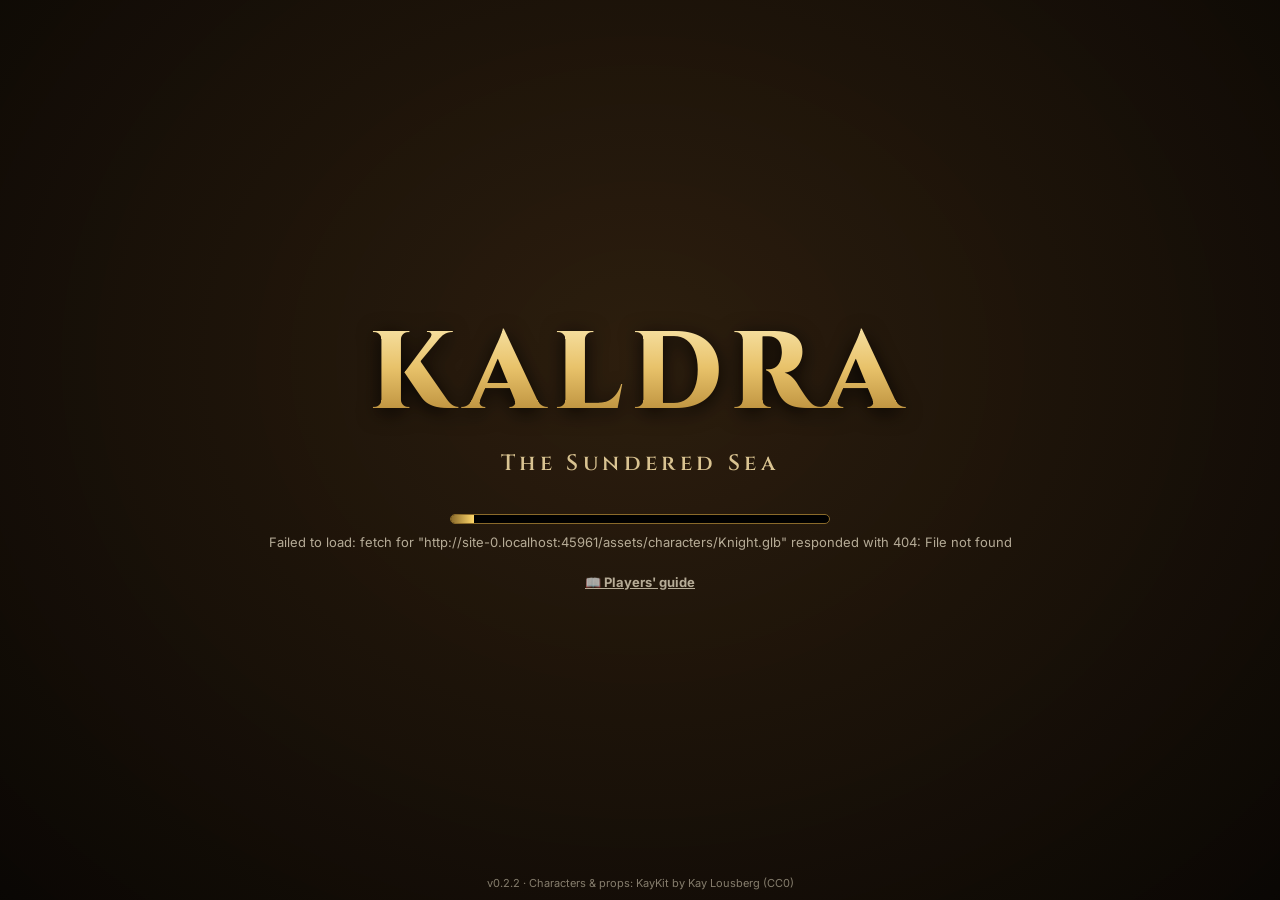
==== index.html @ 3c82e67d "Kaldra 0.2.2 (2c8870f)" ====
<!doctype html>
<html lang="en">
  <head>
    <meta charset="UTF-8" />
    <meta name="viewport" content="width=device-width, initial-scale=1, maximum-scale=1, user-scalable=no, viewport-fit=cover" />
    <meta name="apple-mobile-web-app-capable" content="yes" />
    <meta name="mobile-web-app-capable" content="yes" />
    <meta name="apple-mobile-web-app-status-bar-style" content="black-translucent" />
    <meta name="apple-mobile-web-app-title" content="Kaldra" />
    <meta name="theme-color" content="#120d08" />
    <link rel="manifest" href="manifest.webmanifest" />
    <link rel="apple-touch-icon" href="icon-512.png" />
    <link rel="preconnect" href="https://fonts.googleapis.com" />
    <link rel="preconnect" href="https://fonts.gstatic.com" crossorigin />
    <link href="https://fonts.googleapis.com/css2?family=Cinzel:wght@600;800&family=Inter:wght@500;700&display=swap" rel="stylesheet" />
    <title>Kaldra: The Sundered Sea</title>
    <script type="module" crossorigin src="./assets/index-CmEid8Hr.js"></script>
    <link rel="stylesheet" crossorigin href="./assets/index-CqPvQEbL.css">
  </head>
  <body>
    <div id="app">
      <canvas id="scene"></canvas>
      <div id="world-layer"></div>

      <div id="hud" class="hidden">
        <!-- Unit frames -->
        <div id="frames">
          <div class="unit-frame" id="player-frame">
            <div class="portrait knight"><span class="lvl" id="pf-level">1</span></div>
            <div class="bars">
              <div class="uf-name">Hero</div>
              <div class="bar hp"><div class="fill" id="pf-hp"></div><span id="pf-hp-text"></span></div>
              <div class="bar rage"><div class="fill" id="pf-rage"></div><span id="pf-rage-text"></span></div>
              <div id="pf-buffs"></div>
            </div>
          </div>
          <div id="pet-frame" class="hidden"><span class="pet-icon">🐺</span><div><div class="pet-name">Wolf</div><div class="bar hp"><div class="fill" id="pet-hp"></div><span id="pet-hp-text"></span></div></div></div>
          <div id="party-frames" class="hidden"></div>
          <div class="unit-frame hidden" id="target-frame">
            <div class="portrait skull"><span class="lvl" id="tf-level">1</span></div>
            <div class="bars">
              <div class="uf-name" id="tf-name">Target</div>
              <div class="bar hp"><div class="fill" id="tf-hp"></div><span id="tf-hp-text"></span></div>
              <div class="uf-sub" id="tf-sub"></div>
              <div id="tf-debuffs"></div>
            </div>
          </div>
        </div>

        <!-- Minimap -->
        <div id="minimap-wrap">
          <div id="zone-name">Brightwood Village</div>
          <div id="minimap-box">
            <canvas id="minimap" width="160" height="160"></canvas>
            <div id="mm-zoom"><button id="mm-in" aria-label="Zoom in">＋</button><button id="mm-out" aria-label="Zoom out">－</button></div>
          </div>
          
          
          
          <div id="side-btns"><button id="btn-map" class="round-btn" aria-label="World map">🗺️<span class="btn-label">Map</span></button><button id="btn-talents" class="round-btn" aria-label="Talents">⭐<span id="tal-badge" class="badge hidden">0</span><span class="btn-label">Talents</span></button><button id="btn-profs" class="round-btn hidden" aria-label="Professions">⚒️<span id="prof-badge" class="badge hidden">0</span><span class="btn-label">Crafts</span></button><button id="btn-menu" class="round-btn" aria-label="Menu">☰<span class="btn-label">Menu</span></button><button id="btn-log" class="round-btn" aria-label="Message log">📜<span class="btn-label">Log</span></button><button id="btn-chat" class="round-btn hidden" aria-label="Chat">💬<span class="btn-label">Chat</span></button></div>
          <button id="btn-bags" class="round-btn" aria-label="Character and bags">🎒<span id="bag-badge" class="badge hidden">0</span><span class="btn-label">Character</span></button>
        </div>

        <div id="quest-tracker"></div>
        <div id="chat-log"></div>
        <div id="chat" class="hidden">
          <div class="chat-head"><b>Chat</b><button id="chat-close" class="round-btn" aria-label="Close chat">✕</button></div>
          <div id="chat-phrases" class="chat-chips"></div>
          <div id="chat-emotes" class="chat-chips"></div>
          <div class="chat-type"><input id="chat-input" placeholder="Say something…" autocomplete="off" enterkeyhint="send"><button id="chat-send" class="btn gold">Send</button></div>
        </div>

        <!-- Bottom -->
        <div id="action-bar"></div>
        <button id="btn-target" class="round-btn" aria-label="Next target">🎯</button>
        <button id="btn-descend" class="round-btn hidden" aria-label="Fly down"><svg viewBox="0 0 24 24" width="55%" height="55%" fill="none" stroke="currentColor" stroke-width="2.6" stroke-linecap="round" stroke-linejoin="round"><path d="M12 5v13M6 13l6 6 6-6"/></svg></button>
        <button id="btn-jump" class="round-btn" aria-label="Jump"><svg viewBox="0 0 24 24" width="55%" height="55%" fill="none" stroke="currentColor" stroke-width="2.6" stroke-linecap="round" stroke-linejoin="round"><path d="M12 19V6M6 11l6-6 6 6"/><path d="M5 21h14"/></svg></button>
        <button id="btn-editbar" class="round-btn" aria-label="Edit action bar">✏️</button>
        <div id="spellbook" class="panel hidden">
          <div class="sb-head"><h2>Spellbook</h2><button id="sb-reset" class="btn">Reset bar</button><button id="sb-done" class="btn gold">Done</button></div>
          <p id="sb-hint" class="sb-hint"></p>
          <div id="sb-list" class="sb-list"></div>
        </div>
        <button id="btn-interact" class="hidden"></button>
        <div id="cast-bar" class="hidden"><div class="fill" id="cast-fill"></div><span id="cast-name"></span></div>
        <div id="xp-bar"><div class="fill" id="xp-fill"></div><span id="xp-text"></span></div>
        <div id="gold">0 <span class="coin"></span></div>

        <div id="banner"></div>
        <div id="error"></div>
        <div id="toasts"></div>
        <div id="msg-log" class="hidden"><div class="log-head"><b>Messages</b><button id="log-close" class="round-btn" aria-label="Close log">✕</button></div><div id="log-list"></div></div>
        <div id="combat-log"></div>
      </div>

      <div id="stick"><div id="stick-knob"></div></div>

      <!-- Dialog -->
      <div id="dialog" class="hidden">
        <div class="panel">
          <div class="dlg-head"><div class="dlg-portrait" id="dlg-portrait"></div><div><div id="dlg-name"></div><div id="dlg-title"></div></div></div>
          <h2 id="dlg-quest"></h2>
          <p id="dlg-text"></p>
          <div id="dlg-objectives"></div>
          <div id="dlg-rewards"></div>
          <div class="dlg-buttons"><button id="dlg-accept" class="btn gold">Accept</button><button id="dlg-train" class="btn hidden">Training</button><button id="dlg-sail" class="btn gold hidden"></button><button id="dlg-close" class="btn">Goodbye</button></div>
        </div>
      </div>

      <!-- Menu -->
      <div id="menu" class="hidden">
        <div class="panel">
          <h2>Menu</h2>
          <h3>Controls</h3>
          <p class="small">Left side: drag to move · Right side: drag to look, pinch to zoom, tap an enemy to target it · Buttons: use abilities · Tap your portrait or 🎒 for your character, gear and bags · 🗺️ or tap the minimap for the world map · ⭐ for talents. Jump button or Space: jump over crates, sacks and fences. Keyboard: WASD, mouse drag, 1–9, 0, - and = for the action bar, Tab, C or B for character, M for map, N for talents.</p>
          <div class="dlg-buttons"><button id="menu-difficulty" class="btn">Difficulty: Normal</button><button id="menu-sound" class="btn">Sound: On</button><button id="menu-graphics" class="btn">Graphics: Auto</button><button id="menu-daynight" class="btn">Day &amp; night: On</button><button id="menu-weather" class="btn">Weather: On</button><button id="menu-fps" class="btn">FPS: Off</button><button id="menu-fullscreen" class="btn">Fullscreen</button><button id="menu-coop" class="btn">Play together</button><button id="menu-guide" class="btn">📖 Guide</button><button id="menu-switch" class="btn">Switch character</button><button id="menu-close" class="btn gold">Resume</button></div>
          <p class="small" style="margin-top:10px">Your progress saves automatically on this device.</p>
        </div>
      </div>

      <!-- Stable Master -->
      <div id="stable" class="hidden">
        <div class="panel stable-panel">
          <div class="inv-head"><h2>Stable</h2><span id="stable-money" class="st-money"></span><button id="stable-close" class="round-btn" aria-label="Close">✕</button></div>
          <div id="stable-body"></div>
        </div>
      </div>

      <!-- Professions and trainers -->
      <div id="profs" class="hidden">
        <div class="panel stable-panel prof-panel">
          <div class="inv-head"><h2 id="profs-title">Professions</h2><span id="profs-money" class="st-money"></span><button id="profs-close" class="round-btn" aria-label="Close">✕</button></div>
          <div id="pf-progress" class="hidden"><div class="pf-pbar"><div id="pf-pfill"></div><span id="pf-ptext"></span></div><button id="pf-pstop" class="btn">Stop</button></div>
          <div id="profs-body"></div>
        </div>
      </div>

      <!-- Flight master -->
      <div id="flights" class="hidden">
        <div class="panel stable-panel flight-panel">
          <div class="inv-head"><h2>Flight paths</h2><span id="flights-money" class="st-money"></span><button id="flights-close" class="round-btn" aria-label="Close">✕</button></div>
          <div class="fl-wrap">
            <canvas id="flights-map"></canvas>
            <div id="flights-body"></div>
          </div>
        </div>
      </div>
      <div id="flight-bar" class="hidden"><span><span id="flight-what">🐉 Flying to</span> <b id="flight-dest"></b></span><button id="flight-skip" class="btn">Skip ▸▸</button></div>

      <!-- Play together (co-op) -->
      <div id="coop" class="hidden">
        <div class="panel coop-panel">
          <div class="inv-head"><h2>Play together</h2><button id="coop-close" class="round-btn" aria-label="Close">✕</button></div>
          <div id="coop-body"></div>
        </div>
      </div>

      <!-- Talents -->
      <div id="talents" class="hidden">
        <div class="panel tal-panel">
          <div class="inv-head"><h2>Talents</h2><span id="tal-points" class="tal-points"></span><button id="tal-reset" class="btn tal-resetbtn">Reset talents</button><button id="tal-close" class="round-btn" aria-label="Close">✕</button></div>
          <div class="tal-body"><div id="tal-trees" class="tal-trees"></div><div id="tal-detail" class="tal-detail"></div></div>
        </div>
      </div>

      <!-- World map -->
      <div id="worldmap" class="hidden">
        <div class="panel wm-panel">
          <div class="wm-head"><div class="wm-tabs" id="wm-tabs"></div><button id="wm-close" class="round-btn" aria-label="Close map">✕</button></div>
          <div id="wm-zonelist" class="hidden"></div>
          <div class="wm-body">
            <div class="wm-mapwrap"><canvas id="wm-canvas" aria-label="Map of the zone"></canvas><div id="wm-zoom" class="hidden"><button id="wm-zoom-in" class="round-btn" aria-label="Zoom in">＋</button><button id="wm-zoom-out" class="round-btn" aria-label="Zoom out">－</button></div></div>
            <div class="wm-side" id="wm-quests"></div>
          </div>
        </div>
      </div>

      <!-- Character / bags / merchant -->
      <div id="inventory" class="hidden">
        <div class="panel inv-panel">
          <div class="inv-head"><h2 id="inv-title">Character</h2><button id="inv-close" class="round-btn" aria-label="Close">✕</button></div>
          <div class="inv-body">
            <div class="inv-left" id="inv-left"></div>
            <div class="inv-right">
              <div class="inv-sub bag-head"><span class="bag-modes"><button id="mode-bags" class="bag-mode on" data-mode="bags">🎒 Bags <span id="bag-cap" class="bag-cap"></span></button><button id="mode-mats" class="bag-mode" data-mode="mats">🧺 Materials <span id="mat-cap" class="bag-cap"></span></button></span><span id="inv-gold" class="inv-gold"></span></div>
              <div class="bag-tools">
                <div id="bag-chips" class="bag-chips"></div>
                <div class="bag-tools-row">
                  <input id="bag-search" type="search" placeholder="Search your bags" autocomplete="off" autocorrect="off" spellcheck="false" />
                  <button id="bag-sort" class="btn bag-toolbtn" title="Sort bags">⇅ Sort</button>
                  <button id="bag-mark" class="btn bag-toolbtn" title="Mark several items (or Ctrl/⌘-click, Shift-click a range)">☑ Mark</button>
                </div>
              </div>
              <div id="inv-bags" class="bag-grid"></div>
              <div id="bag-slots" class="bag-slots"></div>
              <div class="bag-actions">
                <button id="inv-equipall" class="btn hidden">▲ Equip upgrades</button>
                <button id="inv-selljunk" class="btn hidden">Sell junk</button>
                <button id="inv-sellmarked" class="btn gold hidden">Sell marked</button>
                <button id="inv-unmark" class="btn hidden" aria-label="Clear marks">✕ Unmark</button>
              </div>
            </div>
          </div>
          <div id="inv-detail" class="hidden"></div>
        </div>
      </div>

      <!-- Character list -->
      <div id="char-select" class="hidden">
        <div class="cs-inner">
          <h2 class="cs-title">Your characters</h2>
          <div id="char-list" class="char-list"></div>
          <div class="char-buttons">
            <button id="char-new" class="btn">＋ New character</button>
            <button id="char-delete" class="btn danger" disabled>Delete</button>
            <button id="char-play" class="btn gold big" disabled>Play</button>
          </div>
        </div>
      </div>

      <!-- Class selection -->
      <div id="class-select" class="hidden">
        <div class="cs-inner">
          <h2 class="cs-title">Choose your hero</h2>
          <div class="cs-cards">
            <button class="cs-card" data-cls="warrior">
              <span class="cs-icon">🛡️</span><span class="cs-name">Warrior</span>
              <span class="cs-role">Melee · Rage</span>
              <span class="cs-blurb">A sturdy knight in plate armour. Fights up close with sword and shield, builds Rage with every blow, and can throw axes to pull enemies.</span>
            </button>
            <button class="cs-card" data-cls="mage">
              <span class="cs-icon">🔥</span><span class="cs-name">Mage</span>
              <span class="cs-role">Ranged · Mana</span>
              <span class="cs-blurb">A wielder of fire and frost. Casts powerful spells from afar and freezes enemies in place, but is fragile up close.</span>
            </button>
            <button class="cs-card" data-cls="priest">
              <span class="cs-icon">✨</span><span class="cs-name">Priest</span>
              <span class="cs-role">Ranged · Mana · Heals</span>
              <span class="cs-blurb">Wields holy light and dark shadow. Smites foes, wears them down with Shadow Word: Pain, and heals and shields themself.</span>
            </button>
            <button class="cs-card" data-cls="hunter">
              <span class="cs-icon">🏹</span><span class="cs-name">Hunter</span>
              <span class="cs-role">Ranged · Mana · Pet</span>
              <span class="cs-blurb">Shoots from afar with a crossbow while a loyal wolf holds the enemy's attention. Stings, slows and leaps away.</span>
            </button>
          </div>
          <div id="cs-look" class="cs-look hidden">
            <canvas id="cs-preview" width="240" height="300"></canvas>
            <div class="cs-look-opts">
              <div class="cs-label">Race</div>
              <div class="cs-chips cs-side" id="cs-races">
                <span class="cs-sidename">🛡️ Accord</span><button class="cs-chip" data-race="human">🧑 Human</button><button class="cs-chip" data-race="elf">🧝 Elf</button><button class="cs-chip" data-race="dwarf">🧔 Dwarf</button><button class="cs-chip" data-race="gnome">🧙 Gnome</button>
              </div>
              <div class="cs-chips cs-side">
                <span class="cs-sidename">🪓 Pact</span><button class="cs-chip" data-race="orc">👹 Orc</button><button class="cs-chip" data-race="undead">💀 Undead</button><button class="cs-chip" data-race="halfling">🧒 Halfling</button><button class="cs-chip" data-race="troll">🧌 Troll</button>
              </div>
              <div class="cs-race-info" id="cs-race-info"></div>
              <div class="cs-label">Gender</div>
              <div class="cs-chips" id="cs-genders">
                <button class="cs-chip" data-gender="male">♂ Male</button><button class="cs-chip" data-gender="female">♀ Female</button>
              </div>
            </div>
          </div>
          <label class="cs-label" for="cs-name">Name</label>
          <input id="cs-name" maxlength="16" value="Hero" autocomplete="off" autocorrect="off" spellcheck="false" />
          <div class="char-buttons">
            <button id="cs-back" class="btn hidden">Back</button>
            <button id="cs-start" class="btn gold big" disabled>Begin your journey</button>
          </div>
        </div>
      </div>

      <!-- Portal travel -->
      <div id="travel-confirm" class="hidden">
        <div class="panel center">
          <h2 id="tc-title">Travel</h2>
          <p id="tc-text"></p>
          <div class="dlg-buttons"><button id="tc-stay" class="btn">Stay here</button><button id="tc-go" class="btn gold">Travel</button></div>
        </div>
      </div>
      <div id="travel" class="hidden"><div class="travel-inner"><div class="travel-label">Travelling to</div><div id="travel-name"></div><div class="travel-spinner"></div></div></div>

      <!-- Death -->
      <div id="death" class="hidden">
        <div class="panel center">
          <h2>You have died</h2>
          <p id="death-text">Your spirit drifts back to the graveyard.</p>
          <button id="btn-release" class="btn gold">Release Spirit</button>
        </div>
      </div>

      <!-- Loading / title -->
      <div id="title">
        <div class="title-inner">
          <div class="logo">KALDRA</div>
          <div class="tagline">The Sundered Sea</div>
          <div id="load-bar"><div id="load-fill"></div></div>
          <div id="load-text">Loading the world…</div>
          <button id="btn-play" class="btn gold big hidden">Enter the World</button>
          <button id="btn-new" class="btn small-link hidden">Characters</button>
          <button id="btn-guide" class="btn small-link">📖 Players' guide</button>
        </div>
        <div class="credits">Characters &amp; props: KayKit by Kay Lousberg (CC0)</div>
      </div>

      <div id="rotate">
        <div class="rotate-icon">📱↻</div>
        <div>Please rotate your device to landscape</div>
      </div>
    </div>
  </body>
</html>
---- assets/index-CqPvQEbL.css ----
:root{--gold: #e8c26a;--gold-dark: #8a6a2a;--panel: rgba(16, 12, 8, .78);--panel-solid: #1a140d;--text: #f4ead2;--hp: #3ccf4e;--hp-dark: #1d7a2a;--rage: #d23a2a;--rage-dark: #7a1a12;--btn: clamp(46px, 10vmin, 80px);--btn-small: clamp(38px, 8vmin, 64px);--safe-l: env(safe-area-inset-left, 0px);--safe-r: env(safe-area-inset-right, 0px);--safe-b: env(safe-area-inset-bottom, 0px);--safe-t: env(safe-area-inset-top, 0px);--pad: clamp(8px, 1.6vmin, 18px)}*{box-sizing:border-box;-webkit-tap-highlight-color:transparent}html,body{margin:0;height:100%;overflow:hidden;background:#120d08;color:var(--text);font-family:Inter,-apple-system,system-ui,sans-serif;-webkit-user-select:none;user-select:none;-webkit-touch-callout:none;overscroll-behavior:none;touch-action:none}#app{position:fixed;inset:0}#scene{position:absolute;inset:0;width:100%;height:100%;display:block;touch-action:none}.hidden{display:none!important}#world-layer,#hud{position:absolute;inset:0;pointer-events:none}#hud>*{pointer-events:auto}#hud>#banner,#hud>#error,#hud>#toasts,#hud>#combat-log,#hud>#xp-bar{pointer-events:none}#frames{position:absolute;top:calc(var(--pad) + var(--safe-t));left:calc(var(--pad) + var(--safe-l));display:flex;gap:var(--pad);pointer-events:none!important}.unit-frame{display:flex;align-items:center;gap:6px}.portrait{position:relative;width:clamp(44px,9vmin,72px);height:clamp(44px,9vmin,72px);border-radius:50%;border:3px solid var(--gold);box-shadow:0 0 0 2px #000,0 4px 10px #0009;background:radial-gradient(circle at 40% 35%,#6b8fd6,#23345a);flex:none;display:flex;align-items:center;justify-content:center;font-size:clamp(22px,5vmin,38px)}.portrait.knight:before{content:"🛡️"}.portrait.skull{background:radial-gradient(circle at 40% 35%,#b55,#3a1010)}.portrait.skull:before{content:"💀"}.portrait.friendly{background:radial-gradient(circle at 40% 35%,#5c5,#143a14)}.portrait.friendly:before{content:"🙂"}.portrait .lvl{position:absolute;bottom:-6px;left:-6px;min-width:24px;height:24px;border-radius:12px;padding:0 5px;background:#1a140d;border:2px solid var(--gold);font:700 12px/20px Inter,sans-serif;text-align:center;color:#ffd76a}.bars{width:clamp(130px,24vmin,210px)}.uf-name{font:700 clamp(11px,2vmin,15px) Inter,sans-serif;text-shadow:0 1px 2px #000;margin-bottom:2px;white-space:nowrap;overflow:hidden;text-overflow:ellipsis}.uf-sub{font-size:11px;opacity:.8;text-shadow:0 1px 2px #000;margin-top:2px}.bar{position:relative;height:clamp(13px,2.6vmin,20px);border-radius:4px;overflow:hidden;margin-bottom:3px;background:#000000b3;border:1px solid rgba(0,0,0,.9);box-shadow:inset 0 0 0 1px #ffffff14}.bar .fill{position:absolute;inset:0;width:100%;transform-origin:left;transition:width .15s linear}.bar.hp .fill{background:linear-gradient(#5be86b,var(--hp) 50%,var(--hp-dark))}.bar.rage .fill{background:linear-gradient(#f0604f,var(--rage) 50%,var(--rage-dark))}.bar span{position:absolute;inset:0;text-align:center;font:700 clamp(9px,1.8vmin,12px)/clamp(13px,2.6vmin,20px) Inter,sans-serif;text-shadow:0 1px 2px #000}#target-frame.elite .portrait{border-color:gold;box-shadow:0 0 0 2px #000,0 0 14px #ffb400}#target-frame.dead .bar.hp .fill{background:#555}#minimap-wrap{position:absolute;top:calc(var(--pad) + var(--safe-t));right:calc(var(--pad) + var(--safe-r));width:clamp(110px,22vmin,170px);text-align:center;pointer-events:none!important}#zone-name{font:600 clamp(10px,1.9vmin,14px) Cinzel,Georgia,serif;color:#ffd76a;text-shadow:0 1px 3px #000;margin-bottom:4px;white-space:nowrap}#minimap-box{position:relative}#mm-zoom{position:absolute;left:-4px;bottom:-2px;display:flex;flex-direction:column;gap:3px;pointer-events:auto}#mm-zoom button{width:clamp(22px,4.2vmin,28px);height:clamp(22px,4.2vmin,28px);border-radius:50%;border:2px solid var(--gold);background:radial-gradient(circle at 40% 35%,#3a2e1e,#120d08);color:var(--text);font:700 clamp(12px,2.4vmin,16px)/1 Inter,sans-serif;padding:0;display:flex;align-items:center;justify-content:center}#mm-zoom button:disabled{opacity:.4}#minimap{pointer-events:auto;cursor:pointer;width:100%;aspect-ratio:1;border-radius:50%;border:3px solid var(--gold);box-shadow:0 0 0 2px #000,0 4px 12px #0009;background:#223}.round-btn{width:var(--btn-small);height:var(--btn-small);border-radius:50%;border:2px solid var(--gold);background:radial-gradient(circle at 40% 35%,#3a2e1e,#120d08);color:var(--text);font-size:calc(var(--btn-small) * .42);box-shadow:0 0 0 2px #000,0 3px 8px #0009;display:flex;align-items:center;justify-content:center;padding:0}.round-btn:active{transform:scale(.92)}#quest-tracker{position:absolute;right:calc(var(--pad) + var(--safe-r));top:calc(var(--pad) + var(--safe-t) + clamp(140px,27vmin,210px));width:clamp(150px,26vmin,230px);font-size:clamp(10px,1.8vmin,13px);text-shadow:0 1px 2px #000;pointer-events:none!important;background:#100b06c7;border:1px solid rgba(201,162,90,.55);border-radius:8px;padding:2px 8px 6px;box-shadow:0 2px 8px #00000080;overflow:hidden;box-sizing:border-box}#quest-tracker.empty{display:none}#quest-tracker.left{right:auto}.qt-title{color:#ffd76a;font-weight:700;margin-top:4px}.qt-obj{opacity:.92;padding-left:8px}.qt-obj.done{color:#9aff9a}.qt-ready{color:#9aff9a;padding-left:8px}#action-bar{--abtn: clamp(44px, 8.6vmin, 66px);--agap: clamp(4px, .9vmin, 8px);position:absolute;right:calc(var(--pad) + var(--safe-r));bottom:calc(var(--pad) + var(--safe-b) + 10px);display:grid;grid-template-columns:repeat(6,var(--abtn));grid-template-rows:var(--abtn) var(--abtn);gap:var(--agap)}.ability.extra{border-color:#c8d0d8}.ability{position:relative;width:var(--abtn);height:var(--abtn);border-radius:22%;border:2px solid var(--gold);background:linear-gradient(160deg,#54422a,#1a120a 70%);box-shadow:0 0 0 2px #000,0 4px 10px #000000b3,inset 0 0 10px #ffc8782e;display:flex;align-items:center;justify-content:center;font-size:calc(var(--abtn) * .5);padding:0;color:#fff;overflow:hidden;touch-action:manipulation}.ability.empty{visibility:hidden}.ability .icon{pointer-events:none}.ability .cd{position:absolute;inset:0;border-radius:inherit;background:conic-gradient(rgba(0,0,0,.72) var(--p, 0%),transparent 0);pointer-events:none}.ability .cd-text{position:absolute;inset:0;display:flex;align-items:center;justify-content:center;font:800 calc(var(--abtn) * .34) Inter,sans-serif;text-shadow:0 0 4px #000,0 0 2px #000;pointer-events:none}.ability .key{position:absolute;top:2px;left:5px;font:800 10px Inter,sans-serif;opacity:.75;text-shadow:0 0 3px #000;pointer-events:none}.ability .count{position:absolute;bottom:2px;right:5px;font:800 calc(var(--abtn) * .24) Inter,sans-serif;text-shadow:0 0 3px #000;pointer-events:none}.ability .rm{display:none}.ability.unusable{filter:saturate(.3) brightness(.65)}.ability.pressed,.ability:active{transform:scale(.92)}#action-bar.editing .ability{filter:none}#action-bar.editing .ability.empty{visibility:visible;border-style:dashed;border-color:#e8c26a99;background:#00000059}#action-bar.editing .ability:not(.empty) .rm{display:flex;position:absolute;top:1px;right:1px;width:18px;height:18px;border-radius:50%;background:#c0392b;border:1px solid #000;font:800 10px/1 Inter,sans-serif;align-items:center;justify-content:center;color:#fff}#action-bar.editing .ability{animation:wiggle 1.6s ease-in-out infinite}#action-bar.editing .ability:nth-child(2n){animation-delay:-.8s}@keyframes wiggle{0%,to{transform:rotate(-1.5deg)}50%{transform:rotate(1.5deg)}}@media (prefers-reduced-motion: reduce){#action-bar.editing .ability{animation:none}}#btn-target{position:absolute;right:calc(var(--pad) + var(--safe-r) + 6 * clamp(44px,8.6vmin,66px) + 5 * clamp(4px,.9vmin,8px) + 12px);bottom:calc(var(--pad) + var(--safe-b) + 14px)}#btn-editbar{position:absolute;right:calc(var(--pad) + var(--safe-r) + 6 * clamp(44px,8.6vmin,66px) + 5 * clamp(4px,.9vmin,8px) + 12px);bottom:calc(var(--pad) + var(--safe-b) + 24px + var(--btn-small));font-size:calc(var(--btn-small) * .36)}#btn-jump{position:absolute;right:calc(var(--pad) + var(--safe-r) + 6 * clamp(44px,8.6vmin,66px) + 5 * clamp(4px,.9vmin,8px) + 24px + var(--btn-small));bottom:calc(var(--pad) + var(--safe-b) + 14px);color:#f3e6c4}#btn-descend{position:absolute;right:calc(var(--pad) + var(--safe-r) + 6 * clamp(44px,8.6vmin,66px) + 5 * clamp(4px,.9vmin,8px) + 24px + var(--btn-small));bottom:calc(var(--pad) + var(--safe-b) + 14px + var(--btn-small) + 10px);color:#f3e6c4}#btn-editbar.active{border-color:#fff;box-shadow:0 0 0 2px #000,0 0 14px #ffd76a}#spellbook{position:absolute;left:calc(var(--pad) + var(--safe-l));top:calc(var(--pad) + var(--safe-t));bottom:calc(var(--pad) + var(--safe-b));width:min(440px,46vw);display:flex;flex-direction:column;padding:10px 12px;z-index:5;pointer-events:auto}.sb-head{display:flex;align-items:center;gap:8px}.sb-head h2{margin:0 auto 0 0;font-size:clamp(16px,3vmin,22px)}.sb-head .btn{padding:6px 12px;font-size:13px}.sb-hint{margin:6px 0;font:500 12px/1.4 Inter,sans-serif;opacity:.85}.sb-list{overflow-y:auto;display:flex;flex-direction:column;gap:6px;min-height:0;touch-action:pan-y;padding-right:2px}.sb-row{display:flex;align-items:center;gap:8px;padding:6px;background:#00000047;border:1px solid rgba(232,194,106,.18);border-radius:10px;color:var(--text);text-align:left;font:inherit}.sb-row.sel{border-color:#ffd76a;background:#e8c26a29;box-shadow:0 0 12px #ffd26459}.sb-row.off .sb-icon{opacity:.75}.sb-icon{flex:none;width:42px;height:42px;border-radius:22%;border:2px solid var(--gold);background:linear-gradient(160deg,#54422a,#1a120a 70%);display:flex;align-items:center;justify-content:center;font-size:22px}.sb-text{display:flex;flex-direction:column;min-width:0;flex:1}.sb-name{font:700 13px Inter,sans-serif;color:#ffd76a}.sb-meta{font:600 10px Inter,sans-serif;opacity:.7}.sb-desc{font:500 11px/1.3 Georgia,serif;opacity:.85}.sb-slot{flex:none;font:700 10px Inter,sans-serif;color:#9aff9a;white-space:nowrap}.sb-row.off .sb-slot{color:#a89878}body.editing-bar #quest-tracker{display:none}@media (max-height: 430px){.sb-desc{display:none}.sb-icon{width:34px;height:34px;font-size:18px}#cast-bar{left:36%;width:30vw}}#xp-bar{position:absolute;left:50%;transform:translate(-50%);bottom:calc(var(--safe-b) + 4px);width:min(46vw,520px);height:10px;background:#000000b3;border:1px solid #000;border-radius:5px;overflow:hidden;box-shadow:0 0 0 1px #e8c26a66}#xp-bar .fill{position:absolute;inset:0;width:0;background:linear-gradient(#c58cff,#8a3fd1)}#xp-bar span{position:absolute;inset:0;text-align:center;font:700 8px/10px Inter,sans-serif;text-shadow:0 1px 1px #000}#gold{position:absolute;left:50%;transform:translate(calc(min(23vw,260px) + 10px));font-size:13px!important;bottom:calc(var(--safe-b) + 1px);font:700 12px Inter,sans-serif;color:#ffd76a;text-shadow:0 1px 2px #000;pointer-events:none!important}.coin{display:inline-block;width:9px;height:9px;border-radius:50%;background:radial-gradient(circle at 35% 35%,#fff2a8,#d4a017);vertical-align:-1px}#banner{position:absolute;top:18%;left:0;right:0;text-align:center;font:800 clamp(18px,4.5vmin,38px) Cinzel,Georgia,serif;color:#ffd76a;text-shadow:0 2px 6px #000,0 0 20px rgba(255,180,0,.4);opacity:0;transition:opacity .4s;padding:0 20%}#banner.show{opacity:1}#banner.boss-yell{color:#ff5a3a;font-size:clamp(14px,3vmin,24px)}#banner.boss-warn{color:#ff9a3a;font-size:clamp(14px,3vmin,24px)}#error{position:absolute;top:30%;left:0;right:0;text-align:center;font:700 clamp(12px,2.4vmin,18px) Inter,sans-serif;color:#ff3b3b;text-shadow:0 1px 3px #000;opacity:0;transition:opacity .3s}#error.show{opacity:1}#toasts{position:absolute;left:calc(var(--pad) + var(--safe-l));top:34%;display:flex;flex-direction:column;gap:4px}.toast{background:var(--panel);border:1px solid var(--gold-dark);border-radius:6px;padding:5px 10px;font:600 clamp(11px,2vmin,14px) Inter,sans-serif;animation:toast 10s forwards;max-width:46vw}@keyframes toast{0%{opacity:0;transform:translate(-20px)}3%{opacity:1;transform:none}88%{opacity:1}to{opacity:0}}#combat-log{display:none}.float-text{position:absolute;left:0;top:0;font:800 clamp(16px,3.2vmin,26px) Inter,sans-serif;color:#fff;text-shadow:0 0 3px #000,0 2px 2px #000;white-space:nowrap;will-change:transform;pointer-events:none}.ft-dmg{color:#fff}.ft-crit{color:#ffd23a;font-size:clamp(22px,4.5vmin,36px)}.ft-taken{color:#ff4a3a}.ft-heal{color:#5bff6b}.ft-xp{color:#c58cff;font-size:clamp(13px,2.4vmin,18px)}.ft-info{color:#ffe17a;font-size:clamp(12px,2.2vmin,16px)}.ft-miss{color:#ccc;font-size:clamp(12px,2.2vmin,16px)}.nameplate{position:absolute;left:0;top:0;text-align:center;transform-origin:50% 100%;will-change:transform;pointer-events:none;width:110px;margin-left:-55px}.np-name{font:700 12px Inter,sans-serif;text-shadow:0 0 3px #000,0 1px 2px #000;color:#ff6a5a;white-space:nowrap}.nameplate.friendly .np-name{color:#6aff7a}.nameplate.hostile-npc .np-name{color:#ff6a5a}.nameplate.friendly{display:flex;flex-direction:column;align-items:center}.nameplate.friendly .np-name,.nameplate.friendly .np-sub{width:max-content;white-space:nowrap;padding:1px 7px;border-radius:7px;background:#0a08049e}.nameplate.friendly .np-sub{margin-top:1px;padding:0 6px;background:#0a080480}.nameplate.targeted .np-name{color:#fff}.np-bar{height:6px;margin:2px 14px 0;background:#000000bf;border:1px solid #000;border-radius:3px;overflow:hidden}.np-bar div{height:100%;background:linear-gradient(#ff6a5a,#b8261a)}.nameplate.targeted .np-bar{box-shadow:0 0 0 1px #fff}.np-sub{font:600 10px Inter,sans-serif;color:#cfc;text-shadow:0 0 3px #000}#stick{position:absolute;display:none;width:130px;height:130px;margin:-65px 0 0 -65px;border-radius:50%;background:radial-gradient(circle,#ffffff14,#ffffff2e);border:2px solid rgba(232,194,106,.5);pointer-events:none}#stick-knob{position:absolute;left:50%;top:50%;width:58px;height:58px;border-radius:50%;background:radial-gradient(circle at 40% 35%,#f4e0a8,#a8823a);box-shadow:0 2px 8px #0009;transform:translate(-50%,-50%)}#dialog,#menu,#death,#coop,#stable{position:absolute;inset:0;display:flex;align-items:center;justify-content:center;background:#00000059}.panel{width:min(560px,88vw);max-height:88vh;overflow-y:auto;background:linear-gradient(#2a2015,#17110a);color:var(--text);border:2px solid var(--gold);border-radius:12px;box-shadow:0 0 0 3px #000,0 10px 40px #000c;padding:clamp(12px,3vmin,24px);touch-action:pan-y}.panel.center{text-align:center}.panel h2{font:800 clamp(18px,4vmin,28px) Cinzel,Georgia,serif;color:#ffd76a;margin:6px 0 8px}.panel h3{font:700 15px Cinzel,Georgia,serif;color:#ffd76a;margin:14px 0 4px}.panel p{font:500 clamp(13px,2.4vmin,16px)/1.5 Georgia,serif;margin:0 0 10px}.panel .small{font-size:13px;opacity:.85}.dlg-head{display:flex;gap:12px;align-items:center}.dlg-portrait{width:52px;height:52px;border-radius:50%;border:2px solid var(--gold);background:radial-gradient(circle at 40% 35%,#5c5,#143a14);display:flex;align-items:center;justify-content:center;font-size:28px}#dlg-name{font:800 18px Cinzel,Georgia,serif}#dlg-title{font-size:12px;opacity:.7}#dlg-objectives,#dlg-rewards{font-size:14px;margin-bottom:8px}#dlg-rewards b{color:#ffd76a}.dlg-buttons{display:flex;flex-wrap:wrap;gap:10px;justify-content:flex-end;margin-top:12px}.panel.center .dlg-buttons,.panel.center .btn{margin-left:auto;margin-right:auto}.btn{font:700 clamp(13px,2.4vmin,16px) Inter,sans-serif;color:var(--text);background:linear-gradient(#4a3a24,#241a0e);border:2px solid var(--gold-dark);border-radius:8px;padding:10px 18px;min-width:110px}.btn.gold{background:linear-gradient(#b8862a,#6e4a12);border-color:var(--gold);color:#fff6dc;text-shadow:0 1px 2px #000}.btn:active{transform:scale(.96)}.btn.small-link{display:block;margin:14px auto 0;background:none;border:none;min-width:0;font-size:13px;opacity:.7;text-decoration:underline}.btn.big small{display:block;font-size:.65em;font-weight:600;opacity:.85;margin-top:2px}.btn.big{font-size:clamp(16px,3.4vmin,22px);padding:14px 32px}.quest-list button{display:block;width:100%;text-align:left;margin-bottom:6px}.stat-row{display:flex;justify-content:space-between;font-size:14px;padding:3px 0;border-bottom:1px solid rgba(232,194,106,.15)}#title{position:absolute;inset:0;display:flex;align-items:center;justify-content:center;text-align:center;background:radial-gradient(ellipse at 50% 40%,#3c2812a6,#0a0704f5);transition:opacity .8s}#title.fade{opacity:0;pointer-events:none}.logo{font:800 clamp(44px,13vmin,110px) Cinzel,Georgia,serif;letter-spacing:.08em;background:linear-gradient(#fff3c4,#e8c26a 45%,#9a6a1a);-webkit-background-clip:text;background-clip:text;color:transparent;filter:drop-shadow(0 4px 10px rgba(0,0,0,.8))}.tagline{font:600 clamp(13px,3vmin,22px) Cinzel,Georgia,serif;color:#d9c391;margin-bottom:4vmin;letter-spacing:.2em}#load-bar{width:min(380px,60vw);height:10px;margin:0 auto 10px;border:1px solid var(--gold-dark);border-radius:5px;overflow:hidden;background:#000}#load-fill{height:100%;width:0;background:linear-gradient(90deg,#8a6a2a,#ffd76a);transition:width .2s}#load-text{font-size:13px;opacity:.7}.credits{position:absolute;bottom:calc(10px + var(--safe-b));left:0;right:0;font-size:11px;opacity:.5}#rotate{position:absolute;inset:0;display:none;align-items:center;justify-content:center;flex-direction:column;gap:16px;background:#120d08;font:600 18px Inter,sans-serif;text-align:center;padding:30px;z-index:100}.rotate-icon{font-size:60px}@media (orientation: portrait) and (max-width: 1100px){#rotate{display:flex}}@media (max-height: 430px){#quest-tracker{font-size:10px;width:160px}#quest-tracker .qt-obj{padding-left:4px}.uf-sub{display:none}}.portrait.warrior:before{content:"🛡️"}.portrait.mage{background:radial-gradient(circle at 40% 35%,#b56bff,#2a1446)}.portrait.mage:before{content:"🔥"}.portrait.priest{background:radial-gradient(circle at 40% 35%,#fff2b0,#6a5420)}.portrait.priest:before{content:"✨"}.portrait.hunter{background:radial-gradient(circle at 40% 35%,#8ad06a,#1e3a14)}.portrait.hunter:before{content:"🏹"}#player-frame.mana .bar.rage .fill{background:linear-gradient(#5aa8ff,#2a6fd6 50%,#163f86)}#btn-bags{position:absolute;bottom:0;right:-8px;pointer-events:auto}.badge{position:absolute;top:-4px;right:-4px;min-width:18px;height:18px;border-radius:9px;background:#d23a2a;border:1px solid #000;font:800 11px/16px Inter,sans-serif;color:#fff;padding:0 4px}#cast-bar{position:absolute;left:50%;transform:translate(-50%);bottom:calc(var(--safe-b) + 64px);width:min(40vw,320px);height:18px;background:#000000bf;border:1px solid #000;border-radius:4px;overflow:hidden;box-shadow:0 0 0 1px var(--gold-dark);pointer-events:none!important}#cast-bar .fill{position:absolute;inset:0;width:0;background:linear-gradient(#ffd76a,#e08a1a)}#cast-bar span{position:absolute;inset:0;text-align:center;font:700 11px/18px Inter,sans-serif;text-shadow:0 1px 2px #000}#inventory{position:absolute;inset:0;display:flex;align-items:center;justify-content:center;background:#00000059}.inv-panel{width:min(820px,94vw);max-height:92vh;position:relative;display:flex;flex-direction:column;padding:clamp(10px,2vmin,18px)}.inv-head{display:flex;align-items:center;justify-content:space-between;gap:10px}.inv-head h2{margin:0;font-size:clamp(16px,3.2vmin,24px)}.inv-body{display:grid;grid-template-columns:1.1fr 1fr;gap:clamp(10px,2vmin,20px);margin-top:8px;min-height:0;overflow-y:auto}.inv-left,.inv-right{min-width:0}.inv-sub{font:700 12px Cinzel,Georgia,serif;color:#ffd76a;letter-spacing:.08em;text-transform:uppercase;margin:6px 0;display:flex;justify-content:space-between}.inv-gold{color:#ffd76a;font-family:Inter,sans-serif;letter-spacing:0}.equip-list{display:flex;flex-direction:column;gap:4px}.equip-row{display:flex;align-items:center;gap:8px;width:100%;padding:4px 6px;background:#00000040;border:1px solid rgba(232,194,106,.15);border-radius:8px;color:var(--text);text-align:left;font:inherit}.equip-row.sel{border-color:var(--gold);background:#e8c26a1f}.er-text{display:flex;flex-direction:column;min-width:0;flex:1}.er-name{font:700 clamp(12px,2.2vmin,14px) Inter,sans-serif;white-space:nowrap;overflow:hidden;text-overflow:ellipsis}.er-slot{font-size:11px;opacity:.65}.price{font:700 13px Inter,sans-serif;color:#ffd76a;white-space:nowrap}.stat-list .stat-row{font-size:clamp(12px,2vmin,14px)}.stat-row span:last-child{text-align:right;font-variant-numeric:tabular-nums}.bag-grid{display:grid;grid-template-columns:repeat(5,1fr);gap:5px}.bag-cell{position:relative;aspect-ratio:1;width:100%;border-radius:8px;border:2px solid var(--rc, #4a3a24);background:radial-gradient(circle at 40% 30%,#3a2e1e,#120d08);font-size:clamp(18px,4vmin,28px);padding:0;display:flex;align-items:center;justify-content:center;box-shadow:inset 0 0 8px #000c}.bag-cell.empty{border-color:#e8c26a26;background:#0000004d}.bag-cell.sel{box-shadow:0 0 0 2px #fff,inset 0 0 8px #000c}.bag-cell.small{width:clamp(30px,6vmin,40px);flex:none;font-size:clamp(16px,3.4vmin,22px);border-radius:6px}.bag-cell.unusable{filter:grayscale(.6) brightness(.7)}.bag-cell .up{position:absolute;right:2px;top:0;font-size:12px;color:#3cff4e;text-shadow:0 0 3px #000}#inv-selljunk{margin-top:8px;width:100%}#inv-detail{position:absolute;left:50%;bottom:10px;transform:translate(-50%);width:min(380px,86%);background:#0f0b07;border:2px solid var(--gold-dark);border-radius:10px;padding:10px 12px;box-shadow:0 8px 30px #000000e6}.dt-name{font:800 15px Inter,sans-serif;margin-bottom:4px}.dt-line{font-size:13px;line-height:1.45}.dt-line.dim{opacity:.7}.dt-line .good,.good{color:#3cff4e}.dt-line .bad,.dt-line.bad,.bad{color:#ff5a4a}.dt-buttons{display:flex;gap:8px;margin-top:8px;flex-wrap:wrap}.dt-buttons .btn{min-width:0;padding:8px 14px;flex:1}.vendor-greet{font-style:italic;opacity:.85}#class-select{position:absolute;inset:0;display:flex;align-items:center;justify-content:center;background:radial-gradient(ellipse at 50% 40%,#3c2812b3,#0a0704f2);padding:16px max(16px,var(--safe-r)) 16px max(16px,var(--safe-l))}.cs-inner{width:min(1000px,100%);max-height:100%;overflow-y:auto;text-align:center;touch-action:pan-y}.cs-title{font:800 clamp(20px,5vmin,36px) Cinzel,Georgia,serif;color:#ffd76a;margin:0 0 2vmin;text-shadow:0 2px 8px #000}.cs-cards{display:grid;grid-template-columns:repeat(4,1fr);gap:clamp(10px,2.5vmin,22px)}.cs-card{display:flex;flex-direction:column;align-items:center;gap:4px;padding:clamp(10px,2.5vmin,22px);border-radius:14px;color:var(--text);background:linear-gradient(#2a2015,#17110a);border:2px solid var(--gold-dark);box-shadow:0 0 0 2px #000,0 8px 24px #0009;font:inherit;transition:transform .15s,border-color .15s}.cs-card.sel{border-color:#ffd76a;box-shadow:0 0 0 2px #000,0 0 24px #ffc85080;transform:translateY(-3px)}.cs-icon{font-size:clamp(30px,8vmin,60px)}.cs-name{font:800 clamp(16px,3.6vmin,26px) Cinzel,Georgia,serif;color:#ffd76a}.cs-role{font:700 11px Inter,sans-serif;letter-spacing:.12em;text-transform:uppercase;opacity:.7}.cs-blurb{font:500 clamp(11px,2.1vmin,14px)/1.45 Georgia,serif;opacity:.9}.cs-label{display:block;margin:2.5vmin 0 4px;font:700 12px Inter,sans-serif;letter-spacing:.1em;text-transform:uppercase;opacity:.7}#cs-name{font:700 16px Inter,sans-serif;text-align:center;padding:8px 12px;border-radius:8px;border:2px solid var(--gold-dark);background:#0f0b07;color:var(--text);width:min(260px,70%);-webkit-user-select:text;user-select:text}#cs-name:focus{outline:none;border-color:#ffd76a}#cs-start{display:block;margin:2.5vmin auto 0}#cs-start:disabled{opacity:.45}@media (max-height: 430px){.inv-body{grid-template-columns:1fr 1fr}.stat-list .stat-row{padding:1px 0}.equip-row{padding:2px 6px}#cast-bar{bottom:calc(var(--safe-b) + 40px)}}#travel-confirm{position:absolute;inset:0;display:flex;align-items:center;justify-content:center;background:#00000059}#travel-confirm .panel{width:min(440px,88vw)}#travel-confirm .warn{color:#ff9a3a}#travel{position:absolute;inset:0;display:flex;align-items:center;justify-content:center;background:radial-gradient(ellipse at 50% 45%,#1e1810,#050403);z-index:50}.travel-inner{text-align:center}.travel-label{font:600 13px Inter,sans-serif;letter-spacing:.2em;text-transform:uppercase;opacity:.6}#travel-name{font:800 clamp(26px,7vmin,56px) Cinzel,Georgia,serif;color:#ffd76a;margin:8px 0 18px;text-shadow:0 2px 10px #000}.travel-spinner{width:34px;height:34px;margin:0 auto;border-radius:50%;border:3px solid rgba(232,194,106,.25);border-top-color:#ffd76a;animation:spin .9s linear infinite}@keyframes spin{to{transform:rotate(360deg)}}@media (prefers-reduced-motion: reduce){.travel-spinner{animation:none}}.btn-label{position:absolute;top:100%;left:50%;transform:translate(-50%);margin-top:3px;font:700 10px Inter,sans-serif;color:#ffd76a;text-shadow:0 1px 2px #000,0 0 3px #000;white-space:nowrap;pointer-events:none}#frames #player-frame .portrait{pointer-events:auto;cursor:pointer}#player-frame .portrait:after{content:"";position:absolute;inset:-3px;border-radius:50%;box-shadow:0 0 #ffd76a99}#player-frame .portrait:active{transform:scale(.94)}.doll{display:grid;grid-template-columns:1fr auto 1fr;gap:8px;align-items:center}.doll-col{display:flex;flex-direction:column;gap:6px;min-width:0}.doll-hero{width:clamp(110px,22vmin,170px);aspect-ratio:3 / 4;height:auto;border-radius:10px;border:2px solid var(--gold-dark);background:#0f0b07;box-shadow:inset 0 0 20px #000c}.doll-slot{display:flex;align-items:center;gap:6px;padding:3px;background:#00000040;border:1px solid rgba(232,194,106,.15);border-radius:8px;color:var(--text);text-align:left;font:inherit;min-width:0}.doll-col.right .doll-slot{flex-direction:row-reverse;text-align:right}.doll-slot.sel{border-color:var(--gold);background:#e8c26a1f}.ds-text{display:flex;flex-direction:column;min-width:0}.ds-slot{font-size:10px;opacity:.6;text-transform:uppercase;letter-spacing:.06em}.ds-name{font:700 clamp(10px,1.9vmin,13px)/1.2 Inter,sans-serif;overflow:hidden;display:-webkit-box;-webkit-line-clamp:2;-webkit-box-orient:vertical;overflow-wrap:anywhere}.bag-cell .ghost{opacity:.18;filter:grayscale(1)}@media (max-height: 430px){.doll-hero{width:96px}.ds-name{font-size:10px}}.loot-warn{font:600 13px/1.4 Inter,sans-serif;color:#ff8a6a;background:#d23a2a1f;border:1px solid rgba(210,58,42,.4);border-radius:8px;padding:8px 10px;margin:4px 0 8px}.loot-warn.ok{color:#9aff9a;background:#3ccf4e1a;border-color:#3ccf4e59}.equip-row .take{margin-left:auto;font:700 12px Inter,sans-serif;color:#ffd76a;border:1px solid var(--gold-dark);border-radius:6px;padding:4px 10px}.loot-all{width:100%;margin-top:8px}.dlg-warn{color:#ff8a6a;font-weight:700}#worldmap{position:absolute;inset:0;display:flex;align-items:center;justify-content:center;background:#00000073;padding:max(8px,var(--safe-t)) max(8px,var(--safe-r)) max(8px,var(--safe-b)) max(8px,var(--safe-l))}.wm-panel{width:min(1180px,100%);height:100%;max-height:100%;display:flex;flex-direction:column;padding:clamp(8px,1.6vmin,14px)}.wm-head{display:flex;align-items:center;gap:10px}.wm-tabs{display:flex;gap:6px;flex:1;min-width:0}.wm-tabs .wm-tab{overflow:hidden;text-overflow:ellipsis;min-width:0}.wm-panel{position:relative}#wm-zonelist{position:absolute;z-index:5;top:calc(clamp(8px,1.6vmin,14px) + 42px);left:clamp(8px,1.6vmin,14px);width:min(360px,calc(100% - 24px));max-height:calc(100% - 70px);overflow-y:auto;-webkit-overflow-scrolling:touch;display:flex;flex-direction:column;gap:3px;padding:8px;background:#1e150c;border:1px solid rgba(232,194,106,.5);border-radius:12px;box-shadow:0 10px 30px #0009}.wm-zone{display:flex;justify-content:space-between;align-items:baseline;gap:10px;text-align:left;font:700 clamp(12px,2vmin,14px) Cinzel,Georgia,serif;color:var(--text);background:#ffffff0a;border:1px solid transparent;border-radius:8px;padding:8px 10px}.wm-landhead{font:800 11px Inter,sans-serif;letter-spacing:.08em;text-transform:uppercase;color:#ffd76a;opacity:.8;padding:8px 10px 2px}.wm-zone small{font:700 12px Inter,sans-serif;white-space:nowrap}.wm-zone.on{border-color:#ffd76a;background:#ffd76a1f}.wm-tab{font:700 clamp(11px,2vmin,14px) Cinzel,Georgia,serif;color:var(--text);background:#0000004d;border:1px solid rgba(232,194,106,.25);border-radius:8px;padding:7px 12px;white-space:nowrap}.wm-tab.on{color:#1a120a;background:linear-gradient(#ffe39a,#d7a944);border-color:#ffd76a}.wm-here{color:#3cff4e;font-size:10px}.wm-tab.on .wm-here{color:#0d6a1a}.wm-body{flex:1;min-height:0;display:grid;grid-template-columns:minmax(0,1fr) clamp(190px,30vw,330px);gap:clamp(8px,1.6vmin,14px);margin-top:8px}.wm-mapwrap{position:relative;min-width:0;min-height:0;display:flex;align-items:center;justify-content:center}#wm-canvas{touch-action:none}#wm-zoom{position:absolute;left:8px;bottom:8px;display:flex;flex-direction:column;gap:6px}#wm-zoom .round-btn{width:40px;height:40px;font-size:20px}#wm-canvas{border-radius:10px;border:2px solid var(--gold-dark);box-shadow:0 0 0 2px #000,0 6px 20px #0009;max-width:100%;max-height:100%}.wm-side{min-width:0;overflow-y:auto;touch-action:pan-y;padding-right:2px}.wm-quest{display:block;width:100%;text-align:left;font:inherit;color:var(--text);background:#00000040;border:1px solid rgba(232,194,106,.18);border-radius:8px;padding:7px 9px;margin-bottom:6px}.wm-quest:active{border-color:var(--gold)}.wm-quest.ready{border-color:#3ccf4e80}.wm-qtitle{display:block;font:700 clamp(12px,2vmin,14px) Inter,sans-serif;color:#ffd76a}.wm-quest.ready .wm-qtitle{color:#9aff9a}.wm-obj{font-size:12px;opacity:.9;padding-left:6px}.wm-obj.done{color:#9aff9a}.wm-where{display:block;font-size:11px;opacity:.75;margin-top:3px}.wm-avail{font-size:12px;margin-bottom:4px}.wm-avail span{opacity:.7}.wm-empty{font-size:13px;opacity:.8}.wm-legend{display:flex;flex-wrap:wrap;gap:4px 10px;font-size:11px;opacity:.9;margin-bottom:6px}.wm-legend i{display:inline-block;width:9px;height:9px;border-radius:2px;margin-right:4px;vertical-align:-1px}.mk-q{color:#ffd23a;font:900 14px Georgia,serif;margin-right:3px;text-shadow:0 0 2px #000}.mk-v{color:#ffd76a;font:900 13px Georgia,serif;margin-right:3px}.mk-p{color:#8fd8ff;margin-right:3px}.mk-a{color:#ffe066;margin-right:3px}@media (max-height: 430px){.wm-body{grid-template-columns:minmax(0,1fr) 210px}.wm-tab{padding:5px 8px}}#talents{position:absolute;inset:0;display:flex;align-items:center;justify-content:center;background:#00000073;padding:max(8px,var(--safe-t)) max(8px,var(--safe-r)) max(8px,var(--safe-b)) max(8px,var(--safe-l))}.tal-panel{width:min(1000px,100%);max-height:100%;height:auto;display:flex;flex-direction:column;padding:clamp(8px,1.6vmin,16px)}.tal-panel .inv-head{gap:12px}.tal-panel h2{margin:0;font-size:clamp(16px,3.2vmin,24px)}.tal-points{flex:1;font:600 clamp(12px,2.1vmin,15px) Inter,sans-serif;color:var(--text);opacity:.9}.tal-points b{color:#3cff4e;font-size:1.2em}.tal-resetbtn{min-width:0;padding:7px 12px;font-size:12px}.tal-resetbtn.danger{border-color:#d23a2a;color:#ff9a8a}.tal-resetbtn:disabled{opacity:.4}.tal-body{display:flex;flex-direction:column;min-height:0;overflow-y:auto;touch-action:pan-y;margin-top:8px;gap:8px}.tal-trees{display:grid;grid-template-columns:1fr 1fr;gap:clamp(8px,2vmin,18px)}.tal-tree{background:#00000047;border:1px solid rgba(232,194,106,.2);border-radius:10px;padding:8px;min-width:0}.tal-tree-head{display:flex;gap:8px;align-items:center;margin-bottom:6px}.tal-tree-icon{font-size:clamp(20px,4vmin,30px)}.tal-tree-name{font:800 clamp(14px,2.6vmin,18px) Cinzel,Georgia,serif;color:#ffd76a}.tal-spent{font:700 12px Inter,sans-serif;color:#1a120a;background:#ffd76a;border-radius:8px;padding:1px 7px;margin-left:4px;vertical-align:2px}.tal-tree-blurb{font-size:11px;opacity:.7}.tal-row{position:relative;display:grid;grid-auto-flow:column;grid-auto-columns:minmax(0,1fr);gap:6px;margin-top:6px}.tal-req{position:absolute;right:4px;top:-7px;z-index:1;font:700 11px Inter,sans-serif;background:#000c;border:1px solid rgba(232,194,106,.3);border-radius:6px;padding:2px 8px;white-space:nowrap;pointer-events:none}.tal-cell{position:relative;display:flex;align-items:center;gap:6px;padding:5px 6px;min-width:0;text-align:left;font:inherit;color:var(--text);background:radial-gradient(circle at 30% 20%,#3a2e1e,#140e07);border:2px solid #4a3a24;border-radius:8px}.tal-cell .tal-icon{font-size:clamp(18px,3.4vmin,24px);filter:grayscale(.8) brightness(.7)}.tal-cell .tal-name{font:700 clamp(10px,1.8vmin,12px)/1.15 Inter,sans-serif;min-width:0;overflow:hidden;display:-webkit-box;-webkit-line-clamp:2;-webkit-box-orient:vertical}.tal-cell .tal-rank{position:absolute;right:4px;bottom:2px;font:800 10px Inter,sans-serif;color:#8a7a5a}.tal-cell.can{border-color:#3cff4e;box-shadow:0 0 8px #3cff4e40}.tal-cell.can .tal-icon,.tal-cell.has .tal-icon{filter:none}.tal-cell.has{border-color:#e8c26a}.tal-cell.has .tal-rank{color:#3cff4e}.tal-cell.maxed{border-color:#ffd76a;background:radial-gradient(circle at 30% 20%,#5a4420,#1a1208)}.tal-cell.maxed .tal-rank{color:#ffd76a}.tal-cell.grants:after{content:"⭐";position:absolute;right:3px;top:1px;font-size:10px}.tal-cell.sel{box-shadow:0 0 0 2px #fff}.tal-row.locked .tal-cell{opacity:.45}.tal-detail{background:#0f0b07;border:1px solid var(--gold-dark);border-radius:10px;padding:8px 12px;min-height:52px}.tal-hint{font-size:12px;opacity:.75;margin:0}.tal-d-name{font:800 15px Inter,sans-serif;color:#ffd76a}.tal-d-name span{font:600 12px Inter,sans-serif;color:var(--text);opacity:.7;margin-left:6px}.tal-d-line{font-size:13px;line-height:1.4;margin-top:3px}.tal-d-line.next{color:#9aff9a}.tal-d-buttons{display:flex;gap:8px;margin-top:8px}.tal-d-buttons .btn{min-width:0;padding:8px 14px}.tal-d-buttons .btn:disabled{opacity:.45}.tal-d-why{font-size:12px;color:#ff9a8a;margin-top:4px}@media (max-height: 430px){.tal-tree-blurb{display:none}.tal-row{margin-top:4px;gap:4px}.tal-cell{padding:3px 5px}}#side-btns{position:absolute;right:100%;top:2px;margin-right:6px;display:flex;flex-direction:column;gap:17px;pointer-events:auto}#side-btns .round-btn{position:relative}@media (max-height: 430px){#side-btns{gap:13px;top:0}}#btn-interact{position:absolute;left:50%;transform:translate(-50%);bottom:calc(var(--safe-b) + 92px);font:800 clamp(14px,2.6vmin,18px) Inter,sans-serif;color:#1a120a;padding:12px 22px;border-radius:30px;background:linear-gradient(#ffe9a0,#e0a83a);border:2px solid #fff3c4;box-shadow:0 0 0 2px #000,0 0 18px #ffd25099;animation:pulse 1.4s ease-in-out infinite;white-space:nowrap}#btn-interact:active{transform:translate(-50%) scale(.95)}@keyframes pulse{50%{box-shadow:0 0 0 2px #000,0 0 28px #ffd250f2}}@media (prefers-reduced-motion: reduce){#btn-interact{animation:none}}@media (max-height: 430px){#btn-interact{bottom:calc(var(--safe-b) + 60px);padding:8px 16px}}.money{white-space:nowrap;font-variant-numeric:tabular-nums}.money i{display:inline-block;width:.72em;height:.72em;border-radius:50%;margin:0 1px 0 2px;vertical-align:-.04em;box-shadow:inset 0 -1px 1px #00000059}.coin-g{background:radial-gradient(circle at 35% 35%,#fff2a8,#d4a017 60%,#8a6a0a)}.coin-s{background:radial-gradient(circle at 35% 35%,#fff,#b8c0c8 60%,#6a7078)}.coin-c{background:radial-gradient(circle at 35% 35%,#ffc8a0,#b8642a 60%,#6a3410)}#gold{color:#fff3d0}.ft-dot{color:#ffb070;font-size:clamp(12px,2.2vmin,16px)}.dt-line .proc,.proc{color:#3cff4e}#tf-debuffs{display:flex;gap:4px;margin-top:3px;min-height:0}.debuff{position:relative;width:22px;height:22px;border-radius:5px;border:1px solid #c8261a;background:#0009;font-size:13px;line-height:20px;text-align:center}.debuff b{position:absolute;right:-3px;bottom:-5px;font:800 10px Inter,sans-serif;color:#fff;text-shadow:0 0 2px #000,0 0 2px #000}.doll-col{gap:4px}.doll-slot{padding:2px 3px}.doll-slot .bag-cell.small{width:clamp(26px,5vmin,34px);font-size:clamp(14px,3vmin,19px)}.ds-slot{font-size:9px}.doll-hero{width:clamp(100px,19vmin,150px);aspect-ratio:12 / 19}#fps{position:fixed;left:50%;transform:translate(-50%);top:calc(4px + var(--safe-t, 0px));z-index:50;pointer-events:none;font:600 11px Inter,sans-serif;color:#cfe;background:#0000008c;padding:2px 8px;border-radius:6px}@media (max-width: 760px){.cs-cards{grid-template-columns:1fr 1fr}}.ft-pet{font-size:80%;opacity:.85}#pet-frame{position:absolute;left:0;top:calc(100% + 6px);display:flex;align-items:center;gap:6px;pointer-events:none}#pet-frame .pet-icon{width:30px;height:30px;border-radius:50%;border:2px solid var(--gold);background:radial-gradient(circle at 40% 35%,#8a7a60,#2a2015);display:flex;align-items:center;justify-content:center;font-size:17px;box-shadow:0 0 0 2px #000}#pet-frame .bar{width:clamp(90px,16vmin,130px);height:15px}#pet-frame .bar span{font-size:10px;line-height:15px}#pet-frame .pet-name{font:700 10px Inter,sans-serif;color:#e8dcc0;text-shadow:0 1px 2px #000}#pet-frame.dead .fill{background:#555}#pet-frame.dead .pet-icon{filter:grayscale(1)}.inv-body{overflow:hidden}.inv-left{overflow-y:auto;min-height:0;touch-action:pan-y}.inv-right{display:flex;flex-direction:column;min-height:0}.bag-head{align-items:baseline}.bag-cap{font:700 12px Inter,sans-serif;letter-spacing:0;color:#e8dcc0;margin-left:4px}.bag-cap .warn{color:#ffb84a}.bag-cap .bad{color:#ff5a4a}.bag-tools{display:flex;flex-direction:column;gap:6px;margin-bottom:6px}.bag-chips{display:flex;flex-wrap:wrap;gap:5px}.chip{font:700 11px Inter,sans-serif;color:#e8dcc0;background:#00000059;border:1px solid rgba(232,194,106,.25);border-radius:14px;padding:4px 10px}.chip b{color:#ffd76a;margin-left:2px}.chip.on{background:linear-gradient(#ffe9a0,#d8a640);color:#1a120a;border-color:#fff3c4}.chip.on b{color:#5a3a00}.bag-tools-row{display:flex;gap:6px}#bag-search{flex:1;min-width:0;font:600 13px Inter,sans-serif;color:var(--text);background:#00000073;border:1px solid rgba(232,194,106,.3);border-radius:8px;padding:6px 10px}#bag-search:focus{outline:none;border-color:#ffd76a}.bag-toolbtn{padding:5px 10px;font-size:12px;flex:none}.bag-grid{flex:1;min-height:120px;overflow-y:auto;align-content:start;touch-action:pan-y;padding:3px;border-radius:8px;background:#0000002e;box-shadow:inset 0 0 10px #00000080}.bag-none{grid-column:1 / -1;text-align:center;opacity:.6;font-size:13px;margin:16px 0}.bag-cell .ilvl{position:absolute;left:3px;bottom:1px;font:800 9px Inter,sans-serif;color:#fff;opacity:.8;text-shadow:0 0 3px #000,0 0 2px #000}.bag-cell .new{position:absolute;left:3px;top:3px;width:7px;height:7px;border-radius:50%;background:#ffe066;box-shadow:0 0 6px #ffd000;animation:newdot 1.2s ease-in-out infinite}@keyframes newdot{50%{opacity:.35}}.bag-cell.r-rare{box-shadow:inset 0 0 8px #000c,0 0 6px #3d9bff73}.bag-cell.r-epic{box-shadow:inset 0 0 8px #000c,0 0 9px #b45cff99}.bag-cell.r-poor{filter:saturate(.6)}.bag-slots{display:flex;gap:6px;margin-top:8px}.bslot{flex:1;min-width:0;height:46px;border-radius:9px;border:2px solid var(--rc, rgba(232,194,106,.4));background:radial-gradient(circle at 40% 30%,#3a2e1e,#120d08);display:flex;flex-direction:column;align-items:center;justify-content:center;color:var(--text);padding:0;font:inherit;position:relative}.bslot .bs-icon{font-size:18px;line-height:1}.bslot .bs-n{font:800 10px Inter,sans-serif;opacity:.85;white-space:nowrap}.bslot .bs-n .coin{transform:scale(.8)}.bslot.fixed{border-color:var(--gold-dark);opacity:.9}.bslot.empty{border-style:dashed;opacity:.8}.bslot.locked{border-color:#3a3024;opacity:.5}.bslot.locked.next{opacity:.95;border-color:var(--gold-dark);border-style:dashed}.bslot.sel{box-shadow:0 0 0 2px #fff}.bag-actions{display:flex;gap:6px;margin-top:8px}.bag-actions .btn{flex:1;margin:0;padding:7px 10px;font-size:13px}#inv-selljunk{margin-top:0;width:auto}.ilvl-line{color:#ffd76a;font-weight:700;font-size:12px!important}@media (max-height: 430px){.bag-slots{margin-top:4px}.bslot{height:36px}.bslot .bs-icon{font-size:14px}.bag-actions{margin-top:4px}.bag-tools{gap:4px;margin-bottom:4px}.chip{padding:2px 8px}.bag-grid{min-height:70px}}@media (max-height: 430px){.inv-panel{max-height:96vh}.bag-grid{grid-template-columns:repeat(6,1fr);gap:4px}.bag-cell{font-size:17px;border-radius:6px}.bag-tools{flex-direction:row;align-items:center}.bag-chips{flex:1;flex-wrap:nowrap;overflow-x:auto;scrollbar-width:none}.bag-chips::-webkit-scrollbar{display:none}.chip{white-space:nowrap;flex:none}#bag-search{width:90px;flex:none;padding:4px 8px;font-size:12px}.bag-toolbtn{padding:4px 8px}}#char-select{position:absolute;inset:0;display:flex;align-items:center;justify-content:center;background:radial-gradient(ellipse at 50% 40%,#3c2812b3,#0a0704f2);padding:16px max(16px,var(--safe-r)) 16px max(16px,var(--safe-l))}#char-select .cs-inner{width:min(640px,100%)}.char-list{display:flex;flex-direction:column;gap:8px;max-height:58vh;overflow-y:auto;touch-action:pan-y;padding:2px}.char-row{display:flex;align-items:center;gap:12px;padding:10px 14px;border-radius:12px;color:var(--text);text-align:left;font:inherit;background:linear-gradient(#2a2015,#17110a);border:2px solid var(--gold-dark);box-shadow:0 0 0 2px #000}.char-row.sel{border-color:#ffd76a;box-shadow:0 0 0 2px #000,0 0 18px #ffc85073}.char-row .portrait{position:relative;flex:none}.char-info{display:flex;flex-direction:column;min-width:0;flex:1}.char-name{font:800 clamp(15px,3vmin,20px) Cinzel,Georgia,serif;color:#ffd76a}.char-sub{font:600 12px Inter,sans-serif;opacity:.8}.char-when{font:600 11px Inter,sans-serif;opacity:.55;white-space:nowrap}.char-empty{opacity:.7;font-style:italic;margin:16px 0}.char-buttons{display:flex;gap:10px;justify-content:center;align-items:center;margin-top:2vmin;flex-wrap:wrap}.btn.danger{background:linear-gradient(#6a2018,#3a0e08);border-color:#c0392b}.btn.danger.confirm{background:linear-gradient(#d23a2a,#8a1a10);color:#fff}.btn:disabled{opacity:.45}#coop{z-index:30}.coop-panel{width:min(480px,90vw)}.coop-panel .inv-head h2{flex:1;margin:0}.coop-panel .dlg-buttons.start{justify-content:flex-start;margin-top:4px}.coop-join{display:flex;gap:10px}.coop-join input{flex:1;min-width:0;font:800 22px/1 Inter,sans-serif;letter-spacing:.25em;text-transform:uppercase;text-align:center;color:#fff6dc;background:#00000073;border:2px solid var(--gold-dark);border-radius:8px;padding:8px 10px}.coop-join input:focus{outline:none;border-color:var(--gold)}.coop-code{display:flex;align-items:center;justify-content:center;gap:14px;margin:6px 0 4px}.coop-code span{font:800 clamp(30px,7vmin,44px)/1 Inter,sans-serif;letter-spacing:.22em;color:#ffd76a;text-shadow:0 2px 6px #000}.coop-code .btn{min-width:0;padding:6px 12px;font-size:13px}.coop-wait{text-align:center;font-size:18px;padding:24px 0}.coop-list{display:flex;flex-direction:column;gap:6px;margin:6px 0}.coop-row{display:flex;align-items:center;gap:10px;background:#0000004d;border:1px solid rgba(255,215,106,.25);border-radius:8px;padding:6px 10px}.coop-icon{font-size:22px}.coop-name{flex:1;font:700 15px Inter,sans-serif;display:flex;flex-direction:column}.coop-name small{font-weight:500;font-size:12px;opacity:.75}.coop-where{font-size:12px;opacity:.8;text-align:right}.nameplate.other-player .np-name{color:#7cc4ff}.nameplate.other-player .np-sub{color:#cfe6ff}#party-frames{position:absolute;left:0;top:calc(100% + 6px);display:flex;flex-direction:column;gap:5px;pointer-events:none}.party-member{pointer-events:auto;cursor:pointer;border-radius:18px;padding:2px 6px 2px 2px;margin-left:-2px}.party-member.selected{background:#5aff7a29;box-shadow:0 0 0 2px #5aff7a,0 0 12px #5aff7a80}.party-member{display:flex;align-items:center;gap:6px}.party-member .pm-icon{width:30px;height:30px;border-radius:50%;border:2px solid #7cc4ff;background:radial-gradient(circle at 40% 35%,#3a5a7a,#101c2a);display:flex;align-items:center;justify-content:center;font-size:16px;box-shadow:0 0 0 2px #000;flex:none}.party-member .pm-name{font:700 11px Inter,sans-serif;color:#cfe6ff;text-shadow:0 1px 2px #000;display:flex;gap:6px;align-items:baseline}.party-member .pm-name small{font-weight:500;opacity:.8}.party-member .bar{width:clamp(90px,16vmin,130px);height:15px;margin-bottom:0}.party-member .bar span{font-size:10px;line-height:15px}.party-member.dead .fill{background:#555}.party-member.dead .pm-icon{filter:grayscale(1)}.party-member.away{opacity:.6}.wm-share{float:right;font:700 11px Inter,sans-serif;color:#cfe6ff;background:#5a8cc859;border:1px solid #7cc4ff;border-radius:10px;padding:2px 9px;margin-left:8px}.wm-share:active{background:#7cc4ff99}#chat-log{position:absolute;left:calc(var(--pad, 12px) + var(--safe-l, 0px));bottom:calc(var(--safe-b, 0px) + 92px);width:min(44vw,380px);display:flex;flex-direction:column;gap:2px;pointer-events:none}.chat-line{font:600 13px/1.35 Inter,sans-serif;color:#e8f2ff;text-shadow:0 1px 3px #000,0 0 2px #000;transition:opacity 2s}.chat-line b{color:#7cc4ff}.chat-line.me b{color:#ffd76a}.chat-line.emote{color:#ffb0f0}.chat-line.fade{opacity:0}#chat{position:absolute;right:calc(var(--pad, 12px) + var(--safe-r, 0px) + 80px);top:12px;width:min(420px,62vw);max-height:80vh;overflow-y:auto;background:linear-gradient(#2a2015,#17110a);border:2px solid var(--gold);border-radius:12px;box-shadow:0 0 0 3px #000,0 10px 30px #000000b3;padding:10px 12px;pointer-events:auto;z-index:25;color:var(--text)}.chat-head{display:flex;align-items:center;justify-content:space-between;font:700 16px Cinzel,Georgia,serif;color:#ffd76a;margin-bottom:6px}.chat-head .round-btn{width:34px;height:34px;font-size:15px}.chat-chips{display:flex;flex-wrap:wrap;gap:6px;margin-bottom:8px}.chat-chip{font:600 13px Inter,sans-serif;color:#fff6dc;background:#0006;border:1px solid var(--gold-dark);border-radius:14px;padding:6px 11px}.chat-chip.emote{border-color:#c080ff}.chat-chip:active{background:#ffd76a40}.chat-type{display:flex;gap:8px}.chat-type input{flex:1;min-width:0;font:600 15px Inter,sans-serif;color:#fff6dc;background:#00000073;border:2px solid var(--gold-dark);border-radius:8px;padding:7px 9px}.chat-type .btn{min-width:0;padding:7px 14px}.chat-bubble{position:absolute;left:0;top:0;max-width:220px;font:600 13px/1.3 Inter,sans-serif;color:#1a1208;background:#fff8e6;border:2px solid #3a2a10;border-radius:12px;padding:5px 9px;pointer-events:none;white-space:normal;text-align:center;box-shadow:0 2px 6px #00000080}.chat-bubble:after{content:"";position:absolute;left:50%;bottom:-8px;margin-left:-6px;border:6px solid transparent;border-top-color:#3a2a10}.coop-where{display:flex;flex-direction:column;align-items:flex-end;gap:3px}.coop-link{font:700 10px Inter,sans-serif;border-radius:8px;padding:1px 7px}.coop-link.direct{color:#bfffc8;background:#3ca05059;border:1px solid #5aff7a}.coop-link.relay{color:#ffe6b0;background:#aa782859;border:1px solid #ffb03a}#stable,#flights,#profs{z-index:30}#profs,#flights{position:absolute;inset:0;display:flex;align-items:center;justify-content:center;background:#00000059}#flights-body{max-height:min(62vh,560px);overflow-y:auto}.stable-panel.flight-panel{width:min(860px,96vw)}.fl-wrap{display:flex;gap:14px;align-items:stretch}#flights-map{width:min(64vh,520px,58vw);height:min(64vh,520px,58vw);flex-shrink:0;border-radius:10px;border:1px solid rgba(255,215,106,.35);touch-action:none;cursor:pointer}.fl-wrap #flights-body{flex:1;min-width:0;display:flex;flex-direction:column;gap:8px}.fl-dest{font:700 20px Cinzel,serif;color:var(--gold)}.fl-info{font:500 14px Inter,sans-serif;line-height:1.5}.fl-info b{color:#fff3c4}.fl-go{margin-top:auto}.fl-go .btn{width:100%}@media (max-height: 500px){.fl-dest{font-size:16px}.fl-info{font-size:12px}.fl-wrap{gap:10px}}.fl-unknown{opacity:.5}.fl-here{border-color:#5aff7a}.fl-tag{font:600 12px Inter,sans-serif;opacity:.85;white-space:nowrap}#flight-bar{position:absolute;top:max(12px,env(safe-area-inset-top));left:50%;transform:translate(-50%);z-index:12;display:flex;align-items:center;gap:12px;padding:8px 10px 8px 16px;background:#0c0804c7;border:1px solid rgba(255,215,106,.45);border-radius:12px;font:600 15px Inter,sans-serif;color:#fff3c4;pointer-events:auto}#flight-bar .btn{min-width:0;padding:6px 12px;font-size:13px}.stable-panel{width:min(640px,92vw)}.stable-panel,.coop-panel{display:flex;flex-direction:column;overflow:hidden}.stable-panel>.inv-head,.coop-panel>.inv-head{flex:none}#stable-body,#profs-body,#coop-body{flex:1 1 auto;min-height:0;overflow-y:auto;overscroll-behavior:contain;touch-action:pan-y}.fl-wrap{min-height:0}.stable-panel .inv-head h2{flex:1;margin:0}.st-money{font:700 15px Inter,sans-serif}.st-row{display:flex;align-items:center;justify-content:space-between;gap:10px;background:#0000004d;border:1px solid rgba(255,215,106,.25);border-radius:8px;padding:8px 10px;margin-bottom:6px}.st-row>div{display:flex;flex-direction:column;font:600 15px Inter,sans-serif}.st-row small{font-weight:500;font-size:12px;opacity:.8}.st-row .btn{min-width:0;padding:7px 12px;font-size:13px}.st-grid{display:grid;grid-template-columns:repeat(auto-fill,minmax(132px,1fr));gap:8px}.st-card{display:flex;flex-direction:column;align-items:center;gap:4px;text-align:center;background:#0000004d;border:1px solid rgba(255,215,106,.25);border-radius:10px;padding:8px 6px;font:600 13px Inter,sans-serif}.st-card.owned{border-color:#5aff7a}.st-card.rare{border-color:#c080ff}.st-card .btn{min-width:0;padding:5px 10px;font-size:12px}.st-card .btn:disabled,.st-row .btn:disabled{opacity:.45}.st-icon{font-size:30px;line-height:1.1}.st-done{color:#9aff9a;font:700 12px Inter,sans-serif}.st-need{color:#e8c8a0;font:600 11px Inter,sans-serif;opacity:.85}.dt-line.quest-start{color:#ffd76a}.prof-panel h3{margin:12px 0 4px;font:700 17px Cinzel,serif;color:var(--gold);display:flex;align-items:baseline;gap:10px}.pf-skill{font:600 13px Inter,sans-serif;color:#e8d8b0}.pf-blurb{margin:0 0 6px}.pf-sub{font:700 12px Inter,sans-serif;text-transform:uppercase;letter-spacing:.06em;color:#c8b080;margin:10px 0 4px}.pf-btns{display:flex;gap:6px;flex-shrink:0}.pf-recipe.known{opacity:.7}.pf-recipe small .bad{color:#ff8a7a}.pf-tabs{display:grid;grid-template-columns:repeat(auto-fill,minmax(92px,1fr));gap:6px;margin-bottom:10px}.pf-tabs{position:sticky;top:0;z-index:2;background:#251c12;padding-bottom:8px;margin-bottom:4px;box-shadow:0 6px 6px -6px #000c}@media (max-height: 500px){.pf-tabs{grid-template-columns:repeat(auto-fit,minmax(0,1fr));grid-auto-flow:column;gap:4px;padding-bottom:6px}.pf-tab{font-size:11px;white-space:nowrap}}.pf-tab{display:flex;flex-direction:column;align-items:center;gap:3px;padding:7px 4px;background:#0000004d;border:1px solid rgba(255,215,106,.25);border-radius:10px;color:var(--text);font:600 13px Inter,sans-serif;cursor:pointer}.pf-tab.on{border-color:var(--gold);background:#ffd76a1f}.pf-tab.unlearned{opacity:.6}.pf-ticon{font-size:24px;line-height:1}.pf-bar{width:86%;height:5px;border-radius:3px;background:#ffffff1f;overflow:hidden}.pf-bar span{display:block;height:100%;background:linear-gradient(90deg,#c89a3a,#ffd76a)}.pf-tskill{font-size:11px;opacity:.85}.pf-legend{margin-top:8px;opacity:.8}@media (max-height: 500px){.pf-tname{display:none}.pf-tab{padding:5px 3px}}.bag-modes{display:inline-flex;gap:4px}.bag-mode{background:#0000004d;border:1px solid rgba(255,215,106,.25);border-radius:8px;color:var(--text);font:700 12px Inter,sans-serif;padding:4px 8px;cursor:pointer;text-transform:none;letter-spacing:0}.bag-mode.on{border-color:var(--gold);background:#ffd76a29;color:#fff3c4}.bag-cell .mat-n{position:absolute;right:2px;bottom:1px;font:700 11px Inter,sans-serif;color:#fff;text-shadow:0 0 3px #000,0 0 2px #000}.bag-cell .mat-t{position:absolute;left:3px;top:1px;font:700 9px Inter,sans-serif;color:#ffe6a0;text-shadow:0 0 3px #000;opacity:.85}.mats-hide{display:none!important}#pf-buffs{display:flex;gap:4px;margin-top:3px}#pf-buffs:empty{display:none}.buff{position:relative;width:22px;height:22px;border-radius:5px;border:1px solid #5aff7a;background:#0009;font-size:13px;line-height:20px;text-align:center}.buff b{position:absolute;right:-4px;bottom:-5px;font:800 9px Inter,sans-serif;color:#fff;text-shadow:0 0 2px #000,0 0 2px #000}.bag-cell.marked{outline:3px solid #5ad8ff;outline-offset:-3px}.bag-cell.marked:after{content:"✓";position:absolute;left:3px;top:1px;font:900 12px Inter,sans-serif;color:#fff;background:#2a8ad8;border-radius:4px;padding:0 3px;line-height:15px}#bag-mark.on{border-color:#5ad8ff;color:#bff0ff}.bag-actions{flex-wrap:wrap}.bag-actions .btn{min-width:0}.dt-line.enchant{color:#d8a8ff}.cs-look{display:flex;gap:16px;align-items:center;justify-content:center;margin:14px auto 4px;max-width:760px}#cs-preview{width:150px;height:188px;border-radius:12px;border:2px solid rgba(255,215,106,.45);background:#2a2015;flex-shrink:0}.cs-look-opts{flex:1;text-align:left;min-width:0}.cs-look-opts .cs-label{margin:4px 0;text-align:left}.cs-chips{display:flex;flex-wrap:wrap;gap:6px}.cs-chip{background:#00000059;border:2px solid rgba(255,215,106,.3);border-radius:10px;color:var(--text);font:700 14px Inter,sans-serif;padding:7px 12px;cursor:pointer}.cs-chip.sel{border-color:#ffd76a;background:#ffd76a29;color:#fff3c4}.cs-side{align-items:center;margin-bottom:6px}.cs-sidename{font:800 12px Inter,sans-serif;color:#ffd76a;min-width:70px}.cs-race-info{font:500 13px Inter,sans-serif;color:#e8d8b0;margin:6px 0 8px;line-height:1.4}.cs-sideinfo{color:#ffd76a;font-weight:700}.cs-race-info b{color:#9fe8a0;font-weight:700}@media (max-height: 500px){#cs-preview{width:110px;height:138px}.cs-chip{padding:5px 9px;font-size:12px}.cs-look{margin-top:8px}}.pf-modes{display:flex;gap:8px;margin:2px 0 10px}.pf-free{display:inline-block;min-width:18px;padding:0 5px;border-radius:9px;background:#3aa0ff;color:#fff;font:800 11px/18px Inter,sans-serif;text-align:center;vertical-align:1px}.pf-ticon{position:relative}.pf-ticon .pf-free{position:absolute;top:-6px;right:-16px}.pk-head{display:flex;align-items:center;justify-content:space-between;gap:10px;font:500 13px Inter,sans-serif;margin-bottom:4px}.pk-head b{color:#8fd0ff;font-size:15px}.pk-head .btn{min-width:0;padding:5px 12px;font-size:12px}.pk-grid{display:grid;grid-template-columns:repeat(auto-fill,minmax(210px,1fr));gap:8px}.pk-card{display:flex;gap:10px;align-items:flex-start;text-align:left;background:#0000004d;border:1px solid rgba(255,215,106,.25);border-radius:10px;padding:8px 10px;color:var(--text);cursor:pointer;font:600 14px Inter,sans-serif}.pk-card small{display:block;font-weight:500;font-size:12px;opacity:.9;margin-top:2px}.pk-card .pk-next{color:#c8b890}.pk-card.some{border-color:#5aff7a}.pk-card.full{border-color:var(--gold);background:#ffd76a1a}.pk-card.locked{opacity:.45}.pk-card.top{border-style:dashed}.pk-card.top.full{border-style:solid}.pk-icon{font-size:24px;line-height:1.1}.pk-rank{font:700 11px Inter,sans-serif;color:#8fd0ff;margin-left:4px}.pk-row.closed .pf-sub{opacity:.6}@media (max-height: 500px){.pk-grid{grid-template-columns:repeat(auto-fill,minmax(180px,1fr))}.pk-card{padding:6px 8px;font-size:13px}.pk-icon{font-size:20px}}.pf-modes .chip{font-size:13px;padding:6px 14px}#pf-progress{flex:none;display:flex;align-items:center;gap:10px;margin:0 0 8px}.pf-pbar{position:relative;flex:1;height:22px;border-radius:11px;overflow:hidden;background:#0000008c;border:1px solid var(--gold-dark)}#pf-pfill{position:absolute;inset:0;width:0;background:linear-gradient(#ffd76a,#e08a1a)}#pf-ptext{position:absolute;inset:0;text-align:center;font:700 12px/22px Inter,sans-serif;color:#fff;text-shadow:0 1px 2px #000}#pf-pstop{min-width:0;padding:4px 12px;font-size:12px}#hud.log-open #toasts,#hud.log-open #chat-log{visibility:hidden}#btn-log.active{box-shadow:0 0 0 2px var(--gold),0 0 10px #ffd76a99}#msg-log{position:absolute;left:calc(var(--pad, 12px) + var(--safe-l, 0px));top:30%;bottom:calc(var(--safe-b, 0px) + 96px);width:min(46vw,440px);display:flex;flex-direction:column;pointer-events:auto;z-index:24;background:#0e0a06d1;border:1px solid var(--gold-dark);border-radius:10px;box-shadow:0 6px 20px #0009}#msg-log .log-head{display:flex;align-items:center;justify-content:space-between;padding:6px 8px 4px 12px;font:700 15px Cinzel,Georgia,serif;color:#ffd76a;border-bottom:1px solid rgba(255,215,106,.2)}#msg-log .log-head .round-btn{width:30px;height:30px;font-size:14px}#log-list{flex:1;overflow-y:auto;-webkit-overflow-scrolling:touch;overscroll-behavior:contain;padding:6px 10px 8px}.log-row{font:600 13px/1.4 Inter,sans-serif;color:#f2e8d0;padding:2px 0;border-bottom:1px solid rgba(255,255,255,.04)}.log-time{color:#9a8a6a;font-size:11px;font-weight:500;margin-right:4px}.log-chat .log-text b{color:#7cc4ff}.log-emote .log-text{color:#ffb0f0}.log-empty{color:#9a8a6a;font:italic 13px Inter,sans-serif;padding:8px 0}
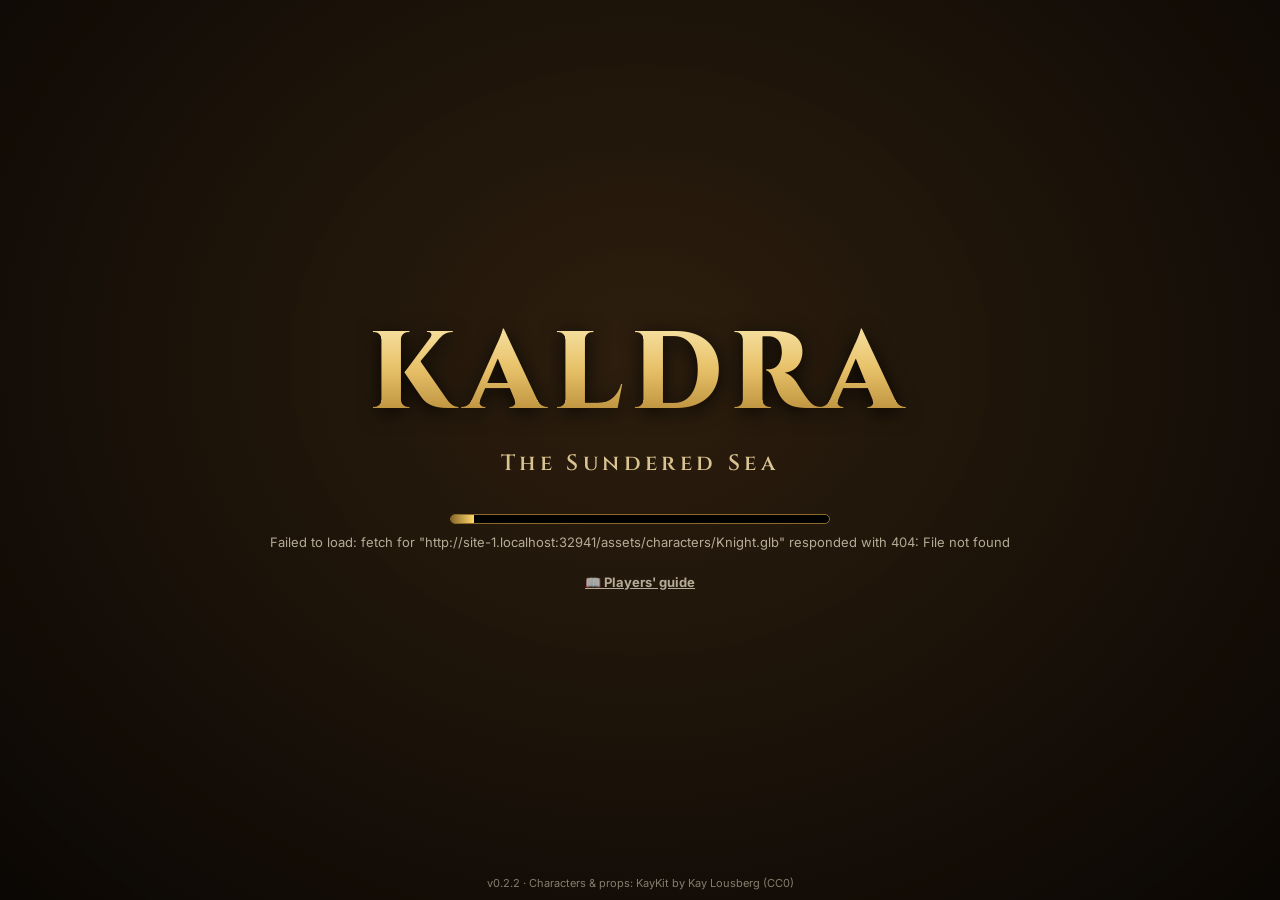
==== commit 269f2a59: "Kaldra 0.2.2 (1964229)" ====
--- a/index.html
+++ b/index.html
@@ -14,8 +14,8 @@
     <link rel="preconnect" href="https://fonts.gstatic.com" crossorigin />
     <link href="https://fonts.googleapis.com/css2?family=Cinzel:wght@600;800&family=Inter:wght@500;700&display=swap" rel="stylesheet" />
     <title>Kaldra: The Sundered Sea</title>
-    <script type="module" crossorigin src="./assets/index-CmEid8Hr.js"></script>
-    <link rel="stylesheet" crossorigin href="./assets/index-CqPvQEbL.css">
+    <script type="module" crossorigin src="./assets/index-DTOjm2is.js"></script>
+    <link rel="stylesheet" crossorigin href="./assets/index-ChS4mUwR.css">
   </head>
   <body>
     <div id="app">
--- a/assets/index-ChS4mUwR.css
+++ b/assets/index-ChS4mUwR.css
@@ -0,0 +1 @@
+:root{--gold: #e8c26a;--gold-dark: #8a6a2a;--panel: rgba(16, 12, 8, .78);--panel-solid: #1a140d;--text: #f4ead2;--hp: #3ccf4e;--hp-dark: #1d7a2a;--rage: #d23a2a;--rage-dark: #7a1a12;--btn: clamp(46px, 10vmin, 80px);--btn-small: clamp(38px, 8vmin, 64px);--safe-l: env(safe-area-inset-left, 0px);--safe-r: env(safe-area-inset-right, 0px);--safe-b: env(safe-area-inset-bottom, 0px);--safe-t: env(safe-area-inset-top, 0px);--pad: clamp(8px, 1.6vmin, 18px)}*{box-sizing:border-box;-webkit-tap-highlight-color:transparent}html,body{margin:0;height:100%;overflow:hidden;background:#120d08;color:var(--text);font-family:Inter,-apple-system,system-ui,sans-serif;-webkit-user-select:none;user-select:none;-webkit-touch-callout:none;overscroll-behavior:none;touch-action:none}#app{position:fixed;inset:0}#scene{position:absolute;inset:0;width:100%;height:100%;display:block;touch-action:none}.hidden{display:none!important}#world-layer,#hud{position:absolute;inset:0;pointer-events:none}#hud>*{pointer-events:auto}#hud>#banner,#hud>#error,#hud>#toasts,#hud>#combat-log,#hud>#xp-bar{pointer-events:none}#frames{position:absolute;top:calc(var(--pad) + var(--safe-t));left:calc(var(--pad) + var(--safe-l));display:flex;gap:var(--pad);pointer-events:none!important}.unit-frame{display:flex;align-items:center;gap:6px}.portrait{position:relative;width:clamp(44px,9vmin,72px);height:clamp(44px,9vmin,72px);border-radius:50%;border:3px solid var(--gold);box-shadow:0 0 0 2px #000,0 4px 10px #0009;background:radial-gradient(circle at 40% 35%,#6b8fd6,#23345a);flex:none;display:flex;align-items:center;justify-content:center;font-size:clamp(22px,5vmin,38px)}.portrait.knight:before{content:"🛡️"}.portrait.skull{background:radial-gradient(circle at 40% 35%,#b55,#3a1010)}.portrait.skull:before{content:"💀"}.portrait.friendly{background:radial-gradient(circle at 40% 35%,#5c5,#143a14)}.portrait.friendly:before{content:"🙂"}.portrait .lvl{position:absolute;bottom:-6px;left:-6px;min-width:24px;height:24px;border-radius:12px;padding:0 5px;background:#1a140d;border:2px solid var(--gold);font:700 12px/20px Inter,sans-serif;text-align:center;color:#ffd76a}.bars{width:clamp(130px,24vmin,210px)}.uf-name{font:700 clamp(11px,2vmin,15px) Inter,sans-serif;text-shadow:0 1px 2px #000;margin-bottom:2px;white-space:nowrap;overflow:hidden;text-overflow:ellipsis}.uf-sub{font-size:11px;opacity:.8;text-shadow:0 1px 2px #000;margin-top:2px}.bar{position:relative;height:clamp(13px,2.6vmin,20px);border-radius:4px;overflow:hidden;margin-bottom:3px;background:#000000b3;border:1px solid rgba(0,0,0,.9);box-shadow:inset 0 0 0 1px #ffffff14}.bar .fill{position:absolute;inset:0;width:100%;transform-origin:left;transition:width .15s linear}.bar.hp .fill{background:linear-gradient(#5be86b,var(--hp) 50%,var(--hp-dark))}.bar.rage .fill{background:linear-gradient(#f0604f,var(--rage) 50%,var(--rage-dark))}.bar span{position:absolute;inset:0;text-align:center;font:700 clamp(9px,1.8vmin,12px)/clamp(13px,2.6vmin,20px) Inter,sans-serif;text-shadow:0 1px 2px #000}#target-frame.elite .portrait{border-color:gold;box-shadow:0 0 0 2px #000,0 0 14px #ffb400}#target-frame.dead .bar.hp .fill{background:#555}#minimap-wrap{position:absolute;top:calc(var(--pad) + var(--safe-t));right:calc(var(--pad) + var(--safe-r));width:clamp(110px,22vmin,170px);text-align:center;pointer-events:none!important}#zone-name{font:600 clamp(10px,1.9vmin,14px) Cinzel,Georgia,serif;color:#ffd76a;text-shadow:0 1px 3px #000;margin-bottom:4px;white-space:nowrap}#minimap-box{position:relative}#mm-zoom{position:absolute;left:-4px;bottom:-2px;display:flex;flex-direction:column;gap:3px;pointer-events:auto}#mm-zoom button{width:clamp(22px,4.2vmin,28px);height:clamp(22px,4.2vmin,28px);border-radius:50%;border:2px solid var(--gold);background:radial-gradient(circle at 40% 35%,#3a2e1e,#120d08);color:var(--text);font:700 clamp(12px,2.4vmin,16px)/1 Inter,sans-serif;padding:0;display:flex;align-items:center;justify-content:center}#mm-zoom button:disabled{opacity:.4}#minimap{pointer-events:auto;cursor:pointer;width:100%;aspect-ratio:1;border-radius:50%;border:3px solid var(--gold);box-shadow:0 0 0 2px #000,0 4px 12px #0009;background:#223}.round-btn{width:var(--btn-small);height:var(--btn-small);border-radius:50%;border:2px solid var(--gold);background:radial-gradient(circle at 40% 35%,#3a2e1e,#120d08);color:var(--text);font-size:calc(var(--btn-small) * .42);box-shadow:0 0 0 2px #000,0 3px 8px #0009;display:flex;align-items:center;justify-content:center;padding:0}.round-btn:active{transform:scale(.92)}#quest-tracker{position:absolute;right:calc(var(--pad) + var(--safe-r));top:calc(var(--pad) + var(--safe-t) + clamp(140px,27vmin,210px));width:clamp(150px,26vmin,230px);font-size:clamp(10px,1.8vmin,13px);text-shadow:0 1px 2px #000;pointer-events:none!important;background:#100b06c7;border:1px solid rgba(201,162,90,.55);border-radius:8px;padding:2px 8px 6px;box-shadow:0 2px 8px #00000080;overflow:hidden;box-sizing:border-box}#quest-tracker.empty{display:none}#quest-tracker.left{right:auto}.qt-title{color:#ffd76a;font-weight:700;margin-top:4px}.qt-obj{opacity:.92;padding-left:8px}.qt-obj.done{color:#9aff9a}.qt-ready{color:#9aff9a;padding-left:8px}#action-bar{--abtn: clamp(44px, 8.6vmin, 66px);--agap: clamp(4px, .9vmin, 8px);position:absolute;right:calc(var(--pad) + var(--safe-r));bottom:calc(var(--pad) + var(--safe-b) + 10px);display:grid;grid-template-columns:repeat(6,var(--abtn));grid-template-rows:var(--abtn) var(--abtn);gap:var(--agap)}.ability.extra{border-color:#c8d0d8}.ability{position:relative;width:var(--abtn);height:var(--abtn);border-radius:22%;border:2px solid var(--gold);background:linear-gradient(160deg,#54422a,#1a120a 70%);box-shadow:0 0 0 2px #000,0 4px 10px #000000b3,inset 0 0 10px #ffc8782e;display:flex;align-items:center;justify-content:center;font-size:calc(var(--abtn) * .5);padding:0;color:#fff;overflow:hidden;touch-action:manipulation}.ability.empty{visibility:hidden}.ability .icon{pointer-events:none}.ability .cd{position:absolute;inset:0;border-radius:inherit;background:conic-gradient(rgba(0,0,0,.72) var(--p, 0%),transparent 0);pointer-events:none}.ability .cd-text{position:absolute;inset:0;display:flex;align-items:center;justify-content:center;font:800 calc(var(--abtn) * .34) Inter,sans-serif;text-shadow:0 0 4px #000,0 0 2px #000;pointer-events:none}.ability .key{position:absolute;top:2px;left:5px;font:800 10px Inter,sans-serif;opacity:.75;text-shadow:0 0 3px #000;pointer-events:none}.ability .count{position:absolute;bottom:2px;right:5px;font:800 calc(var(--abtn) * .24) Inter,sans-serif;text-shadow:0 0 3px #000;pointer-events:none}.ability .rm{display:none}.ability.unusable{filter:saturate(.3) brightness(.65)}.ability.pressed,.ability:active{transform:scale(.92)}#action-bar.editing .ability{filter:none}#action-bar.editing .ability.empty{visibility:visible;border-style:dashed;border-color:#e8c26a99;background:#00000059}#action-bar.editing .ability:not(.empty) .rm{display:flex;position:absolute;top:1px;right:1px;width:18px;height:18px;border-radius:50%;background:#c0392b;border:1px solid #000;font:800 10px/1 Inter,sans-serif;align-items:center;justify-content:center;color:#fff}#action-bar.editing .ability{animation:wiggle 1.6s ease-in-out infinite}#action-bar.editing .ability:nth-child(2n){animation-delay:-.8s}@keyframes wiggle{0%,to{transform:rotate(-1.5deg)}50%{transform:rotate(1.5deg)}}@media (prefers-reduced-motion: reduce){#action-bar.editing .ability{animation:none}}#btn-target{position:absolute;right:calc(var(--pad) + var(--safe-r) + 6 * clamp(44px,8.6vmin,66px) + 5 * clamp(4px,.9vmin,8px) + 12px);bottom:calc(var(--pad) + var(--safe-b) + 14px)}#btn-editbar{position:absolute;right:calc(var(--pad) + var(--safe-r) + 6 * clamp(44px,8.6vmin,66px) + 5 * clamp(4px,.9vmin,8px) + 12px);bottom:calc(var(--pad) + var(--safe-b) + 24px + var(--btn-small));font-size:calc(var(--btn-small) * .36)}#btn-jump{position:absolute;right:calc(var(--pad) + var(--safe-r) + 6 * clamp(44px,8.6vmin,66px) + 5 * clamp(4px,.9vmin,8px) + 24px + var(--btn-small));bottom:calc(var(--pad) + var(--safe-b) + 14px);color:#f3e6c4}#btn-descend{position:absolute;right:calc(var(--pad) + var(--safe-r) + 6 * clamp(44px,8.6vmin,66px) + 5 * clamp(4px,.9vmin,8px) + 24px + var(--btn-small));bottom:calc(var(--pad) + var(--safe-b) + 14px + var(--btn-small) + 10px);color:#f3e6c4}#btn-editbar.active{border-color:#fff;box-shadow:0 0 0 2px #000,0 0 14px #ffd76a}#spellbook{position:absolute;left:calc(var(--pad) + var(--safe-l));top:calc(var(--pad) + var(--safe-t));bottom:calc(var(--pad) + var(--safe-b));width:min(440px,46vw);display:flex;flex-direction:column;padding:10px 12px;z-index:5;pointer-events:auto}.sb-head{display:flex;align-items:center;gap:8px}.sb-head h2{margin:0 auto 0 0;font-size:clamp(16px,3vmin,22px)}.sb-head .btn{padding:6px 12px;font-size:13px}.sb-hint{margin:6px 0;font:500 12px/1.4 Inter,sans-serif;opacity:.85}.sb-list{overflow-y:auto;display:flex;flex-direction:column;gap:6px;min-height:0;touch-action:pan-y;padding-right:2px}.sb-row{display:flex;align-items:center;gap:8px;padding:6px;background:#00000047;border:1px solid rgba(232,194,106,.18);border-radius:10px;color:var(--text);text-align:left;font:inherit}.sb-row.sel{border-color:#ffd76a;background:#e8c26a29;box-shadow:0 0 12px #ffd26459}.sb-row.off .sb-icon{opacity:.75}.sb-icon{flex:none;width:42px;height:42px;border-radius:22%;border:2px solid var(--gold);background:linear-gradient(160deg,#54422a,#1a120a 70%);display:flex;align-items:center;justify-content:center;font-size:22px}.sb-text{display:flex;flex-direction:column;min-width:0;flex:1}.sb-name{font:700 13px Inter,sans-serif;color:#ffd76a}.sb-meta{font:600 10px Inter,sans-serif;opacity:.7}.sb-desc{font:500 11px/1.3 Georgia,serif;opacity:.85}.sb-slot{flex:none;font:700 10px Inter,sans-serif;color:#9aff9a;white-space:nowrap}.sb-row.off .sb-slot{color:#a89878}body.editing-bar #quest-tracker{display:none}@media (max-height: 430px){.sb-desc{display:none}.sb-icon{width:34px;height:34px;font-size:18px}#cast-bar{left:36%;width:30vw}}#xp-bar{position:absolute;left:50%;transform:translate(-50%);bottom:calc(var(--safe-b) + 4px);width:min(46vw,520px);height:10px;background:#000000b3;border:1px solid #000;border-radius:5px;overflow:hidden;box-shadow:0 0 0 1px #e8c26a66}#xp-bar .fill{position:absolute;inset:0;width:0;background:linear-gradient(#c58cff,#8a3fd1)}#xp-bar span{position:absolute;inset:0;text-align:center;font:700 8px/10px Inter,sans-serif;text-shadow:0 1px 1px #000}#gold{position:absolute;left:50%;transform:translate(calc(min(23vw,260px) + 10px));font-size:13px!important;bottom:calc(var(--safe-b) + 1px);font:700 12px Inter,sans-serif;color:#ffd76a;text-shadow:0 1px 2px #000;pointer-events:none!important}.coin{display:inline-block;width:9px;height:9px;border-radius:50%;background:radial-gradient(circle at 35% 35%,#fff2a8,#d4a017);vertical-align:-1px}#banner{position:absolute;top:18%;left:0;right:0;text-align:center;font:800 clamp(18px,4.5vmin,38px) Cinzel,Georgia,serif;color:#ffd76a;text-shadow:0 2px 6px #000,0 0 20px rgba(255,180,0,.4);opacity:0;transition:opacity .4s;padding:0 20%}#banner.show{opacity:1}#banner.boss-yell{color:#ff5a3a;font-size:clamp(14px,3vmin,24px)}#banner.boss-warn{color:#ff9a3a;font-size:clamp(14px,3vmin,24px)}#error{position:absolute;top:30%;left:0;right:0;text-align:center;font:700 clamp(12px,2.4vmin,18px) Inter,sans-serif;color:#ff3b3b;text-shadow:0 1px 3px #000;opacity:0;transition:opacity .3s}#error.show{opacity:1}#toasts{position:absolute;left:calc(var(--pad) + var(--safe-l));top:34%;display:flex;flex-direction:column;gap:4px}.toast{background:var(--panel);border:1px solid var(--gold-dark);border-radius:6px;padding:5px 10px;font:600 clamp(11px,2vmin,14px) Inter,sans-serif;animation:toast 20s forwards;max-width:46vw}@keyframes toast{0%{opacity:0;transform:translate(-20px)}2%{opacity:1;transform:none}92%{opacity:1}to{opacity:0}}#combat-log{display:none}.float-text{position:absolute;left:0;top:0;font:800 clamp(16px,3.2vmin,26px) Inter,sans-serif;color:#fff;text-shadow:0 0 3px #000,0 2px 2px #000;white-space:nowrap;will-change:transform;pointer-events:none}.ft-dmg{color:#fff}.ft-crit{color:#ffd23a;font-size:clamp(22px,4.5vmin,36px)}.ft-taken{color:#ff4a3a}.ft-heal{color:#5bff6b}.ft-xp{color:#c58cff;font-size:clamp(13px,2.4vmin,18px)}.ft-info{color:#ffe17a;font-size:clamp(12px,2.2vmin,16px)}.ft-miss{color:#ccc;font-size:clamp(12px,2.2vmin,16px)}.nameplate{position:absolute;left:0;top:0;text-align:center;transform-origin:50% 100%;will-change:transform;pointer-events:none;width:110px;margin-left:-55px}.np-name{font:700 12px Inter,sans-serif;text-shadow:0 0 3px #000,0 1px 2px #000;color:#ff6a5a;white-space:nowrap}.nameplate.friendly .np-name{color:#6aff7a}.nameplate.hostile-npc .np-name{color:#ff6a5a}.nameplate.friendly{display:flex;flex-direction:column;align-items:center}.nameplate.friendly .np-name,.nameplate.friendly .np-sub{width:max-content;white-space:nowrap;padding:1px 7px;border-radius:7px;background:#0a08049e}.nameplate.friendly .np-sub{margin-top:1px;padding:0 6px;background:#0a080480}.nameplate.targeted .np-name{color:#fff}.np-bar{height:6px;margin:2px 14px 0;background:#000000bf;border:1px solid #000;border-radius:3px;overflow:hidden}.np-bar div{height:100%;background:linear-gradient(#ff6a5a,#b8261a)}.nameplate.targeted .np-bar{box-shadow:0 0 0 1px #fff}.np-sub{font:600 10px Inter,sans-serif;color:#cfc;text-shadow:0 0 3px #000}#stick{position:absolute;display:none;width:130px;height:130px;margin:-65px 0 0 -65px;border-radius:50%;background:radial-gradient(circle,#ffffff14,#ffffff2e);border:2px solid rgba(232,194,106,.5);pointer-events:none}#stick-knob{position:absolute;left:50%;top:50%;width:58px;height:58px;border-radius:50%;background:radial-gradient(circle at 40% 35%,#f4e0a8,#a8823a);box-shadow:0 2px 8px #0009;transform:translate(-50%,-50%)}#dialog,#menu,#death,#coop,#stable{position:absolute;inset:0;display:flex;align-items:center;justify-content:center;background:#00000059}.panel{width:min(560px,88vw);max-height:88vh;overflow-y:auto;background:linear-gradient(#2a2015,#17110a);color:var(--text);border:2px solid var(--gold);border-radius:12px;box-shadow:0 0 0 3px #000,0 10px 40px #000c;padding:clamp(12px,3vmin,24px);touch-action:pan-y}.panel.center{text-align:center}.panel h2{font:800 clamp(18px,4vmin,28px) Cinzel,Georgia,serif;color:#ffd76a;margin:6px 0 8px}.panel h3{font:700 15px Cinzel,Georgia,serif;color:#ffd76a;margin:14px 0 4px}.panel p{font:500 clamp(13px,2.4vmin,16px)/1.5 Georgia,serif;margin:0 0 10px}.panel .small{font-size:13px;opacity:.85}.dlg-head{display:flex;gap:12px;align-items:center}.dlg-portrait{width:52px;height:52px;border-radius:50%;border:2px solid var(--gold);background:radial-gradient(circle at 40% 35%,#5c5,#143a14);display:flex;align-items:center;justify-content:center;font-size:28px}#dlg-name{font:800 18px Cinzel,Georgia,serif}#dlg-title{font-size:12px;opacity:.7}#dlg-objectives,#dlg-rewards{font-size:14px;margin-bottom:8px}#dlg-rewards b{color:#ffd76a}.dlg-buttons{display:flex;flex-wrap:wrap;gap:10px;justify-content:flex-end;margin-top:12px}.panel.center .dlg-buttons,.panel.center .btn{margin-left:auto;margin-right:auto}.btn{font:700 clamp(13px,2.4vmin,16px) Inter,sans-serif;color:var(--text);background:linear-gradient(#4a3a24,#241a0e);border:2px solid var(--gold-dark);border-radius:8px;padding:10px 18px;min-width:110px}.btn.gold{background:linear-gradient(#b8862a,#6e4a12);border-color:var(--gold);color:#fff6dc;text-shadow:0 1px 2px #000}.btn:active{transform:scale(.96)}.btn.small-link{display:block;margin:14px auto 0;background:none;border:none;min-width:0;font-size:13px;opacity:.7;text-decoration:underline}.btn.big small{display:block;font-size:.65em;font-weight:600;opacity:.85;margin-top:2px}.btn.big{font-size:clamp(16px,3.4vmin,22px);padding:14px 32px}.quest-list button{display:block;width:100%;text-align:left;margin-bottom:6px}.stat-row{display:flex;justify-content:space-between;font-size:14px;padding:3px 0;border-bottom:1px solid rgba(232,194,106,.15)}#title{position:absolute;inset:0;display:flex;align-items:center;justify-content:center;text-align:center;background:radial-gradient(ellipse at 50% 40%,#3c2812a6,#0a0704f5);transition:opacity .8s}#title.fade{opacity:0;pointer-events:none}.logo{font:800 clamp(44px,13vmin,110px) Cinzel,Georgia,serif;letter-spacing:.08em;background:linear-gradient(#fff3c4,#e8c26a 45%,#9a6a1a);-webkit-background-clip:text;background-clip:text;color:transparent;filter:drop-shadow(0 4px 10px rgba(0,0,0,.8))}.tagline{font:600 clamp(13px,3vmin,22px) Cinzel,Georgia,serif;color:#d9c391;margin-bottom:4vmin;letter-spacing:.2em}#load-bar{width:min(380px,60vw);height:10px;margin:0 auto 10px;border:1px solid var(--gold-dark);border-radius:5px;overflow:hidden;background:#000}#load-fill{height:100%;width:0;background:linear-gradient(90deg,#8a6a2a,#ffd76a);transition:width .2s}#load-text{font-size:13px;opacity:.7}.credits{position:absolute;bottom:calc(10px + var(--safe-b));left:0;right:0;font-size:11px;opacity:.5}#rotate{position:absolute;inset:0;display:none;align-items:center;justify-content:center;flex-direction:column;gap:16px;background:#120d08;font:600 18px Inter,sans-serif;text-align:center;padding:30px;z-index:100}.rotate-icon{font-size:60px}@media (orientation: portrait) and (max-width: 1100px){#rotate{display:flex}}@media (max-height: 430px){#quest-tracker{font-size:10px;width:160px}#quest-tracker .qt-obj{padding-left:4px}.uf-sub{display:none}}.portrait.warrior:before{content:"🛡️"}.portrait.mage{background:radial-gradient(circle at 40% 35%,#b56bff,#2a1446)}.portrait.mage:before{content:"🔥"}.portrait.priest{background:radial-gradient(circle at 40% 35%,#fff2b0,#6a5420)}.portrait.priest:before{content:"✨"}.portrait.hunter{background:radial-gradient(circle at 40% 35%,#8ad06a,#1e3a14)}.portrait.hunter:before{content:"🏹"}#player-frame.mana .bar.rage .fill{background:linear-gradient(#5aa8ff,#2a6fd6 50%,#163f86)}#btn-bags{position:absolute;bottom:0;right:-8px;pointer-events:auto}.badge{position:absolute;top:-4px;right:-4px;min-width:18px;height:18px;border-radius:9px;background:#d23a2a;border:1px solid #000;font:800 11px/16px Inter,sans-serif;color:#fff;padding:0 4px}#cast-bar{position:absolute;left:50%;transform:translate(-50%);bottom:calc(var(--safe-b) + 64px);width:min(40vw,320px);height:18px;background:#000000bf;border:1px solid #000;border-radius:4px;overflow:hidden;box-shadow:0 0 0 1px var(--gold-dark);pointer-events:none!important}#cast-bar .fill{position:absolute;inset:0;width:0;background:linear-gradient(#ffd76a,#e08a1a)}#cast-bar span{position:absolute;inset:0;text-align:center;font:700 11px/18px Inter,sans-serif;text-shadow:0 1px 2px #000}#inventory{position:absolute;inset:0;display:flex;align-items:center;justify-content:center;background:#00000059}.inv-panel{width:min(820px,94vw);max-height:92vh;position:relative;display:flex;flex-direction:column;padding:clamp(10px,2vmin,18px)}.inv-head{display:flex;align-items:center;justify-content:space-between;gap:10px}.inv-head h2{margin:0;font-size:clamp(16px,3.2vmin,24px)}.inv-body{display:grid;grid-template-columns:1.1fr 1fr;gap:clamp(10px,2vmin,20px);margin-top:8px;min-height:0;overflow-y:auto}.inv-left,.inv-right{min-width:0}.inv-sub{font:700 12px Cinzel,Georgia,serif;color:#ffd76a;letter-spacing:.08em;text-transform:uppercase;margin:6px 0;display:flex;justify-content:space-between}.inv-gold{color:#ffd76a;font-family:Inter,sans-serif;letter-spacing:0}.equip-list{display:flex;flex-direction:column;gap:4px}.equip-row{display:flex;align-items:center;gap:8px;width:100%;padding:4px 6px;background:#00000040;border:1px solid rgba(232,194,106,.15);border-radius:8px;color:var(--text);text-align:left;font:inherit}.equip-row.sel{border-color:var(--gold);background:#e8c26a1f}.er-text{display:flex;flex-direction:column;min-width:0;flex:1}.er-name{font:700 clamp(12px,2.2vmin,14px) Inter,sans-serif;white-space:nowrap;overflow:hidden;text-overflow:ellipsis}.er-slot{font-size:11px;opacity:.65}.price{font:700 13px Inter,sans-serif;color:#ffd76a;white-space:nowrap}.stat-list .stat-row{font-size:clamp(12px,2vmin,14px)}.stat-row span:last-child{text-align:right;font-variant-numeric:tabular-nums}.bag-grid{display:grid;grid-template-columns:repeat(5,1fr);gap:5px}.bag-cell{position:relative;aspect-ratio:1;width:100%;border-radius:8px;border:2px solid var(--rc, #4a3a24);background:radial-gradient(circle at 40% 30%,#3a2e1e,#120d08);font-size:clamp(18px,4vmin,28px);padding:0;display:flex;align-items:center;justify-content:center;box-shadow:inset 0 0 8px #000c}.bag-cell.empty{border-color:#e8c26a26;background:#0000004d}.bag-cell.sel{box-shadow:0 0 0 2px #fff,inset 0 0 8px #000c}.bag-cell.small{width:clamp(30px,6vmin,40px);flex:none;font-size:clamp(16px,3.4vmin,22px);border-radius:6px}.bag-cell.unusable{filter:grayscale(.6) brightness(.7)}.bag-cell .up{position:absolute;right:2px;top:0;font-size:12px;color:#3cff4e;text-shadow:0 0 3px #000}#inv-selljunk{margin-top:8px;width:100%}#inv-detail{position:absolute;left:50%;bottom:10px;transform:translate(-50%);width:min(380px,86%);background:#0f0b07;border:2px solid var(--gold-dark);border-radius:10px;padding:10px 12px;box-shadow:0 8px 30px #000000e6}.dt-name{font:800 15px Inter,sans-serif;margin-bottom:4px}.dt-line{font-size:13px;line-height:1.45}.dt-line.dim{opacity:.7}.dt-line .good,.good{color:#3cff4e}.dt-line .bad,.dt-line.bad,.bad{color:#ff5a4a}.dt-buttons{display:flex;gap:8px;margin-top:8px;flex-wrap:wrap}.dt-buttons .btn{min-width:0;padding:8px 14px;flex:1}.vendor-greet{font-style:italic;opacity:.85}#class-select{position:absolute;inset:0;display:flex;align-items:center;justify-content:center;background:radial-gradient(ellipse at 50% 40%,#3c2812b3,#0a0704f2);padding:16px max(16px,var(--safe-r)) 16px max(16px,var(--safe-l))}.cs-inner{width:min(1000px,100%);max-height:100%;overflow-y:auto;text-align:center;touch-action:pan-y}.cs-title{font:800 clamp(20px,5vmin,36px) Cinzel,Georgia,serif;color:#ffd76a;margin:0 0 2vmin;text-shadow:0 2px 8px #000}.cs-cards{display:grid;grid-template-columns:repeat(4,1fr);gap:clamp(10px,2.5vmin,22px)}.cs-card{display:flex;flex-direction:column;align-items:center;gap:4px;padding:clamp(10px,2.5vmin,22px);border-radius:14px;color:var(--text);background:linear-gradient(#2a2015,#17110a);border:2px solid var(--gold-dark);box-shadow:0 0 0 2px #000,0 8px 24px #0009;font:inherit;transition:transform .15s,border-color .15s}.cs-card.sel{border-color:#ffd76a;box-shadow:0 0 0 2px #000,0 0 24px #ffc85080;transform:translateY(-3px)}.cs-icon{font-size:clamp(30px,8vmin,60px)}.cs-name{font:800 clamp(16px,3.6vmin,26px) Cinzel,Georgia,serif;color:#ffd76a}.cs-role{font:700 11px Inter,sans-serif;letter-spacing:.12em;text-transform:uppercase;opacity:.7}.cs-blurb{font:500 clamp(11px,2.1vmin,14px)/1.45 Georgia,serif;opacity:.9}.cs-label{display:block;margin:2.5vmin 0 4px;font:700 12px Inter,sans-serif;letter-spacing:.1em;text-transform:uppercase;opacity:.7}#cs-name{font:700 16px Inter,sans-serif;text-align:center;padding:8px 12px;border-radius:8px;border:2px solid var(--gold-dark);background:#0f0b07;color:var(--text);width:min(260px,70%);-webkit-user-select:text;user-select:text}#cs-name:focus{outline:none;border-color:#ffd76a}#cs-start{display:block;margin:2.5vmin auto 0}#cs-start:disabled{opacity:.45}@media (max-height: 430px){.inv-body{grid-template-columns:1fr 1fr}.stat-list .stat-row{padding:1px 0}.equip-row{padding:2px 6px}#cast-bar{bottom:calc(var(--safe-b) + 40px)}}#travel-confirm{position:absolute;inset:0;display:flex;align-items:center;justify-content:center;background:#00000059}#travel-confirm .panel{width:min(440px,88vw)}#travel-confirm .warn{color:#ff9a3a}#travel{position:absolute;inset:0;display:flex;align-items:center;justify-content:center;background:radial-gradient(ellipse at 50% 45%,#1e1810,#050403);z-index:50}.travel-inner{text-align:center}.travel-label{font:600 13px Inter,sans-serif;letter-spacing:.2em;text-transform:uppercase;opacity:.6}#travel-name{font:800 clamp(26px,7vmin,56px) Cinzel,Georgia,serif;color:#ffd76a;margin:8px 0 18px;text-shadow:0 2px 10px #000}.travel-spinner{width:34px;height:34px;margin:0 auto;border-radius:50%;border:3px solid rgba(232,194,106,.25);border-top-color:#ffd76a;animation:spin .9s linear infinite}@keyframes spin{to{transform:rotate(360deg)}}@media (prefers-reduced-motion: reduce){.travel-spinner{animation:none}}.btn-label{position:absolute;top:100%;left:50%;transform:translate(-50%);margin-top:3px;font:700 10px Inter,sans-serif;color:#ffd76a;text-shadow:0 1px 2px #000,0 0 3px #000;white-space:nowrap;pointer-events:none}#frames #player-frame .portrait{pointer-events:auto;cursor:pointer}#player-frame .portrait:after{content:"";position:absolute;inset:-3px;border-radius:50%;box-shadow:0 0 #ffd76a99}#player-frame .portrait:active{transform:scale(.94)}.doll{display:grid;grid-template-columns:1fr auto 1fr;gap:8px;align-items:center}.doll-col{display:flex;flex-direction:column;gap:6px;min-width:0}.doll-hero{width:clamp(110px,22vmin,170px);aspect-ratio:3 / 4;height:auto;border-radius:10px;border:2px solid var(--gold-dark);background:#0f0b07;box-shadow:inset 0 0 20px #000c}.doll-slot{display:flex;align-items:center;gap:6px;padding:3px;background:#00000040;border:1px solid rgba(232,194,106,.15);border-radius:8px;color:var(--text);text-align:left;font:inherit;min-width:0}.doll-col.right .doll-slot{flex-direction:row-reverse;text-align:right}.doll-slot.sel{border-color:var(--gold);background:#e8c26a1f}.ds-text{display:flex;flex-direction:column;min-width:0}.ds-slot{font-size:10px;opacity:.6;text-transform:uppercase;letter-spacing:.06em}.ds-name{font:700 clamp(10px,1.9vmin,13px)/1.2 Inter,sans-serif;overflow:hidden;display:-webkit-box;-webkit-line-clamp:2;-webkit-box-orient:vertical;overflow-wrap:anywhere}.bag-cell .ghost{opacity:.18;filter:grayscale(1)}@media (max-height: 430px){.doll-hero{width:96px}.ds-name{font-size:10px}}.loot-warn{font:600 13px/1.4 Inter,sans-serif;color:#ff8a6a;background:#d23a2a1f;border:1px solid rgba(210,58,42,.4);border-radius:8px;padding:8px 10px;margin:4px 0 8px}.loot-warn.ok{color:#9aff9a;background:#3ccf4e1a;border-color:#3ccf4e59}.equip-row .take{margin-left:auto;font:700 12px Inter,sans-serif;color:#ffd76a;border:1px solid var(--gold-dark);border-radius:6px;padding:4px 10px}.loot-all{width:100%;margin-top:8px}.dlg-warn{color:#ff8a6a;font-weight:700}#worldmap{position:absolute;inset:0;display:flex;align-items:center;justify-content:center;background:#00000073;padding:max(8px,var(--safe-t)) max(8px,var(--safe-r)) max(8px,var(--safe-b)) max(8px,var(--safe-l))}.wm-panel{width:min(1180px,100%);height:100%;max-height:100%;display:flex;flex-direction:column;padding:clamp(8px,1.6vmin,14px)}.wm-head{display:flex;align-items:center;gap:10px}.wm-tabs{display:flex;gap:6px;flex:1;min-width:0}.wm-tabs .wm-tab{overflow:hidden;text-overflow:ellipsis;min-width:0}.wm-panel{position:relative}#wm-zonelist{position:absolute;z-index:5;top:calc(clamp(8px,1.6vmin,14px) + 42px);left:clamp(8px,1.6vmin,14px);width:min(360px,calc(100% - 24px));max-height:calc(100% - 70px);overflow-y:auto;-webkit-overflow-scrolling:touch;display:flex;flex-direction:column;gap:3px;padding:8px;background:#1e150c;border:1px solid rgba(232,194,106,.5);border-radius:12px;box-shadow:0 10px 30px #0009}.wm-zone{display:flex;justify-content:space-between;align-items:baseline;gap:10px;text-align:left;font:700 clamp(12px,2vmin,14px) Cinzel,Georgia,serif;color:var(--text);background:#ffffff0a;border:1px solid transparent;border-radius:8px;padding:8px 10px}.wm-landhead{font:800 11px Inter,sans-serif;letter-spacing:.08em;text-transform:uppercase;color:#ffd76a;opacity:.8;padding:8px 10px 2px}.wm-zone small{font:700 12px Inter,sans-serif;white-space:nowrap}.wm-zone.on{border-color:#ffd76a;background:#ffd76a1f}.wm-tab{font:700 clamp(11px,2vmin,14px) Cinzel,Georgia,serif;color:var(--text);background:#0000004d;border:1px solid rgba(232,194,106,.25);border-radius:8px;padding:7px 12px;white-space:nowrap}.wm-tab.on{color:#1a120a;background:linear-gradient(#ffe39a,#d7a944);border-color:#ffd76a}.wm-here{color:#3cff4e;font-size:10px}.wm-tab.on .wm-here{color:#0d6a1a}.wm-body{flex:1;min-height:0;display:grid;grid-template-columns:minmax(0,1fr) clamp(190px,30vw,330px);gap:clamp(8px,1.6vmin,14px);margin-top:8px}.wm-mapwrap{position:relative;min-width:0;min-height:0;display:flex;align-items:center;justify-content:center}#wm-canvas{touch-action:none}#wm-zoom{position:absolute;left:8px;bottom:8px;display:flex;flex-direction:column;gap:6px}#wm-zoom .round-btn{width:40px;height:40px;font-size:20px}#wm-canvas{border-radius:10px;border:2px solid var(--gold-dark);box-shadow:0 0 0 2px #000,0 6px 20px #0009;max-width:100%;max-height:100%}.wm-side{min-width:0;overflow-y:auto;touch-action:pan-y;padding-right:2px}.wm-quest{display:block;width:100%;text-align:left;font:inherit;color:var(--text);background:#00000040;border:1px solid rgba(232,194,106,.18);border-radius:8px;padding:7px 9px;margin-bottom:6px}.wm-quest:active{border-color:var(--gold)}.wm-quest.ready{border-color:#3ccf4e80}.wm-qtitle{display:block;font:700 clamp(12px,2vmin,14px) Inter,sans-serif;color:#ffd76a}.wm-quest.ready .wm-qtitle{color:#9aff9a}.wm-obj{font-size:12px;opacity:.9;padding-left:6px}.wm-obj.done{color:#9aff9a}.wm-where{display:block;font-size:11px;opacity:.75;margin-top:3px}.wm-avail{font-size:12px;margin-bottom:4px}.wm-avail span{opacity:.7}.wm-empty{font-size:13px;opacity:.8}.wm-legend{display:flex;flex-wrap:wrap;gap:4px 10px;font-size:11px;opacity:.9;margin-bottom:6px}.wm-legend i{display:inline-block;width:9px;height:9px;border-radius:2px;margin-right:4px;vertical-align:-1px}.mk-q{color:#ffd23a;font:900 14px Georgia,serif;margin-right:3px;text-shadow:0 0 2px #000}.mk-v{color:#ffd76a;font:900 13px Georgia,serif;margin-right:3px}.mk-p{color:#8fd8ff;margin-right:3px}.mk-a{color:#ffe066;margin-right:3px}@media (max-height: 430px){.wm-body{grid-template-columns:minmax(0,1fr) 210px}.wm-tab{padding:5px 8px}}#talents{position:absolute;inset:0;display:flex;align-items:center;justify-content:center;background:#00000073;padding:max(8px,var(--safe-t)) max(8px,var(--safe-r)) max(8px,var(--safe-b)) max(8px,var(--safe-l))}.tal-panel{width:min(1000px,100%);max-height:100%;height:auto;display:flex;flex-direction:column;padding:clamp(8px,1.6vmin,16px)}.tal-panel .inv-head{gap:12px}.tal-panel h2{margin:0;font-size:clamp(16px,3.2vmin,24px)}.tal-points{flex:1;font:600 clamp(12px,2.1vmin,15px) Inter,sans-serif;color:var(--text);opacity:.9}.tal-points b{color:#3cff4e;font-size:1.2em}.tal-resetbtn{min-width:0;padding:7px 12px;font-size:12px}.tal-resetbtn.danger{border-color:#d23a2a;color:#ff9a8a}.tal-resetbtn:disabled{opacity:.4}.tal-body{display:flex;flex-direction:column;min-height:0;overflow-y:auto;touch-action:pan-y;margin-top:8px;gap:8px}.tal-trees{display:grid;grid-template-columns:1fr 1fr;gap:clamp(8px,2vmin,18px)}.tal-tree{background:#00000047;border:1px solid rgba(232,194,106,.2);border-radius:10px;padding:8px;min-width:0}.tal-tree-head{display:flex;gap:8px;align-items:center;margin-bottom:6px}.tal-tree-icon{font-size:clamp(20px,4vmin,30px)}.tal-tree-name{font:800 clamp(14px,2.6vmin,18px) Cinzel,Georgia,serif;color:#ffd76a}.tal-spent{font:700 12px Inter,sans-serif;color:#1a120a;background:#ffd76a;border-radius:8px;padding:1px 7px;margin-left:4px;vertical-align:2px}.tal-tree-blurb{font-size:11px;opacity:.7}.tal-row{position:relative;display:grid;grid-auto-flow:column;grid-auto-columns:minmax(0,1fr);gap:6px;margin-top:6px}.tal-req{position:absolute;right:4px;top:-7px;z-index:1;font:700 11px Inter,sans-serif;background:#000c;border:1px solid rgba(232,194,106,.3);border-radius:6px;padding:2px 8px;white-space:nowrap;pointer-events:none}.tal-cell{position:relative;display:flex;align-items:center;gap:6px;padding:5px 6px;min-width:0;text-align:left;font:inherit;color:var(--text);background:radial-gradient(circle at 30% 20%,#3a2e1e,#140e07);border:2px solid #4a3a24;border-radius:8px}.tal-cell .tal-icon{font-size:clamp(18px,3.4vmin,24px);filter:grayscale(.8) brightness(.7)}.tal-cell .tal-name{font:700 clamp(10px,1.8vmin,12px)/1.15 Inter,sans-serif;min-width:0;overflow:hidden;display:-webkit-box;-webkit-line-clamp:2;-webkit-box-orient:vertical}.tal-cell .tal-rank{position:absolute;right:4px;bottom:2px;font:800 10px Inter,sans-serif;color:#8a7a5a}.tal-cell.can{border-color:#3cff4e;box-shadow:0 0 8px #3cff4e40}.tal-cell.can .tal-icon,.tal-cell.has .tal-icon{filter:none}.tal-cell.has{border-color:#e8c26a}.tal-cell.has .tal-rank{color:#3cff4e}.tal-cell.maxed{border-color:#ffd76a;background:radial-gradient(circle at 30% 20%,#5a4420,#1a1208)}.tal-cell.maxed .tal-rank{color:#ffd76a}.tal-cell.grants:after{content:"⭐";position:absolute;right:3px;top:1px;font-size:10px}.tal-cell.sel{box-shadow:0 0 0 2px #fff}.tal-row.locked .tal-cell{opacity:.45}.tal-detail{background:#0f0b07;border:1px solid var(--gold-dark);border-radius:10px;padding:8px 12px;min-height:52px}.tal-hint{font-size:12px;opacity:.75;margin:0}.tal-d-name{font:800 15px Inter,sans-serif;color:#ffd76a}.tal-d-name span{font:600 12px Inter,sans-serif;color:var(--text);opacity:.7;margin-left:6px}.tal-d-line{font-size:13px;line-height:1.4;margin-top:3px}.tal-d-line.next{color:#9aff9a}.tal-d-buttons{display:flex;gap:8px;margin-top:8px}.tal-d-buttons .btn{min-width:0;padding:8px 14px}.tal-d-buttons .btn:disabled{opacity:.45}.tal-d-why{font-size:12px;color:#ff9a8a;margin-top:4px}@media (max-height: 430px){.tal-tree-blurb{display:none}.tal-row{margin-top:4px;gap:4px}.tal-cell{padding:3px 5px}}#side-btns{position:absolute;right:100%;top:2px;margin-right:6px;display:flex;flex-direction:column;gap:17px;pointer-events:auto}#side-btns .round-btn{position:relative}@media (max-height: 430px){#side-btns{gap:13px;top:0}}#btn-interact{position:absolute;left:50%;transform:translate(-50%);bottom:calc(var(--safe-b) + 92px);font:800 clamp(14px,2.6vmin,18px) Inter,sans-serif;color:#1a120a;padding:12px 22px;border-radius:30px;background:linear-gradient(#ffe9a0,#e0a83a);border:2px solid #fff3c4;box-shadow:0 0 0 2px #000,0 0 18px #ffd25099;animation:pulse 1.4s ease-in-out infinite;white-space:nowrap}#btn-interact:active{transform:translate(-50%) scale(.95)}@keyframes pulse{50%{box-shadow:0 0 0 2px #000,0 0 28px #ffd250f2}}@media (prefers-reduced-motion: reduce){#btn-interact{animation:none}}@media (max-height: 430px){#btn-interact{bottom:calc(var(--safe-b) + 60px);padding:8px 16px}}.money{white-space:nowrap;font-variant-numeric:tabular-nums}.money i{display:inline-block;width:.72em;height:.72em;border-radius:50%;margin:0 1px 0 2px;vertical-align:-.04em;box-shadow:inset 0 -1px 1px #00000059}.coin-g{background:radial-gradient(circle at 35% 35%,#fff2a8,#d4a017 60%,#8a6a0a)}.coin-s{background:radial-gradient(circle at 35% 35%,#fff,#b8c0c8 60%,#6a7078)}.coin-c{background:radial-gradient(circle at 35% 35%,#ffc8a0,#b8642a 60%,#6a3410)}#gold{color:#fff3d0}.ft-dot{color:#ffb070;font-size:clamp(12px,2.2vmin,16px)}.dt-line .proc,.proc{color:#3cff4e}#tf-debuffs{display:flex;gap:4px;margin-top:3px;min-height:0}.debuff{position:relative;width:22px;height:22px;border-radius:5px;border:1px solid #c8261a;background:#0009;font-size:13px;line-height:20px;text-align:center}.debuff b{position:absolute;right:-3px;bottom:-5px;font:800 10px Inter,sans-serif;color:#fff;text-shadow:0 0 2px #000,0 0 2px #000}.doll-col{gap:4px}.doll-slot{padding:2px 3px}.doll-slot .bag-cell.small{width:clamp(26px,5vmin,34px);font-size:clamp(14px,3vmin,19px)}.ds-slot{font-size:9px}.doll-hero{width:clamp(100px,19vmin,150px);aspect-ratio:12 / 19}#fps{position:fixed;left:50%;transform:translate(-50%);top:calc(4px + var(--safe-t, 0px));z-index:50;pointer-events:none;font:600 11px Inter,sans-serif;color:#cfe;background:#0000008c;padding:2px 8px;border-radius:6px}@media (max-width: 760px){.cs-cards{grid-template-columns:1fr 1fr}}.ft-pet{font-size:80%;opacity:.85}#pet-frame{position:absolute;left:0;top:calc(100% + 6px);display:flex;align-items:center;gap:6px;pointer-events:none}#pet-frame .pet-icon{width:30px;height:30px;border-radius:50%;border:2px solid var(--gold);background:radial-gradient(circle at 40% 35%,#8a7a60,#2a2015);display:flex;align-items:center;justify-content:center;font-size:17px;box-shadow:0 0 0 2px #000}#pet-frame .bar{width:clamp(90px,16vmin,130px);height:15px}#pet-frame .bar span{font-size:10px;line-height:15px}#pet-frame .pet-name{font:700 10px Inter,sans-serif;color:#e8dcc0;text-shadow:0 1px 2px #000}#pet-frame.dead .fill{background:#555}#pet-frame.dead .pet-icon{filter:grayscale(1)}.inv-body{overflow:hidden}.inv-left{overflow-y:auto;min-height:0;touch-action:pan-y}.inv-right{display:flex;flex-direction:column;min-height:0}.bag-head{align-items:baseline}.bag-cap{font:700 12px Inter,sans-serif;letter-spacing:0;color:#e8dcc0;margin-left:4px}.bag-cap .warn{color:#ffb84a}.bag-cap .bad{color:#ff5a4a}.bag-tools{display:flex;flex-direction:column;gap:6px;margin-bottom:6px}.bag-chips{display:flex;flex-wrap:wrap;gap:5px}.chip{font:700 11px Inter,sans-serif;color:#e8dcc0;background:#00000059;border:1px solid rgba(232,194,106,.25);border-radius:14px;padding:4px 10px}.chip b{color:#ffd76a;margin-left:2px}.chip.on{background:linear-gradient(#ffe9a0,#d8a640);color:#1a120a;border-color:#fff3c4}.chip.on b{color:#5a3a00}.bag-tools-row{display:flex;gap:6px}#bag-search{flex:1;min-width:0;font:600 13px Inter,sans-serif;color:var(--text);background:#00000073;border:1px solid rgba(232,194,106,.3);border-radius:8px;padding:6px 10px}#bag-search:focus{outline:none;border-color:#ffd76a}.bag-toolbtn{padding:5px 10px;font-size:12px;flex:none}.bag-grid{flex:1;min-height:120px;overflow-y:auto;align-content:start;touch-action:pan-y;padding:3px;border-radius:8px;background:#0000002e;box-shadow:inset 0 0 10px #00000080}.bag-none{grid-column:1 / -1;text-align:center;opacity:.6;font-size:13px;margin:16px 0}.bag-cell .ilvl{position:absolute;left:3px;bottom:1px;font:800 9px Inter,sans-serif;color:#fff;opacity:.8;text-shadow:0 0 3px #000,0 0 2px #000}.bag-cell .new{position:absolute;left:3px;top:3px;width:7px;height:7px;border-radius:50%;background:#ffe066;box-shadow:0 0 6px #ffd000;animation:newdot 1.2s ease-in-out infinite}@keyframes newdot{50%{opacity:.35}}.bag-cell.r-rare{box-shadow:inset 0 0 8px #000c,0 0 6px #3d9bff73}.bag-cell.r-epic{box-shadow:inset 0 0 8px #000c,0 0 9px #b45cff99}.bag-cell.r-poor{filter:saturate(.6)}.bag-slots{display:flex;gap:6px;margin-top:8px}.bslot{flex:1;min-width:0;height:46px;border-radius:9px;border:2px solid var(--rc, rgba(232,194,106,.4));background:radial-gradient(circle at 40% 30%,#3a2e1e,#120d08);display:flex;flex-direction:column;align-items:center;justify-content:center;color:var(--text);padding:0;font:inherit;position:relative}.bslot .bs-icon{font-size:18px;line-height:1}.bslot .bs-n{font:800 10px Inter,sans-serif;opacity:.85;white-space:nowrap}.bslot .bs-n .coin{transform:scale(.8)}.bslot.fixed{border-color:var(--gold-dark);opacity:.9}.bslot.empty{border-style:dashed;opacity:.8}.bslot.locked{border-color:#3a3024;opacity:.5}.bslot.locked.next{opacity:.95;border-color:var(--gold-dark);border-style:dashed}.bslot.sel{box-shadow:0 0 0 2px #fff}.bag-actions{display:flex;gap:6px;margin-top:8px}.bag-actions .btn{flex:1;margin:0;padding:7px 10px;font-size:13px}#inv-selljunk{margin-top:0;width:auto}.ilvl-line{color:#ffd76a;font-weight:700;font-size:12px!important}@media (max-height: 430px){.bag-slots{margin-top:4px}.bslot{height:36px}.bslot .bs-icon{font-size:14px}.bag-actions{margin-top:4px}.bag-tools{gap:4px;margin-bottom:4px}.chip{padding:2px 8px}.bag-grid{min-height:70px}}@media (max-height: 430px){.inv-panel{max-height:96vh}.bag-grid{grid-template-columns:repeat(6,1fr);gap:4px}.bag-cell{font-size:17px;border-radius:6px}.bag-tools{flex-direction:row;align-items:center}.bag-chips{flex:1;flex-wrap:nowrap;overflow-x:auto;scrollbar-width:none}.bag-chips::-webkit-scrollbar{display:none}.chip{white-space:nowrap;flex:none}#bag-search{width:90px;flex:none;padding:4px 8px;font-size:12px}.bag-toolbtn{padding:4px 8px}}#char-select{position:absolute;inset:0;display:flex;align-items:center;justify-content:center;background:radial-gradient(ellipse at 50% 40%,#3c2812b3,#0a0704f2);padding:16px max(16px,var(--safe-r)) 16px max(16px,var(--safe-l))}#char-select .cs-inner{width:min(640px,100%)}.char-list{display:flex;flex-direction:column;gap:8px;max-height:58vh;overflow-y:auto;touch-action:pan-y;padding:2px}.char-row{display:flex;align-items:center;gap:12px;padding:10px 14px;border-radius:12px;color:var(--text);text-align:left;font:inherit;background:linear-gradient(#2a2015,#17110a);border:2px solid var(--gold-dark);box-shadow:0 0 0 2px #000}.char-row.sel{border-color:#ffd76a;box-shadow:0 0 0 2px #000,0 0 18px #ffc85073}.char-row .portrait{position:relative;flex:none}.char-info{display:flex;flex-direction:column;min-width:0;flex:1}.char-name{font:800 clamp(15px,3vmin,20px) Cinzel,Georgia,serif;color:#ffd76a}.char-sub{font:600 12px Inter,sans-serif;opacity:.8}.char-when{font:600 11px Inter,sans-serif;opacity:.55;white-space:nowrap}.char-empty{opacity:.7;font-style:italic;margin:16px 0}.char-buttons{display:flex;gap:10px;justify-content:center;align-items:center;margin-top:2vmin;flex-wrap:wrap}.btn.danger{background:linear-gradient(#6a2018,#3a0e08);border-color:#c0392b}.btn.danger.confirm{background:linear-gradient(#d23a2a,#8a1a10);color:#fff}.btn:disabled{opacity:.45}#coop{z-index:30}.coop-panel{width:min(480px,90vw)}.coop-panel .inv-head h2{flex:1;margin:0}.coop-panel .dlg-buttons.start{justify-content:flex-start;margin-top:4px}.coop-join{display:flex;gap:10px}.coop-join input{flex:1;min-width:0;font:800 22px/1 Inter,sans-serif;letter-spacing:.25em;text-transform:uppercase;text-align:center;color:#fff6dc;background:#00000073;border:2px solid var(--gold-dark);border-radius:8px;padding:8px 10px}.coop-join input:focus{outline:none;border-color:var(--gold)}.coop-code{display:flex;align-items:center;justify-content:center;gap:14px;margin:6px 0 4px}.coop-code span{font:800 clamp(30px,7vmin,44px)/1 Inter,sans-serif;letter-spacing:.22em;color:#ffd76a;text-shadow:0 2px 6px #000}.coop-code .btn{min-width:0;padding:6px 12px;font-size:13px}.coop-wait{text-align:center;font-size:18px;padding:24px 0}.coop-list{display:flex;flex-direction:column;gap:6px;margin:6px 0}.coop-row{display:flex;align-items:center;gap:10px;background:#0000004d;border:1px solid rgba(255,215,106,.25);border-radius:8px;padding:6px 10px}.coop-icon{font-size:22px}.coop-name{flex:1;font:700 15px Inter,sans-serif;display:flex;flex-direction:column}.coop-name small{font-weight:500;font-size:12px;opacity:.75}.coop-where{font-size:12px;opacity:.8;text-align:right}.nameplate.other-player .np-name{color:#7cc4ff}.nameplate.other-player .np-sub{color:#cfe6ff}#party-frames{position:absolute;left:0;top:calc(100% + 6px);display:flex;flex-direction:column;gap:5px;pointer-events:none}.party-member{pointer-events:auto;cursor:pointer;border-radius:18px;padding:2px 6px 2px 2px;margin-left:-2px}.party-member.selected{background:#5aff7a29;box-shadow:0 0 0 2px #5aff7a,0 0 12px #5aff7a80}.party-member{display:flex;align-items:center;gap:6px}.party-member .pm-icon{width:30px;height:30px;border-radius:50%;border:2px solid #7cc4ff;background:radial-gradient(circle at 40% 35%,#3a5a7a,#101c2a);display:flex;align-items:center;justify-content:center;font-size:16px;box-shadow:0 0 0 2px #000;flex:none}.party-member .pm-name{font:700 11px Inter,sans-serif;color:#cfe6ff;text-shadow:0 1px 2px #000;display:flex;gap:6px;align-items:baseline}.party-member .pm-name small{font-weight:500;opacity:.8}.party-member .bar{width:clamp(90px,16vmin,130px);height:15px;margin-bottom:0}.party-member .bar span{font-size:10px;line-height:15px}.party-member.dead .fill{background:#555}.party-member.dead .pm-icon{filter:grayscale(1)}.party-member.away{opacity:.6}.wm-share{float:right;font:700 11px Inter,sans-serif;color:#cfe6ff;background:#5a8cc859;border:1px solid #7cc4ff;border-radius:10px;padding:2px 9px;margin-left:8px}.wm-share:active{background:#7cc4ff99}#chat-log{position:absolute;left:calc(var(--pad, 12px) + var(--safe-l, 0px));bottom:calc(var(--safe-b, 0px) + 92px);width:min(44vw,380px);display:flex;flex-direction:column;gap:2px;pointer-events:none}.chat-line{font:600 13px/1.35 Inter,sans-serif;color:#e8f2ff;text-shadow:0 1px 3px #000,0 0 2px #000;transition:opacity 2s}.chat-line b{color:#7cc4ff}.chat-line.me b{color:#ffd76a}.chat-line.emote{color:#ffb0f0}.chat-line.fade{opacity:0}#chat{position:absolute;right:calc(var(--pad, 12px) + var(--safe-r, 0px) + 80px);top:12px;width:min(420px,62vw);max-height:80vh;overflow-y:auto;background:linear-gradient(#2a2015,#17110a);border:2px solid var(--gold);border-radius:12px;box-shadow:0 0 0 3px #000,0 10px 30px #000000b3;padding:10px 12px;pointer-events:auto;z-index:25;color:var(--text)}.chat-head{display:flex;align-items:center;justify-content:space-between;font:700 16px Cinzel,Georgia,serif;color:#ffd76a;margin-bottom:6px}.chat-head .round-btn{width:34px;height:34px;font-size:15px}.chat-chips{display:flex;flex-wrap:wrap;gap:6px;margin-bottom:8px}.chat-chip{font:600 13px Inter,sans-serif;color:#fff6dc;background:#0006;border:1px solid var(--gold-dark);border-radius:14px;padding:6px 11px}.chat-chip.emote{border-color:#c080ff}.chat-chip:active{background:#ffd76a40}.chat-type{display:flex;gap:8px}.chat-type input{flex:1;min-width:0;font:600 15px Inter,sans-serif;color:#fff6dc;background:#00000073;border:2px solid var(--gold-dark);border-radius:8px;padding:7px 9px}.chat-type .btn{min-width:0;padding:7px 14px}.chat-bubble{position:absolute;left:0;top:0;max-width:220px;font:600 13px/1.3 Inter,sans-serif;color:#1a1208;background:#fff8e6;border:2px solid #3a2a10;border-radius:12px;padding:5px 9px;pointer-events:none;white-space:normal;text-align:center;box-shadow:0 2px 6px #00000080}.chat-bubble:after{content:"";position:absolute;left:50%;bottom:-8px;margin-left:-6px;border:6px solid transparent;border-top-color:#3a2a10}.coop-where{display:flex;flex-direction:column;align-items:flex-end;gap:3px}.coop-link{font:700 10px Inter,sans-serif;border-radius:8px;padding:1px 7px}.coop-link.direct{color:#bfffc8;background:#3ca05059;border:1px solid #5aff7a}.coop-link.relay{color:#ffe6b0;background:#aa782859;border:1px solid #ffb03a}#stable,#flights,#profs{z-index:30}#profs,#flights{position:absolute;inset:0;display:flex;align-items:center;justify-content:center;background:#00000059}#flights-body{max-height:min(62vh,560px);overflow-y:auto}.stable-panel.flight-panel{width:min(860px,96vw)}.fl-wrap{display:flex;gap:14px;align-items:stretch}#flights-map{width:min(64vh,520px,58vw);height:min(64vh,520px,58vw);flex-shrink:0;border-radius:10px;border:1px solid rgba(255,215,106,.35);touch-action:none;cursor:pointer}.fl-wrap #flights-body{flex:1;min-width:0;display:flex;flex-direction:column;gap:8px}.fl-dest{font:700 20px Cinzel,serif;color:var(--gold)}.fl-info{font:500 14px Inter,sans-serif;line-height:1.5}.fl-info b{color:#fff3c4}.fl-go{margin-top:auto}.fl-go .btn{width:100%}@media (max-height: 500px){.fl-dest{font-size:16px}.fl-info{font-size:12px}.fl-wrap{gap:10px}}.fl-unknown{opacity:.5}.fl-here{border-color:#5aff7a}.fl-tag{font:600 12px Inter,sans-serif;opacity:.85;white-space:nowrap}#flight-bar{position:absolute;top:max(12px,env(safe-area-inset-top));left:50%;transform:translate(-50%);z-index:12;display:flex;align-items:center;gap:12px;padding:8px 10px 8px 16px;background:#0c0804c7;border:1px solid rgba(255,215,106,.45);border-radius:12px;font:600 15px Inter,sans-serif;color:#fff3c4;pointer-events:auto}#flight-bar .btn{min-width:0;padding:6px 12px;font-size:13px}.stable-panel{width:min(640px,92vw)}.stable-panel,.coop-panel{display:flex;flex-direction:column;overflow:hidden}.stable-panel>.inv-head,.coop-panel>.inv-head{flex:none}#stable-body,#profs-body,#coop-body{flex:1 1 auto;min-height:0;overflow-y:auto;overscroll-behavior:contain;touch-action:pan-y}.fl-wrap{min-height:0}.stable-panel .inv-head h2{flex:1;margin:0}.st-money{font:700 15px Inter,sans-serif}.st-row{display:flex;align-items:center;justify-content:space-between;gap:10px;background:#0000004d;border:1px solid rgba(255,215,106,.25);border-radius:8px;padding:8px 10px;margin-bottom:6px}.st-row>div{display:flex;flex-direction:column;font:600 15px Inter,sans-serif}.st-row small{font-weight:500;font-size:12px;opacity:.8}.st-row .btn{min-width:0;padding:7px 12px;font-size:13px}.st-grid{display:grid;grid-template-columns:repeat(auto-fill,minmax(132px,1fr));gap:8px}.st-card{display:flex;flex-direction:column;align-items:center;gap:4px;text-align:center;background:#0000004d;border:1px solid rgba(255,215,106,.25);border-radius:10px;padding:8px 6px;font:600 13px Inter,sans-serif}.st-card.owned{border-color:#5aff7a}.st-card.rare{border-color:#c080ff}.st-card .btn{min-width:0;padding:5px 10px;font-size:12px}.st-card .btn:disabled,.st-row .btn:disabled{opacity:.45}.st-icon{font-size:30px;line-height:1.1}.st-done{color:#9aff9a;font:700 12px Inter,sans-serif}.st-need{color:#e8c8a0;font:600 11px Inter,sans-serif;opacity:.85}.dt-line.quest-start{color:#ffd76a}.prof-panel h3{margin:12px 0 4px;font:700 17px Cinzel,serif;color:var(--gold);display:flex;align-items:baseline;gap:10px}.pf-skill{font:600 13px Inter,sans-serif;color:#e8d8b0}.pf-blurb{margin:0 0 6px}.pf-sub{font:700 12px Inter,sans-serif;text-transform:uppercase;letter-spacing:.06em;color:#c8b080;margin:10px 0 4px}.pf-btns{display:flex;gap:6px;flex-shrink:0}.pf-recipe.known{opacity:.7}.pf-recipe small .bad{color:#ff8a7a}.pf-tabs{display:grid;grid-template-columns:repeat(auto-fill,minmax(92px,1fr));gap:6px;margin-bottom:10px}.pf-tabs{position:sticky;top:0;z-index:2;background:#251c12;padding-bottom:8px;margin-bottom:4px;box-shadow:0 6px 6px -6px #000c}@media (max-height: 500px){.pf-tabs{grid-template-columns:repeat(auto-fit,minmax(0,1fr));grid-auto-flow:column;gap:4px;padding-bottom:6px}.pf-tab{font-size:11px;white-space:nowrap}}.pf-tab{display:flex;flex-direction:column;align-items:center;gap:3px;padding:7px 4px;background:#0000004d;border:1px solid rgba(255,215,106,.25);border-radius:10px;color:var(--text);font:600 13px Inter,sans-serif;cursor:pointer}.pf-tab.on{border-color:var(--gold);background:#ffd76a1f}.pf-tab.unlearned{opacity:.6}.pf-ticon{font-size:24px;line-height:1}.pf-bar{width:86%;height:5px;border-radius:3px;background:#ffffff1f;overflow:hidden}.pf-bar span{display:block;height:100%;background:linear-gradient(90deg,#c89a3a,#ffd76a)}.pf-tskill{font-size:11px;opacity:.85}.pf-legend{margin-top:8px;opacity:.8}@media (max-height: 500px){.pf-tname{display:none}.pf-tab{padding:5px 3px}}.bag-modes{display:inline-flex;gap:4px}.bag-mode{background:#0000004d;border:1px solid rgba(255,215,106,.25);border-radius:8px;color:var(--text);font:700 12px Inter,sans-serif;padding:4px 8px;cursor:pointer;text-transform:none;letter-spacing:0}.bag-mode.on{border-color:var(--gold);background:#ffd76a29;color:#fff3c4}.bag-cell .mat-n{position:absolute;right:2px;bottom:1px;font:700 11px Inter,sans-serif;color:#fff;text-shadow:0 0 3px #000,0 0 2px #000}.bag-cell .mat-t{position:absolute;left:3px;top:1px;font:700 9px Inter,sans-serif;color:#ffe6a0;text-shadow:0 0 3px #000;opacity:.85}.mats-hide{display:none!important}#pf-buffs{display:flex;gap:4px;margin-top:3px}#pf-buffs:empty{display:none}.buff{position:relative;width:22px;height:22px;border-radius:5px;border:1px solid #5aff7a;background:#0009;font-size:13px;line-height:20px;text-align:center}.buff b{position:absolute;right:-4px;bottom:-5px;font:800 9px Inter,sans-serif;color:#fff;text-shadow:0 0 2px #000,0 0 2px #000}.bag-cell.marked{outline:3px solid #5ad8ff;outline-offset:-3px}.bag-cell.marked:after{content:"✓";position:absolute;left:3px;top:1px;font:900 12px Inter,sans-serif;color:#fff;background:#2a8ad8;border-radius:4px;padding:0 3px;line-height:15px}#bag-mark.on{border-color:#5ad8ff;color:#bff0ff}.bag-actions{flex-wrap:wrap}.bag-actions .btn{min-width:0}.dt-line.enchant{color:#d8a8ff}.cs-look{display:flex;gap:16px;align-items:center;justify-content:center;margin:14px auto 4px;max-width:760px}#cs-preview{width:150px;height:188px;border-radius:12px;border:2px solid rgba(255,215,106,.45);background:#2a2015;flex-shrink:0}.cs-look-opts{flex:1;text-align:left;min-width:0}.cs-look-opts .cs-label{margin:4px 0;text-align:left}.cs-chips{display:flex;flex-wrap:wrap;gap:6px}.cs-chip{background:#00000059;border:2px solid rgba(255,215,106,.3);border-radius:10px;color:var(--text);font:700 14px Inter,sans-serif;padding:7px 12px;cursor:pointer}.cs-chip.sel{border-color:#ffd76a;background:#ffd76a29;color:#fff3c4}.cs-side{align-items:center;margin-bottom:6px}.cs-sidename{font:800 12px Inter,sans-serif;color:#ffd76a;min-width:70px}.cs-race-info{font:500 13px Inter,sans-serif;color:#e8d8b0;margin:6px 0 8px;line-height:1.4}.cs-sideinfo{color:#ffd76a;font-weight:700}.cs-race-info b{color:#9fe8a0;font-weight:700}@media (max-height: 500px){#cs-preview{width:110px;height:138px}.cs-chip{padding:5px 9px;font-size:12px}.cs-look{margin-top:8px}}.pf-modes{display:flex;gap:8px;margin:2px 0 10px}.pf-free{display:inline-block;min-width:18px;padding:0 5px;border-radius:9px;background:#3aa0ff;color:#fff;font:800 11px/18px Inter,sans-serif;text-align:center;vertical-align:1px}.pf-ticon{position:relative}.pf-ticon .pf-free{position:absolute;top:-6px;right:-16px}.pk-head{display:flex;align-items:center;justify-content:space-between;gap:10px;font:500 13px Inter,sans-serif;margin-bottom:4px}.pk-head b{color:#8fd0ff;font-size:15px}.pk-head .btn{min-width:0;padding:5px 12px;font-size:12px}.pk-grid{display:grid;grid-template-columns:repeat(auto-fill,minmax(210px,1fr));gap:8px}.pk-card{display:flex;gap:10px;align-items:flex-start;text-align:left;background:#0000004d;border:1px solid rgba(255,215,106,.25);border-radius:10px;padding:8px 10px;color:var(--text);cursor:pointer;font:600 14px Inter,sans-serif}.pk-card small{display:block;font-weight:500;font-size:12px;opacity:.9;margin-top:2px}.pk-card .pk-next{color:#c8b890}.pk-card.some{border-color:#5aff7a}.pk-card.full{border-color:var(--gold);background:#ffd76a1a}.pk-card.locked{opacity:.45}.pk-card.top{border-style:dashed}.pk-card.top.full{border-style:solid}.pk-icon{font-size:24px;line-height:1.1}.pk-rank{font:700 11px Inter,sans-serif;color:#8fd0ff;margin-left:4px}.pk-row.closed .pf-sub{opacity:.6}@media (max-height: 500px){.pk-grid{grid-template-columns:repeat(auto-fill,minmax(180px,1fr))}.pk-card{padding:6px 8px;font-size:13px}.pk-icon{font-size:20px}}.pf-modes .chip{font-size:13px;padding:6px 14px}#pf-progress{flex:none;display:flex;align-items:center;gap:10px;margin:0 0 8px}.pf-pbar{position:relative;flex:1;height:22px;border-radius:11px;overflow:hidden;background:#0000008c;border:1px solid var(--gold-dark)}#pf-pfill{position:absolute;inset:0;width:0;background:linear-gradient(#ffd76a,#e08a1a)}#pf-ptext{position:absolute;inset:0;text-align:center;font:700 12px/22px Inter,sans-serif;color:#fff;text-shadow:0 1px 2px #000}#pf-pstop{min-width:0;padding:4px 12px;font-size:12px}#hud.log-open #toasts,#hud.log-open #chat-log{visibility:hidden}#btn-log.active{box-shadow:0 0 0 2px var(--gold),0 0 10px #ffd76a99}#msg-log{position:absolute;left:calc(var(--pad, 12px) + var(--safe-l, 0px));top:30%;bottom:calc(var(--safe-b, 0px) + 96px);width:min(46vw,440px);display:flex;flex-direction:column;pointer-events:auto;z-index:24;background:#0e0a06d1;border:1px solid var(--gold-dark);border-radius:10px;box-shadow:0 6px 20px #0009}#msg-log .log-head{display:flex;align-items:center;justify-content:space-between;padding:6px 8px 4px 12px;font:700 15px Cinzel,Georgia,serif;color:#ffd76a;border-bottom:1px solid rgba(255,215,106,.2)}#msg-log .log-head .round-btn{width:30px;height:30px;font-size:14px}#log-list{flex:1;overflow-y:auto;-webkit-overflow-scrolling:touch;overscroll-behavior:contain;padding:6px 10px 8px}.log-row{font:600 13px/1.4 Inter,sans-serif;color:#f2e8d0;padding:2px 0;border-bottom:1px solid rgba(255,255,255,.04)}.log-time{color:#9a8a6a;font-size:11px;font-weight:500;margin-right:4px}.log-chat .log-text b{color:#7cc4ff}.log-emote .log-text{color:#ffb0f0}.log-empty{color:#9a8a6a;font:italic 13px Inter,sans-serif;padding:8px 0}
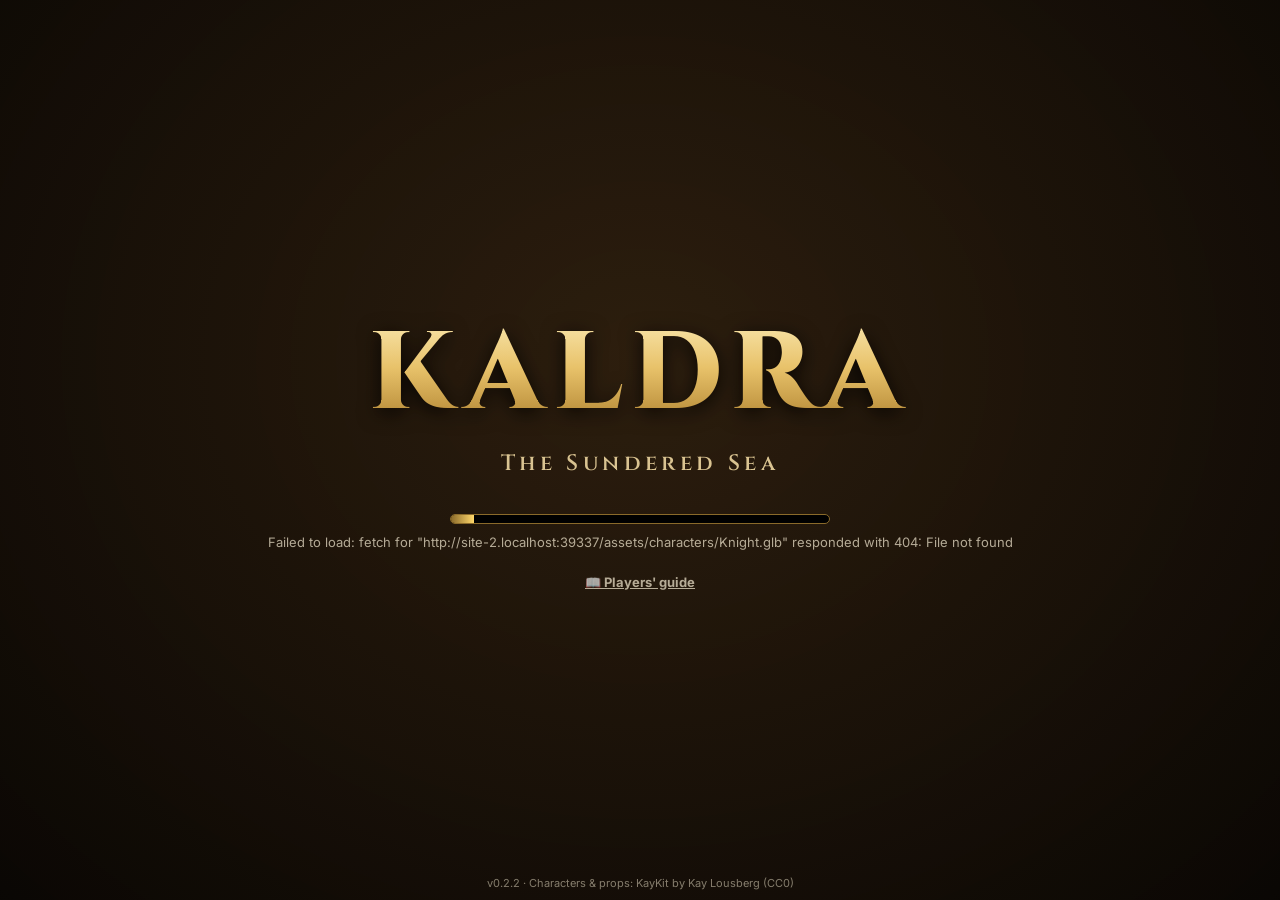
==== commit d2047805: "Kaldra 0.2.2 (8cb3208)" ====
--- a/index.html
+++ b/index.html
@@ -14,7 +14,7 @@
     <link rel="preconnect" href="https://fonts.gstatic.com" crossorigin />
     <link href="https://fonts.googleapis.com/css2?family=Cinzel:wght@600;800&family=Inter:wght@500;700&display=swap" rel="stylesheet" />
     <title>Kaldra: The Sundered Sea</title>
-    <script type="module" crossorigin src="./assets/index-DTOjm2is.js"></script>
+    <script type="module" crossorigin src="./assets/index-B-sykr4B.js"></script>
     <link rel="stylesheet" crossorigin href="./assets/index-ChS4mUwR.css">
   </head>
   <body>
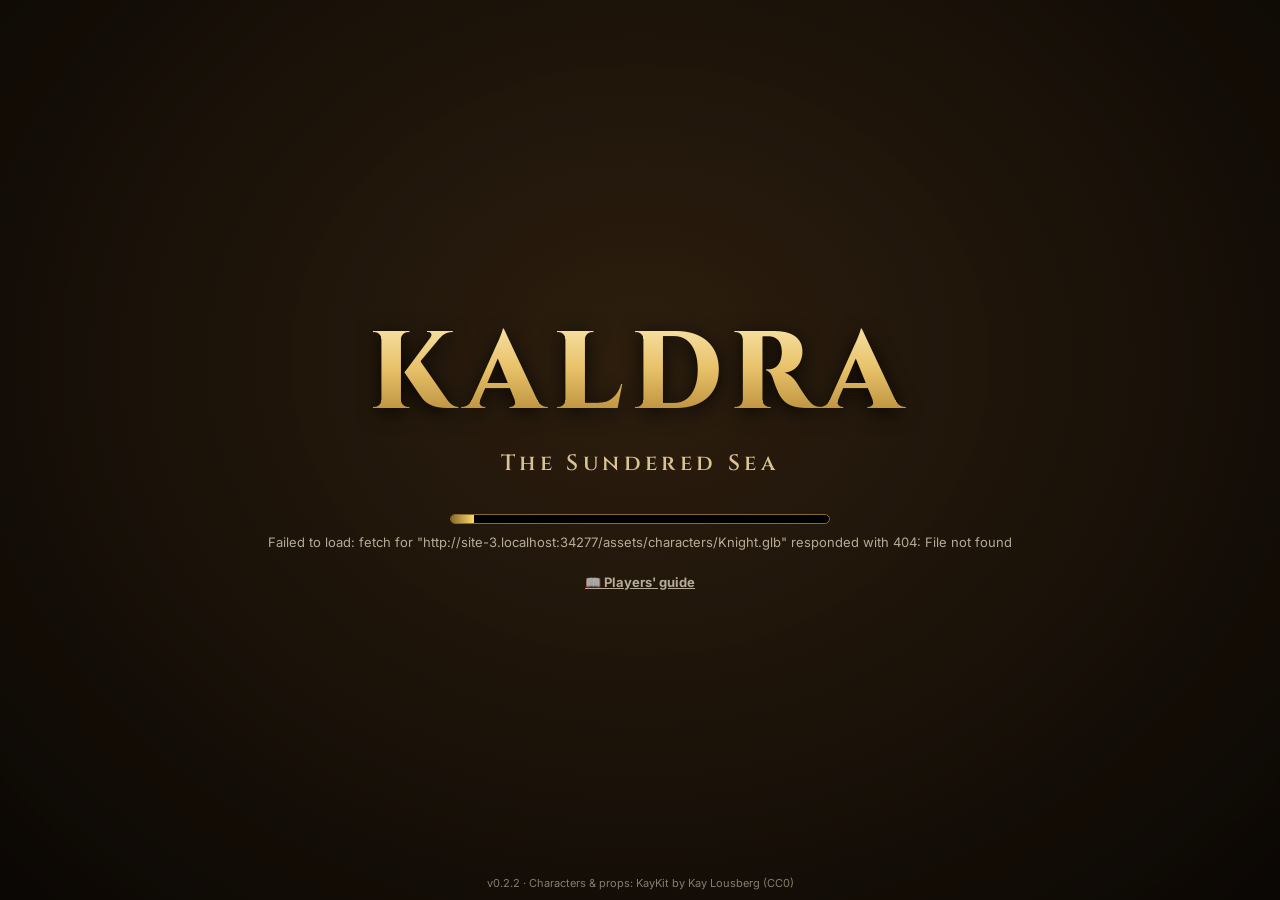
==== commit cee5475b: "Kaldra 0.2.2 (6a0b5bc)" ====
--- a/index.html
+++ b/index.html
@@ -14,8 +14,8 @@
     <link rel="preconnect" href="https://fonts.gstatic.com" crossorigin />
     <link href="https://fonts.googleapis.com/css2?family=Cinzel:wght@600;800&family=Inter:wght@500;700&display=swap" rel="stylesheet" />
     <title>Kaldra: The Sundered Sea</title>
-    <script type="module" crossorigin src="./assets/index-B-sykr4B.js"></script>
-    <link rel="stylesheet" crossorigin href="./assets/index-ChS4mUwR.css">
+    <script type="module" crossorigin src="./assets/index-BA3h_es4.js"></script>
+    <link rel="stylesheet" crossorigin href="./assets/index-BSNw9liK.css">
   </head>
   <body>
     <div id="app">
--- a/assets/index-BSNw9liK.css
+++ b/assets/index-BSNw9liK.css
@@ -0,0 +1 @@
+:root{--gold: #e8c26a;--gold-dark: #8a6a2a;--panel: rgba(16, 12, 8, .78);--panel-solid: #1a140d;--text: #f4ead2;--hp: #3ccf4e;--hp-dark: #1d7a2a;--rage: #d23a2a;--rage-dark: #7a1a12;--btn: clamp(46px, 10vmin, 80px);--btn-small: clamp(38px, 8vmin, 64px);--safe-l: env(safe-area-inset-left, 0px);--safe-r: env(safe-area-inset-right, 0px);--safe-b: env(safe-area-inset-bottom, 0px);--safe-t: env(safe-area-inset-top, 0px);--pad: clamp(8px, 1.6vmin, 18px)}*{box-sizing:border-box;-webkit-tap-highlight-color:transparent}html,body{margin:0;height:100%;overflow:hidden;background:#120d08;color:var(--text);font-family:Inter,-apple-system,system-ui,sans-serif;-webkit-user-select:none;user-select:none;-webkit-touch-callout:none;overscroll-behavior:none;touch-action:none}#app{position:fixed;inset:0}#scene{position:absolute;inset:0;width:100%;height:100%;display:block;touch-action:none}.hidden{display:none!important}#world-layer,#hud{position:absolute;inset:0;pointer-events:none}#hud>*{pointer-events:auto}#hud>#banner,#hud>#error,#hud>#toasts,#hud>#combat-log,#hud>#xp-bar{pointer-events:none}#frames{position:absolute;top:calc(var(--pad) + var(--safe-t));left:calc(var(--pad) + var(--safe-l));display:flex;gap:var(--pad);pointer-events:none!important}.unit-frame{display:flex;align-items:center;gap:6px}.portrait{position:relative;width:clamp(44px,9vmin,72px);height:clamp(44px,9vmin,72px);border-radius:50%;border:3px solid var(--gold);box-shadow:0 0 0 2px #000,0 4px 10px #0009;background:radial-gradient(circle at 40% 35%,#6b8fd6,#23345a);flex:none;display:flex;align-items:center;justify-content:center;font-size:clamp(22px,5vmin,38px)}.portrait.knight:before{content:"🛡️"}.portrait.skull{background:radial-gradient(circle at 40% 35%,#b55,#3a1010)}.portrait.skull:before{content:"💀"}.portrait.friendly{background:radial-gradient(circle at 40% 35%,#5c5,#143a14)}.portrait.friendly:before{content:"🙂"}.portrait .lvl{position:absolute;bottom:-6px;left:-6px;min-width:24px;height:24px;border-radius:12px;padding:0 5px;background:#1a140d;border:2px solid var(--gold);font:700 12px/20px Inter,sans-serif;text-align:center;color:#ffd76a}.bars{width:clamp(130px,24vmin,210px)}.uf-name{font:700 clamp(11px,2vmin,15px) Inter,sans-serif;text-shadow:0 1px 2px #000;margin-bottom:2px;white-space:nowrap;overflow:hidden;text-overflow:ellipsis}.uf-sub{font-size:11px;opacity:.8;text-shadow:0 1px 2px #000;margin-top:2px}.bar{position:relative;height:clamp(13px,2.6vmin,20px);border-radius:4px;overflow:hidden;margin-bottom:3px;background:#000000b3;border:1px solid rgba(0,0,0,.9);box-shadow:inset 0 0 0 1px #ffffff14}.bar .fill{position:absolute;inset:0;width:100%;transform-origin:left;transition:width .15s linear}.bar.hp .fill{background:linear-gradient(#5be86b,var(--hp) 50%,var(--hp-dark))}.bar.rage .fill{background:linear-gradient(#f0604f,var(--rage) 50%,var(--rage-dark))}.bar span{position:absolute;inset:0;text-align:center;font:700 clamp(9px,1.8vmin,12px)/clamp(13px,2.6vmin,20px) Inter,sans-serif;text-shadow:0 1px 2px #000}#target-frame.elite .portrait{border-color:gold;box-shadow:0 0 0 2px #000,0 0 14px #ffb400}#target-frame.dead .bar.hp .fill{background:#555}#minimap-wrap{position:absolute;top:calc(var(--pad) + var(--safe-t));right:calc(var(--pad) + var(--safe-r));width:clamp(110px,22vmin,170px);text-align:center;pointer-events:none!important}#zone-name{font:600 clamp(10px,1.9vmin,14px) Cinzel,Georgia,serif;color:#ffd76a;text-shadow:0 1px 3px #000;margin-bottom:4px;white-space:nowrap}#minimap-box{position:relative}#mm-zoom{position:absolute;left:-4px;bottom:-2px;display:flex;flex-direction:column;gap:3px;pointer-events:auto}#mm-zoom button{width:clamp(22px,4.2vmin,28px);height:clamp(22px,4.2vmin,28px);border-radius:50%;border:2px solid var(--gold);background:radial-gradient(circle at 40% 35%,#3a2e1e,#120d08);color:var(--text);font:700 clamp(12px,2.4vmin,16px)/1 Inter,sans-serif;padding:0;display:flex;align-items:center;justify-content:center}#mm-zoom button:disabled{opacity:.4}#minimap{pointer-events:auto;cursor:pointer;width:100%;aspect-ratio:1;border-radius:50%;border:3px solid var(--gold);box-shadow:0 0 0 2px #000,0 4px 12px #0009;background:#223}.round-btn{width:var(--btn-small);height:var(--btn-small);border-radius:50%;border:2px solid var(--gold);background:radial-gradient(circle at 40% 35%,#3a2e1e,#120d08);color:var(--text);font-size:calc(var(--btn-small) * .42);box-shadow:0 0 0 2px #000,0 3px 8px #0009;display:flex;align-items:center;justify-content:center;padding:0}.round-btn:active{transform:scale(.92)}#quest-tracker{position:absolute;right:calc(var(--pad) + var(--safe-r));top:calc(var(--pad) + var(--safe-t) + clamp(140px,27vmin,210px));width:clamp(150px,26vmin,230px);font-size:clamp(10px,1.8vmin,13px);text-shadow:0 1px 2px #000;pointer-events:none!important;background:#100b06c7;border:1px solid rgba(201,162,90,.55);border-radius:8px;padding:2px 8px 6px;box-shadow:0 2px 8px #00000080;overflow:hidden;box-sizing:border-box}#quest-tracker.empty{display:none}#quest-tracker.left{right:auto}.qt-title{color:#ffd76a;font-weight:700;margin-top:4px}.qt-obj{opacity:.92;padding-left:8px}.qt-obj.done{color:#9aff9a}.qt-ready{color:#9aff9a;padding-left:8px}#action-bar{--abtn: clamp(44px, 8.6vmin, 66px);--agap: clamp(4px, .9vmin, 8px);position:absolute;right:calc(var(--pad) + var(--safe-r));bottom:calc(var(--pad) + var(--safe-b) + 10px);display:grid;grid-template-columns:repeat(6,var(--abtn));grid-template-rows:var(--abtn) var(--abtn);gap:var(--agap)}.ability.extra{border-color:#c8d0d8}.ability{position:relative;width:var(--abtn);height:var(--abtn);border-radius:22%;border:2px solid var(--gold);background:linear-gradient(160deg,#54422a,#1a120a 70%);box-shadow:0 0 0 2px #000,0 4px 10px #000000b3,inset 0 0 10px #ffc8782e;display:flex;align-items:center;justify-content:center;font-size:calc(var(--abtn) * .5);padding:0;color:#fff;overflow:hidden;touch-action:manipulation}.ability.empty{visibility:hidden}.ability .icon{pointer-events:none}.ability .cd{position:absolute;inset:0;border-radius:inherit;background:conic-gradient(rgba(0,0,0,.72) var(--p, 0%),transparent 0);pointer-events:none}.ability .cd-text{position:absolute;inset:0;display:flex;align-items:center;justify-content:center;font:800 calc(var(--abtn) * .34) Inter,sans-serif;text-shadow:0 0 4px #000,0 0 2px #000;pointer-events:none}.ability .key{position:absolute;top:2px;left:5px;font:800 10px Inter,sans-serif;opacity:.75;text-shadow:0 0 3px #000;pointer-events:none}.ability .count{position:absolute;bottom:2px;right:5px;font:800 calc(var(--abtn) * .24) Inter,sans-serif;text-shadow:0 0 3px #000;pointer-events:none}.ability .rm{display:none}.ability.unusable{filter:saturate(.3) brightness(.65)}.ability.pressed,.ability:active{transform:scale(.92)}#action-bar.editing .ability{filter:none}#action-bar.editing .ability.empty{visibility:visible;border-style:dashed;border-color:#e8c26a99;background:#00000059}#action-bar.editing .ability:not(.empty) .rm{display:flex;position:absolute;top:1px;right:1px;width:18px;height:18px;border-radius:50%;background:#c0392b;border:1px solid #000;font:800 10px/1 Inter,sans-serif;align-items:center;justify-content:center;color:#fff}#action-bar.editing .ability{animation:wiggle 1.6s ease-in-out infinite}#action-bar.editing .ability:nth-child(2n){animation-delay:-.8s}@keyframes wiggle{0%,to{transform:rotate(-1.5deg)}50%{transform:rotate(1.5deg)}}@media (prefers-reduced-motion: reduce){#action-bar.editing .ability{animation:none}}#btn-target{position:absolute;right:calc(var(--pad) + var(--safe-r) + 6 * clamp(44px,8.6vmin,66px) + 5 * clamp(4px,.9vmin,8px) + 12px);bottom:calc(var(--pad) + var(--safe-b) + 14px)}#btn-editbar{position:absolute;right:calc(var(--pad) + var(--safe-r) + 6 * clamp(44px,8.6vmin,66px) + 5 * clamp(4px,.9vmin,8px) + 12px);bottom:calc(var(--pad) + var(--safe-b) + 24px + var(--btn-small));font-size:calc(var(--btn-small) * .36)}#btn-jump{position:absolute;right:calc(var(--pad) + var(--safe-r) + 6 * clamp(44px,8.6vmin,66px) + 5 * clamp(4px,.9vmin,8px) + 24px + var(--btn-small));bottom:calc(var(--pad) + var(--safe-b) + 14px);color:#f3e6c4}#btn-descend{position:absolute;right:calc(var(--pad) + var(--safe-r) + 6 * clamp(44px,8.6vmin,66px) + 5 * clamp(4px,.9vmin,8px) + 24px + var(--btn-small));bottom:calc(var(--pad) + var(--safe-b) + 14px + var(--btn-small) + 10px);color:#f3e6c4}#btn-editbar.active{border-color:#fff;box-shadow:0 0 0 2px #000,0 0 14px #ffd76a}#spellbook{position:absolute;left:calc(var(--pad) + var(--safe-l));top:calc(var(--pad) + var(--safe-t));bottom:calc(var(--pad) + var(--safe-b));width:min(440px,46vw);display:flex;flex-direction:column;padding:10px 12px;z-index:5;pointer-events:auto}.sb-head{display:flex;align-items:center;gap:8px}.sb-head h2{margin:0 auto 0 0;font-size:clamp(16px,3vmin,22px)}.sb-head .btn{padding:6px 12px;font-size:13px}.sb-hint{margin:6px 0;font:500 12px/1.4 Inter,sans-serif;opacity:.85}.sb-list{overflow-y:auto;display:flex;flex-direction:column;gap:6px;min-height:0;touch-action:pan-y;padding-right:2px}.sb-row{display:flex;align-items:center;gap:8px;padding:6px;background:#00000047;border:1px solid rgba(232,194,106,.18);border-radius:10px;color:var(--text);text-align:left;font:inherit}.sb-row.sel{border-color:#ffd76a;background:#e8c26a29;box-shadow:0 0 12px #ffd26459}.sb-row.off .sb-icon{opacity:.75}.sb-icon{flex:none;width:42px;height:42px;border-radius:22%;border:2px solid var(--gold);background:linear-gradient(160deg,#54422a,#1a120a 70%);display:flex;align-items:center;justify-content:center;font-size:22px}.sb-text{display:flex;flex-direction:column;min-width:0;flex:1}.sb-name{font:700 13px Inter,sans-serif;color:#ffd76a}.sb-meta{font:600 10px Inter,sans-serif;opacity:.7}.sb-desc{font:500 11px/1.3 Georgia,serif;opacity:.85}.sb-slot{flex:none;font:700 10px Inter,sans-serif;color:#9aff9a;white-space:nowrap}.sb-row.off .sb-slot{color:#a89878}body.editing-bar #quest-tracker{display:none}@media (max-height: 430px){.sb-desc{display:none}.sb-icon{width:34px;height:34px;font-size:18px}#cast-bar{left:36%;width:30vw}}#xp-bar{position:absolute;left:50%;transform:translate(-50%);bottom:calc(var(--safe-b) + 4px);width:min(46vw,520px);height:10px;background:#000000b3;border:1px solid #000;border-radius:5px;overflow:hidden;box-shadow:0 0 0 1px #e8c26a66}#xp-bar .fill{position:absolute;inset:0;width:0;background:linear-gradient(#c58cff,#8a3fd1)}#xp-bar span{position:absolute;inset:0;text-align:center;font:700 8px/10px Inter,sans-serif;text-shadow:0 1px 1px #000}#gold{position:absolute;left:50%;transform:translate(calc(min(23vw,260px) + 10px));font-size:13px!important;bottom:calc(var(--safe-b) + 1px);font:700 12px Inter,sans-serif;color:#ffd76a;text-shadow:0 1px 2px #000;pointer-events:none!important}.coin{display:inline-block;width:9px;height:9px;border-radius:50%;background:radial-gradient(circle at 35% 35%,#fff2a8,#d4a017);vertical-align:-1px}#banner{position:absolute;top:18%;left:0;right:0;text-align:center;font:800 clamp(18px,4.5vmin,38px) Cinzel,Georgia,serif;color:#ffd76a;text-shadow:0 2px 6px #000,0 0 20px rgba(255,180,0,.4);opacity:0;transition:opacity .4s;padding:0 20%}#banner.show{opacity:1}#banner.boss-yell{color:#ff5a3a;font-size:clamp(14px,3vmin,24px)}#banner.boss-warn{color:#ff9a3a;font-size:clamp(14px,3vmin,24px)}#error{position:absolute;top:30%;left:0;right:0;text-align:center;font:700 clamp(12px,2.4vmin,18px) Inter,sans-serif;color:#ff3b3b;text-shadow:0 1px 3px #000;opacity:0;transition:opacity .3s}#error.show{opacity:1}#toasts{position:absolute;left:calc(var(--pad) + var(--safe-l));top:34%;display:flex;flex-direction:column;gap:4px}.toast{background:var(--panel);border:1px solid var(--gold-dark);border-radius:6px;padding:5px 10px;font:600 clamp(11px,2vmin,14px) Inter,sans-serif;animation:toast 20s forwards;max-width:46vw}@keyframes toast{0%{opacity:0;transform:translate(-20px)}2%{opacity:1;transform:none}92%{opacity:1}to{opacity:0}}#combat-log{display:none}.float-text{position:absolute;left:0;top:0;font:800 clamp(16px,3.2vmin,26px) Inter,sans-serif;color:#fff;text-shadow:0 0 3px #000,0 2px 2px #000;white-space:nowrap;will-change:transform;pointer-events:none}.ft-dmg{color:#fff}.ft-crit{color:#ffd23a;font-size:clamp(22px,4.5vmin,36px)}.ft-taken{color:#ff4a3a}.ft-heal{color:#5bff6b}.ft-xp{color:#c58cff;font-size:clamp(13px,2.4vmin,18px)}.ft-info{color:#ffe17a;font-size:clamp(12px,2.2vmin,16px)}.ft-miss{color:#ccc;font-size:clamp(12px,2.2vmin,16px)}.nameplate{position:absolute;left:0;top:0;text-align:center;transform-origin:50% 100%;will-change:transform;pointer-events:none;width:110px;margin-left:-55px}.np-name{font:700 12px Inter,sans-serif;text-shadow:0 0 3px #000,0 1px 2px #000;color:#ff6a5a;white-space:nowrap}.nameplate.friendly .np-name{color:#6aff7a}.nameplate.hostile-npc .np-name{color:#ff6a5a}.nameplate.friendly{display:flex;flex-direction:column;align-items:center}.nameplate.friendly .np-name,.nameplate.friendly .np-sub{width:max-content;white-space:nowrap;padding:1px 7px;border-radius:7px;background:#0a08049e}.nameplate.friendly .np-sub{margin-top:1px;padding:0 6px;background:#0a080480}.nameplate.targeted .np-name{color:#fff}.np-bar{height:6px;margin:2px 14px 0;background:#000000bf;border:1px solid #000;border-radius:3px;overflow:hidden}.np-bar div{height:100%;background:linear-gradient(#ff6a5a,#b8261a)}.nameplate.targeted .np-bar{box-shadow:0 0 0 1px #fff}.np-sub{font:600 10px Inter,sans-serif;color:#cfc;text-shadow:0 0 3px #000}#stick{position:absolute;display:none;width:130px;height:130px;margin:-65px 0 0 -65px;border-radius:50%;background:radial-gradient(circle,#ffffff14,#ffffff2e);border:2px solid rgba(232,194,106,.5);pointer-events:none}#stick-knob{position:absolute;left:50%;top:50%;width:58px;height:58px;border-radius:50%;background:radial-gradient(circle at 40% 35%,#f4e0a8,#a8823a);box-shadow:0 2px 8px #0009;transform:translate(-50%,-50%)}#dialog,#menu,#death,#coop,#stable{position:absolute;inset:0;display:flex;align-items:center;justify-content:center;background:#00000059}.panel{width:min(560px,88vw);max-height:88vh;overflow-y:auto;background:linear-gradient(#2a2015,#17110a);color:var(--text);border:2px solid var(--gold);border-radius:12px;box-shadow:0 0 0 3px #000,0 10px 40px #000c;padding:clamp(12px,3vmin,24px);touch-action:pan-y}.panel.center{text-align:center}.panel h2{font:800 clamp(18px,4vmin,28px) Cinzel,Georgia,serif;color:#ffd76a;margin:6px 0 8px}.panel h3{font:700 15px Cinzel,Georgia,serif;color:#ffd76a;margin:14px 0 4px}.panel p{font:500 clamp(13px,2.4vmin,16px)/1.5 Georgia,serif;margin:0 0 10px}.panel .small{font-size:13px;opacity:.85}.dlg-head{display:flex;gap:12px;align-items:center}.dlg-portrait{width:52px;height:52px;border-radius:50%;border:2px solid var(--gold);background:radial-gradient(circle at 40% 35%,#5c5,#143a14);display:flex;align-items:center;justify-content:center;font-size:28px}#dlg-name{font:800 18px Cinzel,Georgia,serif}#dlg-title{font-size:12px;opacity:.7}#dlg-objectives,#dlg-rewards{font-size:14px;margin-bottom:8px}#dlg-rewards b{color:#ffd76a}.dlg-buttons{display:flex;flex-wrap:wrap;gap:10px;justify-content:flex-end;margin-top:12px}.panel.center .dlg-buttons,.panel.center .btn{margin-left:auto;margin-right:auto}.btn{font:700 clamp(13px,2.4vmin,16px) Inter,sans-serif;color:var(--text);background:linear-gradient(#4a3a24,#241a0e);border:2px solid var(--gold-dark);border-radius:8px;padding:10px 18px;min-width:110px}.btn.gold{background:linear-gradient(#b8862a,#6e4a12);border-color:var(--gold);color:#fff6dc;text-shadow:0 1px 2px #000}.btn:active{transform:scale(.96)}.btn.small-link{display:block;margin:14px auto 0;background:none;border:none;min-width:0;font-size:13px;opacity:.7;text-decoration:underline}.btn.big small{display:block;font-size:.65em;font-weight:600;opacity:.85;margin-top:2px}.btn.big{font-size:clamp(16px,3.4vmin,22px);padding:14px 32px}.quest-list button{display:block;width:100%;text-align:left;margin-bottom:6px}.stat-row{display:flex;justify-content:space-between;font-size:14px;padding:3px 0;border-bottom:1px solid rgba(232,194,106,.15)}#title{position:absolute;inset:0;display:flex;align-items:center;justify-content:center;text-align:center;background:radial-gradient(ellipse at 50% 40%,#3c2812a6,#0a0704f5);transition:opacity .8s}#title.fade{opacity:0;pointer-events:none}.logo{font:800 clamp(44px,13vmin,110px) Cinzel,Georgia,serif;letter-spacing:.08em;background:linear-gradient(#fff3c4,#e8c26a 45%,#9a6a1a);-webkit-background-clip:text;background-clip:text;color:transparent;filter:drop-shadow(0 4px 10px rgba(0,0,0,.8))}.tagline{font:600 clamp(13px,3vmin,22px) Cinzel,Georgia,serif;color:#d9c391;margin-bottom:4vmin;letter-spacing:.2em}#load-bar{width:min(380px,60vw);height:10px;margin:0 auto 10px;border:1px solid var(--gold-dark);border-radius:5px;overflow:hidden;background:#000}#load-fill{height:100%;width:0;background:linear-gradient(90deg,#8a6a2a,#ffd76a);transition:width .2s}#load-text{font-size:13px;opacity:.7}.credits{position:absolute;bottom:calc(10px + var(--safe-b));left:0;right:0;font-size:11px;opacity:.5}#rotate{position:absolute;inset:0;display:none;align-items:center;justify-content:center;flex-direction:column;gap:16px;background:#120d08;font:600 18px Inter,sans-serif;text-align:center;padding:30px;z-index:100}.rotate-icon{font-size:60px}@media (orientation: portrait) and (max-width: 1100px){#rotate{display:flex}}@media (max-height: 430px){#quest-tracker{font-size:10px;width:160px}#quest-tracker .qt-obj{padding-left:4px}.uf-sub{display:none}}.portrait.warrior:before{content:"🛡️"}.portrait.mage{background:radial-gradient(circle at 40% 35%,#b56bff,#2a1446)}.portrait.mage:before{content:"🔥"}.portrait.priest{background:radial-gradient(circle at 40% 35%,#fff2b0,#6a5420)}.portrait.priest:before{content:"✨"}.portrait.hunter{background:radial-gradient(circle at 40% 35%,#8ad06a,#1e3a14)}.portrait.hunter:before{content:"🏹"}#player-frame.mana .bar.rage .fill{background:linear-gradient(#5aa8ff,#2a6fd6 50%,#163f86)}#btn-bags{position:absolute;bottom:0;right:-8px;pointer-events:auto}.badge{position:absolute;top:-4px;right:-4px;min-width:18px;height:18px;border-radius:9px;background:#d23a2a;border:1px solid #000;font:800 11px/16px Inter,sans-serif;color:#fff;padding:0 4px}#cast-bar{position:absolute;left:50%;transform:translate(-50%);bottom:calc(var(--safe-b) + 64px);width:min(40vw,320px);height:18px;background:#000000bf;border:1px solid #000;border-radius:4px;overflow:hidden;box-shadow:0 0 0 1px var(--gold-dark);pointer-events:none!important}#cast-bar .fill{position:absolute;inset:0;width:0;background:linear-gradient(#ffd76a,#e08a1a)}#cast-bar span{position:absolute;inset:0;text-align:center;font:700 11px/18px Inter,sans-serif;text-shadow:0 1px 2px #000}#inventory{position:absolute;inset:0;display:flex;align-items:center;justify-content:center;background:#00000059}.inv-panel{width:min(820px,94vw);max-height:92vh;position:relative;display:flex;flex-direction:column;padding:clamp(10px,2vmin,18px)}.inv-head{display:flex;align-items:center;justify-content:space-between;gap:10px}.inv-head h2{margin:0;font-size:clamp(16px,3.2vmin,24px)}.inv-body{display:grid;grid-template-columns:1.1fr 1fr;gap:clamp(10px,2vmin,20px);margin-top:8px;min-height:0;overflow-y:auto}.inv-left,.inv-right{min-width:0}.inv-sub{font:700 12px Cinzel,Georgia,serif;color:#ffd76a;letter-spacing:.08em;text-transform:uppercase;margin:6px 0;display:flex;justify-content:space-between}.inv-gold{color:#ffd76a;font-family:Inter,sans-serif;letter-spacing:0}.equip-list{display:flex;flex-direction:column;gap:4px}.equip-row{display:flex;align-items:center;gap:8px;width:100%;padding:4px 6px;background:#00000040;border:1px solid rgba(232,194,106,.15);border-radius:8px;color:var(--text);text-align:left;font:inherit}.equip-row.sel{border-color:var(--gold);background:#e8c26a1f}.er-text{display:flex;flex-direction:column;min-width:0;flex:1}.er-name{font:700 clamp(12px,2.2vmin,14px) Inter,sans-serif;white-space:nowrap;overflow:hidden;text-overflow:ellipsis}.er-slot{font-size:11px;opacity:.65}.price{font:700 13px Inter,sans-serif;color:#ffd76a;white-space:nowrap}.stat-list .stat-row{font-size:clamp(12px,2vmin,14px)}.stat-row span:last-child{text-align:right;font-variant-numeric:tabular-nums}.bag-grid{display:grid;grid-template-columns:repeat(5,1fr);gap:5px}.bag-cell{position:relative;aspect-ratio:1;width:100%;border-radius:8px;border:2px solid var(--rc, #4a3a24);background:radial-gradient(circle at 40% 30%,#3a2e1e,#120d08);font-size:clamp(18px,4vmin,28px);padding:0;display:flex;align-items:center;justify-content:center;box-shadow:inset 0 0 8px #000c}.bag-cell.empty{border-color:#e8c26a26;background:#0000004d}.bag-cell.sel{box-shadow:0 0 0 2px #fff,inset 0 0 8px #000c}.bag-cell.small{width:clamp(30px,6vmin,40px);flex:none;font-size:clamp(16px,3.4vmin,22px);border-radius:6px}.bag-cell.unusable{filter:grayscale(.6) brightness(.7)}.bag-cell .up{position:absolute;right:2px;top:0;font-size:12px;color:#3cff4e;text-shadow:0 0 3px #000}#inv-selljunk{margin-top:8px;width:100%}#inv-detail{position:absolute;left:50%;bottom:10px;transform:translate(-50%);width:min(380px,86%);background:#0f0b07;border:2px solid var(--gold-dark);border-radius:10px;padding:10px 12px;box-shadow:0 8px 30px #000000e6}.dt-name{font:800 15px Inter,sans-serif;margin-bottom:4px}.dt-line{font-size:13px;line-height:1.45}.dt-line.dim{opacity:.7}.dt-line .good,.good{color:#3cff4e}.dt-line .bad,.dt-line.bad,.bad{color:#ff5a4a}.dt-buttons{display:flex;gap:8px;margin-top:10px;flex-wrap:wrap}.dt-buttons .btn{min-width:0;padding:8px 14px;flex:1 1 auto;white-space:nowrap}.dt-name{padding-right:30px}.dt-close{position:absolute;top:6px;right:6px;width:28px;height:28px;border-radius:50%;border:1px solid var(--gold-dark);background:#00000080;color:var(--text);font:700 14px/1 Inter,sans-serif;cursor:pointer}.dt-ench{display:flex;flex-wrap:wrap;align-items:center;gap:6px;margin-top:10px;padding-top:8px;border-top:1px solid rgba(255,215,106,.18)}.dt-label{font:700 11px Inter,sans-serif;text-transform:uppercase;letter-spacing:.05em;color:#c8a8ff;margin-right:2px}.dt-chip{font:600 12px Inter,sans-serif;color:#e8d8ff;background:#965adc2e;border:1px solid rgba(190,140,255,.5);border-radius:14px;padding:5px 10px;cursor:pointer;white-space:nowrap}.dt-chip b{color:#fff;font-weight:800}.dt-minor{display:flex;justify-content:flex-end;gap:6px;margin-top:8px}.dt-minor .btn{min-width:0;padding:4px 10px;font-size:12px;opacity:.85}.vendor-greet{font-style:italic;opacity:.85}#class-select{position:absolute;inset:0;display:flex;align-items:center;justify-content:center;background:radial-gradient(ellipse at 50% 40%,#3c2812b3,#0a0704f2);padding:16px max(16px,var(--safe-r)) 16px max(16px,var(--safe-l))}.cs-inner{width:min(1000px,100%);max-height:100%;overflow-y:auto;text-align:center;touch-action:pan-y}.cs-title{font:800 clamp(20px,5vmin,36px) Cinzel,Georgia,serif;color:#ffd76a;margin:0 0 2vmin;text-shadow:0 2px 8px #000}.cs-cards{display:grid;grid-template-columns:repeat(4,1fr);gap:clamp(10px,2.5vmin,22px)}.cs-card{display:flex;flex-direction:column;align-items:center;gap:4px;padding:clamp(10px,2.5vmin,22px);border-radius:14px;color:var(--text);background:linear-gradient(#2a2015,#17110a);border:2px solid var(--gold-dark);box-shadow:0 0 0 2px #000,0 8px 24px #0009;font:inherit;transition:transform .15s,border-color .15s}.cs-card.sel{border-color:#ffd76a;box-shadow:0 0 0 2px #000,0 0 24px #ffc85080;transform:translateY(-3px)}.cs-icon{font-size:clamp(30px,8vmin,60px)}.cs-name{font:800 clamp(16px,3.6vmin,26px) Cinzel,Georgia,serif;color:#ffd76a}.cs-role{font:700 11px Inter,sans-serif;letter-spacing:.12em;text-transform:uppercase;opacity:.7}.cs-blurb{font:500 clamp(11px,2.1vmin,14px)/1.45 Georgia,serif;opacity:.9}.cs-label{display:block;margin:2.5vmin 0 4px;font:700 12px Inter,sans-serif;letter-spacing:.1em;text-transform:uppercase;opacity:.7}#cs-name{font:700 16px Inter,sans-serif;text-align:center;padding:8px 12px;border-radius:8px;border:2px solid var(--gold-dark);background:#0f0b07;color:var(--text);width:min(260px,70%);-webkit-user-select:text;user-select:text}#cs-name:focus{outline:none;border-color:#ffd76a}#cs-start{display:block;margin:2.5vmin auto 0}#cs-start:disabled{opacity:.45}@media (max-height: 430px){.inv-body{grid-template-columns:1fr 1fr}.stat-list .stat-row{padding:1px 0}.equip-row{padding:2px 6px}#cast-bar{bottom:calc(var(--safe-b) + 40px)}}#travel-confirm{position:absolute;inset:0;display:flex;align-items:center;justify-content:center;background:#00000059}#travel-confirm .panel{width:min(440px,88vw)}#travel-confirm .warn{color:#ff9a3a}#travel{position:absolute;inset:0;display:flex;align-items:center;justify-content:center;background:radial-gradient(ellipse at 50% 45%,#1e1810,#050403);z-index:50}.travel-inner{text-align:center}.travel-label{font:600 13px Inter,sans-serif;letter-spacing:.2em;text-transform:uppercase;opacity:.6}#travel-name{font:800 clamp(26px,7vmin,56px) Cinzel,Georgia,serif;color:#ffd76a;margin:8px 0 18px;text-shadow:0 2px 10px #000}.travel-spinner{width:34px;height:34px;margin:0 auto;border-radius:50%;border:3px solid rgba(232,194,106,.25);border-top-color:#ffd76a;animation:spin .9s linear infinite}@keyframes spin{to{transform:rotate(360deg)}}@media (prefers-reduced-motion: reduce){.travel-spinner{animation:none}}.btn-label{position:absolute;top:100%;left:50%;transform:translate(-50%);margin-top:3px;font:700 10px Inter,sans-serif;color:#ffd76a;text-shadow:0 1px 2px #000,0 0 3px #000;white-space:nowrap;pointer-events:none}#frames #player-frame .portrait{pointer-events:auto;cursor:pointer}#player-frame .portrait:after{content:"";position:absolute;inset:-3px;border-radius:50%;box-shadow:0 0 #ffd76a99}#player-frame .portrait:active{transform:scale(.94)}.doll{display:grid;grid-template-columns:1fr auto 1fr;gap:8px;align-items:center}.doll-col{display:flex;flex-direction:column;gap:6px;min-width:0}.doll-hero{width:clamp(110px,22vmin,170px);aspect-ratio:3 / 4;height:auto;border-radius:10px;border:2px solid var(--gold-dark);background:#0f0b07;box-shadow:inset 0 0 20px #000c}.doll-slot{display:flex;align-items:center;gap:6px;padding:3px;background:#00000040;border:1px solid rgba(232,194,106,.15);border-radius:8px;color:var(--text);text-align:left;font:inherit;min-width:0}.doll-col.right .doll-slot{flex-direction:row-reverse;text-align:right}.doll-slot.sel{border-color:var(--gold);background:#e8c26a1f}.ds-text{display:flex;flex-direction:column;min-width:0}.ds-slot{font-size:10px;opacity:.6;text-transform:uppercase;letter-spacing:.06em}.ds-name{font:700 clamp(10px,1.9vmin,13px)/1.2 Inter,sans-serif;overflow:hidden;display:-webkit-box;-webkit-line-clamp:2;-webkit-box-orient:vertical;overflow-wrap:anywhere}.bag-cell .ghost{opacity:.18;filter:grayscale(1)}@media (max-height: 430px){.doll-hero{width:96px}.ds-name{font-size:10px}}.loot-warn{font:600 13px/1.4 Inter,sans-serif;color:#ff8a6a;background:#d23a2a1f;border:1px solid rgba(210,58,42,.4);border-radius:8px;padding:8px 10px;margin:4px 0 8px}.loot-warn.ok{color:#9aff9a;background:#3ccf4e1a;border-color:#3ccf4e59}.equip-row .take{margin-left:auto;font:700 12px Inter,sans-serif;color:#ffd76a;border:1px solid var(--gold-dark);border-radius:6px;padding:4px 10px}.loot-all{width:100%;margin-top:8px}.dlg-warn{color:#ff8a6a;font-weight:700}#worldmap{position:absolute;inset:0;display:flex;align-items:center;justify-content:center;background:#00000073;padding:max(8px,var(--safe-t)) max(8px,var(--safe-r)) max(8px,var(--safe-b)) max(8px,var(--safe-l))}.wm-panel{width:min(1180px,100%);height:100%;max-height:100%;display:flex;flex-direction:column;padding:clamp(8px,1.6vmin,14px)}.wm-head{display:flex;align-items:center;gap:10px}.wm-tabs{display:flex;gap:6px;flex:1;min-width:0}.wm-tabs .wm-tab{overflow:hidden;text-overflow:ellipsis;min-width:0}.wm-panel{position:relative}#wm-zonelist{position:absolute;z-index:5;top:calc(clamp(8px,1.6vmin,14px) + 42px);left:clamp(8px,1.6vmin,14px);width:min(360px,calc(100% - 24px));max-height:calc(100% - 70px);overflow-y:auto;-webkit-overflow-scrolling:touch;display:flex;flex-direction:column;gap:3px;padding:8px;background:#1e150c;border:1px solid rgba(232,194,106,.5);border-radius:12px;box-shadow:0 10px 30px #0009}.wm-zone{display:flex;justify-content:space-between;align-items:baseline;gap:10px;text-align:left;font:700 clamp(12px,2vmin,14px) Cinzel,Georgia,serif;color:var(--text);background:#ffffff0a;border:1px solid transparent;border-radius:8px;padding:8px 10px}.wm-landhead{font:800 11px Inter,sans-serif;letter-spacing:.08em;text-transform:uppercase;color:#ffd76a;opacity:.8;padding:8px 10px 2px}.wm-zone small{font:700 12px Inter,sans-serif;white-space:nowrap}.wm-zone.on{border-color:#ffd76a;background:#ffd76a1f}.wm-tab{font:700 clamp(11px,2vmin,14px) Cinzel,Georgia,serif;color:var(--text);background:#0000004d;border:1px solid rgba(232,194,106,.25);border-radius:8px;padding:7px 12px;white-space:nowrap}.wm-tab.on{color:#1a120a;background:linear-gradient(#ffe39a,#d7a944);border-color:#ffd76a}.wm-here{color:#3cff4e;font-size:10px}.wm-tab.on .wm-here{color:#0d6a1a}.wm-body{flex:1;min-height:0;display:grid;grid-template-columns:minmax(0,1fr) clamp(190px,30vw,330px);gap:clamp(8px,1.6vmin,14px);margin-top:8px}.wm-mapwrap{position:relative;min-width:0;min-height:0;display:flex;align-items:center;justify-content:center}#wm-canvas{touch-action:none}#wm-zoom{position:absolute;left:8px;bottom:8px;display:flex;flex-direction:column;gap:6px}#wm-zoom .round-btn{width:40px;height:40px;font-size:20px}#wm-canvas{border-radius:10px;border:2px solid var(--gold-dark);box-shadow:0 0 0 2px #000,0 6px 20px #0009;max-width:100%;max-height:100%}.wm-side{min-width:0;overflow-y:auto;touch-action:pan-y;padding-right:2px}.wm-quest{display:block;width:100%;text-align:left;font:inherit;color:var(--text);background:#00000040;border:1px solid rgba(232,194,106,.18);border-radius:8px;padding:7px 9px;margin-bottom:6px}.wm-quest:active{border-color:var(--gold)}.wm-quest.ready{border-color:#3ccf4e80}.wm-qtitle{display:block;font:700 clamp(12px,2vmin,14px) Inter,sans-serif;color:#ffd76a}.wm-quest.ready .wm-qtitle{color:#9aff9a}.wm-obj{font-size:12px;opacity:.9;padding-left:6px}.wm-obj.done{color:#9aff9a}.wm-where{display:block;font-size:11px;opacity:.75;margin-top:3px}.wm-avail{font-size:12px;margin-bottom:4px}.wm-avail span{opacity:.7}.wm-empty{font-size:13px;opacity:.8}.wm-legend{display:flex;flex-wrap:wrap;gap:4px 10px;font-size:11px;opacity:.9;margin-bottom:6px}.wm-legend i{display:inline-block;width:9px;height:9px;border-radius:2px;margin-right:4px;vertical-align:-1px}.mk-q{color:#ffd23a;font:900 14px Georgia,serif;margin-right:3px;text-shadow:0 0 2px #000}.mk-v{color:#ffd76a;font:900 13px Georgia,serif;margin-right:3px}.mk-p{color:#8fd8ff;margin-right:3px}.mk-a{color:#ffe066;margin-right:3px}@media (max-height: 430px){.wm-body{grid-template-columns:minmax(0,1fr) 210px}.wm-tab{padding:5px 8px}}#talents{position:absolute;inset:0;display:flex;align-items:center;justify-content:center;background:#00000073;padding:max(8px,var(--safe-t)) max(8px,var(--safe-r)) max(8px,var(--safe-b)) max(8px,var(--safe-l))}.tal-panel{width:min(1000px,100%);max-height:100%;height:auto;display:flex;flex-direction:column;padding:clamp(8px,1.6vmin,16px)}.tal-panel .inv-head{gap:12px}.tal-panel h2{margin:0;font-size:clamp(16px,3.2vmin,24px)}.tal-points{flex:1;font:600 clamp(12px,2.1vmin,15px) Inter,sans-serif;color:var(--text);opacity:.9}.tal-points b{color:#3cff4e;font-size:1.2em}.tal-resetbtn{min-width:0;padding:7px 12px;font-size:12px}.tal-resetbtn.danger{border-color:#d23a2a;color:#ff9a8a}.tal-resetbtn:disabled{opacity:.4}.tal-body{display:flex;flex-direction:column;min-height:0;overflow-y:auto;touch-action:pan-y;margin-top:8px;gap:8px}.tal-trees{display:grid;grid-template-columns:1fr 1fr;gap:clamp(8px,2vmin,18px)}.tal-tree{background:#00000047;border:1px solid rgba(232,194,106,.2);border-radius:10px;padding:8px;min-width:0}.tal-tree-head{display:flex;gap:8px;align-items:center;margin-bottom:6px}.tal-tree-icon{font-size:clamp(20px,4vmin,30px)}.tal-tree-name{font:800 clamp(14px,2.6vmin,18px) Cinzel,Georgia,serif;color:#ffd76a}.tal-spent{font:700 12px Inter,sans-serif;color:#1a120a;background:#ffd76a;border-radius:8px;padding:1px 7px;margin-left:4px;vertical-align:2px}.tal-tree-blurb{font-size:11px;opacity:.7}.tal-row{position:relative;display:grid;grid-auto-flow:column;grid-auto-columns:minmax(0,1fr);gap:6px;margin-top:6px}.tal-req{position:absolute;right:4px;top:-7px;z-index:1;font:700 11px Inter,sans-serif;background:#000c;border:1px solid rgba(232,194,106,.3);border-radius:6px;padding:2px 8px;white-space:nowrap;pointer-events:none}.tal-cell{position:relative;display:flex;align-items:center;gap:6px;padding:5px 6px;min-width:0;text-align:left;font:inherit;color:var(--text);background:radial-gradient(circle at 30% 20%,#3a2e1e,#140e07);border:2px solid #4a3a24;border-radius:8px}.tal-cell .tal-icon{font-size:clamp(18px,3.4vmin,24px);filter:grayscale(.8) brightness(.7)}.tal-cell .tal-name{font:700 clamp(10px,1.8vmin,12px)/1.15 Inter,sans-serif;min-width:0;overflow:hidden;display:-webkit-box;-webkit-line-clamp:2;-webkit-box-orient:vertical}.tal-cell .tal-rank{position:absolute;right:4px;bottom:2px;font:800 10px Inter,sans-serif;color:#8a7a5a}.tal-cell.can{border-color:#3cff4e;box-shadow:0 0 8px #3cff4e40}.tal-cell.can .tal-icon,.tal-cell.has .tal-icon{filter:none}.tal-cell.has{border-color:#e8c26a}.tal-cell.has .tal-rank{color:#3cff4e}.tal-cell.maxed{border-color:#ffd76a;background:radial-gradient(circle at 30% 20%,#5a4420,#1a1208)}.tal-cell.maxed .tal-rank{color:#ffd76a}.tal-cell.grants:after{content:"⭐";position:absolute;right:3px;top:1px;font-size:10px}.tal-cell.sel{box-shadow:0 0 0 2px #fff}.tal-row.locked .tal-cell{opacity:.45}.tal-detail{background:#0f0b07;border:1px solid var(--gold-dark);border-radius:10px;padding:8px 12px;min-height:52px}.tal-hint{font-size:12px;opacity:.75;margin:0}.tal-d-name{font:800 15px Inter,sans-serif;color:#ffd76a}.tal-d-name span{font:600 12px Inter,sans-serif;color:var(--text);opacity:.7;margin-left:6px}.tal-d-line{font-size:13px;line-height:1.4;margin-top:3px}.tal-d-line.next{color:#9aff9a}.tal-d-buttons{display:flex;gap:8px;margin-top:8px}.tal-d-buttons .btn{min-width:0;padding:8px 14px}.tal-d-buttons .btn:disabled{opacity:.45}.tal-d-why{font-size:12px;color:#ff9a8a;margin-top:4px}@media (max-height: 430px){.tal-tree-blurb{display:none}.tal-row{margin-top:4px;gap:4px}.tal-cell{padding:3px 5px}}#side-btns{position:absolute;right:100%;top:2px;margin-right:6px;display:flex;flex-direction:column;gap:17px;pointer-events:auto}#side-btns .round-btn{position:relative}@media (max-height: 430px){#side-btns{gap:13px;top:0}}#btn-interact{position:absolute;left:50%;transform:translate(-50%);bottom:calc(var(--safe-b) + 92px);font:800 clamp(14px,2.6vmin,18px) Inter,sans-serif;color:#1a120a;padding:12px 22px;border-radius:30px;background:linear-gradient(#ffe9a0,#e0a83a);border:2px solid #fff3c4;box-shadow:0 0 0 2px #000,0 0 18px #ffd25099;animation:pulse 1.4s ease-in-out infinite;white-space:nowrap}#btn-interact:active{transform:translate(-50%) scale(.95)}@keyframes pulse{50%{box-shadow:0 0 0 2px #000,0 0 28px #ffd250f2}}@media (prefers-reduced-motion: reduce){#btn-interact{animation:none}}@media (max-height: 430px){#btn-interact{bottom:calc(var(--safe-b) + 60px);padding:8px 16px}}.money{white-space:nowrap;font-variant-numeric:tabular-nums}.money i{display:inline-block;width:.72em;height:.72em;border-radius:50%;margin:0 1px 0 2px;vertical-align:-.04em;box-shadow:inset 0 -1px 1px #00000059}.coin-g{background:radial-gradient(circle at 35% 35%,#fff2a8,#d4a017 60%,#8a6a0a)}.coin-s{background:radial-gradient(circle at 35% 35%,#fff,#b8c0c8 60%,#6a7078)}.coin-c{background:radial-gradient(circle at 35% 35%,#ffc8a0,#b8642a 60%,#6a3410)}#gold{color:#fff3d0}.ft-dot{color:#ffb070;font-size:clamp(12px,2.2vmin,16px)}.dt-line .proc,.proc{color:#3cff4e}#tf-debuffs{display:flex;gap:4px;margin-top:3px;min-height:0}.debuff{position:relative;width:22px;height:22px;border-radius:5px;border:1px solid #c8261a;background:#0009;font-size:13px;line-height:20px;text-align:center}.debuff b{position:absolute;right:-3px;bottom:-5px;font:800 10px Inter,sans-serif;color:#fff;text-shadow:0 0 2px #000,0 0 2px #000}.doll-col{gap:4px}.doll-slot{padding:2px 3px}.doll-slot .bag-cell.small{width:clamp(26px,5vmin,34px);font-size:clamp(14px,3vmin,19px)}.ds-slot{font-size:9px}.doll-hero{width:clamp(100px,19vmin,150px);aspect-ratio:12 / 19}#fps{position:fixed;left:50%;transform:translate(-50%);top:calc(4px + var(--safe-t, 0px));z-index:50;pointer-events:none;font:600 11px Inter,sans-serif;color:#cfe;background:#0000008c;padding:2px 8px;border-radius:6px}@media (max-width: 760px){.cs-cards{grid-template-columns:1fr 1fr}}.ft-pet{font-size:80%;opacity:.85}#pet-frame{position:absolute;left:0;top:calc(100% + 6px);display:flex;align-items:center;gap:6px;pointer-events:none}#pet-frame .pet-icon{width:30px;height:30px;border-radius:50%;border:2px solid var(--gold);background:radial-gradient(circle at 40% 35%,#8a7a60,#2a2015);display:flex;align-items:center;justify-content:center;font-size:17px;box-shadow:0 0 0 2px #000}#pet-frame .bar{width:clamp(90px,16vmin,130px);height:15px}#pet-frame .bar span{font-size:10px;line-height:15px}#pet-frame .pet-name{font:700 10px Inter,sans-serif;color:#e8dcc0;text-shadow:0 1px 2px #000}#pet-frame.dead .fill{background:#555}#pet-frame.dead .pet-icon{filter:grayscale(1)}.inv-body{overflow:hidden}.inv-left{overflow-y:auto;min-height:0;touch-action:pan-y}.inv-right{display:flex;flex-direction:column;min-height:0}.bag-head{align-items:baseline}.bag-cap{font:700 12px Inter,sans-serif;letter-spacing:0;color:#e8dcc0;margin-left:4px}.bag-cap .warn{color:#ffb84a}.bag-cap .bad{color:#ff5a4a}.bag-tools{display:flex;flex-direction:column;gap:6px;margin-bottom:6px}.bag-chips{display:flex;flex-wrap:wrap;gap:5px}.chip{font:700 11px Inter,sans-serif;color:#e8dcc0;background:#00000059;border:1px solid rgba(232,194,106,.25);border-radius:14px;padding:4px 10px}.chip b{color:#ffd76a;margin-left:2px}.chip.on{background:linear-gradient(#ffe9a0,#d8a640);color:#1a120a;border-color:#fff3c4}.chip.on b{color:#5a3a00}.bag-tools-row{display:flex;gap:6px}#bag-search{flex:1;min-width:0;font:600 13px Inter,sans-serif;color:var(--text);background:#00000073;border:1px solid rgba(232,194,106,.3);border-radius:8px;padding:6px 10px}#bag-search:focus{outline:none;border-color:#ffd76a}.bag-toolbtn{padding:5px 10px;font-size:12px;flex:none}.bag-grid{flex:1;min-height:120px;overflow-y:auto;align-content:start;touch-action:pan-y;padding:3px;border-radius:8px;background:#0000002e;box-shadow:inset 0 0 10px #00000080}.bag-none{grid-column:1 / -1;text-align:center;opacity:.6;font-size:13px;margin:16px 0}.bag-cell .ilvl{position:absolute;left:3px;bottom:1px;font:800 9px Inter,sans-serif;color:#fff;opacity:.8;text-shadow:0 0 3px #000,0 0 2px #000}.bag-cell .new{position:absolute;left:3px;top:3px;width:7px;height:7px;border-radius:50%;background:#ffe066;box-shadow:0 0 6px #ffd000;animation:newdot 1.2s ease-in-out infinite}@keyframes newdot{50%{opacity:.35}}.bag-cell.r-rare{box-shadow:inset 0 0 8px #000c,0 0 6px #3d9bff73}.bag-cell.r-epic{box-shadow:inset 0 0 8px #000c,0 0 9px #b45cff99}.bag-cell.r-poor{filter:saturate(.6)}.bag-slots{display:flex;gap:6px;margin-top:8px}.bslot{flex:1;min-width:0;height:46px;border-radius:9px;border:2px solid var(--rc, rgba(232,194,106,.4));background:radial-gradient(circle at 40% 30%,#3a2e1e,#120d08);display:flex;flex-direction:column;align-items:center;justify-content:center;color:var(--text);padding:0;font:inherit;position:relative}.bslot .bs-icon{font-size:18px;line-height:1}.bslot .bs-n{font:800 10px Inter,sans-serif;opacity:.85;white-space:nowrap}.bslot .bs-n .coin{transform:scale(.8)}.bslot.fixed{border-color:var(--gold-dark);opacity:.9}.bslot.empty{border-style:dashed;opacity:.8}.bslot.locked{border-color:#3a3024;opacity:.5}.bslot.locked.next{opacity:.95;border-color:var(--gold-dark);border-style:dashed}.bslot.sel{box-shadow:0 0 0 2px #fff}.bag-actions{display:flex;gap:6px;margin-top:8px}.bag-actions .btn{flex:1;margin:0;padding:7px 10px;font-size:13px}#inv-selljunk{margin-top:0;width:auto}.ilvl-line{color:#ffd76a;font-weight:700;font-size:12px!important}@media (max-height: 430px){.bag-slots{margin-top:4px}.bslot{height:36px}.bslot .bs-icon{font-size:14px}.bag-actions{margin-top:4px}.bag-tools{gap:4px;margin-bottom:4px}.chip{padding:2px 8px}.bag-grid{min-height:70px}}@media (max-height: 430px){.inv-panel{max-height:96vh}.bag-grid{grid-template-columns:repeat(6,1fr);gap:4px}.bag-cell{font-size:17px;border-radius:6px}.bag-tools{flex-direction:row;align-items:center}.bag-chips{flex:1;flex-wrap:nowrap;overflow-x:auto;scrollbar-width:none}.bag-chips::-webkit-scrollbar{display:none}.chip{white-space:nowrap;flex:none}#bag-search{width:90px;flex:none;padding:4px 8px;font-size:12px}.bag-toolbtn{padding:4px 8px}}#char-select{position:absolute;inset:0;display:flex;align-items:center;justify-content:center;background:radial-gradient(ellipse at 50% 40%,#3c2812b3,#0a0704f2);padding:16px max(16px,var(--safe-r)) 16px max(16px,var(--safe-l))}#char-select .cs-inner{width:min(640px,100%)}.char-list{display:flex;flex-direction:column;gap:8px;max-height:58vh;overflow-y:auto;touch-action:pan-y;padding:2px}.char-row{display:flex;align-items:center;gap:12px;padding:10px 14px;border-radius:12px;color:var(--text);text-align:left;font:inherit;background:linear-gradient(#2a2015,#17110a);border:2px solid var(--gold-dark);box-shadow:0 0 0 2px #000}.char-row.sel{border-color:#ffd76a;box-shadow:0 0 0 2px #000,0 0 18px #ffc85073}.char-row .portrait{position:relative;flex:none}.char-info{display:flex;flex-direction:column;min-width:0;flex:1}.char-name{font:800 clamp(15px,3vmin,20px) Cinzel,Georgia,serif;color:#ffd76a}.char-sub{font:600 12px Inter,sans-serif;opacity:.8}.char-when{font:600 11px Inter,sans-serif;opacity:.55;white-space:nowrap}.char-empty{opacity:.7;font-style:italic;margin:16px 0}.char-buttons{display:flex;gap:10px;justify-content:center;align-items:center;margin-top:2vmin;flex-wrap:wrap}.btn.danger{background:linear-gradient(#6a2018,#3a0e08);border-color:#c0392b}.btn.danger.confirm{background:linear-gradient(#d23a2a,#8a1a10);color:#fff}.btn:disabled{opacity:.45}#coop{z-index:30}.coop-panel{width:min(480px,90vw)}.coop-panel .inv-head h2{flex:1;margin:0}.coop-panel .dlg-buttons.start{justify-content:flex-start;margin-top:4px}.coop-join{display:flex;gap:10px}.coop-join input{flex:1;min-width:0;font:800 22px/1 Inter,sans-serif;letter-spacing:.25em;text-transform:uppercase;text-align:center;color:#fff6dc;background:#00000073;border:2px solid var(--gold-dark);border-radius:8px;padding:8px 10px}.coop-join input:focus{outline:none;border-color:var(--gold)}.coop-code{display:flex;align-items:center;justify-content:center;gap:14px;margin:6px 0 4px}.coop-code span{font:800 clamp(30px,7vmin,44px)/1 Inter,sans-serif;letter-spacing:.22em;color:#ffd76a;text-shadow:0 2px 6px #000}.coop-code .btn{min-width:0;padding:6px 12px;font-size:13px}.coop-wait{text-align:center;font-size:18px;padding:24px 0}.coop-list{display:flex;flex-direction:column;gap:6px;margin:6px 0}.coop-row{display:flex;align-items:center;gap:10px;background:#0000004d;border:1px solid rgba(255,215,106,.25);border-radius:8px;padding:6px 10px}.coop-icon{font-size:22px}.coop-name{flex:1;font:700 15px Inter,sans-serif;display:flex;flex-direction:column}.coop-name small{font-weight:500;font-size:12px;opacity:.75}.coop-where{font-size:12px;opacity:.8;text-align:right}.nameplate.other-player .np-name{color:#7cc4ff}.nameplate.other-player .np-sub{color:#cfe6ff}#party-frames{position:absolute;left:0;top:calc(100% + 6px);display:flex;flex-direction:column;gap:5px;pointer-events:none}.party-member{pointer-events:auto;cursor:pointer;border-radius:18px;padding:2px 6px 2px 2px;margin-left:-2px}.party-member.selected{background:#5aff7a29;box-shadow:0 0 0 2px #5aff7a,0 0 12px #5aff7a80}.party-member{display:flex;align-items:center;gap:6px}.party-member .pm-icon{width:30px;height:30px;border-radius:50%;border:2px solid #7cc4ff;background:radial-gradient(circle at 40% 35%,#3a5a7a,#101c2a);display:flex;align-items:center;justify-content:center;font-size:16px;box-shadow:0 0 0 2px #000;flex:none}.party-member .pm-name{font:700 11px Inter,sans-serif;color:#cfe6ff;text-shadow:0 1px 2px #000;display:flex;gap:6px;align-items:baseline}.party-member .pm-name small{font-weight:500;opacity:.8}.party-member .bar{width:clamp(90px,16vmin,130px);height:15px;margin-bottom:0}.party-member .bar span{font-size:10px;line-height:15px}.party-member.dead .fill{background:#555}.party-member.dead .pm-icon{filter:grayscale(1)}.party-member.away{opacity:.6}.wm-share{float:right;font:700 11px Inter,sans-serif;color:#cfe6ff;background:#5a8cc859;border:1px solid #7cc4ff;border-radius:10px;padding:2px 9px;margin-left:8px}.wm-share:active{background:#7cc4ff99}#chat-log{position:absolute;left:calc(var(--pad, 12px) + var(--safe-l, 0px));bottom:calc(var(--safe-b, 0px) + 92px);width:min(44vw,380px);display:flex;flex-direction:column;gap:2px;pointer-events:none}.chat-line{font:600 13px/1.35 Inter,sans-serif;color:#e8f2ff;text-shadow:0 1px 3px #000,0 0 2px #000;transition:opacity 2s}.chat-line b{color:#7cc4ff}.chat-line.me b{color:#ffd76a}.chat-line.emote{color:#ffb0f0}.chat-line.fade{opacity:0}#chat{position:absolute;right:calc(var(--pad, 12px) + var(--safe-r, 0px) + 80px);top:12px;width:min(420px,62vw);max-height:80vh;overflow-y:auto;background:linear-gradient(#2a2015,#17110a);border:2px solid var(--gold);border-radius:12px;box-shadow:0 0 0 3px #000,0 10px 30px #000000b3;padding:10px 12px;pointer-events:auto;z-index:25;color:var(--text)}.chat-head{display:flex;align-items:center;justify-content:space-between;font:700 16px Cinzel,Georgia,serif;color:#ffd76a;margin-bottom:6px}.chat-head .round-btn{width:34px;height:34px;font-size:15px}.chat-chips{display:flex;flex-wrap:wrap;gap:6px;margin-bottom:8px}.chat-chip{font:600 13px Inter,sans-serif;color:#fff6dc;background:#0006;border:1px solid var(--gold-dark);border-radius:14px;padding:6px 11px}.chat-chip.emote{border-color:#c080ff}.chat-chip:active{background:#ffd76a40}.chat-type{display:flex;gap:8px}.chat-type input{flex:1;min-width:0;font:600 15px Inter,sans-serif;color:#fff6dc;background:#00000073;border:2px solid var(--gold-dark);border-radius:8px;padding:7px 9px}.chat-type .btn{min-width:0;padding:7px 14px}.chat-bubble{position:absolute;left:0;top:0;max-width:220px;font:600 13px/1.3 Inter,sans-serif;color:#1a1208;background:#fff8e6;border:2px solid #3a2a10;border-radius:12px;padding:5px 9px;pointer-events:none;white-space:normal;text-align:center;box-shadow:0 2px 6px #00000080}.chat-bubble:after{content:"";position:absolute;left:50%;bottom:-8px;margin-left:-6px;border:6px solid transparent;border-top-color:#3a2a10}.coop-where{display:flex;flex-direction:column;align-items:flex-end;gap:3px}.coop-link{font:700 10px Inter,sans-serif;border-radius:8px;padding:1px 7px}.coop-link.direct{color:#bfffc8;background:#3ca05059;border:1px solid #5aff7a}.coop-link.relay{color:#ffe6b0;background:#aa782859;border:1px solid #ffb03a}#stable,#flights,#profs{z-index:30}#profs,#flights{position:absolute;inset:0;display:flex;align-items:center;justify-content:center;background:#00000059}#flights-body{max-height:min(62vh,560px);overflow-y:auto}.stable-panel.flight-panel{width:min(860px,96vw)}.fl-wrap{display:flex;gap:14px;align-items:stretch}#flights-map{width:min(64vh,520px,58vw);height:min(64vh,520px,58vw);flex-shrink:0;border-radius:10px;border:1px solid rgba(255,215,106,.35);touch-action:none;cursor:pointer}.fl-wrap #flights-body{flex:1;min-width:0;display:flex;flex-direction:column;gap:8px}.fl-dest{font:700 20px Cinzel,serif;color:var(--gold)}.fl-info{font:500 14px Inter,sans-serif;line-height:1.5}.fl-info b{color:#fff3c4}.fl-go{margin-top:auto}.fl-go .btn{width:100%}@media (max-height: 500px){.fl-dest{font-size:16px}.fl-info{font-size:12px}.fl-wrap{gap:10px}}.fl-unknown{opacity:.5}.fl-here{border-color:#5aff7a}.fl-tag{font:600 12px Inter,sans-serif;opacity:.85;white-space:nowrap}#flight-bar{position:absolute;top:max(12px,env(safe-area-inset-top));left:50%;transform:translate(-50%);z-index:12;display:flex;align-items:center;gap:12px;padding:8px 10px 8px 16px;background:#0c0804c7;border:1px solid rgba(255,215,106,.45);border-radius:12px;font:600 15px Inter,sans-serif;color:#fff3c4;pointer-events:auto}#flight-bar .btn{min-width:0;padding:6px 12px;font-size:13px}.stable-panel{width:min(640px,92vw)}.stable-panel,.coop-panel{display:flex;flex-direction:column;overflow:hidden}.stable-panel>.inv-head,.coop-panel>.inv-head{flex:none}#stable-body,#profs-body,#coop-body{flex:1 1 auto;min-height:0;overflow-y:auto;overscroll-behavior:contain;touch-action:pan-y}.fl-wrap{min-height:0}.stable-panel .inv-head h2{flex:1;margin:0}.st-money{font:700 15px Inter,sans-serif}.st-row{display:flex;align-items:center;justify-content:space-between;gap:10px;background:#0000004d;border:1px solid rgba(255,215,106,.25);border-radius:8px;padding:8px 10px;margin-bottom:6px}.st-row>div{display:flex;flex-direction:column;font:600 15px Inter,sans-serif}.st-row small{font-weight:500;font-size:12px;opacity:.8}.st-row .btn{min-width:0;padding:7px 12px;font-size:13px}.st-grid{display:grid;grid-template-columns:repeat(auto-fill,minmax(132px,1fr));gap:8px}.st-card{display:flex;flex-direction:column;align-items:center;gap:4px;text-align:center;background:#0000004d;border:1px solid rgba(255,215,106,.25);border-radius:10px;padding:8px 6px;font:600 13px Inter,sans-serif}.st-card.owned{border-color:#5aff7a}.st-card.rare{border-color:#c080ff}.st-card .btn{min-width:0;padding:5px 10px;font-size:12px}.st-card .btn:disabled,.st-row .btn:disabled{opacity:.45}.st-icon{font-size:30px;line-height:1.1}.st-done{color:#9aff9a;font:700 12px Inter,sans-serif}.st-need{color:#e8c8a0;font:600 11px Inter,sans-serif;opacity:.85}.dt-line.quest-start{color:#ffd76a}.prof-panel h3{margin:12px 0 4px;font:700 17px Cinzel,serif;color:var(--gold);display:flex;align-items:baseline;gap:10px}.pf-skill{font:600 13px Inter,sans-serif;color:#e8d8b0}.pf-blurb{margin:0 0 6px}.pf-sub{font:700 12px Inter,sans-serif;text-transform:uppercase;letter-spacing:.06em;color:#c8b080;margin:10px 0 4px}.pf-btns{display:flex;gap:6px;flex-shrink:0}.pf-recipe.known{opacity:.7}.pf-recipe small .bad{color:#ff8a7a}.pf-tabs{display:grid;grid-template-columns:repeat(auto-fill,minmax(92px,1fr));gap:6px;margin-bottom:10px}.pf-tabs{position:sticky;top:0;z-index:2;background:#251c12;padding-bottom:8px;margin-bottom:4px;box-shadow:0 6px 6px -6px #000c}@media (max-height: 500px){.pf-tabs{grid-template-columns:repeat(auto-fit,minmax(0,1fr));grid-auto-flow:column;gap:4px;padding-bottom:6px}.pf-tab{font-size:11px;white-space:nowrap}}.pf-tab{display:flex;flex-direction:column;align-items:center;gap:3px;padding:7px 4px;background:#0000004d;border:1px solid rgba(255,215,106,.25);border-radius:10px;color:var(--text);font:600 13px Inter,sans-serif;cursor:pointer}.pf-tab.on{border-color:var(--gold);background:#ffd76a1f}.pf-tab.unlearned{opacity:.6}.pf-ticon{font-size:24px;line-height:1}.pf-bar{width:86%;height:5px;border-radius:3px;background:#ffffff1f;overflow:hidden}.pf-bar span{display:block;height:100%;background:linear-gradient(90deg,#c89a3a,#ffd76a)}.pf-tskill{font-size:11px;opacity:.85}.pf-legend{margin-top:8px;opacity:.8}@media (max-height: 500px){.pf-tname{display:none}.pf-tab{padding:5px 3px}}.bag-modes{display:inline-flex;gap:4px}.bag-mode{background:#0000004d;border:1px solid rgba(255,215,106,.25);border-radius:8px;color:var(--text);font:700 12px Inter,sans-serif;padding:4px 8px;cursor:pointer;text-transform:none;letter-spacing:0}.bag-mode.on{border-color:var(--gold);background:#ffd76a29;color:#fff3c4}.bag-cell .mat-n{position:absolute;right:2px;bottom:1px;font:700 11px Inter,sans-serif;color:#fff;text-shadow:0 0 3px #000,0 0 2px #000}.bag-cell .mat-t{position:absolute;left:3px;top:1px;font:700 9px Inter,sans-serif;color:#ffe6a0;text-shadow:0 0 3px #000;opacity:.85}.mats-hide{display:none!important}#pf-buffs{display:flex;gap:4px;margin-top:3px}#pf-buffs:empty{display:none}.buff{position:relative;width:22px;height:22px;border-radius:5px;border:1px solid #5aff7a;background:#0009;font-size:13px;line-height:20px;text-align:center}.buff b{position:absolute;right:-4px;bottom:-5px;font:800 9px Inter,sans-serif;color:#fff;text-shadow:0 0 2px #000,0 0 2px #000}.bag-cell.marked{outline:3px solid #5ad8ff;outline-offset:-3px}.bag-cell.marked:after{content:"✓";position:absolute;left:3px;top:1px;font:900 12px Inter,sans-serif;color:#fff;background:#2a8ad8;border-radius:4px;padding:0 3px;line-height:15px}#bag-mark.on{border-color:#5ad8ff;color:#bff0ff}.bag-actions{flex-wrap:wrap}.bag-actions .btn{min-width:0}.dt-line.enchant{color:#d8a8ff}.cs-look{display:flex;gap:16px;align-items:center;justify-content:center;margin:14px auto 4px;max-width:760px}#cs-preview{width:150px;height:188px;border-radius:12px;border:2px solid rgba(255,215,106,.45);background:#2a2015;flex-shrink:0}.cs-look-opts{flex:1;text-align:left;min-width:0}.cs-look-opts .cs-label{margin:4px 0;text-align:left}.cs-chips{display:flex;flex-wrap:wrap;gap:6px}.cs-chip{background:#00000059;border:2px solid rgba(255,215,106,.3);border-radius:10px;color:var(--text);font:700 14px Inter,sans-serif;padding:7px 12px;cursor:pointer}.cs-chip.sel{border-color:#ffd76a;background:#ffd76a29;color:#fff3c4}.cs-side{align-items:center;margin-bottom:6px}.cs-sidename{font:800 12px Inter,sans-serif;color:#ffd76a;min-width:70px}.cs-race-info{font:500 13px Inter,sans-serif;color:#e8d8b0;margin:6px 0 8px;line-height:1.4}.cs-sideinfo{color:#ffd76a;font-weight:700}.cs-race-info b{color:#9fe8a0;font-weight:700}@media (max-height: 500px){#cs-preview{width:110px;height:138px}.cs-chip{padding:5px 9px;font-size:12px}.cs-look{margin-top:8px}}.pf-modes{display:flex;gap:8px;margin:2px 0 10px}.pf-free{display:inline-block;min-width:18px;padding:0 5px;border-radius:9px;background:#3aa0ff;color:#fff;font:800 11px/18px Inter,sans-serif;text-align:center;vertical-align:1px}.pf-ticon{position:relative}.pf-ticon .pf-free{position:absolute;top:-6px;right:-16px}.pk-head{display:flex;align-items:center;justify-content:space-between;gap:10px;font:500 13px Inter,sans-serif;margin-bottom:4px}.pk-head b{color:#8fd0ff;font-size:15px}.pk-head .btn{min-width:0;padding:5px 12px;font-size:12px}.pk-grid{display:grid;grid-template-columns:repeat(auto-fill,minmax(210px,1fr));gap:8px}.pk-card{display:flex;gap:10px;align-items:flex-start;text-align:left;background:#0000004d;border:1px solid rgba(255,215,106,.25);border-radius:10px;padding:8px 10px;color:var(--text);cursor:pointer;font:600 14px Inter,sans-serif}.pk-card small{display:block;font-weight:500;font-size:12px;opacity:.9;margin-top:2px}.pk-card .pk-next{color:#c8b890}.pk-card.some{border-color:#5aff7a}.pk-card.full{border-color:var(--gold);background:#ffd76a1a}.pk-card.locked{opacity:.45}.pk-card.top{border-style:dashed}.pk-card.top.full{border-style:solid}.pk-icon{font-size:24px;line-height:1.1}.pk-rank{font:700 11px Inter,sans-serif;color:#8fd0ff;margin-left:4px}.pk-row.closed .pf-sub{opacity:.6}@media (max-height: 500px){.pk-grid{grid-template-columns:repeat(auto-fill,minmax(180px,1fr))}.pk-card{padding:6px 8px;font-size:13px}.pk-icon{font-size:20px}}.pf-modes .chip{font-size:13px;padding:6px 14px}#pf-progress{flex:none;display:flex;align-items:center;gap:10px;margin:0 0 8px}.pf-pbar{position:relative;flex:1;height:22px;border-radius:11px;overflow:hidden;background:#0000008c;border:1px solid var(--gold-dark)}#pf-pfill{position:absolute;inset:0;width:0;background:linear-gradient(#ffd76a,#e08a1a)}#pf-ptext{position:absolute;inset:0;text-align:center;font:700 12px/22px Inter,sans-serif;color:#fff;text-shadow:0 1px 2px #000}#pf-pstop{min-width:0;padding:4px 12px;font-size:12px}#hud.log-open #toasts,#hud.log-open #chat-log{visibility:hidden}#btn-log.active{box-shadow:0 0 0 2px var(--gold),0 0 10px #ffd76a99}#msg-log{position:absolute;left:calc(var(--pad, 12px) + var(--safe-l, 0px));top:30%;bottom:calc(var(--safe-b, 0px) + 96px);width:min(46vw,440px);display:flex;flex-direction:column;pointer-events:auto;z-index:24;background:#0e0a06d1;border:1px solid var(--gold-dark);border-radius:10px;box-shadow:0 6px 20px #0009}#msg-log .log-head{display:flex;align-items:center;justify-content:space-between;padding:6px 8px 4px 12px;font:700 15px Cinzel,Georgia,serif;color:#ffd76a;border-bottom:1px solid rgba(255,215,106,.2)}#msg-log .log-head .round-btn{width:30px;height:30px;font-size:14px}#log-list{flex:1;overflow-y:auto;-webkit-overflow-scrolling:touch;overscroll-behavior:contain;padding:6px 10px 8px}.log-row{font:600 13px/1.4 Inter,sans-serif;color:#f2e8d0;padding:2px 0;border-bottom:1px solid rgba(255,255,255,.04)}.log-time{color:#9a8a6a;font-size:11px;font-weight:500;margin-right:4px}.log-chat .log-text b{color:#7cc4ff}.log-emote .log-text{color:#ffb0f0}.log-empty{color:#9a8a6a;font:italic 13px Inter,sans-serif;padding:8px 0}
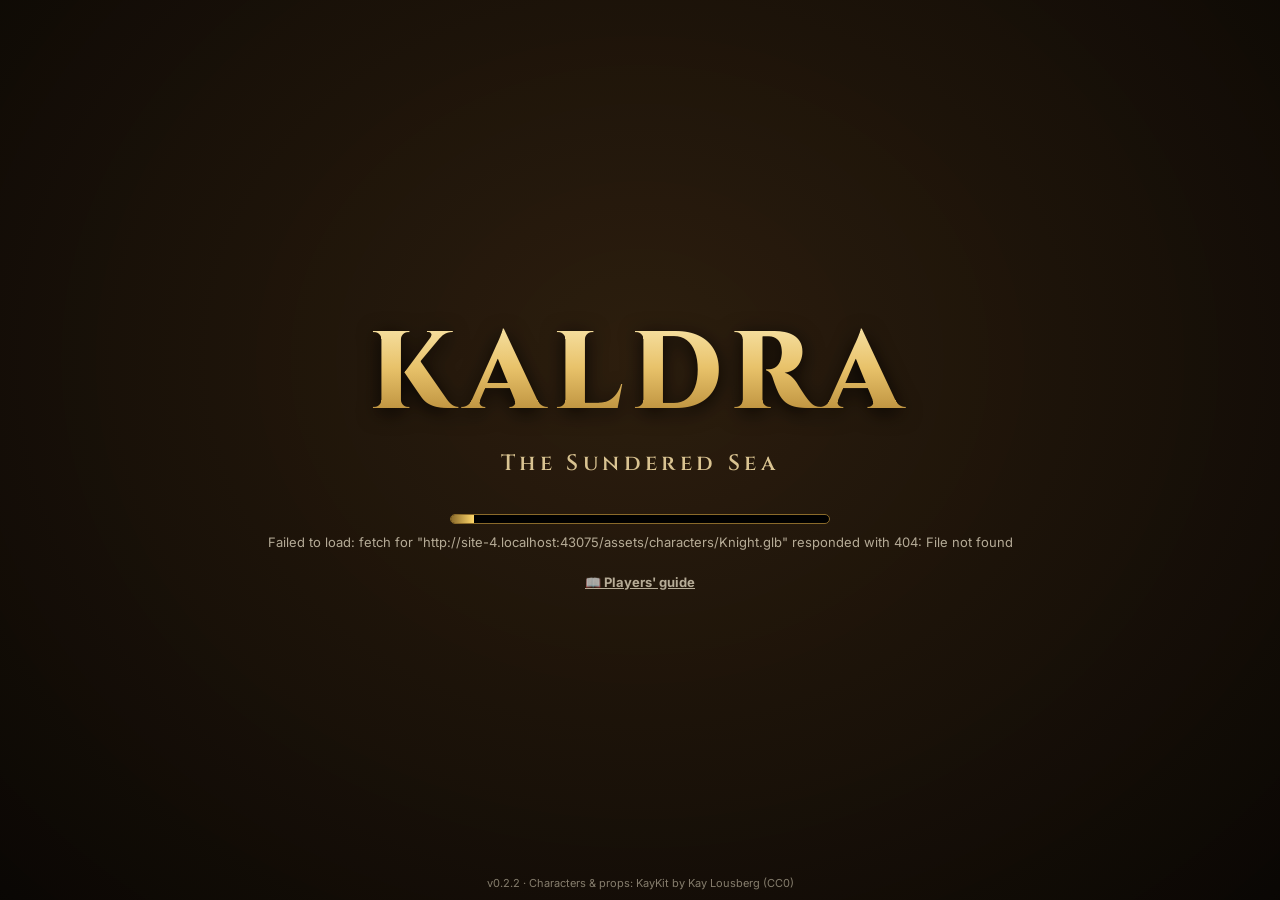
==== commit 7fd0324d: "Kaldra 0.2.2 (93b2ab0)" ====
--- a/index.html
+++ b/index.html
@@ -14,7 +14,7 @@
     <link rel="preconnect" href="https://fonts.gstatic.com" crossorigin />
     <link href="https://fonts.googleapis.com/css2?family=Cinzel:wght@600;800&family=Inter:wght@500;700&display=swap" rel="stylesheet" />
     <title>Kaldra: The Sundered Sea</title>
-    <script type="module" crossorigin src="./assets/index-BA3h_es4.js"></script>
+    <script type="module" crossorigin src="./assets/index-BzBUThCa.js"></script>
     <link rel="stylesheet" crossorigin href="./assets/index-BSNw9liK.css">
   </head>
   <body>
@@ -112,8 +112,8 @@
         <div class="panel">
           <h2>Menu</h2>
           <h3>Controls</h3>
-          <p class="small">Left side: drag to move · Right side: drag to look, pinch to zoom, tap an enemy to target it · Buttons: use abilities · Tap your portrait or 🎒 for your character, gear and bags · 🗺️ or tap the minimap for the world map · ⭐ for talents. Jump button or Space: jump over crates, sacks and fences. Keyboard: WASD, mouse drag, 1–9, 0, - and = for the action bar, Tab, C or B for character, M for map, N for talents.</p>
-          <div class="dlg-buttons"><button id="menu-difficulty" class="btn">Difficulty: Normal</button><button id="menu-sound" class="btn">Sound: On</button><button id="menu-graphics" class="btn">Graphics: Auto</button><button id="menu-daynight" class="btn">Day &amp; night: On</button><button id="menu-weather" class="btn">Weather: On</button><button id="menu-fps" class="btn">FPS: Off</button><button id="menu-fullscreen" class="btn">Fullscreen</button><button id="menu-coop" class="btn">Play together</button><button id="menu-guide" class="btn">📖 Guide</button><button id="menu-switch" class="btn">Switch character</button><button id="menu-close" class="btn gold">Resume</button></div>
+          <p class="small">Left side: drag to move · Right side: drag to look, pinch to zoom, tap an enemy to target it · Buttons: use abilities · Tap your portrait or 🎒 for your character, gear and bags · 🗺️ or tap the minimap for the world map · ⭐ for talents. Jump button or Space: jump over crates, sacks and fences. Keyboard: WASD, mouse drag, 1–9, 0, - and = for the action bar, Tab, C or B for character, M for map, N for talents. The key left of 1 toggles auto-run (change it below).</p>
+          <div class="dlg-buttons"><button id="menu-difficulty" class="btn">Difficulty: Normal</button><button id="menu-sound" class="btn">Sound: On</button><button id="menu-graphics" class="btn">Graphics: Auto</button><button id="menu-daynight" class="btn">Day &amp; night: On</button><button id="menu-weather" class="btn">Weather: On</button><button id="menu-fps" class="btn">FPS: Off</button><button id="menu-autorun" class="btn">Auto-run key</button><button id="menu-fullscreen" class="btn">Fullscreen</button><button id="menu-coop" class="btn">Play together</button><button id="menu-guide" class="btn">📖 Guide</button><button id="menu-switch" class="btn">Switch character</button><button id="menu-close" class="btn gold">Resume</button></div>
           <p class="small" style="margin-top:10px">Your progress saves automatically on this device.</p>
         </div>
       </div>
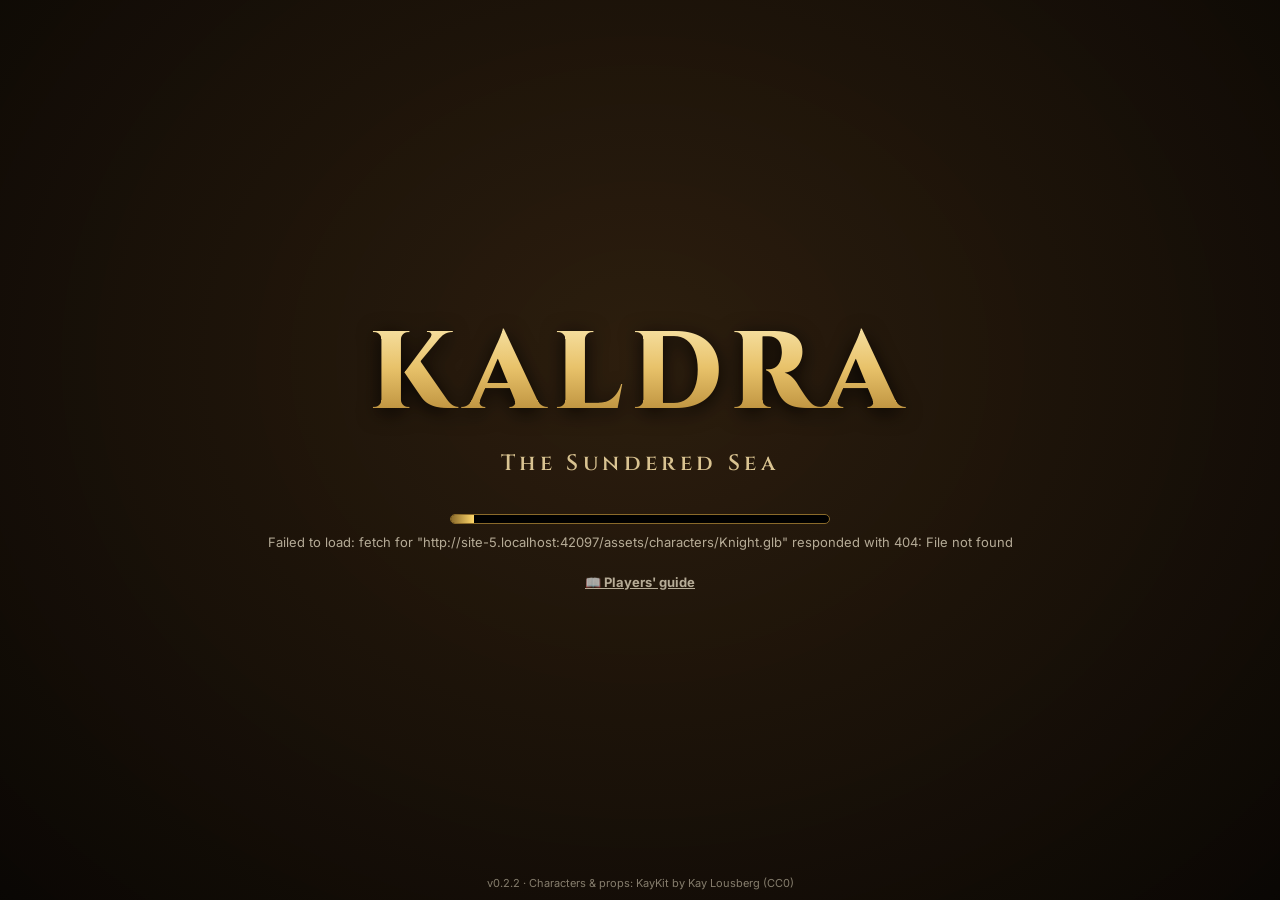
==== commit bf828ad2: "Kaldra 0.2.2 (f4b325f)" ====
--- a/index.html
+++ b/index.html
@@ -14,8 +14,8 @@
     <link rel="preconnect" href="https://fonts.gstatic.com" crossorigin />
     <link href="https://fonts.googleapis.com/css2?family=Cinzel:wght@600;800&family=Inter:wght@500;700&display=swap" rel="stylesheet" />
     <title>Kaldra: The Sundered Sea</title>
-    <script type="module" crossorigin src="./assets/index-BzBUThCa.js"></script>
-    <link rel="stylesheet" crossorigin href="./assets/index-BSNw9liK.css">
+    <script type="module" crossorigin src="./assets/index-BbQghR7a.js"></script>
+    <link rel="stylesheet" crossorigin href="./assets/index-CJXWKDCN.css">
   </head>
   <body>
     <div id="app">
@@ -113,8 +113,18 @@
           <h2>Menu</h2>
           <h3>Controls</h3>
           <p class="small">Left side: drag to move · Right side: drag to look, pinch to zoom, tap an enemy to target it · Buttons: use abilities · Tap your portrait or 🎒 for your character, gear and bags · 🗺️ or tap the minimap for the world map · ⭐ for talents. Jump button or Space: jump over crates, sacks and fences. Keyboard: WASD, mouse drag, 1–9, 0, - and = for the action bar, Tab, C or B for character, M for map, N for talents. The key left of 1 toggles auto-run (change it below).</p>
-          <div class="dlg-buttons"><button id="menu-difficulty" class="btn">Difficulty: Normal</button><button id="menu-sound" class="btn">Sound: On</button><button id="menu-graphics" class="btn">Graphics: Auto</button><button id="menu-daynight" class="btn">Day &amp; night: On</button><button id="menu-weather" class="btn">Weather: On</button><button id="menu-fps" class="btn">FPS: Off</button><button id="menu-autorun" class="btn">Auto-run key</button><button id="menu-fullscreen" class="btn">Fullscreen</button><button id="menu-coop" class="btn">Play together</button><button id="menu-guide" class="btn">📖 Guide</button><button id="menu-switch" class="btn">Switch character</button><button id="menu-close" class="btn gold">Resume</button></div>
+          <div class="dlg-buttons"><button id="menu-difficulty" class="btn">Difficulty: Normal</button><button id="menu-sound" class="btn">Sound: On</button><button id="menu-graphics" class="btn">Graphics: Auto</button><button id="menu-ultra" class="btn">Ultra options…</button><button id="menu-fps" class="btn">FPS: Off</button><button id="menu-autorun" class="btn">Auto-run key</button><button id="menu-fullscreen" class="btn">Fullscreen</button><button id="menu-coop" class="btn">Play together</button><button id="menu-guide" class="btn">📖 Guide</button><button id="menu-switch" class="btn">Switch character</button><button id="menu-close" class="btn gold">Resume</button></div>
           <p class="small" style="margin-top:10px">Your progress saves automatically on this device.</p>
+        </div>
+      </div>
+
+      <!-- Ultra options -->
+      <div id="ultra-opts" class="hidden">
+        <div class="panel uo-panel">
+          <div class="inv-head"><h2>Ultra options</h2><button id="uo-close" class="round-btn" aria-label="Close">✕</button></div>
+          <p class="small">Switch the parts of Ultra on or off. Turning some off makes the game faster on slower computers.</p>
+          <div id="uo-list"></div>
+          <div class="dlg-buttons"><button id="uo-all" class="btn">All on</button><button id="uo-none" class="btn">All off</button><button id="uo-done" class="btn gold">Done</button></div>
         </div>
       </div>
 
--- a/assets/index-CJXWKDCN.css
+++ b/assets/index-CJXWKDCN.css
@@ -0,0 +1 @@
+:root{--gold: #e8c26a;--gold-dark: #8a6a2a;--panel: rgba(16, 12, 8, .78);--panel-solid: #1a140d;--text: #f4ead2;--hp: #3ccf4e;--hp-dark: #1d7a2a;--rage: #d23a2a;--rage-dark: #7a1a12;--btn: clamp(46px, 10vmin, 80px);--btn-small: clamp(38px, 8vmin, 64px);--safe-l: env(safe-area-inset-left, 0px);--safe-r: env(safe-area-inset-right, 0px);--safe-b: env(safe-area-inset-bottom, 0px);--safe-t: env(safe-area-inset-top, 0px);--pad: clamp(8px, 1.6vmin, 18px)}*{box-sizing:border-box;-webkit-tap-highlight-color:transparent}html,body{margin:0;height:100%;overflow:hidden;background:#120d08;color:var(--text);font-family:Inter,-apple-system,system-ui,sans-serif;-webkit-user-select:none;user-select:none;-webkit-touch-callout:none;overscroll-behavior:none;touch-action:none}#app{position:fixed;inset:0}#scene{position:absolute;inset:0;width:100%;height:100%;display:block;touch-action:none}.hidden{display:none!important}#world-layer,#hud{position:absolute;inset:0;pointer-events:none}#hud>*{pointer-events:auto}#hud>#banner,#hud>#error,#hud>#toasts,#hud>#combat-log,#hud>#xp-bar{pointer-events:none}#frames{position:absolute;top:calc(var(--pad) + var(--safe-t));left:calc(var(--pad) + var(--safe-l));display:flex;gap:var(--pad);pointer-events:none!important}.unit-frame{display:flex;align-items:center;gap:6px}.portrait{position:relative;width:clamp(44px,9vmin,72px);height:clamp(44px,9vmin,72px);border-radius:50%;border:3px solid var(--gold);box-shadow:0 0 0 2px #000,0 4px 10px #0009;background:radial-gradient(circle at 40% 35%,#6b8fd6,#23345a);flex:none;display:flex;align-items:center;justify-content:center;font-size:clamp(22px,5vmin,38px)}.portrait.knight:before{content:"🛡️"}.portrait.skull{background:radial-gradient(circle at 40% 35%,#b55,#3a1010)}.portrait.skull:before{content:"💀"}.portrait.friendly{background:radial-gradient(circle at 40% 35%,#5c5,#143a14)}.portrait.friendly:before{content:"🙂"}.portrait .lvl{position:absolute;bottom:-6px;left:-6px;min-width:24px;height:24px;border-radius:12px;padding:0 5px;background:#1a140d;border:2px solid var(--gold);font:700 12px/20px Inter,sans-serif;text-align:center;color:#ffd76a}.bars{width:clamp(130px,24vmin,210px)}.uf-name{font:700 clamp(11px,2vmin,15px) Inter,sans-serif;text-shadow:0 1px 2px #000;margin-bottom:2px;white-space:nowrap;overflow:hidden;text-overflow:ellipsis}.uf-sub{font-size:11px;opacity:.8;text-shadow:0 1px 2px #000;margin-top:2px}.bar{position:relative;height:clamp(13px,2.6vmin,20px);border-radius:4px;overflow:hidden;margin-bottom:3px;background:#000000b3;border:1px solid rgba(0,0,0,.9);box-shadow:inset 0 0 0 1px #ffffff14}.bar .fill{position:absolute;inset:0;width:100%;transform-origin:left;transition:width .15s linear}.bar.hp .fill{background:linear-gradient(#5be86b,var(--hp) 50%,var(--hp-dark))}.bar.rage .fill{background:linear-gradient(#f0604f,var(--rage) 50%,var(--rage-dark))}.bar span{position:absolute;inset:0;text-align:center;font:700 clamp(9px,1.8vmin,12px)/clamp(13px,2.6vmin,20px) Inter,sans-serif;text-shadow:0 1px 2px #000}#target-frame.elite .portrait{border-color:gold;box-shadow:0 0 0 2px #000,0 0 14px #ffb400}#target-frame.dead .bar.hp .fill{background:#555}#minimap-wrap{position:absolute;top:calc(var(--pad) + var(--safe-t));right:calc(var(--pad) + var(--safe-r));width:clamp(110px,22vmin,170px);text-align:center;pointer-events:none!important}#zone-name{font:600 clamp(10px,1.9vmin,14px) Cinzel,Georgia,serif;color:#ffd76a;text-shadow:0 1px 3px #000;margin-bottom:4px;white-space:nowrap}#minimap-box{position:relative}#mm-zoom{position:absolute;left:-4px;bottom:-2px;display:flex;flex-direction:column;gap:3px;pointer-events:auto}#mm-zoom button{width:clamp(22px,4.2vmin,28px);height:clamp(22px,4.2vmin,28px);border-radius:50%;border:2px solid var(--gold);background:radial-gradient(circle at 40% 35%,#3a2e1e,#120d08);color:var(--text);font:700 clamp(12px,2.4vmin,16px)/1 Inter,sans-serif;padding:0;display:flex;align-items:center;justify-content:center}#mm-zoom button:disabled{opacity:.4}#minimap{pointer-events:auto;cursor:pointer;width:100%;aspect-ratio:1;border-radius:50%;border:3px solid var(--gold);box-shadow:0 0 0 2px #000,0 4px 12px #0009;background:#223}.round-btn{width:var(--btn-small);height:var(--btn-small);border-radius:50%;border:2px solid var(--gold);background:radial-gradient(circle at 40% 35%,#3a2e1e,#120d08);color:var(--text);font-size:calc(var(--btn-small) * .42);box-shadow:0 0 0 2px #000,0 3px 8px #0009;display:flex;align-items:center;justify-content:center;padding:0}.round-btn:active{transform:scale(.92)}#quest-tracker{position:absolute;right:calc(var(--pad) + var(--safe-r));top:calc(var(--pad) + var(--safe-t) + clamp(140px,27vmin,210px));width:clamp(150px,26vmin,230px);font-size:clamp(10px,1.8vmin,13px);text-shadow:0 1px 2px #000;pointer-events:none!important;background:#100b06c7;border:1px solid rgba(201,162,90,.55);border-radius:8px;padding:2px 8px 6px;box-shadow:0 2px 8px #00000080;overflow:hidden;box-sizing:border-box}#quest-tracker.empty{display:none}#quest-tracker.left{right:auto}.qt-title{color:#ffd76a;font-weight:700;margin-top:4px}.qt-obj{opacity:.92;padding-left:8px}.qt-obj.done{color:#9aff9a}.qt-ready{color:#9aff9a;padding-left:8px}#action-bar{--abtn: clamp(44px, 8.6vmin, 66px);--agap: clamp(4px, .9vmin, 8px);position:absolute;right:calc(var(--pad) + var(--safe-r));bottom:calc(var(--pad) + var(--safe-b) + 10px);display:grid;grid-template-columns:repeat(6,var(--abtn));grid-template-rows:var(--abtn) var(--abtn);gap:var(--agap)}.ability.extra{border-color:#c8d0d8}.ability{position:relative;width:var(--abtn);height:var(--abtn);border-radius:22%;border:2px solid var(--gold);background:linear-gradient(160deg,#54422a,#1a120a 70%);box-shadow:0 0 0 2px #000,0 4px 10px #000000b3,inset 0 0 10px #ffc8782e;display:flex;align-items:center;justify-content:center;font-size:calc(var(--abtn) * .5);padding:0;color:#fff;overflow:hidden;touch-action:manipulation}.ability.empty{visibility:hidden}.ability .icon{pointer-events:none}.ability .cd{position:absolute;inset:0;border-radius:inherit;background:conic-gradient(rgba(0,0,0,.72) var(--p, 0%),transparent 0);pointer-events:none}.ability .cd-text{position:absolute;inset:0;display:flex;align-items:center;justify-content:center;font:800 calc(var(--abtn) * .34) Inter,sans-serif;text-shadow:0 0 4px #000,0 0 2px #000;pointer-events:none}.ability .key{position:absolute;top:2px;left:5px;font:800 10px Inter,sans-serif;opacity:.75;text-shadow:0 0 3px #000;pointer-events:none}.ability .count{position:absolute;bottom:2px;right:5px;font:800 calc(var(--abtn) * .24) Inter,sans-serif;text-shadow:0 0 3px #000;pointer-events:none}.ability .rm{display:none}.ability.unusable{filter:saturate(.3) brightness(.65)}.ability.pressed,.ability:active{transform:scale(.92)}#action-bar.editing .ability{filter:none}#action-bar.editing .ability.empty{visibility:visible;border-style:dashed;border-color:#e8c26a99;background:#00000059}#action-bar.editing .ability:not(.empty) .rm{display:flex;position:absolute;top:1px;right:1px;width:18px;height:18px;border-radius:50%;background:#c0392b;border:1px solid #000;font:800 10px/1 Inter,sans-serif;align-items:center;justify-content:center;color:#fff}#action-bar.editing .ability{animation:wiggle 1.6s ease-in-out infinite}#action-bar.editing .ability:nth-child(2n){animation-delay:-.8s}@keyframes wiggle{0%,to{transform:rotate(-1.5deg)}50%{transform:rotate(1.5deg)}}@media (prefers-reduced-motion: reduce){#action-bar.editing .ability{animation:none}}#btn-target{position:absolute;right:calc(var(--pad) + var(--safe-r) + 6 * clamp(44px,8.6vmin,66px) + 5 * clamp(4px,.9vmin,8px) + 12px);bottom:calc(var(--pad) + var(--safe-b) + 14px)}#btn-editbar{position:absolute;right:calc(var(--pad) + var(--safe-r) + 6 * clamp(44px,8.6vmin,66px) + 5 * clamp(4px,.9vmin,8px) + 12px);bottom:calc(var(--pad) + var(--safe-b) + 24px + var(--btn-small));font-size:calc(var(--btn-small) * .36)}#btn-jump{position:absolute;right:calc(var(--pad) + var(--safe-r) + 6 * clamp(44px,8.6vmin,66px) + 5 * clamp(4px,.9vmin,8px) + 24px + var(--btn-small));bottom:calc(var(--pad) + var(--safe-b) + 14px);color:#f3e6c4}#btn-descend{position:absolute;right:calc(var(--pad) + var(--safe-r) + 6 * clamp(44px,8.6vmin,66px) + 5 * clamp(4px,.9vmin,8px) + 24px + var(--btn-small));bottom:calc(var(--pad) + var(--safe-b) + 14px + var(--btn-small) + 10px);color:#f3e6c4}#btn-editbar.active{border-color:#fff;box-shadow:0 0 0 2px #000,0 0 14px #ffd76a}#spellbook{position:absolute;left:calc(var(--pad) + var(--safe-l));top:calc(var(--pad) + var(--safe-t));bottom:calc(var(--pad) + var(--safe-b));width:min(440px,46vw);display:flex;flex-direction:column;padding:10px 12px;z-index:5;pointer-events:auto}.sb-head{display:flex;align-items:center;gap:8px}.sb-head h2{margin:0 auto 0 0;font-size:clamp(16px,3vmin,22px)}.sb-head .btn{padding:6px 12px;font-size:13px}.sb-hint{margin:6px 0;font:500 12px/1.4 Inter,sans-serif;opacity:.85}.sb-list{overflow-y:auto;display:flex;flex-direction:column;gap:6px;min-height:0;touch-action:pan-y;padding-right:2px}.sb-row{display:flex;align-items:center;gap:8px;padding:6px;background:#00000047;border:1px solid rgba(232,194,106,.18);border-radius:10px;color:var(--text);text-align:left;font:inherit}.sb-row.sel{border-color:#ffd76a;background:#e8c26a29;box-shadow:0 0 12px #ffd26459}.sb-row.off .sb-icon{opacity:.75}.sb-icon{flex:none;width:42px;height:42px;border-radius:22%;border:2px solid var(--gold);background:linear-gradient(160deg,#54422a,#1a120a 70%);display:flex;align-items:center;justify-content:center;font-size:22px}.sb-text{display:flex;flex-direction:column;min-width:0;flex:1}.sb-name{font:700 13px Inter,sans-serif;color:#ffd76a}.sb-meta{font:600 10px Inter,sans-serif;opacity:.7}.sb-desc{font:500 11px/1.3 Georgia,serif;opacity:.85}.sb-slot{flex:none;font:700 10px Inter,sans-serif;color:#9aff9a;white-space:nowrap}.sb-row.off .sb-slot{color:#a89878}body.editing-bar #quest-tracker{display:none}@media (max-height: 430px){.sb-desc{display:none}.sb-icon{width:34px;height:34px;font-size:18px}#cast-bar{left:36%;width:30vw}}#xp-bar{position:absolute;left:50%;transform:translate(-50%);bottom:calc(var(--safe-b) + 4px);width:min(46vw,520px);height:10px;background:#000000b3;border:1px solid #000;border-radius:5px;overflow:hidden;box-shadow:0 0 0 1px #e8c26a66}#xp-bar .fill{position:absolute;inset:0;width:0;background:linear-gradient(#c58cff,#8a3fd1)}#xp-bar span{position:absolute;inset:0;text-align:center;font:700 8px/10px Inter,sans-serif;text-shadow:0 1px 1px #000}#gold{position:absolute;left:50%;transform:translate(calc(min(23vw,260px) + 10px));font-size:13px!important;bottom:calc(var(--safe-b) + 1px);font:700 12px Inter,sans-serif;color:#ffd76a;text-shadow:0 1px 2px #000;pointer-events:none!important}.coin{display:inline-block;width:9px;height:9px;border-radius:50%;background:radial-gradient(circle at 35% 35%,#fff2a8,#d4a017);vertical-align:-1px}#banner{position:absolute;top:18%;left:0;right:0;text-align:center;font:800 clamp(18px,4.5vmin,38px) Cinzel,Georgia,serif;color:#ffd76a;text-shadow:0 2px 6px #000,0 0 20px rgba(255,180,0,.4);opacity:0;transition:opacity .4s;padding:0 20%}#banner.show{opacity:1}#banner.boss-yell{color:#ff5a3a;font-size:clamp(14px,3vmin,24px)}#banner.boss-warn{color:#ff9a3a;font-size:clamp(14px,3vmin,24px)}#error{position:absolute;top:30%;left:0;right:0;text-align:center;font:700 clamp(12px,2.4vmin,18px) Inter,sans-serif;color:#ff3b3b;text-shadow:0 1px 3px #000;opacity:0;transition:opacity .3s}#error.show{opacity:1}#toasts{position:absolute;left:calc(var(--pad) + var(--safe-l));top:34%;display:flex;flex-direction:column;gap:4px}.toast{background:var(--panel);border:1px solid var(--gold-dark);border-radius:6px;padding:5px 10px;font:600 clamp(11px,2vmin,14px) Inter,sans-serif;animation:toast 20s forwards;max-width:46vw}@keyframes toast{0%{opacity:0;transform:translate(-20px)}2%{opacity:1;transform:none}92%{opacity:1}to{opacity:0}}#combat-log{display:none}.float-text{position:absolute;left:0;top:0;font:800 clamp(16px,3.2vmin,26px) Inter,sans-serif;color:#fff;text-shadow:0 0 3px #000,0 2px 2px #000;white-space:nowrap;will-change:transform;pointer-events:none}.ft-dmg{color:#fff}.ft-crit{color:#ffd23a;font-size:clamp(22px,4.5vmin,36px)}.ft-taken{color:#ff4a3a}.ft-heal{color:#5bff6b}.ft-xp{color:#c58cff;font-size:clamp(13px,2.4vmin,18px)}.ft-info{color:#ffe17a;font-size:clamp(12px,2.2vmin,16px)}.ft-miss{color:#ccc;font-size:clamp(12px,2.2vmin,16px)}.nameplate{position:absolute;left:0;top:0;text-align:center;transform-origin:50% 100%;will-change:transform;pointer-events:none;width:110px;margin-left:-55px}.np-name{font:700 12px Inter,sans-serif;text-shadow:0 0 3px #000,0 1px 2px #000;color:#ff6a5a;white-space:nowrap}.nameplate.friendly .np-name{color:#6aff7a}.nameplate.hostile-npc .np-name{color:#ff6a5a}.nameplate.friendly{display:flex;flex-direction:column;align-items:center}.nameplate.friendly .np-name,.nameplate.friendly .np-sub{width:max-content;white-space:nowrap;padding:1px 7px;border-radius:7px;background:#0a08049e}.nameplate.friendly .np-sub{margin-top:1px;padding:0 6px;background:#0a080480}.nameplate.targeted .np-name{color:#fff}.np-bar{height:6px;margin:2px 14px 0;background:#000000bf;border:1px solid #000;border-radius:3px;overflow:hidden}.np-bar div{height:100%;background:linear-gradient(#ff6a5a,#b8261a)}.nameplate.targeted .np-bar{box-shadow:0 0 0 1px #fff}.np-sub{font:600 10px Inter,sans-serif;color:#cfc;text-shadow:0 0 3px #000}#stick{position:absolute;display:none;width:130px;height:130px;margin:-65px 0 0 -65px;border-radius:50%;background:radial-gradient(circle,#ffffff14,#ffffff2e);border:2px solid rgba(232,194,106,.5);pointer-events:none}#stick-knob{position:absolute;left:50%;top:50%;width:58px;height:58px;border-radius:50%;background:radial-gradient(circle at 40% 35%,#f4e0a8,#a8823a);box-shadow:0 2px 8px #0009;transform:translate(-50%,-50%)}#dialog,#menu,#death,#coop,#stable{position:absolute;inset:0;display:flex;align-items:center;justify-content:center;background:#00000059}.panel{width:min(560px,88vw);max-height:88vh;overflow-y:auto;background:linear-gradient(#2a2015,#17110a);color:var(--text);border:2px solid var(--gold);border-radius:12px;box-shadow:0 0 0 3px #000,0 10px 40px #000c;padding:clamp(12px,3vmin,24px);touch-action:pan-y}.panel.center{text-align:center}.panel h2{font:800 clamp(18px,4vmin,28px) Cinzel,Georgia,serif;color:#ffd76a;margin:6px 0 8px}.panel h3{font:700 15px Cinzel,Georgia,serif;color:#ffd76a;margin:14px 0 4px}.panel p{font:500 clamp(13px,2.4vmin,16px)/1.5 Georgia,serif;margin:0 0 10px}.panel .small{font-size:13px;opacity:.85}.dlg-head{display:flex;gap:12px;align-items:center}.dlg-portrait{width:52px;height:52px;border-radius:50%;border:2px solid var(--gold);background:radial-gradient(circle at 40% 35%,#5c5,#143a14);display:flex;align-items:center;justify-content:center;font-size:28px}#dlg-name{font:800 18px Cinzel,Georgia,serif}#dlg-title{font-size:12px;opacity:.7}#dlg-objectives,#dlg-rewards{font-size:14px;margin-bottom:8px}#dlg-rewards b{color:#ffd76a}.dlg-buttons{display:flex;flex-wrap:wrap;gap:10px;justify-content:flex-end;margin-top:12px}.panel.center .dlg-buttons,.panel.center .btn{margin-left:auto;margin-right:auto}.btn{font:700 clamp(13px,2.4vmin,16px) Inter,sans-serif;color:var(--text);background:linear-gradient(#4a3a24,#241a0e);border:2px solid var(--gold-dark);border-radius:8px;padding:10px 18px;min-width:110px}.btn.gold{background:linear-gradient(#b8862a,#6e4a12);border-color:var(--gold);color:#fff6dc;text-shadow:0 1px 2px #000}.btn:active{transform:scale(.96)}.btn.small-link{display:block;margin:14px auto 0;background:none;border:none;min-width:0;font-size:13px;opacity:.7;text-decoration:underline}.btn.big small{display:block;font-size:.65em;font-weight:600;opacity:.85;margin-top:2px}.btn.big{font-size:clamp(16px,3.4vmin,22px);padding:14px 32px}.quest-list button{display:block;width:100%;text-align:left;margin-bottom:6px}.stat-row{display:flex;justify-content:space-between;font-size:14px;padding:3px 0;border-bottom:1px solid rgba(232,194,106,.15)}#title{position:absolute;inset:0;display:flex;align-items:center;justify-content:center;text-align:center;background:radial-gradient(ellipse at 50% 40%,#3c2812a6,#0a0704f5);transition:opacity .8s}#title.fade{opacity:0;pointer-events:none}.logo{font:800 clamp(44px,13vmin,110px) Cinzel,Georgia,serif;letter-spacing:.08em;background:linear-gradient(#fff3c4,#e8c26a 45%,#9a6a1a);-webkit-background-clip:text;background-clip:text;color:transparent;filter:drop-shadow(0 4px 10px rgba(0,0,0,.8))}.tagline{font:600 clamp(13px,3vmin,22px) Cinzel,Georgia,serif;color:#d9c391;margin-bottom:4vmin;letter-spacing:.2em}#load-bar{width:min(380px,60vw);height:10px;margin:0 auto 10px;border:1px solid var(--gold-dark);border-radius:5px;overflow:hidden;background:#000}#load-fill{height:100%;width:0;background:linear-gradient(90deg,#8a6a2a,#ffd76a);transition:width .2s}#load-text{font-size:13px;opacity:.7}.credits{position:absolute;bottom:calc(10px + var(--safe-b));left:0;right:0;font-size:11px;opacity:.5}#rotate{position:absolute;inset:0;display:none;align-items:center;justify-content:center;flex-direction:column;gap:16px;background:#120d08;font:600 18px Inter,sans-serif;text-align:center;padding:30px;z-index:100}.rotate-icon{font-size:60px}@media (orientation: portrait) and (max-width: 1100px){#rotate{display:flex}}@media (max-height: 430px){#quest-tracker{font-size:10px;width:160px}#quest-tracker .qt-obj{padding-left:4px}.uf-sub{display:none}}.portrait.warrior:before{content:"🛡️"}.portrait.mage{background:radial-gradient(circle at 40% 35%,#b56bff,#2a1446)}.portrait.mage:before{content:"🔥"}.portrait.priest{background:radial-gradient(circle at 40% 35%,#fff2b0,#6a5420)}.portrait.priest:before{content:"✨"}.portrait.hunter{background:radial-gradient(circle at 40% 35%,#8ad06a,#1e3a14)}.portrait.hunter:before{content:"🏹"}#player-frame.mana .bar.rage .fill{background:linear-gradient(#5aa8ff,#2a6fd6 50%,#163f86)}#btn-bags{position:absolute;bottom:0;right:-8px;pointer-events:auto}.badge{position:absolute;top:-4px;right:-4px;min-width:18px;height:18px;border-radius:9px;background:#d23a2a;border:1px solid #000;font:800 11px/16px Inter,sans-serif;color:#fff;padding:0 4px}#cast-bar{position:absolute;left:50%;transform:translate(-50%);bottom:calc(var(--safe-b) + 64px);width:min(40vw,320px);height:18px;background:#000000bf;border:1px solid #000;border-radius:4px;overflow:hidden;box-shadow:0 0 0 1px var(--gold-dark);pointer-events:none!important}#cast-bar .fill{position:absolute;inset:0;width:0;background:linear-gradient(#ffd76a,#e08a1a)}#cast-bar span{position:absolute;inset:0;text-align:center;font:700 11px/18px Inter,sans-serif;text-shadow:0 1px 2px #000}#inventory{position:absolute;inset:0;display:flex;align-items:center;justify-content:center;background:#00000059}.inv-panel{width:min(820px,94vw);max-height:92vh;position:relative;display:flex;flex-direction:column;padding:clamp(10px,2vmin,18px)}.inv-head{display:flex;align-items:center;justify-content:space-between;gap:10px}.inv-head h2{margin:0;font-size:clamp(16px,3.2vmin,24px)}.inv-body{display:grid;grid-template-columns:1.1fr 1fr;gap:clamp(10px,2vmin,20px);margin-top:8px;min-height:0;overflow-y:auto}.inv-left,.inv-right{min-width:0}.inv-sub{font:700 12px Cinzel,Georgia,serif;color:#ffd76a;letter-spacing:.08em;text-transform:uppercase;margin:6px 0;display:flex;justify-content:space-between}.inv-gold{color:#ffd76a;font-family:Inter,sans-serif;letter-spacing:0}.equip-list{display:flex;flex-direction:column;gap:4px}.equip-row{display:flex;align-items:center;gap:8px;width:100%;padding:4px 6px;background:#00000040;border:1px solid rgba(232,194,106,.15);border-radius:8px;color:var(--text);text-align:left;font:inherit}.equip-row.sel{border-color:var(--gold);background:#e8c26a1f}.er-text{display:flex;flex-direction:column;min-width:0;flex:1}.er-name{font:700 clamp(12px,2.2vmin,14px) Inter,sans-serif;white-space:nowrap;overflow:hidden;text-overflow:ellipsis}.er-slot{font-size:11px;opacity:.65}.price{font:700 13px Inter,sans-serif;color:#ffd76a;white-space:nowrap}.stat-list .stat-row{font-size:clamp(12px,2vmin,14px)}.stat-row span:last-child{text-align:right;font-variant-numeric:tabular-nums}.bag-grid{display:grid;grid-template-columns:repeat(5,1fr);gap:5px}.bag-cell{position:relative;aspect-ratio:1;width:100%;border-radius:8px;border:2px solid var(--rc, #4a3a24);background:radial-gradient(circle at 40% 30%,#3a2e1e,#120d08);font-size:clamp(18px,4vmin,28px);padding:0;display:flex;align-items:center;justify-content:center;box-shadow:inset 0 0 8px #000c}.bag-cell.empty{border-color:#e8c26a26;background:#0000004d}.bag-cell.sel{box-shadow:0 0 0 2px #fff,inset 0 0 8px #000c}.bag-cell.small{width:clamp(30px,6vmin,40px);flex:none;font-size:clamp(16px,3.4vmin,22px);border-radius:6px}.bag-cell.unusable{filter:grayscale(.6) brightness(.7)}.bag-cell .up{position:absolute;right:2px;top:0;font-size:12px;color:#3cff4e;text-shadow:0 0 3px #000}#inv-selljunk{margin-top:8px;width:100%}#inv-detail{position:absolute;left:50%;bottom:10px;transform:translate(-50%);width:min(380px,86%);background:#0f0b07;border:2px solid var(--gold-dark);border-radius:10px;padding:10px 12px;box-shadow:0 8px 30px #000000e6}.dt-name{font:800 15px Inter,sans-serif;margin-bottom:4px}.dt-line{font-size:13px;line-height:1.45}.dt-line.dim{opacity:.7}.dt-line .good,.good{color:#3cff4e}.dt-line .bad,.dt-line.bad,.bad{color:#ff5a4a}.dt-buttons{display:flex;gap:8px;margin-top:10px;flex-wrap:wrap}.dt-buttons .btn{min-width:0;padding:8px 14px;flex:1 1 auto;white-space:nowrap}.dt-name{padding-right:30px}.dt-close{position:absolute;top:6px;right:6px;width:28px;height:28px;border-radius:50%;border:1px solid var(--gold-dark);background:#00000080;color:var(--text);font:700 14px/1 Inter,sans-serif;cursor:pointer}.dt-ench{display:flex;flex-wrap:wrap;align-items:center;gap:6px;margin-top:10px;padding-top:8px;border-top:1px solid rgba(255,215,106,.18)}.dt-label{font:700 11px Inter,sans-serif;text-transform:uppercase;letter-spacing:.05em;color:#c8a8ff;margin-right:2px}.dt-chip{font:600 12px Inter,sans-serif;color:#e8d8ff;background:#965adc2e;border:1px solid rgba(190,140,255,.5);border-radius:14px;padding:5px 10px;cursor:pointer;white-space:nowrap}.dt-chip b{color:#fff;font-weight:800}.dt-minor{display:flex;justify-content:flex-end;gap:6px;margin-top:8px}.dt-minor .btn{min-width:0;padding:4px 10px;font-size:12px;opacity:.85}.vendor-greet{font-style:italic;opacity:.85}#class-select{position:absolute;inset:0;display:flex;align-items:center;justify-content:center;background:radial-gradient(ellipse at 50% 40%,#3c2812b3,#0a0704f2);padding:16px max(16px,var(--safe-r)) 16px max(16px,var(--safe-l))}.cs-inner{width:min(1000px,100%);max-height:100%;overflow-y:auto;text-align:center;touch-action:pan-y}.cs-title{font:800 clamp(20px,5vmin,36px) Cinzel,Georgia,serif;color:#ffd76a;margin:0 0 2vmin;text-shadow:0 2px 8px #000}.cs-cards{display:grid;grid-template-columns:repeat(4,1fr);gap:clamp(10px,2.5vmin,22px)}.cs-card{display:flex;flex-direction:column;align-items:center;gap:4px;padding:clamp(10px,2.5vmin,22px);border-radius:14px;color:var(--text);background:linear-gradient(#2a2015,#17110a);border:2px solid var(--gold-dark);box-shadow:0 0 0 2px #000,0 8px 24px #0009;font:inherit;transition:transform .15s,border-color .15s}.cs-card.sel{border-color:#ffd76a;box-shadow:0 0 0 2px #000,0 0 24px #ffc85080;transform:translateY(-3px)}.cs-icon{font-size:clamp(30px,8vmin,60px)}.cs-name{font:800 clamp(16px,3.6vmin,26px) Cinzel,Georgia,serif;color:#ffd76a}.cs-role{font:700 11px Inter,sans-serif;letter-spacing:.12em;text-transform:uppercase;opacity:.7}.cs-blurb{font:500 clamp(11px,2.1vmin,14px)/1.45 Georgia,serif;opacity:.9}.cs-label{display:block;margin:2.5vmin 0 4px;font:700 12px Inter,sans-serif;letter-spacing:.1em;text-transform:uppercase;opacity:.7}#cs-name{font:700 16px Inter,sans-serif;text-align:center;padding:8px 12px;border-radius:8px;border:2px solid var(--gold-dark);background:#0f0b07;color:var(--text);width:min(260px,70%);-webkit-user-select:text;user-select:text}#cs-name:focus{outline:none;border-color:#ffd76a}#cs-start{display:block;margin:2.5vmin auto 0}#cs-start:disabled{opacity:.45}@media (max-height: 430px){.inv-body{grid-template-columns:1fr 1fr}.stat-list .stat-row{padding:1px 0}.equip-row{padding:2px 6px}#cast-bar{bottom:calc(var(--safe-b) + 40px)}}#travel-confirm{position:absolute;inset:0;display:flex;align-items:center;justify-content:center;background:#00000059}#travel-confirm .panel{width:min(440px,88vw)}#travel-confirm .warn{color:#ff9a3a}#travel{position:absolute;inset:0;display:flex;align-items:center;justify-content:center;background:radial-gradient(ellipse at 50% 45%,#1e1810,#050403);z-index:50}.travel-inner{text-align:center}.travel-label{font:600 13px Inter,sans-serif;letter-spacing:.2em;text-transform:uppercase;opacity:.6}#travel-name{font:800 clamp(26px,7vmin,56px) Cinzel,Georgia,serif;color:#ffd76a;margin:8px 0 18px;text-shadow:0 2px 10px #000}.travel-spinner{width:34px;height:34px;margin:0 auto;border-radius:50%;border:3px solid rgba(232,194,106,.25);border-top-color:#ffd76a;animation:spin .9s linear infinite}@keyframes spin{to{transform:rotate(360deg)}}@media (prefers-reduced-motion: reduce){.travel-spinner{animation:none}}.btn-label{position:absolute;top:100%;left:50%;transform:translate(-50%);margin-top:3px;font:700 10px Inter,sans-serif;color:#ffd76a;text-shadow:0 1px 2px #000,0 0 3px #000;white-space:nowrap;pointer-events:none}#frames #player-frame .portrait{pointer-events:auto;cursor:pointer}#player-frame .portrait:after{content:"";position:absolute;inset:-3px;border-radius:50%;box-shadow:0 0 #ffd76a99}#player-frame .portrait:active{transform:scale(.94)}.doll{display:grid;grid-template-columns:1fr auto 1fr;gap:8px;align-items:center}.doll-col{display:flex;flex-direction:column;gap:6px;min-width:0}.doll-hero{width:clamp(110px,22vmin,170px);aspect-ratio:3 / 4;height:auto;border-radius:10px;border:2px solid var(--gold-dark);background:#0f0b07;box-shadow:inset 0 0 20px #000c}.doll-slot{display:flex;align-items:center;gap:6px;padding:3px;background:#00000040;border:1px solid rgba(232,194,106,.15);border-radius:8px;color:var(--text);text-align:left;font:inherit;min-width:0}.doll-col.right .doll-slot{flex-direction:row-reverse;text-align:right}.doll-slot.sel{border-color:var(--gold);background:#e8c26a1f}.ds-text{display:flex;flex-direction:column;min-width:0}.ds-slot{font-size:10px;opacity:.6;text-transform:uppercase;letter-spacing:.06em}.ds-name{font:700 clamp(10px,1.9vmin,13px)/1.2 Inter,sans-serif;overflow:hidden;display:-webkit-box;-webkit-line-clamp:2;-webkit-box-orient:vertical;overflow-wrap:anywhere}.bag-cell .ghost{opacity:.18;filter:grayscale(1)}@media (max-height: 430px){.doll-hero{width:96px}.ds-name{font-size:10px}}.loot-warn{font:600 13px/1.4 Inter,sans-serif;color:#ff8a6a;background:#d23a2a1f;border:1px solid rgba(210,58,42,.4);border-radius:8px;padding:8px 10px;margin:4px 0 8px}.loot-warn.ok{color:#9aff9a;background:#3ccf4e1a;border-color:#3ccf4e59}.equip-row .take{margin-left:auto;font:700 12px Inter,sans-serif;color:#ffd76a;border:1px solid var(--gold-dark);border-radius:6px;padding:4px 10px}.loot-all{width:100%;margin-top:8px}.dlg-warn{color:#ff8a6a;font-weight:700}#worldmap{position:absolute;inset:0;display:flex;align-items:center;justify-content:center;background:#00000073;padding:max(8px,var(--safe-t)) max(8px,var(--safe-r)) max(8px,var(--safe-b)) max(8px,var(--safe-l))}.wm-panel{width:min(1180px,100%);height:100%;max-height:100%;display:flex;flex-direction:column;padding:clamp(8px,1.6vmin,14px)}.wm-head{display:flex;align-items:center;gap:10px}.wm-tabs{display:flex;gap:6px;flex:1;min-width:0}.wm-tabs .wm-tab{overflow:hidden;text-overflow:ellipsis;min-width:0}.wm-panel{position:relative}#wm-zonelist{position:absolute;z-index:5;top:calc(clamp(8px,1.6vmin,14px) + 42px);left:clamp(8px,1.6vmin,14px);width:min(360px,calc(100% - 24px));max-height:calc(100% - 70px);overflow-y:auto;-webkit-overflow-scrolling:touch;display:flex;flex-direction:column;gap:3px;padding:8px;background:#1e150c;border:1px solid rgba(232,194,106,.5);border-radius:12px;box-shadow:0 10px 30px #0009}.wm-zone{display:flex;justify-content:space-between;align-items:baseline;gap:10px;text-align:left;font:700 clamp(12px,2vmin,14px) Cinzel,Georgia,serif;color:var(--text);background:#ffffff0a;border:1px solid transparent;border-radius:8px;padding:8px 10px}.wm-landhead{font:800 11px Inter,sans-serif;letter-spacing:.08em;text-transform:uppercase;color:#ffd76a;opacity:.8;padding:8px 10px 2px}.wm-zone small{font:700 12px Inter,sans-serif;white-space:nowrap}.wm-zone.on{border-color:#ffd76a;background:#ffd76a1f}.wm-tab{font:700 clamp(11px,2vmin,14px) Cinzel,Georgia,serif;color:var(--text);background:#0000004d;border:1px solid rgba(232,194,106,.25);border-radius:8px;padding:7px 12px;white-space:nowrap}.wm-tab.on{color:#1a120a;background:linear-gradient(#ffe39a,#d7a944);border-color:#ffd76a}.wm-here{color:#3cff4e;font-size:10px}.wm-tab.on .wm-here{color:#0d6a1a}.wm-body{flex:1;min-height:0;display:grid;grid-template-columns:minmax(0,1fr) clamp(190px,30vw,330px);gap:clamp(8px,1.6vmin,14px);margin-top:8px}.wm-mapwrap{position:relative;min-width:0;min-height:0;display:flex;align-items:center;justify-content:center}#wm-canvas{touch-action:none}#wm-zoom{position:absolute;left:8px;bottom:8px;display:flex;flex-direction:column;gap:6px}#wm-zoom .round-btn{width:40px;height:40px;font-size:20px}#wm-canvas{border-radius:10px;border:2px solid var(--gold-dark);box-shadow:0 0 0 2px #000,0 6px 20px #0009;max-width:100%;max-height:100%}.wm-side{min-width:0;overflow-y:auto;touch-action:pan-y;padding-right:2px}.wm-quest{display:block;width:100%;text-align:left;font:inherit;color:var(--text);background:#00000040;border:1px solid rgba(232,194,106,.18);border-radius:8px;padding:7px 9px;margin-bottom:6px}.wm-quest:active{border-color:var(--gold)}.wm-quest.ready{border-color:#3ccf4e80}.wm-qtitle{display:block;font:700 clamp(12px,2vmin,14px) Inter,sans-serif;color:#ffd76a}.wm-quest.ready .wm-qtitle{color:#9aff9a}.wm-obj{font-size:12px;opacity:.9;padding-left:6px}.wm-obj.done{color:#9aff9a}.wm-where{display:block;font-size:11px;opacity:.75;margin-top:3px}.wm-avail{font-size:12px;margin-bottom:4px}.wm-avail span{opacity:.7}.wm-empty{font-size:13px;opacity:.8}.wm-legend{display:flex;flex-wrap:wrap;gap:4px 10px;font-size:11px;opacity:.9;margin-bottom:6px}.wm-legend i{display:inline-block;width:9px;height:9px;border-radius:2px;margin-right:4px;vertical-align:-1px}.mk-q{color:#ffd23a;font:900 14px Georgia,serif;margin-right:3px;text-shadow:0 0 2px #000}.mk-v{color:#ffd76a;font:900 13px Georgia,serif;margin-right:3px}.mk-p{color:#8fd8ff;margin-right:3px}.mk-a{color:#ffe066;margin-right:3px}@media (max-height: 430px){.wm-body{grid-template-columns:minmax(0,1fr) 210px}.wm-tab{padding:5px 8px}}#talents{position:absolute;inset:0;display:flex;align-items:center;justify-content:center;background:#00000073;padding:max(8px,var(--safe-t)) max(8px,var(--safe-r)) max(8px,var(--safe-b)) max(8px,var(--safe-l))}.tal-panel{width:min(1000px,100%);max-height:100%;height:auto;display:flex;flex-direction:column;padding:clamp(8px,1.6vmin,16px)}.tal-panel .inv-head{gap:12px}.tal-panel h2{margin:0;font-size:clamp(16px,3.2vmin,24px)}.tal-points{flex:1;font:600 clamp(12px,2.1vmin,15px) Inter,sans-serif;color:var(--text);opacity:.9}.tal-points b{color:#3cff4e;font-size:1.2em}.tal-resetbtn{min-width:0;padding:7px 12px;font-size:12px}.tal-resetbtn.danger{border-color:#d23a2a;color:#ff9a8a}.tal-resetbtn:disabled{opacity:.4}.tal-body{display:flex;flex-direction:column;min-height:0;overflow-y:auto;touch-action:pan-y;margin-top:8px;gap:8px}.tal-trees{display:grid;grid-template-columns:1fr 1fr;gap:clamp(8px,2vmin,18px)}.tal-tree{background:#00000047;border:1px solid rgba(232,194,106,.2);border-radius:10px;padding:8px;min-width:0}.tal-tree-head{display:flex;gap:8px;align-items:center;margin-bottom:6px}.tal-tree-icon{font-size:clamp(20px,4vmin,30px)}.tal-tree-name{font:800 clamp(14px,2.6vmin,18px) Cinzel,Georgia,serif;color:#ffd76a}.tal-spent{font:700 12px Inter,sans-serif;color:#1a120a;background:#ffd76a;border-radius:8px;padding:1px 7px;margin-left:4px;vertical-align:2px}.tal-tree-blurb{font-size:11px;opacity:.7}.tal-row{position:relative;display:grid;grid-auto-flow:column;grid-auto-columns:minmax(0,1fr);gap:6px;margin-top:6px}.tal-req{position:absolute;right:4px;top:-7px;z-index:1;font:700 11px Inter,sans-serif;background:#000c;border:1px solid rgba(232,194,106,.3);border-radius:6px;padding:2px 8px;white-space:nowrap;pointer-events:none}.tal-cell{position:relative;display:flex;align-items:center;gap:6px;padding:5px 6px;min-width:0;text-align:left;font:inherit;color:var(--text);background:radial-gradient(circle at 30% 20%,#3a2e1e,#140e07);border:2px solid #4a3a24;border-radius:8px}.tal-cell .tal-icon{font-size:clamp(18px,3.4vmin,24px);filter:grayscale(.8) brightness(.7)}.tal-cell .tal-name{font:700 clamp(10px,1.8vmin,12px)/1.15 Inter,sans-serif;min-width:0;overflow:hidden;display:-webkit-box;-webkit-line-clamp:2;-webkit-box-orient:vertical}.tal-cell .tal-rank{position:absolute;right:4px;bottom:2px;font:800 10px Inter,sans-serif;color:#8a7a5a}.tal-cell.can{border-color:#3cff4e;box-shadow:0 0 8px #3cff4e40}.tal-cell.can .tal-icon,.tal-cell.has .tal-icon{filter:none}.tal-cell.has{border-color:#e8c26a}.tal-cell.has .tal-rank{color:#3cff4e}.tal-cell.maxed{border-color:#ffd76a;background:radial-gradient(circle at 30% 20%,#5a4420,#1a1208)}.tal-cell.maxed .tal-rank{color:#ffd76a}.tal-cell.grants:after{content:"⭐";position:absolute;right:3px;top:1px;font-size:10px}.tal-cell.sel{box-shadow:0 0 0 2px #fff}.tal-row.locked .tal-cell{opacity:.45}.tal-detail{background:#0f0b07;border:1px solid var(--gold-dark);border-radius:10px;padding:8px 12px;min-height:52px}.tal-hint{font-size:12px;opacity:.75;margin:0}.tal-d-name{font:800 15px Inter,sans-serif;color:#ffd76a}.tal-d-name span{font:600 12px Inter,sans-serif;color:var(--text);opacity:.7;margin-left:6px}.tal-d-line{font-size:13px;line-height:1.4;margin-top:3px}.tal-d-line.next{color:#9aff9a}.tal-d-buttons{display:flex;gap:8px;margin-top:8px}.tal-d-buttons .btn{min-width:0;padding:8px 14px}.tal-d-buttons .btn:disabled{opacity:.45}.tal-d-why{font-size:12px;color:#ff9a8a;margin-top:4px}@media (max-height: 430px){.tal-tree-blurb{display:none}.tal-row{margin-top:4px;gap:4px}.tal-cell{padding:3px 5px}}#side-btns{position:absolute;right:100%;top:2px;margin-right:6px;display:flex;flex-direction:column;gap:17px;pointer-events:auto}#side-btns .round-btn{position:relative}@media (max-height: 430px){#side-btns{gap:13px;top:0}}#btn-interact{position:absolute;left:50%;transform:translate(-50%);bottom:calc(var(--safe-b) + 92px);font:800 clamp(14px,2.6vmin,18px) Inter,sans-serif;color:#1a120a;padding:12px 22px;border-radius:30px;background:linear-gradient(#ffe9a0,#e0a83a);border:2px solid #fff3c4;box-shadow:0 0 0 2px #000,0 0 18px #ffd25099;animation:pulse 1.4s ease-in-out infinite;white-space:nowrap}#btn-interact:active{transform:translate(-50%) scale(.95)}@keyframes pulse{50%{box-shadow:0 0 0 2px #000,0 0 28px #ffd250f2}}@media (prefers-reduced-motion: reduce){#btn-interact{animation:none}}@media (max-height: 430px){#btn-interact{bottom:calc(var(--safe-b) + 60px);padding:8px 16px}}.money{white-space:nowrap;font-variant-numeric:tabular-nums}.money i{display:inline-block;width:.72em;height:.72em;border-radius:50%;margin:0 1px 0 2px;vertical-align:-.04em;box-shadow:inset 0 -1px 1px #00000059}.coin-g{background:radial-gradient(circle at 35% 35%,#fff2a8,#d4a017 60%,#8a6a0a)}.coin-s{background:radial-gradient(circle at 35% 35%,#fff,#b8c0c8 60%,#6a7078)}.coin-c{background:radial-gradient(circle at 35% 35%,#ffc8a0,#b8642a 60%,#6a3410)}#gold{color:#fff3d0}.ft-dot{color:#ffb070;font-size:clamp(12px,2.2vmin,16px)}.dt-line .proc,.proc{color:#3cff4e}#tf-debuffs{display:flex;gap:4px;margin-top:3px;min-height:0}.debuff{position:relative;width:22px;height:22px;border-radius:5px;border:1px solid #c8261a;background:#0009;font-size:13px;line-height:20px;text-align:center}.debuff b{position:absolute;right:-3px;bottom:-5px;font:800 10px Inter,sans-serif;color:#fff;text-shadow:0 0 2px #000,0 0 2px #000}.doll-col{gap:4px}.doll-slot{padding:2px 3px}.doll-slot .bag-cell.small{width:clamp(26px,5vmin,34px);font-size:clamp(14px,3vmin,19px)}.ds-slot{font-size:9px}.doll-hero{width:clamp(100px,19vmin,150px);aspect-ratio:12 / 19}#fps{position:fixed;left:50%;transform:translate(-50%);top:calc(4px + var(--safe-t, 0px));z-index:50;pointer-events:none;font:600 11px Inter,sans-serif;color:#cfe;background:#0000008c;padding:2px 8px;border-radius:6px}@media (max-width: 760px){.cs-cards{grid-template-columns:1fr 1fr}}.ft-pet{font-size:80%;opacity:.85}#pet-frame{position:absolute;left:0;top:calc(100% + 6px);display:flex;align-items:center;gap:6px;pointer-events:none}#pet-frame .pet-icon{width:30px;height:30px;border-radius:50%;border:2px solid var(--gold);background:radial-gradient(circle at 40% 35%,#8a7a60,#2a2015);display:flex;align-items:center;justify-content:center;font-size:17px;box-shadow:0 0 0 2px #000}#pet-frame .bar{width:clamp(90px,16vmin,130px);height:15px}#pet-frame .bar span{font-size:10px;line-height:15px}#pet-frame .pet-name{font:700 10px Inter,sans-serif;color:#e8dcc0;text-shadow:0 1px 2px #000}#pet-frame.dead .fill{background:#555}#pet-frame.dead .pet-icon{filter:grayscale(1)}.inv-body{overflow:hidden}.inv-left{overflow-y:auto;min-height:0;touch-action:pan-y}.inv-right{display:flex;flex-direction:column;min-height:0}.bag-head{align-items:baseline}.bag-cap{font:700 12px Inter,sans-serif;letter-spacing:0;color:#e8dcc0;margin-left:4px}.bag-cap .warn{color:#ffb84a}.bag-cap .bad{color:#ff5a4a}.bag-tools{display:flex;flex-direction:column;gap:6px;margin-bottom:6px}.bag-chips{display:flex;flex-wrap:wrap;gap:5px}.chip{font:700 11px Inter,sans-serif;color:#e8dcc0;background:#00000059;border:1px solid rgba(232,194,106,.25);border-radius:14px;padding:4px 10px}.chip b{color:#ffd76a;margin-left:2px}.chip.on{background:linear-gradient(#ffe9a0,#d8a640);color:#1a120a;border-color:#fff3c4}.chip.on b{color:#5a3a00}.bag-tools-row{display:flex;gap:6px}#bag-search{flex:1;min-width:0;font:600 13px Inter,sans-serif;color:var(--text);background:#00000073;border:1px solid rgba(232,194,106,.3);border-radius:8px;padding:6px 10px}#bag-search:focus{outline:none;border-color:#ffd76a}.bag-toolbtn{padding:5px 10px;font-size:12px;flex:none}.bag-grid{flex:1;min-height:120px;overflow-y:auto;align-content:start;touch-action:pan-y;padding:3px;border-radius:8px;background:#0000002e;box-shadow:inset 0 0 10px #00000080}.bag-none{grid-column:1 / -1;text-align:center;opacity:.6;font-size:13px;margin:16px 0}.bag-cell .ilvl{position:absolute;left:3px;bottom:1px;font:800 9px Inter,sans-serif;color:#fff;opacity:.8;text-shadow:0 0 3px #000,0 0 2px #000}.bag-cell .new{position:absolute;left:3px;top:3px;width:7px;height:7px;border-radius:50%;background:#ffe066;box-shadow:0 0 6px #ffd000;animation:newdot 1.2s ease-in-out infinite}@keyframes newdot{50%{opacity:.35}}.bag-cell.r-rare{box-shadow:inset 0 0 8px #000c,0 0 6px #3d9bff73}.bag-cell.r-epic{box-shadow:inset 0 0 8px #000c,0 0 9px #b45cff99}.bag-cell.r-poor{filter:saturate(.6)}.bag-slots{display:flex;gap:6px;margin-top:8px}.bslot{flex:1;min-width:0;height:46px;border-radius:9px;border:2px solid var(--rc, rgba(232,194,106,.4));background:radial-gradient(circle at 40% 30%,#3a2e1e,#120d08);display:flex;flex-direction:column;align-items:center;justify-content:center;color:var(--text);padding:0;font:inherit;position:relative}.bslot .bs-icon{font-size:18px;line-height:1}.bslot .bs-n{font:800 10px Inter,sans-serif;opacity:.85;white-space:nowrap}.bslot .bs-n .coin{transform:scale(.8)}.bslot.fixed{border-color:var(--gold-dark);opacity:.9}.bslot.empty{border-style:dashed;opacity:.8}.bslot.locked{border-color:#3a3024;opacity:.5}.bslot.locked.next{opacity:.95;border-color:var(--gold-dark);border-style:dashed}.bslot.sel{box-shadow:0 0 0 2px #fff}.bag-actions{display:flex;gap:6px;margin-top:8px}.bag-actions .btn{flex:1;margin:0;padding:7px 10px;font-size:13px}#inv-selljunk{margin-top:0;width:auto}.ilvl-line{color:#ffd76a;font-weight:700;font-size:12px!important}@media (max-height: 430px){.bag-slots{margin-top:4px}.bslot{height:36px}.bslot .bs-icon{font-size:14px}.bag-actions{margin-top:4px}.bag-tools{gap:4px;margin-bottom:4px}.chip{padding:2px 8px}.bag-grid{min-height:70px}}@media (max-height: 430px){.inv-panel{max-height:96vh}.bag-grid{grid-template-columns:repeat(6,1fr);gap:4px}.bag-cell{font-size:17px;border-radius:6px}.bag-tools{flex-direction:row;align-items:center}.bag-chips{flex:1;flex-wrap:nowrap;overflow-x:auto;scrollbar-width:none}.bag-chips::-webkit-scrollbar{display:none}.chip{white-space:nowrap;flex:none}#bag-search{width:90px;flex:none;padding:4px 8px;font-size:12px}.bag-toolbtn{padding:4px 8px}}#char-select{position:absolute;inset:0;display:flex;align-items:center;justify-content:center;background:radial-gradient(ellipse at 50% 40%,#3c2812b3,#0a0704f2);padding:16px max(16px,var(--safe-r)) 16px max(16px,var(--safe-l))}#char-select .cs-inner{width:min(640px,100%)}.char-list{display:flex;flex-direction:column;gap:8px;max-height:58vh;overflow-y:auto;touch-action:pan-y;padding:2px}.char-row{display:flex;align-items:center;gap:12px;padding:10px 14px;border-radius:12px;color:var(--text);text-align:left;font:inherit;background:linear-gradient(#2a2015,#17110a);border:2px solid var(--gold-dark);box-shadow:0 0 0 2px #000}.char-row.sel{border-color:#ffd76a;box-shadow:0 0 0 2px #000,0 0 18px #ffc85073}.char-row .portrait{position:relative;flex:none}.char-info{display:flex;flex-direction:column;min-width:0;flex:1}.char-name{font:800 clamp(15px,3vmin,20px) Cinzel,Georgia,serif;color:#ffd76a}.char-sub{font:600 12px Inter,sans-serif;opacity:.8}.char-when{font:600 11px Inter,sans-serif;opacity:.55;white-space:nowrap}.char-empty{opacity:.7;font-style:italic;margin:16px 0}.char-buttons{display:flex;gap:10px;justify-content:center;align-items:center;margin-top:2vmin;flex-wrap:wrap}.btn.danger{background:linear-gradient(#6a2018,#3a0e08);border-color:#c0392b}.btn.danger.confirm{background:linear-gradient(#d23a2a,#8a1a10);color:#fff}.btn:disabled{opacity:.45}#coop{z-index:30}.coop-panel{width:min(480px,90vw)}.coop-panel .inv-head h2{flex:1;margin:0}.coop-panel .dlg-buttons.start{justify-content:flex-start;margin-top:4px}.coop-join{display:flex;gap:10px}.coop-join input{flex:1;min-width:0;font:800 22px/1 Inter,sans-serif;letter-spacing:.25em;text-transform:uppercase;text-align:center;color:#fff6dc;background:#00000073;border:2px solid var(--gold-dark);border-radius:8px;padding:8px 10px}.coop-join input:focus{outline:none;border-color:var(--gold)}.coop-code{display:flex;align-items:center;justify-content:center;gap:14px;margin:6px 0 4px}.coop-code span{font:800 clamp(30px,7vmin,44px)/1 Inter,sans-serif;letter-spacing:.22em;color:#ffd76a;text-shadow:0 2px 6px #000}.coop-code .btn{min-width:0;padding:6px 12px;font-size:13px}.coop-wait{text-align:center;font-size:18px;padding:24px 0}.coop-list{display:flex;flex-direction:column;gap:6px;margin:6px 0}.coop-row{display:flex;align-items:center;gap:10px;background:#0000004d;border:1px solid rgba(255,215,106,.25);border-radius:8px;padding:6px 10px}.coop-icon{font-size:22px}.coop-name{flex:1;font:700 15px Inter,sans-serif;display:flex;flex-direction:column}.coop-name small{font-weight:500;font-size:12px;opacity:.75}.coop-where{font-size:12px;opacity:.8;text-align:right}.nameplate.other-player .np-name{color:#7cc4ff}.nameplate.other-player .np-sub{color:#cfe6ff}#party-frames{position:absolute;left:0;top:calc(100% + 6px);display:flex;flex-direction:column;gap:5px;pointer-events:none}.party-member{pointer-events:auto;cursor:pointer;border-radius:18px;padding:2px 6px 2px 2px;margin-left:-2px}.party-member.selected{background:#5aff7a29;box-shadow:0 0 0 2px #5aff7a,0 0 12px #5aff7a80}.party-member{display:flex;align-items:center;gap:6px}.party-member .pm-icon{width:30px;height:30px;border-radius:50%;border:2px solid #7cc4ff;background:radial-gradient(circle at 40% 35%,#3a5a7a,#101c2a);display:flex;align-items:center;justify-content:center;font-size:16px;box-shadow:0 0 0 2px #000;flex:none}.party-member .pm-name{font:700 11px Inter,sans-serif;color:#cfe6ff;text-shadow:0 1px 2px #000;display:flex;gap:6px;align-items:baseline}.party-member .pm-name small{font-weight:500;opacity:.8}.party-member .bar{width:clamp(90px,16vmin,130px);height:15px;margin-bottom:0}.party-member .bar span{font-size:10px;line-height:15px}.party-member.dead .fill{background:#555}.party-member.dead .pm-icon{filter:grayscale(1)}.party-member.away{opacity:.6}.wm-share{float:right;font:700 11px Inter,sans-serif;color:#cfe6ff;background:#5a8cc859;border:1px solid #7cc4ff;border-radius:10px;padding:2px 9px;margin-left:8px}.wm-share:active{background:#7cc4ff99}#chat-log{position:absolute;left:calc(var(--pad, 12px) + var(--safe-l, 0px));bottom:calc(var(--safe-b, 0px) + 92px);width:min(44vw,380px);display:flex;flex-direction:column;gap:2px;pointer-events:none}.chat-line{font:600 13px/1.35 Inter,sans-serif;color:#e8f2ff;text-shadow:0 1px 3px #000,0 0 2px #000;transition:opacity 2s}.chat-line b{color:#7cc4ff}.chat-line.me b{color:#ffd76a}.chat-line.emote{color:#ffb0f0}.chat-line.fade{opacity:0}#chat{position:absolute;right:calc(var(--pad, 12px) + var(--safe-r, 0px) + 80px);top:12px;width:min(420px,62vw);max-height:80vh;overflow-y:auto;background:linear-gradient(#2a2015,#17110a);border:2px solid var(--gold);border-radius:12px;box-shadow:0 0 0 3px #000,0 10px 30px #000000b3;padding:10px 12px;pointer-events:auto;z-index:25;color:var(--text)}.chat-head{display:flex;align-items:center;justify-content:space-between;font:700 16px Cinzel,Georgia,serif;color:#ffd76a;margin-bottom:6px}.chat-head .round-btn{width:34px;height:34px;font-size:15px}.chat-chips{display:flex;flex-wrap:wrap;gap:6px;margin-bottom:8px}.chat-chip{font:600 13px Inter,sans-serif;color:#fff6dc;background:#0006;border:1px solid var(--gold-dark);border-radius:14px;padding:6px 11px}.chat-chip.emote{border-color:#c080ff}.chat-chip:active{background:#ffd76a40}.chat-type{display:flex;gap:8px}.chat-type input{flex:1;min-width:0;font:600 15px Inter,sans-serif;color:#fff6dc;background:#00000073;border:2px solid var(--gold-dark);border-radius:8px;padding:7px 9px}.chat-type .btn{min-width:0;padding:7px 14px}.chat-bubble{position:absolute;left:0;top:0;max-width:220px;font:600 13px/1.3 Inter,sans-serif;color:#1a1208;background:#fff8e6;border:2px solid #3a2a10;border-radius:12px;padding:5px 9px;pointer-events:none;white-space:normal;text-align:center;box-shadow:0 2px 6px #00000080}.chat-bubble:after{content:"";position:absolute;left:50%;bottom:-8px;margin-left:-6px;border:6px solid transparent;border-top-color:#3a2a10}.coop-where{display:flex;flex-direction:column;align-items:flex-end;gap:3px}.coop-link{font:700 10px Inter,sans-serif;border-radius:8px;padding:1px 7px}.coop-link.direct{color:#bfffc8;background:#3ca05059;border:1px solid #5aff7a}.coop-link.relay{color:#ffe6b0;background:#aa782859;border:1px solid #ffb03a}#stable,#flights,#profs{z-index:30}#profs,#flights{position:absolute;inset:0;display:flex;align-items:center;justify-content:center;background:#00000059}#flights-body{max-height:min(62vh,560px);overflow-y:auto}.stable-panel.flight-panel{width:min(860px,96vw)}.fl-wrap{display:flex;gap:14px;align-items:stretch}#flights-map{width:min(64vh,520px,58vw);height:min(64vh,520px,58vw);flex-shrink:0;border-radius:10px;border:1px solid rgba(255,215,106,.35);touch-action:none;cursor:pointer}.fl-wrap #flights-body{flex:1;min-width:0;display:flex;flex-direction:column;gap:8px}.fl-dest{font:700 20px Cinzel,serif;color:var(--gold)}.fl-info{font:500 14px Inter,sans-serif;line-height:1.5}.fl-info b{color:#fff3c4}.fl-go{margin-top:auto}.fl-go .btn{width:100%}@media (max-height: 500px){.fl-dest{font-size:16px}.fl-info{font-size:12px}.fl-wrap{gap:10px}}.fl-unknown{opacity:.5}.fl-here{border-color:#5aff7a}.fl-tag{font:600 12px Inter,sans-serif;opacity:.85;white-space:nowrap}#flight-bar{position:absolute;top:max(12px,env(safe-area-inset-top));left:50%;transform:translate(-50%);z-index:12;display:flex;align-items:center;gap:12px;padding:8px 10px 8px 16px;background:#0c0804c7;border:1px solid rgba(255,215,106,.45);border-radius:12px;font:600 15px Inter,sans-serif;color:#fff3c4;pointer-events:auto}#flight-bar .btn{min-width:0;padding:6px 12px;font-size:13px}.stable-panel{width:min(640px,92vw)}.stable-panel,.coop-panel{display:flex;flex-direction:column;overflow:hidden}.stable-panel>.inv-head,.coop-panel>.inv-head{flex:none}#stable-body,#profs-body,#coop-body{flex:1 1 auto;min-height:0;overflow-y:auto;overscroll-behavior:contain;touch-action:pan-y}.fl-wrap{min-height:0}.stable-panel .inv-head h2{flex:1;margin:0}.st-money{font:700 15px Inter,sans-serif}.st-row{display:flex;align-items:center;justify-content:space-between;gap:10px;background:#0000004d;border:1px solid rgba(255,215,106,.25);border-radius:8px;padding:8px 10px;margin-bottom:6px}.st-row>div{display:flex;flex-direction:column;font:600 15px Inter,sans-serif}.st-row small{font-weight:500;font-size:12px;opacity:.8}.st-row .btn{min-width:0;padding:7px 12px;font-size:13px}.st-grid{display:grid;grid-template-columns:repeat(auto-fill,minmax(132px,1fr));gap:8px}.st-card{display:flex;flex-direction:column;align-items:center;gap:4px;text-align:center;background:#0000004d;border:1px solid rgba(255,215,106,.25);border-radius:10px;padding:8px 6px;font:600 13px Inter,sans-serif}.st-card.owned{border-color:#5aff7a}.st-card.rare{border-color:#c080ff}.st-card .btn{min-width:0;padding:5px 10px;font-size:12px}.st-card .btn:disabled,.st-row .btn:disabled{opacity:.45}.st-icon{font-size:30px;line-height:1.1}.st-done{color:#9aff9a;font:700 12px Inter,sans-serif}.st-need{color:#e8c8a0;font:600 11px Inter,sans-serif;opacity:.85}.dt-line.quest-start{color:#ffd76a}.prof-panel h3{margin:12px 0 4px;font:700 17px Cinzel,serif;color:var(--gold);display:flex;align-items:baseline;gap:10px}.pf-skill{font:600 13px Inter,sans-serif;color:#e8d8b0}.pf-blurb{margin:0 0 6px}.pf-sub{font:700 12px Inter,sans-serif;text-transform:uppercase;letter-spacing:.06em;color:#c8b080;margin:10px 0 4px}.pf-btns{display:flex;gap:6px;flex-shrink:0}.pf-recipe.known{opacity:.7}.pf-recipe small .bad{color:#ff8a7a}.pf-tabs{display:grid;grid-template-columns:repeat(auto-fill,minmax(92px,1fr));gap:6px;margin-bottom:10px}.pf-tabs{position:sticky;top:0;z-index:2;background:#251c12;padding-bottom:8px;margin-bottom:4px;box-shadow:0 6px 6px -6px #000c}@media (max-height: 500px){.pf-tabs{grid-template-columns:repeat(auto-fit,minmax(0,1fr));grid-auto-flow:column;gap:4px;padding-bottom:6px}.pf-tab{font-size:11px;white-space:nowrap}}.pf-tab{display:flex;flex-direction:column;align-items:center;gap:3px;padding:7px 4px;background:#0000004d;border:1px solid rgba(255,215,106,.25);border-radius:10px;color:var(--text);font:600 13px Inter,sans-serif;cursor:pointer}.pf-tab.on{border-color:var(--gold);background:#ffd76a1f}.pf-tab.unlearned{opacity:.6}.pf-ticon{font-size:24px;line-height:1}.pf-bar{width:86%;height:5px;border-radius:3px;background:#ffffff1f;overflow:hidden}.pf-bar span{display:block;height:100%;background:linear-gradient(90deg,#c89a3a,#ffd76a)}.pf-tskill{font-size:11px;opacity:.85}.pf-legend{margin-top:8px;opacity:.8}@media (max-height: 500px){.pf-tname{display:none}.pf-tab{padding:5px 3px}}.bag-modes{display:inline-flex;gap:4px}.bag-mode{background:#0000004d;border:1px solid rgba(255,215,106,.25);border-radius:8px;color:var(--text);font:700 12px Inter,sans-serif;padding:4px 8px;cursor:pointer;text-transform:none;letter-spacing:0}.bag-mode.on{border-color:var(--gold);background:#ffd76a29;color:#fff3c4}.bag-cell .mat-n{position:absolute;right:2px;bottom:1px;font:700 11px Inter,sans-serif;color:#fff;text-shadow:0 0 3px #000,0 0 2px #000}.bag-cell .mat-t{position:absolute;left:3px;top:1px;font:700 9px Inter,sans-serif;color:#ffe6a0;text-shadow:0 0 3px #000;opacity:.85}.mats-hide{display:none!important}#pf-buffs{display:flex;gap:4px;margin-top:3px}#pf-buffs:empty{display:none}.buff{position:relative;width:22px;height:22px;border-radius:5px;border:1px solid #5aff7a;background:#0009;font-size:13px;line-height:20px;text-align:center}.buff b{position:absolute;right:-4px;bottom:-5px;font:800 9px Inter,sans-serif;color:#fff;text-shadow:0 0 2px #000,0 0 2px #000}.bag-cell.marked{outline:3px solid #5ad8ff;outline-offset:-3px}.bag-cell.marked:after{content:"✓";position:absolute;left:3px;top:1px;font:900 12px Inter,sans-serif;color:#fff;background:#2a8ad8;border-radius:4px;padding:0 3px;line-height:15px}#bag-mark.on{border-color:#5ad8ff;color:#bff0ff}.bag-actions{flex-wrap:wrap}.bag-actions .btn{min-width:0}.dt-line.enchant{color:#d8a8ff}.cs-look{display:flex;gap:16px;align-items:center;justify-content:center;margin:14px auto 4px;max-width:760px}#cs-preview{width:150px;height:188px;border-radius:12px;border:2px solid rgba(255,215,106,.45);background:#2a2015;flex-shrink:0}.cs-look-opts{flex:1;text-align:left;min-width:0}.cs-look-opts .cs-label{margin:4px 0;text-align:left}.cs-chips{display:flex;flex-wrap:wrap;gap:6px}.cs-chip{background:#00000059;border:2px solid rgba(255,215,106,.3);border-radius:10px;color:var(--text);font:700 14px Inter,sans-serif;padding:7px 12px;cursor:pointer}.cs-chip.sel{border-color:#ffd76a;background:#ffd76a29;color:#fff3c4}.cs-side{align-items:center;margin-bottom:6px}.cs-sidename{font:800 12px Inter,sans-serif;color:#ffd76a;min-width:70px}.cs-race-info{font:500 13px Inter,sans-serif;color:#e8d8b0;margin:6px 0 8px;line-height:1.4}.cs-sideinfo{color:#ffd76a;font-weight:700}.cs-race-info b{color:#9fe8a0;font-weight:700}@media (max-height: 500px){#cs-preview{width:110px;height:138px}.cs-chip{padding:5px 9px;font-size:12px}.cs-look{margin-top:8px}}.pf-modes{display:flex;gap:8px;margin:2px 0 10px}.pf-free{display:inline-block;min-width:18px;padding:0 5px;border-radius:9px;background:#3aa0ff;color:#fff;font:800 11px/18px Inter,sans-serif;text-align:center;vertical-align:1px}.pf-ticon{position:relative}.pf-ticon .pf-free{position:absolute;top:-6px;right:-16px}.pk-head{display:flex;align-items:center;justify-content:space-between;gap:10px;font:500 13px Inter,sans-serif;margin-bottom:4px}.pk-head b{color:#8fd0ff;font-size:15px}.pk-head .btn{min-width:0;padding:5px 12px;font-size:12px}.pk-grid{display:grid;grid-template-columns:repeat(auto-fill,minmax(210px,1fr));gap:8px}.pk-card{display:flex;gap:10px;align-items:flex-start;text-align:left;background:#0000004d;border:1px solid rgba(255,215,106,.25);border-radius:10px;padding:8px 10px;color:var(--text);cursor:pointer;font:600 14px Inter,sans-serif}.pk-card small{display:block;font-weight:500;font-size:12px;opacity:.9;margin-top:2px}.pk-card .pk-next{color:#c8b890}.pk-card.some{border-color:#5aff7a}.pk-card.full{border-color:var(--gold);background:#ffd76a1a}.pk-card.locked{opacity:.45}.pk-card.top{border-style:dashed}.pk-card.top.full{border-style:solid}.pk-icon{font-size:24px;line-height:1.1}.pk-rank{font:700 11px Inter,sans-serif;color:#8fd0ff;margin-left:4px}.pk-row.closed .pf-sub{opacity:.6}@media (max-height: 500px){.pk-grid{grid-template-columns:repeat(auto-fill,minmax(180px,1fr))}.pk-card{padding:6px 8px;font-size:13px}.pk-icon{font-size:20px}}.pf-modes .chip{font-size:13px;padding:6px 14px}#pf-progress{flex:none;display:flex;align-items:center;gap:10px;margin:0 0 8px}.pf-pbar{position:relative;flex:1;height:22px;border-radius:11px;overflow:hidden;background:#0000008c;border:1px solid var(--gold-dark)}#pf-pfill{position:absolute;inset:0;width:0;background:linear-gradient(#ffd76a,#e08a1a)}#pf-ptext{position:absolute;inset:0;text-align:center;font:700 12px/22px Inter,sans-serif;color:#fff;text-shadow:0 1px 2px #000}#pf-pstop{min-width:0;padding:4px 12px;font-size:12px}#hud.log-open #toasts,#hud.log-open #chat-log{visibility:hidden}#btn-log.active{box-shadow:0 0 0 2px var(--gold),0 0 10px #ffd76a99}#msg-log{position:absolute;left:calc(var(--pad, 12px) + var(--safe-l, 0px));top:30%;bottom:calc(var(--safe-b, 0px) + 96px);width:min(46vw,440px);display:flex;flex-direction:column;pointer-events:auto;z-index:24;background:#0e0a06d1;border:1px solid var(--gold-dark);border-radius:10px;box-shadow:0 6px 20px #0009}#msg-log .log-head{display:flex;align-items:center;justify-content:space-between;padding:6px 8px 4px 12px;font:700 15px Cinzel,Georgia,serif;color:#ffd76a;border-bottom:1px solid rgba(255,215,106,.2)}#msg-log .log-head .round-btn{width:30px;height:30px;font-size:14px}#log-list{flex:1;overflow-y:auto;-webkit-overflow-scrolling:touch;overscroll-behavior:contain;padding:6px 10px 8px}.log-row{font:600 13px/1.4 Inter,sans-serif;color:#f2e8d0;padding:2px 0;border-bottom:1px solid rgba(255,255,255,.04)}.log-time{color:#9a8a6a;font-size:11px;font-weight:500;margin-right:4px}.log-chat .log-text b{color:#7cc4ff}.log-emote .log-text{color:#ffb0f0}.log-empty{color:#9a8a6a;font:italic 13px Inter,sans-serif;padding:8px 0}#ultra-opts{position:absolute;inset:0;display:flex;align-items:center;justify-content:center;background:#00000073;z-index:40;pointer-events:auto}#ultra-opts.hidden{display:none}.uo-panel{width:min(560px,92vw);max-height:88vh;overflow-y:auto}#uo-list{display:grid;grid-template-columns:1fr 1fr;gap:4px 14px;margin:8px 0 4px}@media (max-width: 700px){#uo-list{grid-template-columns:1fr}}.uo-row{display:flex;align-items:center;gap:10px;padding:6px 4px;cursor:pointer;border-bottom:1px solid rgba(255,255,255,.05)}.uo-row input{position:absolute;opacity:0;pointer-events:none}.uo-switch{flex:none;width:38px;height:22px;border-radius:11px;background:#3a3026;border:1px solid var(--gold-dark);position:relative;transition:background .15s}.uo-switch:after{content:"";position:absolute;top:2px;left:2px;width:16px;height:16px;border-radius:50%;background:#9a8a6a;transition:transform .15s,background .15s}.uo-row input:checked+.uo-switch{background:#5a7a2a}.uo-row input:checked+.uo-switch:after{transform:translate(16px);background:#ffd76a}.uo-text{display:flex;flex-direction:column;font:600 13px Inter,sans-serif;color:#f2e8d0}.uo-text small{font-weight:500;font-size:11px;color:#a8987a}
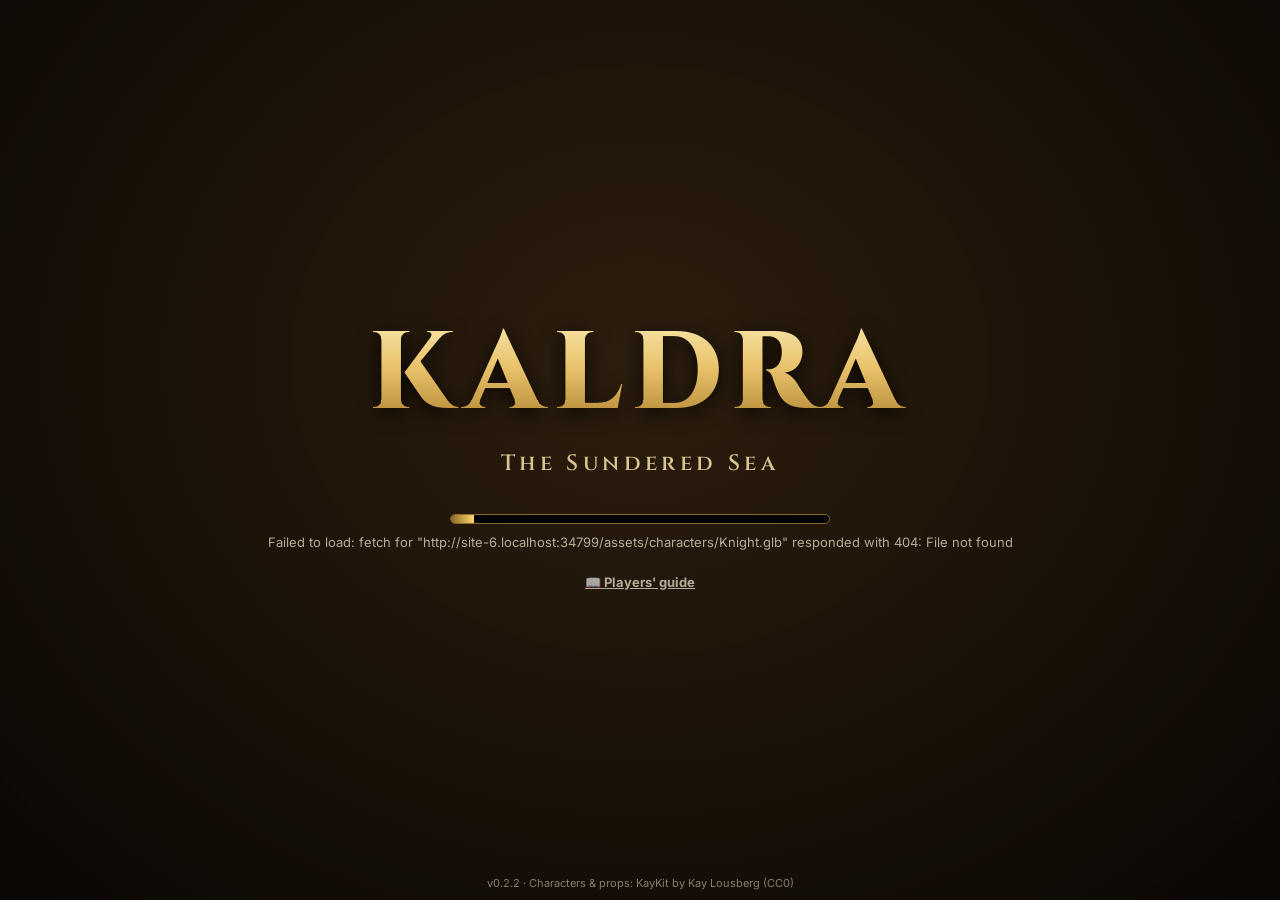
==== commit a32749e7: "Kaldra 0.2.2 (45996f2)" ====
--- a/index.html
+++ b/index.html
@@ -14,8 +14,8 @@
     <link rel="preconnect" href="https://fonts.gstatic.com" crossorigin />
     <link href="https://fonts.googleapis.com/css2?family=Cinzel:wght@600;800&family=Inter:wght@500;700&display=swap" rel="stylesheet" />
     <title>Kaldra: The Sundered Sea</title>
-    <script type="module" crossorigin src="./assets/index-BbQghR7a.js"></script>
-    <link rel="stylesheet" crossorigin href="./assets/index-CJXWKDCN.css">
+    <script type="module" crossorigin src="./assets/index-CXDUy7YC.js"></script>
+    <link rel="stylesheet" crossorigin href="./assets/index-Es4MpnZ0.css">
   </head>
   <body>
     <div id="app">
--- a/assets/index-Es4MpnZ0.css
+++ b/assets/index-Es4MpnZ0.css
@@ -0,0 +1 @@
+:root{--gold: #e8c26a;--gold-dark: #8a6a2a;--panel: rgba(16, 12, 8, .78);--panel-solid: #1a140d;--text: #f4ead2;--hp: #3ccf4e;--hp-dark: #1d7a2a;--rage: #d23a2a;--rage-dark: #7a1a12;--btn: clamp(46px, 10vmin, 80px);--btn-small: clamp(38px, 8vmin, 64px);--safe-l: env(safe-area-inset-left, 0px);--safe-r: env(safe-area-inset-right, 0px);--safe-b: env(safe-area-inset-bottom, 0px);--safe-t: env(safe-area-inset-top, 0px);--pad: clamp(8px, 1.6vmin, 18px)}*{box-sizing:border-box;-webkit-tap-highlight-color:transparent}html,body{margin:0;height:100%;overflow:hidden;background:#120d08;color:var(--text);font-family:Inter,-apple-system,system-ui,sans-serif;-webkit-user-select:none;user-select:none;-webkit-touch-callout:none;overscroll-behavior:none;touch-action:none}#app{position:fixed;inset:0}#scene{position:absolute;inset:0;width:100%;height:100%;display:block;touch-action:none}.hidden{display:none!important}#world-layer,#hud{position:absolute;inset:0;pointer-events:none}#hud>*{pointer-events:auto}#hud>#banner,#hud>#error,#hud>#toasts,#hud>#combat-log,#hud>#xp-bar{pointer-events:none}#frames{position:absolute;top:calc(var(--pad) + var(--safe-t));left:calc(var(--pad) + var(--safe-l));display:flex;gap:var(--pad);pointer-events:none!important}.unit-frame{display:flex;align-items:center;gap:6px}.portrait{position:relative;width:clamp(44px,9vmin,72px);height:clamp(44px,9vmin,72px);border-radius:50%;border:3px solid var(--gold);box-shadow:0 0 0 2px #000,0 4px 10px #0009;background:radial-gradient(circle at 40% 35%,#6b8fd6,#23345a);flex:none;display:flex;align-items:center;justify-content:center;font-size:clamp(22px,5vmin,38px)}.portrait.knight:before{content:"🛡️"}.portrait.skull{background:radial-gradient(circle at 40% 35%,#b55,#3a1010)}.portrait.skull:before{content:"💀"}.portrait.friendly{background:radial-gradient(circle at 40% 35%,#5c5,#143a14)}.portrait.friendly:before{content:"🙂"}.portrait .lvl{position:absolute;bottom:-6px;left:-6px;min-width:24px;height:24px;border-radius:12px;padding:0 5px;background:#1a140d;border:2px solid var(--gold);font:700 12px/20px Inter,sans-serif;text-align:center;color:#ffd76a}.bars{width:clamp(130px,24vmin,210px)}.uf-name{font:700 clamp(11px,2vmin,15px) Inter,sans-serif;text-shadow:0 1px 2px #000;margin-bottom:2px;white-space:nowrap;overflow:hidden;text-overflow:ellipsis}.uf-sub{font-size:11px;opacity:.8;text-shadow:0 1px 2px #000;margin-top:2px}.bar{position:relative;height:clamp(13px,2.6vmin,20px);border-radius:4px;overflow:hidden;margin-bottom:3px;background:#000000b3;border:1px solid rgba(0,0,0,.9);box-shadow:inset 0 0 0 1px #ffffff14}.bar .fill{position:absolute;inset:0;width:100%;transform-origin:left;transition:width .15s linear}.bar.hp .fill{background:linear-gradient(#5be86b,var(--hp) 50%,var(--hp-dark))}.bar.rage .fill{background:linear-gradient(#f0604f,var(--rage) 50%,var(--rage-dark))}.bar span{position:absolute;inset:0;text-align:center;font:700 clamp(9px,1.8vmin,12px)/clamp(13px,2.6vmin,20px) Inter,sans-serif;text-shadow:0 1px 2px #000}#target-frame.elite .portrait{border-color:gold;box-shadow:0 0 0 2px #000,0 0 14px #ffb400}#target-frame.dead .bar.hp .fill{background:#555}#minimap-wrap{position:absolute;top:calc(var(--pad) + var(--safe-t));right:calc(var(--pad) + var(--safe-r));width:clamp(110px,22vmin,170px);text-align:center;pointer-events:none!important}#zone-name{font:600 clamp(10px,1.9vmin,14px) Cinzel,Georgia,serif;color:#ffd76a;text-shadow:0 1px 3px #000;margin-bottom:4px;white-space:nowrap}#minimap-box{position:relative}#mm-zoom{position:absolute;inset:0;pointer-events:none}#mm-zoom button{position:absolute;transform:translate(-50%,-50%);pointer-events:auto}#mm-in{left:73.5%;top:5.9%}#mm-out{left:92.4%;top:23.5%}#mm-zoom button{width:clamp(22px,4.2vmin,28px);height:clamp(22px,4.2vmin,28px);border-radius:50%;border:2px solid var(--gold);background:radial-gradient(circle at 40% 35%,#3a2e1e,#120d08);color:var(--text);font:700 clamp(12px,2.4vmin,16px)/1 Inter,sans-serif;padding:0;display:flex;align-items:center;justify-content:center}#mm-zoom button:disabled{opacity:.4}#minimap{pointer-events:auto;cursor:pointer;width:100%;aspect-ratio:1;border-radius:50%;border:3px solid var(--gold);box-shadow:0 0 0 2px #000,0 4px 12px #0009;background:#223}.round-btn{width:var(--btn-small);height:var(--btn-small);border-radius:50%;border:2px solid var(--gold);background:radial-gradient(circle at 40% 35%,#3a2e1e,#120d08);color:var(--text);font-size:calc(var(--btn-small) * .42);box-shadow:0 0 0 2px #000,0 3px 8px #0009;display:flex;align-items:center;justify-content:center;padding:0}.round-btn:active{transform:scale(.92)}#quest-tracker{position:absolute;right:calc(var(--pad) + var(--safe-r));top:calc(var(--pad) + var(--safe-t) + clamp(140px,27vmin,210px));width:clamp(150px,26vmin,230px);font-size:clamp(10px,1.8vmin,13px);text-shadow:0 1px 2px #000;pointer-events:none!important;background:#100b06c7;border:1px solid rgba(201,162,90,.55);border-radius:8px;padding:2px 8px 6px;box-shadow:0 2px 8px #00000080;overflow:hidden;box-sizing:border-box}#quest-tracker.empty{display:none}#quest-tracker.left{right:auto}.qt-title{color:#ffd76a;font-weight:700;margin-top:4px}.qt-obj{opacity:.92;padding-left:8px}.qt-obj.done{color:#9aff9a}.qt-ready{color:#9aff9a;padding-left:8px}#action-bar{--abtn: clamp(44px, 8.6vmin, 66px);--agap: clamp(4px, .9vmin, 8px);position:absolute;right:calc(var(--pad) + var(--safe-r));bottom:calc(var(--pad) + var(--safe-b) + 10px);display:grid;grid-template-columns:repeat(6,var(--abtn));grid-template-rows:var(--abtn) var(--abtn);gap:var(--agap)}.ability.extra{border-color:#c8d0d8}.ability{position:relative;width:var(--abtn);height:var(--abtn);border-radius:22%;border:2px solid var(--gold);background:linear-gradient(160deg,#54422a,#1a120a 70%);box-shadow:0 0 0 2px #000,0 4px 10px #000000b3,inset 0 0 10px #ffc8782e;display:flex;align-items:center;justify-content:center;font-size:calc(var(--abtn) * .5);padding:0;color:#fff;overflow:hidden;touch-action:manipulation}.ability.empty{visibility:hidden}.ability .icon{pointer-events:none}.ability .cd{position:absolute;inset:0;border-radius:inherit;background:conic-gradient(rgba(0,0,0,.72) var(--p, 0%),transparent 0);pointer-events:none}.ability .cd-text{position:absolute;inset:0;display:flex;align-items:center;justify-content:center;font:800 calc(var(--abtn) * .34) Inter,sans-serif;text-shadow:0 0 4px #000,0 0 2px #000;pointer-events:none}.ability .key{position:absolute;top:2px;left:5px;font:800 10px Inter,sans-serif;opacity:.75;text-shadow:0 0 3px #000;pointer-events:none}.ability .count{position:absolute;bottom:2px;right:5px;font:800 calc(var(--abtn) * .24) Inter,sans-serif;text-shadow:0 0 3px #000;pointer-events:none}.ability .rm{display:none}.ability.unusable{filter:saturate(.3) brightness(.65)}.ability.pressed,.ability:active{transform:scale(.92)}#action-bar.editing .ability{filter:none}#action-bar.editing .ability.empty{visibility:visible;border-style:dashed;border-color:#e8c26a99;background:#00000059}#action-bar.editing .ability:not(.empty) .rm{display:flex;position:absolute;top:1px;right:1px;width:18px;height:18px;border-radius:50%;background:#c0392b;border:1px solid #000;font:800 10px/1 Inter,sans-serif;align-items:center;justify-content:center;color:#fff}#action-bar.editing .ability{animation:wiggle 1.6s ease-in-out infinite}#action-bar.editing .ability:nth-child(2n){animation-delay:-.8s}@keyframes wiggle{0%,to{transform:rotate(-1.5deg)}50%{transform:rotate(1.5deg)}}@media (prefers-reduced-motion: reduce){#action-bar.editing .ability{animation:none}}#btn-target{position:absolute;right:calc(var(--pad) + var(--safe-r) + 6 * clamp(44px,8.6vmin,66px) + 5 * clamp(4px,.9vmin,8px) + 12px);bottom:calc(var(--pad) + var(--safe-b) + 14px)}#btn-editbar{position:absolute;right:calc(var(--pad) + var(--safe-r) + 6 * clamp(44px,8.6vmin,66px) + 5 * clamp(4px,.9vmin,8px) + 12px);bottom:calc(var(--pad) + var(--safe-b) + 24px + var(--btn-small));font-size:calc(var(--btn-small) * .36)}#btn-jump{position:absolute;right:calc(var(--pad) + var(--safe-r) + 6 * clamp(44px,8.6vmin,66px) + 5 * clamp(4px,.9vmin,8px) + 24px + var(--btn-small));bottom:calc(var(--pad) + var(--safe-b) + 14px);color:#f3e6c4}#btn-descend{position:absolute;right:calc(var(--pad) + var(--safe-r) + 6 * clamp(44px,8.6vmin,66px) + 5 * clamp(4px,.9vmin,8px) + 24px + var(--btn-small));bottom:calc(var(--pad) + var(--safe-b) + 14px + var(--btn-small) + 10px);color:#f3e6c4}#btn-editbar.active{border-color:#fff;box-shadow:0 0 0 2px #000,0 0 14px #ffd76a}#spellbook{position:absolute;left:calc(var(--pad) + var(--safe-l));top:calc(var(--pad) + var(--safe-t));bottom:calc(var(--pad) + var(--safe-b));width:min(440px,46vw);display:flex;flex-direction:column;padding:10px 12px;z-index:5;pointer-events:auto}.sb-head{display:flex;align-items:center;gap:8px}.sb-head h2{margin:0 auto 0 0;font-size:clamp(16px,3vmin,22px)}.sb-head .btn{padding:6px 12px;font-size:13px}.sb-hint{margin:6px 0;font:500 12px/1.4 Inter,sans-serif;opacity:.85}.sb-list{overflow-y:auto;display:flex;flex-direction:column;gap:6px;min-height:0;touch-action:pan-y;padding-right:2px}.sb-row{display:flex;align-items:center;gap:8px;padding:6px;background:#00000047;border:1px solid rgba(232,194,106,.18);border-radius:10px;color:var(--text);text-align:left;font:inherit}.sb-row.sel{border-color:#ffd76a;background:#e8c26a29;box-shadow:0 0 12px #ffd26459}.sb-row.off .sb-icon{opacity:.75}.sb-icon{flex:none;width:42px;height:42px;border-radius:22%;border:2px solid var(--gold);background:linear-gradient(160deg,#54422a,#1a120a 70%);display:flex;align-items:center;justify-content:center;font-size:22px}.sb-text{display:flex;flex-direction:column;min-width:0;flex:1}.sb-name{font:700 13px Inter,sans-serif;color:#ffd76a}.sb-meta{font:600 10px Inter,sans-serif;opacity:.7}.sb-desc{font:500 11px/1.3 Georgia,serif;opacity:.85}.sb-slot{flex:none;font:700 10px Inter,sans-serif;color:#9aff9a;white-space:nowrap}.sb-row.off .sb-slot{color:#a89878}body.editing-bar #quest-tracker{display:none}@media (max-height: 430px){.sb-desc{display:none}.sb-icon{width:34px;height:34px;font-size:18px}#cast-bar{left:36%;width:30vw}}#xp-bar{position:absolute;left:50%;transform:translate(-50%);bottom:calc(var(--safe-b) + 4px);width:min(46vw,520px);height:10px;background:#000000b3;border:1px solid #000;border-radius:5px;overflow:hidden;box-shadow:0 0 0 1px #e8c26a66}#xp-bar .fill{position:absolute;inset:0;width:0;background:linear-gradient(#c58cff,#8a3fd1)}#xp-bar span{position:absolute;inset:0;text-align:center;font:700 8px/10px Inter,sans-serif;text-shadow:0 1px 1px #000}#gold{position:absolute;left:50%;transform:translate(calc(min(23vw,260px) + 10px));font-size:13px!important;bottom:calc(var(--safe-b) + 1px);font:700 12px Inter,sans-serif;color:#ffd76a;text-shadow:0 1px 2px #000;pointer-events:none!important}.coin{display:inline-block;width:9px;height:9px;border-radius:50%;background:radial-gradient(circle at 35% 35%,#fff2a8,#d4a017);vertical-align:-1px}#banner{position:absolute;top:18%;left:0;right:0;text-align:center;font:800 clamp(18px,4.5vmin,38px) Cinzel,Georgia,serif;color:#ffd76a;text-shadow:0 2px 6px #000,0 0 20px rgba(255,180,0,.4);opacity:0;transition:opacity .4s;padding:0 20%}#banner.show{opacity:1}#banner.boss-yell{color:#ff5a3a;font-size:clamp(14px,3vmin,24px)}#banner.boss-warn{color:#ff9a3a;font-size:clamp(14px,3vmin,24px)}#error{position:absolute;top:30%;left:0;right:0;text-align:center;font:700 clamp(12px,2.4vmin,18px) Inter,sans-serif;color:#ff3b3b;text-shadow:0 1px 3px #000;opacity:0;transition:opacity .3s}#error.show{opacity:1}#toasts{position:absolute;left:calc(var(--pad) + var(--safe-l));top:34%;display:flex;flex-direction:column;gap:4px}.toast{background:var(--panel);border:1px solid var(--gold-dark);border-radius:6px;padding:5px 10px;font:600 clamp(11px,2vmin,14px) Inter,sans-serif;animation:toast 20s forwards;max-width:46vw}@keyframes toast{0%{opacity:0;transform:translate(-20px)}2%{opacity:1;transform:none}92%{opacity:1}to{opacity:0}}#combat-log{display:none}.float-text{position:absolute;left:0;top:0;font:800 clamp(16px,3.2vmin,26px) Inter,sans-serif;color:#fff;text-shadow:0 0 3px #000,0 2px 2px #000;white-space:nowrap;will-change:transform;pointer-events:none}.ft-dmg{color:#fff}.ft-crit{color:#ffd23a;font-size:clamp(22px,4.5vmin,36px)}.ft-taken{color:#ff4a3a}.ft-heal{color:#5bff6b}.ft-xp{color:#c58cff;font-size:clamp(13px,2.4vmin,18px)}.ft-info{color:#ffe17a;font-size:clamp(12px,2.2vmin,16px)}.ft-miss{color:#ccc;font-size:clamp(12px,2.2vmin,16px)}.nameplate{position:absolute;left:0;top:0;text-align:center;transform-origin:50% 100%;will-change:transform;pointer-events:none;width:110px;margin-left:-55px}.np-name{font:700 12px Inter,sans-serif;text-shadow:0 0 3px #000,0 1px 2px #000;color:#ff6a5a;white-space:nowrap}.nameplate.friendly .np-name{color:#6aff7a}.nameplate.hostile-npc .np-name{color:#ff6a5a}.nameplate.friendly{display:flex;flex-direction:column;align-items:center}.nameplate.friendly .np-name,.nameplate.friendly .np-sub{width:max-content;white-space:nowrap;padding:1px 7px;border-radius:7px;background:#0a08049e}.nameplate.friendly .np-sub{margin-top:1px;padding:0 6px;background:#0a080480}.nameplate.targeted .np-name{color:#fff}.np-bar{height:6px;margin:2px 14px 0;background:#000000bf;border:1px solid #000;border-radius:3px;overflow:hidden}.np-bar div{height:100%;background:linear-gradient(#ff6a5a,#b8261a)}.nameplate.targeted .np-bar{box-shadow:0 0 0 1px #fff}.np-sub{font:600 10px Inter,sans-serif;color:#cfc;text-shadow:0 0 3px #000}#stick{position:absolute;display:none;width:130px;height:130px;margin:-65px 0 0 -65px;border-radius:50%;background:radial-gradient(circle,#ffffff14,#ffffff2e);border:2px solid rgba(232,194,106,.5);pointer-events:none}#stick-knob{position:absolute;left:50%;top:50%;width:58px;height:58px;border-radius:50%;background:radial-gradient(circle at 40% 35%,#f4e0a8,#a8823a);box-shadow:0 2px 8px #0009;transform:translate(-50%,-50%)}#dialog,#menu,#death,#coop,#stable{position:absolute;inset:0;display:flex;align-items:center;justify-content:center;background:#00000059}.panel{width:min(560px,88vw);max-height:88vh;overflow-y:auto;background:linear-gradient(#2a2015,#17110a);color:var(--text);border:2px solid var(--gold);border-radius:12px;box-shadow:0 0 0 3px #000,0 10px 40px #000c;padding:clamp(12px,3vmin,24px);touch-action:pan-y}.panel.center{text-align:center}.panel h2{font:800 clamp(18px,4vmin,28px) Cinzel,Georgia,serif;color:#ffd76a;margin:6px 0 8px}.panel h3{font:700 15px Cinzel,Georgia,serif;color:#ffd76a;margin:14px 0 4px}.panel p{font:500 clamp(13px,2.4vmin,16px)/1.5 Georgia,serif;margin:0 0 10px}.panel .small{font-size:13px;opacity:.85}.dlg-head{display:flex;gap:12px;align-items:center}.dlg-portrait{width:52px;height:52px;border-radius:50%;border:2px solid var(--gold);background:radial-gradient(circle at 40% 35%,#5c5,#143a14);display:flex;align-items:center;justify-content:center;font-size:28px}#dlg-name{font:800 18px Cinzel,Georgia,serif}#dlg-title{font-size:12px;opacity:.7}#dlg-objectives,#dlg-rewards{font-size:14px;margin-bottom:8px}#dlg-rewards b{color:#ffd76a}.dlg-buttons{display:flex;flex-wrap:wrap;gap:10px;justify-content:flex-end;margin-top:12px}.panel.center .dlg-buttons,.panel.center .btn{margin-left:auto;margin-right:auto}.btn{font:700 clamp(13px,2.4vmin,16px) Inter,sans-serif;color:var(--text);background:linear-gradient(#4a3a24,#241a0e);border:2px solid var(--gold-dark);border-radius:8px;padding:10px 18px;min-width:110px}.btn.gold{background:linear-gradient(#b8862a,#6e4a12);border-color:var(--gold);color:#fff6dc;text-shadow:0 1px 2px #000}.btn:active{transform:scale(.96)}.btn.small-link{display:block;margin:14px auto 0;background:none;border:none;min-width:0;font-size:13px;opacity:.7;text-decoration:underline}.btn.big small{display:block;font-size:.65em;font-weight:600;opacity:.85;margin-top:2px}.btn.big{font-size:clamp(16px,3.4vmin,22px);padding:14px 32px}.quest-list button{display:block;width:100%;text-align:left;margin-bottom:6px}.stat-row{display:flex;justify-content:space-between;font-size:14px;padding:3px 0;border-bottom:1px solid rgba(232,194,106,.15)}#title{position:absolute;inset:0;display:flex;align-items:center;justify-content:center;text-align:center;background:radial-gradient(ellipse at 50% 40%,#3c2812a6,#0a0704f5);transition:opacity .8s}#title.fade{opacity:0;pointer-events:none}.logo{font:800 clamp(44px,13vmin,110px) Cinzel,Georgia,serif;letter-spacing:.08em;background:linear-gradient(#fff3c4,#e8c26a 45%,#9a6a1a);-webkit-background-clip:text;background-clip:text;color:transparent;filter:drop-shadow(0 4px 10px rgba(0,0,0,.8))}.tagline{font:600 clamp(13px,3vmin,22px) Cinzel,Georgia,serif;color:#d9c391;margin-bottom:4vmin;letter-spacing:.2em}#load-bar{width:min(380px,60vw);height:10px;margin:0 auto 10px;border:1px solid var(--gold-dark);border-radius:5px;overflow:hidden;background:#000}#load-fill{height:100%;width:0;background:linear-gradient(90deg,#8a6a2a,#ffd76a);transition:width .2s}#load-text{font-size:13px;opacity:.7}.credits{position:absolute;bottom:calc(10px + var(--safe-b));left:0;right:0;font-size:11px;opacity:.5}#rotate{position:absolute;inset:0;display:none;align-items:center;justify-content:center;flex-direction:column;gap:16px;background:#120d08;font:600 18px Inter,sans-serif;text-align:center;padding:30px;z-index:100}.rotate-icon{font-size:60px}@media (orientation: portrait) and (max-width: 1100px){#rotate{display:flex}}@media (max-height: 430px){#quest-tracker{font-size:10px;width:160px}#quest-tracker .qt-obj{padding-left:4px}.uf-sub{display:none}}.portrait.warrior:before{content:"🛡️"}.portrait.mage{background:radial-gradient(circle at 40% 35%,#b56bff,#2a1446)}.portrait.mage:before{content:"🔥"}.portrait.priest{background:radial-gradient(circle at 40% 35%,#fff2b0,#6a5420)}.portrait.priest:before{content:"✨"}.portrait.hunter{background:radial-gradient(circle at 40% 35%,#8ad06a,#1e3a14)}.portrait.hunter:before{content:"🏹"}#player-frame.mana .bar.rage .fill{background:linear-gradient(#5aa8ff,#2a6fd6 50%,#163f86)}#btn-bags{position:absolute;pointer-events:auto}.badge{position:absolute;top:-4px;right:-4px;min-width:18px;height:18px;border-radius:9px;background:#d23a2a;border:1px solid #000;font:800 11px/16px Inter,sans-serif;color:#fff;padding:0 4px}#cast-bar{position:absolute;left:50%;transform:translate(-50%);bottom:calc(var(--safe-b) + 64px);width:min(40vw,320px);height:18px;background:#000000bf;border:1px solid #000;border-radius:4px;overflow:hidden;box-shadow:0 0 0 1px var(--gold-dark);pointer-events:none!important}#cast-bar .fill{position:absolute;inset:0;width:0;background:linear-gradient(#ffd76a,#e08a1a)}#cast-bar span{position:absolute;inset:0;text-align:center;font:700 11px/18px Inter,sans-serif;text-shadow:0 1px 2px #000}#inventory{position:absolute;inset:0;display:flex;align-items:center;justify-content:center;background:#00000059}.inv-panel{width:min(820px,94vw);max-height:92vh;position:relative;display:flex;flex-direction:column;padding:clamp(10px,2vmin,18px)}.inv-head{display:flex;align-items:center;justify-content:space-between;gap:10px}.inv-head h2{margin:0;font-size:clamp(16px,3.2vmin,24px)}.inv-body{display:grid;grid-template-columns:1.1fr 1fr;gap:clamp(10px,2vmin,20px);margin-top:8px;min-height:0;overflow-y:auto}.inv-left,.inv-right{min-width:0}.inv-sub{font:700 12px Cinzel,Georgia,serif;color:#ffd76a;letter-spacing:.08em;text-transform:uppercase;margin:6px 0;display:flex;justify-content:space-between}.inv-gold{color:#ffd76a;font-family:Inter,sans-serif;letter-spacing:0}.equip-list{display:flex;flex-direction:column;gap:4px}.equip-row{display:flex;align-items:center;gap:8px;width:100%;padding:4px 6px;background:#00000040;border:1px solid rgba(232,194,106,.15);border-radius:8px;color:var(--text);text-align:left;font:inherit}.equip-row.sel{border-color:var(--gold);background:#e8c26a1f}.er-text{display:flex;flex-direction:column;min-width:0;flex:1}.er-name{font:700 clamp(12px,2.2vmin,14px) Inter,sans-serif;white-space:nowrap;overflow:hidden;text-overflow:ellipsis}.er-slot{font-size:11px;opacity:.65}.price{font:700 13px Inter,sans-serif;color:#ffd76a;white-space:nowrap}.stat-list .stat-row{font-size:clamp(12px,2vmin,14px)}.stat-row span:last-child{text-align:right;font-variant-numeric:tabular-nums}.bag-grid{display:grid;grid-template-columns:repeat(5,1fr);gap:5px}.bag-cell{position:relative;aspect-ratio:1;width:100%;border-radius:8px;border:2px solid var(--rc, #4a3a24);background:radial-gradient(circle at 40% 30%,#3a2e1e,#120d08);font-size:clamp(18px,4vmin,28px);padding:0;display:flex;align-items:center;justify-content:center;box-shadow:inset 0 0 8px #000c}.bag-cell.empty{border-color:#e8c26a26;background:#0000004d}.bag-cell.sel{box-shadow:0 0 0 2px #fff,inset 0 0 8px #000c}.bag-cell.small{width:clamp(30px,6vmin,40px);flex:none;font-size:clamp(16px,3.4vmin,22px);border-radius:6px}.bag-cell.unusable{filter:grayscale(.6) brightness(.7)}.bag-cell .up{position:absolute;right:2px;top:0;font-size:12px;color:#3cff4e;text-shadow:0 0 3px #000}#inv-selljunk{margin-top:8px;width:100%}#inv-detail{position:absolute;left:50%;bottom:10px;transform:translate(-50%);width:min(380px,86%);background:#0f0b07;border:2px solid var(--gold-dark);border-radius:10px;padding:10px 12px;box-shadow:0 8px 30px #000000e6}.dt-name{font:800 15px Inter,sans-serif;margin-bottom:4px}.dt-line{font-size:13px;line-height:1.45}.dt-line.dim{opacity:.7}.dt-line .good,.good{color:#3cff4e}.dt-line .bad,.dt-line.bad,.bad{color:#ff5a4a}.dt-buttons{display:flex;gap:8px;margin-top:10px;flex-wrap:wrap}.dt-buttons .btn{min-width:0;padding:8px 14px;flex:1 1 auto;white-space:nowrap}.dt-name{padding-right:30px}.dt-close{position:absolute;top:6px;right:6px;width:28px;height:28px;border-radius:50%;border:1px solid var(--gold-dark);background:#00000080;color:var(--text);font:700 14px/1 Inter,sans-serif;cursor:pointer}.dt-ench{display:flex;flex-wrap:wrap;align-items:center;gap:6px;margin-top:10px;padding-top:8px;border-top:1px solid rgba(255,215,106,.18)}.dt-label{font:700 11px Inter,sans-serif;text-transform:uppercase;letter-spacing:.05em;color:#c8a8ff;margin-right:2px}.dt-chip{font:600 12px Inter,sans-serif;color:#e8d8ff;background:#965adc2e;border:1px solid rgba(190,140,255,.5);border-radius:14px;padding:5px 10px;cursor:pointer;white-space:nowrap}.dt-chip b{color:#fff;font-weight:800}.dt-minor{display:flex;justify-content:flex-end;gap:6px;margin-top:8px}.dt-minor .btn{min-width:0;padding:4px 10px;font-size:12px;opacity:.85}.vendor-greet{font-style:italic;opacity:.85}#class-select{position:absolute;inset:0;display:flex;align-items:center;justify-content:center;background:radial-gradient(ellipse at 50% 40%,#3c2812b3,#0a0704f2);padding:16px max(16px,var(--safe-r)) 16px max(16px,var(--safe-l))}.cs-inner{width:min(1000px,100%);max-height:100%;overflow-y:auto;text-align:center;touch-action:pan-y}.cs-title{font:800 clamp(20px,5vmin,36px) Cinzel,Georgia,serif;color:#ffd76a;margin:0 0 2vmin;text-shadow:0 2px 8px #000}.cs-cards{display:grid;grid-template-columns:repeat(4,1fr);gap:clamp(10px,2.5vmin,22px)}.cs-card{display:flex;flex-direction:column;align-items:center;gap:4px;padding:clamp(10px,2.5vmin,22px);border-radius:14px;color:var(--text);background:linear-gradient(#2a2015,#17110a);border:2px solid var(--gold-dark);box-shadow:0 0 0 2px #000,0 8px 24px #0009;font:inherit;transition:transform .15s,border-color .15s}.cs-card.sel{border-color:#ffd76a;box-shadow:0 0 0 2px #000,0 0 24px #ffc85080;transform:translateY(-3px)}.cs-icon{font-size:clamp(30px,8vmin,60px)}.cs-name{font:800 clamp(16px,3.6vmin,26px) Cinzel,Georgia,serif;color:#ffd76a}.cs-role{font:700 11px Inter,sans-serif;letter-spacing:.12em;text-transform:uppercase;opacity:.7}.cs-blurb{font:500 clamp(11px,2.1vmin,14px)/1.45 Georgia,serif;opacity:.9}.cs-label{display:block;margin:2.5vmin 0 4px;font:700 12px Inter,sans-serif;letter-spacing:.1em;text-transform:uppercase;opacity:.7}#cs-name{font:700 16px Inter,sans-serif;text-align:center;padding:8px 12px;border-radius:8px;border:2px solid var(--gold-dark);background:#0f0b07;color:var(--text);width:min(260px,70%);-webkit-user-select:text;user-select:text}#cs-name:focus{outline:none;border-color:#ffd76a}#cs-start{display:block;margin:2.5vmin auto 0}#cs-start:disabled{opacity:.45}@media (max-height: 430px){.inv-body{grid-template-columns:1fr 1fr}.stat-list .stat-row{padding:1px 0}.equip-row{padding:2px 6px}#cast-bar{bottom:calc(var(--safe-b) + 40px)}}#travel-confirm{position:absolute;inset:0;display:flex;align-items:center;justify-content:center;background:#00000059}#travel-confirm .panel{width:min(440px,88vw)}#travel-confirm .warn{color:#ff9a3a}#travel{position:absolute;inset:0;display:flex;align-items:center;justify-content:center;background:radial-gradient(ellipse at 50% 45%,#1e1810,#050403);z-index:50}.travel-inner{text-align:center}.travel-label{font:600 13px Inter,sans-serif;letter-spacing:.2em;text-transform:uppercase;opacity:.6}#travel-name{font:800 clamp(26px,7vmin,56px) Cinzel,Georgia,serif;color:#ffd76a;margin:8px 0 18px;text-shadow:0 2px 10px #000}.travel-spinner{width:34px;height:34px;margin:0 auto;border-radius:50%;border:3px solid rgba(232,194,106,.25);border-top-color:#ffd76a;animation:spin .9s linear infinite}@keyframes spin{to{transform:rotate(360deg)}}@media (prefers-reduced-motion: reduce){.travel-spinner{animation:none}}.btn-label{position:absolute;top:100%;left:50%;transform:translate(-50%);margin-top:3px;font:700 10px Inter,sans-serif;color:#ffd76a;text-shadow:0 1px 2px #000,0 0 3px #000;white-space:nowrap;pointer-events:none}#frames #player-frame .portrait{pointer-events:auto;cursor:pointer}#player-frame .portrait:after{content:"";position:absolute;inset:-3px;border-radius:50%;box-shadow:0 0 #ffd76a99}#player-frame .portrait:active{transform:scale(.94)}.doll{display:grid;grid-template-columns:1fr auto 1fr;gap:8px;align-items:center}.doll-col{display:flex;flex-direction:column;gap:6px;min-width:0}.doll-hero{width:clamp(110px,22vmin,170px);aspect-ratio:3 / 4;height:auto;border-radius:10px;border:2px solid var(--gold-dark);background:#0f0b07;box-shadow:inset 0 0 20px #000c}.doll-slot{display:flex;align-items:center;gap:6px;padding:3px;background:#00000040;border:1px solid rgba(232,194,106,.15);border-radius:8px;color:var(--text);text-align:left;font:inherit;min-width:0}.doll-col.right .doll-slot{flex-direction:row-reverse;text-align:right}.doll-slot.sel{border-color:var(--gold);background:#e8c26a1f}.ds-text{display:flex;flex-direction:column;min-width:0}.ds-slot{font-size:10px;opacity:.6;text-transform:uppercase;letter-spacing:.06em}.ds-name{font:700 clamp(10px,1.9vmin,13px)/1.2 Inter,sans-serif;overflow:hidden;display:-webkit-box;-webkit-line-clamp:2;-webkit-box-orient:vertical;overflow-wrap:anywhere}.bag-cell .ghost{opacity:.18;filter:grayscale(1)}@media (max-height: 430px){.doll-hero{width:96px}.ds-name{font-size:10px}}.loot-warn{font:600 13px/1.4 Inter,sans-serif;color:#ff8a6a;background:#d23a2a1f;border:1px solid rgba(210,58,42,.4);border-radius:8px;padding:8px 10px;margin:4px 0 8px}.loot-warn.ok{color:#9aff9a;background:#3ccf4e1a;border-color:#3ccf4e59}.equip-row .take{margin-left:auto;font:700 12px Inter,sans-serif;color:#ffd76a;border:1px solid var(--gold-dark);border-radius:6px;padding:4px 10px}.loot-all{width:100%;margin-top:8px}.dlg-warn{color:#ff8a6a;font-weight:700}#worldmap{position:absolute;inset:0;display:flex;align-items:center;justify-content:center;background:#00000073;padding:max(8px,var(--safe-t)) max(8px,var(--safe-r)) max(8px,var(--safe-b)) max(8px,var(--safe-l))}.wm-panel{width:min(1180px,100%);height:100%;max-height:100%;display:flex;flex-direction:column;padding:clamp(8px,1.6vmin,14px)}.wm-head{display:flex;align-items:center;gap:10px}.wm-tabs{display:flex;gap:6px;flex:1;min-width:0}.wm-tabs .wm-tab{overflow:hidden;text-overflow:ellipsis;min-width:0}.wm-panel{position:relative}#wm-zonelist{position:absolute;z-index:5;top:calc(clamp(8px,1.6vmin,14px) + 42px);left:clamp(8px,1.6vmin,14px);width:min(360px,calc(100% - 24px));max-height:calc(100% - 70px);overflow-y:auto;-webkit-overflow-scrolling:touch;display:flex;flex-direction:column;gap:3px;padding:8px;background:#1e150c;border:1px solid rgba(232,194,106,.5);border-radius:12px;box-shadow:0 10px 30px #0009}.wm-zone{display:flex;justify-content:space-between;align-items:baseline;gap:10px;text-align:left;font:700 clamp(12px,2vmin,14px) Cinzel,Georgia,serif;color:var(--text);background:#ffffff0a;border:1px solid transparent;border-radius:8px;padding:8px 10px}.wm-landhead{font:800 11px Inter,sans-serif;letter-spacing:.08em;text-transform:uppercase;color:#ffd76a;opacity:.8;padding:8px 10px 2px}.wm-zone small{font:700 12px Inter,sans-serif;white-space:nowrap}.wm-zone.on{border-color:#ffd76a;background:#ffd76a1f}.wm-tab{font:700 clamp(11px,2vmin,14px) Cinzel,Georgia,serif;color:var(--text);background:#0000004d;border:1px solid rgba(232,194,106,.25);border-radius:8px;padding:7px 12px;white-space:nowrap}.wm-tab.on{color:#1a120a;background:linear-gradient(#ffe39a,#d7a944);border-color:#ffd76a}.wm-here{color:#3cff4e;font-size:10px}.wm-tab.on .wm-here{color:#0d6a1a}.wm-body{flex:1;min-height:0;display:grid;grid-template-columns:minmax(0,1fr) clamp(190px,30vw,330px);gap:clamp(8px,1.6vmin,14px);margin-top:8px}.wm-mapwrap{position:relative;min-width:0;min-height:0;display:flex;align-items:center;justify-content:center}#wm-canvas{touch-action:none}#wm-zoom{position:absolute;left:8px;bottom:8px;display:flex;flex-direction:column;gap:6px}#wm-zoom .round-btn{width:40px;height:40px;font-size:20px}#wm-canvas{border-radius:10px;border:2px solid var(--gold-dark);box-shadow:0 0 0 2px #000,0 6px 20px #0009;max-width:100%;max-height:100%}.wm-side{min-width:0;overflow-y:auto;touch-action:pan-y;padding-right:2px}.wm-quest{display:block;width:100%;text-align:left;font:inherit;color:var(--text);background:#00000040;border:1px solid rgba(232,194,106,.18);border-radius:8px;padding:7px 9px;margin-bottom:6px}.wm-quest:active{border-color:var(--gold)}.wm-quest.ready{border-color:#3ccf4e80}.wm-qtitle{display:block;font:700 clamp(12px,2vmin,14px) Inter,sans-serif;color:#ffd76a}.wm-quest.ready .wm-qtitle{color:#9aff9a}.wm-obj{font-size:12px;opacity:.9;padding-left:6px}.wm-obj.done{color:#9aff9a}.wm-where{display:block;font-size:11px;opacity:.75;margin-top:3px}.wm-avail{font-size:12px;margin-bottom:4px}.wm-avail span{opacity:.7}.wm-empty{font-size:13px;opacity:.8}.wm-legend{display:flex;flex-wrap:wrap;gap:4px 10px;font-size:11px;opacity:.9;margin-bottom:6px}.wm-legend i{display:inline-block;width:9px;height:9px;border-radius:2px;margin-right:4px;vertical-align:-1px}.mk-q{color:#ffd23a;font:900 14px Georgia,serif;margin-right:3px;text-shadow:0 0 2px #000}.mk-v{color:#ffd76a;font:900 13px Georgia,serif;margin-right:3px}.mk-p{color:#8fd8ff;margin-right:3px}.mk-a{color:#ffe066;margin-right:3px}@media (max-height: 430px){.wm-body{grid-template-columns:minmax(0,1fr) 210px}.wm-tab{padding:5px 8px}}#talents{position:absolute;inset:0;display:flex;align-items:center;justify-content:center;background:#00000073;padding:max(8px,var(--safe-t)) max(8px,var(--safe-r)) max(8px,var(--safe-b)) max(8px,var(--safe-l))}.tal-panel{width:min(1000px,100%);max-height:100%;height:auto;display:flex;flex-direction:column;padding:clamp(8px,1.6vmin,16px)}.tal-panel .inv-head{gap:12px}.tal-panel h2{margin:0;font-size:clamp(16px,3.2vmin,24px)}.tal-points{flex:1;font:600 clamp(12px,2.1vmin,15px) Inter,sans-serif;color:var(--text);opacity:.9}.tal-points b{color:#3cff4e;font-size:1.2em}.tal-resetbtn{min-width:0;padding:7px 12px;font-size:12px}.tal-resetbtn.danger{border-color:#d23a2a;color:#ff9a8a}.tal-resetbtn:disabled{opacity:.4}.tal-body{display:flex;flex-direction:column;min-height:0;overflow-y:auto;touch-action:pan-y;margin-top:8px;gap:8px}.tal-trees{display:grid;grid-template-columns:1fr 1fr;gap:clamp(8px,2vmin,18px)}.tal-tree{background:#00000047;border:1px solid rgba(232,194,106,.2);border-radius:10px;padding:8px;min-width:0}.tal-tree-head{display:flex;gap:8px;align-items:center;margin-bottom:6px}.tal-tree-icon{font-size:clamp(20px,4vmin,30px)}.tal-tree-name{font:800 clamp(14px,2.6vmin,18px) Cinzel,Georgia,serif;color:#ffd76a}.tal-spent{font:700 12px Inter,sans-serif;color:#1a120a;background:#ffd76a;border-radius:8px;padding:1px 7px;margin-left:4px;vertical-align:2px}.tal-tree-blurb{font-size:11px;opacity:.7}.tal-row{position:relative;display:grid;grid-auto-flow:column;grid-auto-columns:minmax(0,1fr);gap:6px;margin-top:6px}.tal-req{position:absolute;right:4px;top:-7px;z-index:1;font:700 11px Inter,sans-serif;background:#000c;border:1px solid rgba(232,194,106,.3);border-radius:6px;padding:2px 8px;white-space:nowrap;pointer-events:none}.tal-cell{position:relative;display:flex;align-items:center;gap:6px;padding:5px 6px;min-width:0;text-align:left;font:inherit;color:var(--text);background:radial-gradient(circle at 30% 20%,#3a2e1e,#140e07);border:2px solid #4a3a24;border-radius:8px}.tal-cell .tal-icon{font-size:clamp(18px,3.4vmin,24px);filter:grayscale(.8) brightness(.7)}.tal-cell .tal-name{font:700 clamp(10px,1.8vmin,12px)/1.15 Inter,sans-serif;min-width:0;overflow:hidden;display:-webkit-box;-webkit-line-clamp:2;-webkit-box-orient:vertical}.tal-cell .tal-rank{position:absolute;right:4px;bottom:2px;font:800 10px Inter,sans-serif;color:#8a7a5a}.tal-cell.can{border-color:#3cff4e;box-shadow:0 0 8px #3cff4e40}.tal-cell.can .tal-icon,.tal-cell.has .tal-icon{filter:none}.tal-cell.has{border-color:#e8c26a}.tal-cell.has .tal-rank{color:#3cff4e}.tal-cell.maxed{border-color:#ffd76a;background:radial-gradient(circle at 30% 20%,#5a4420,#1a1208)}.tal-cell.maxed .tal-rank{color:#ffd76a}.tal-cell.grants:after{content:"⭐";position:absolute;right:3px;top:1px;font-size:10px}.tal-cell.sel{box-shadow:0 0 0 2px #fff}.tal-row.locked .tal-cell{opacity:.45}.tal-detail{background:#0f0b07;border:1px solid var(--gold-dark);border-radius:10px;padding:8px 12px;min-height:52px}.tal-hint{font-size:12px;opacity:.75;margin:0}.tal-d-name{font:800 15px Inter,sans-serif;color:#ffd76a}.tal-d-name span{font:600 12px Inter,sans-serif;color:var(--text);opacity:.7;margin-left:6px}.tal-d-line{font-size:13px;line-height:1.4;margin-top:3px}.tal-d-line.next{color:#9aff9a}.tal-d-buttons{display:flex;gap:8px;margin-top:8px}.tal-d-buttons .btn{min-width:0;padding:8px 14px}.tal-d-buttons .btn:disabled{opacity:.45}.tal-d-why{font-size:12px;color:#ff9a8a;margin-top:4px}@media (max-height: 430px){.tal-tree-blurb{display:none}.tal-row{margin-top:4px;gap:4px}.tal-cell{padding:3px 5px}}#side-btns{position:absolute;left:0;top:0;width:0;height:0;pointer-events:auto}#side-btns .round-btn,#btn-bags{--mm-btn: clamp(32px, 6vmin, 42px);position:absolute;width:var(--mm-btn);height:var(--mm-btn);font-size:calc(var(--mm-btn) * .46)}#side-btns .btn-label,#btn-bags .btn-label{display:none}#side-btns .badge,#btn-bags .badge{top:-5px;right:-6px;min-width:16px;height:16px;font-size:10px;line-height:14px}#btn-interact{position:absolute;left:50%;transform:translate(-50%);bottom:calc(var(--safe-b) + 92px);font:800 clamp(14px,2.6vmin,18px) Inter,sans-serif;color:#1a120a;padding:12px 22px;border-radius:30px;background:linear-gradient(#ffe9a0,#e0a83a);border:2px solid #fff3c4;box-shadow:0 0 0 2px #000,0 0 18px #ffd25099;animation:pulse 1.4s ease-in-out infinite;white-space:nowrap}#btn-interact:active{transform:translate(-50%) scale(.95)}@keyframes pulse{50%{box-shadow:0 0 0 2px #000,0 0 28px #ffd250f2}}@media (prefers-reduced-motion: reduce){#btn-interact{animation:none}}@media (max-height: 430px){#btn-interact{bottom:calc(var(--safe-b) + 60px);padding:8px 16px}}.money{white-space:nowrap;font-variant-numeric:tabular-nums}.money i{display:inline-block;width:.72em;height:.72em;border-radius:50%;margin:0 1px 0 2px;vertical-align:-.04em;box-shadow:inset 0 -1px 1px #00000059}.coin-g{background:radial-gradient(circle at 35% 35%,#fff2a8,#d4a017 60%,#8a6a0a)}.coin-s{background:radial-gradient(circle at 35% 35%,#fff,#b8c0c8 60%,#6a7078)}.coin-c{background:radial-gradient(circle at 35% 35%,#ffc8a0,#b8642a 60%,#6a3410)}#gold{color:#fff3d0}.ft-dot{color:#ffb070;font-size:clamp(12px,2.2vmin,16px)}.dt-line .proc,.proc{color:#3cff4e}#tf-debuffs{display:flex;gap:4px;margin-top:3px;min-height:0}.debuff{position:relative;width:22px;height:22px;border-radius:5px;border:1px solid #c8261a;background:#0009;font-size:13px;line-height:20px;text-align:center}.debuff b{position:absolute;right:-3px;bottom:-5px;font:800 10px Inter,sans-serif;color:#fff;text-shadow:0 0 2px #000,0 0 2px #000}.doll-col{gap:4px}.doll-slot{padding:2px 3px}.doll-slot .bag-cell.small{width:clamp(26px,5vmin,34px);font-size:clamp(14px,3vmin,19px)}.ds-slot{font-size:9px}.doll-hero{width:clamp(100px,19vmin,150px);aspect-ratio:12 / 19}#fps{position:fixed;left:50%;transform:translate(-50%);top:calc(4px + var(--safe-t, 0px));z-index:50;pointer-events:none;font:600 11px Inter,sans-serif;color:#cfe;background:#0000008c;padding:2px 8px;border-radius:6px}@media (max-width: 760px){.cs-cards{grid-template-columns:1fr 1fr}}.ft-pet{font-size:80%;opacity:.85}#pet-frame{position:absolute;left:0;top:calc(100% + 6px);display:flex;align-items:center;gap:6px;pointer-events:none}#pet-frame .pet-icon{width:30px;height:30px;border-radius:50%;border:2px solid var(--gold);background:radial-gradient(circle at 40% 35%,#8a7a60,#2a2015);display:flex;align-items:center;justify-content:center;font-size:17px;box-shadow:0 0 0 2px #000}#pet-frame .bar{width:clamp(90px,16vmin,130px);height:15px}#pet-frame .bar span{font-size:10px;line-height:15px}#pet-frame .pet-name{font:700 10px Inter,sans-serif;color:#e8dcc0;text-shadow:0 1px 2px #000}#pet-frame.dead .fill{background:#555}#pet-frame.dead .pet-icon{filter:grayscale(1)}.inv-body{overflow:hidden}.inv-left{overflow-y:auto;min-height:0;touch-action:pan-y}.inv-right{display:flex;flex-direction:column;min-height:0}.bag-head{align-items:baseline}.bag-cap{font:700 12px Inter,sans-serif;letter-spacing:0;color:#e8dcc0;margin-left:4px}.bag-cap .warn{color:#ffb84a}.bag-cap .bad{color:#ff5a4a}.bag-tools{display:flex;flex-direction:column;gap:6px;margin-bottom:6px}.bag-chips{display:flex;flex-wrap:wrap;gap:5px}.chip{font:700 11px Inter,sans-serif;color:#e8dcc0;background:#00000059;border:1px solid rgba(232,194,106,.25);border-radius:14px;padding:4px 10px}.chip b{color:#ffd76a;margin-left:2px}.chip.on{background:linear-gradient(#ffe9a0,#d8a640);color:#1a120a;border-color:#fff3c4}.chip.on b{color:#5a3a00}.bag-tools-row{display:flex;gap:6px}#bag-search{flex:1;min-width:0;font:600 13px Inter,sans-serif;color:var(--text);background:#00000073;border:1px solid rgba(232,194,106,.3);border-radius:8px;padding:6px 10px}#bag-search:focus{outline:none;border-color:#ffd76a}.bag-toolbtn{padding:5px 10px;font-size:12px;flex:none}.bag-grid{flex:1;min-height:120px;overflow-y:auto;align-content:start;touch-action:pan-y;padding:3px;border-radius:8px;background:#0000002e;box-shadow:inset 0 0 10px #00000080}.bag-none{grid-column:1 / -1;text-align:center;opacity:.6;font-size:13px;margin:16px 0}.bag-cell .ilvl{position:absolute;left:3px;bottom:1px;font:800 9px Inter,sans-serif;color:#fff;opacity:.8;text-shadow:0 0 3px #000,0 0 2px #000}.bag-cell .new{position:absolute;left:3px;top:3px;width:7px;height:7px;border-radius:50%;background:#ffe066;box-shadow:0 0 6px #ffd000;animation:newdot 1.2s ease-in-out infinite}@keyframes newdot{50%{opacity:.35}}.bag-cell.r-rare{box-shadow:inset 0 0 8px #000c,0 0 6px #3d9bff73}.bag-cell.r-epic{box-shadow:inset 0 0 8px #000c,0 0 9px #b45cff99}.bag-cell.r-poor{filter:saturate(.6)}.bag-slots{display:flex;gap:6px;margin-top:8px}.bslot{flex:1;min-width:0;height:46px;border-radius:9px;border:2px solid var(--rc, rgba(232,194,106,.4));background:radial-gradient(circle at 40% 30%,#3a2e1e,#120d08);display:flex;flex-direction:column;align-items:center;justify-content:center;color:var(--text);padding:0;font:inherit;position:relative}.bslot .bs-icon{font-size:18px;line-height:1}.bslot .bs-n{font:800 10px Inter,sans-serif;opacity:.85;white-space:nowrap}.bslot .bs-n .coin{transform:scale(.8)}.bslot.fixed{border-color:var(--gold-dark);opacity:.9}.bslot.empty{border-style:dashed;opacity:.8}.bslot.locked{border-color:#3a3024;opacity:.5}.bslot.locked.next{opacity:.95;border-color:var(--gold-dark);border-style:dashed}.bslot.sel{box-shadow:0 0 0 2px #fff}.bag-actions{display:flex;gap:6px;margin-top:8px}.bag-actions .btn{flex:1;margin:0;padding:7px 10px;font-size:13px}#inv-selljunk{margin-top:0;width:auto}.ilvl-line{color:#ffd76a;font-weight:700;font-size:12px!important}@media (max-height: 430px){.bag-slots{margin-top:4px}.bslot{height:36px}.bslot .bs-icon{font-size:14px}.bag-actions{margin-top:4px}.bag-tools{gap:4px;margin-bottom:4px}.chip{padding:2px 8px}.bag-grid{min-height:70px}}@media (max-height: 430px){.inv-panel{max-height:96vh}.bag-grid{grid-template-columns:repeat(6,1fr);gap:4px}.bag-cell{font-size:17px;border-radius:6px}.bag-tools{flex-direction:row;align-items:center}.bag-chips{flex:1;flex-wrap:nowrap;overflow-x:auto;scrollbar-width:none}.bag-chips::-webkit-scrollbar{display:none}.chip{white-space:nowrap;flex:none}#bag-search{width:90px;flex:none;padding:4px 8px;font-size:12px}.bag-toolbtn{padding:4px 8px}}#char-select{position:absolute;inset:0;display:flex;align-items:center;justify-content:center;background:radial-gradient(ellipse at 50% 40%,#3c2812b3,#0a0704f2);padding:16px max(16px,var(--safe-r)) 16px max(16px,var(--safe-l))}#char-select .cs-inner{width:min(640px,100%)}.char-list{display:flex;flex-direction:column;gap:8px;max-height:58vh;overflow-y:auto;touch-action:pan-y;padding:2px}.char-row{display:flex;align-items:center;gap:12px;padding:10px 14px;border-radius:12px;color:var(--text);text-align:left;font:inherit;background:linear-gradient(#2a2015,#17110a);border:2px solid var(--gold-dark);box-shadow:0 0 0 2px #000}.char-row.sel{border-color:#ffd76a;box-shadow:0 0 0 2px #000,0 0 18px #ffc85073}.char-row .portrait{position:relative;flex:none}.char-info{display:flex;flex-direction:column;min-width:0;flex:1}.char-name{font:800 clamp(15px,3vmin,20px) Cinzel,Georgia,serif;color:#ffd76a}.char-sub{font:600 12px Inter,sans-serif;opacity:.8}.char-when{font:600 11px Inter,sans-serif;opacity:.55;white-space:nowrap}.char-empty{opacity:.7;font-style:italic;margin:16px 0}.char-buttons{display:flex;gap:10px;justify-content:center;align-items:center;margin-top:2vmin;flex-wrap:wrap}.btn.danger{background:linear-gradient(#6a2018,#3a0e08);border-color:#c0392b}.btn.danger.confirm{background:linear-gradient(#d23a2a,#8a1a10);color:#fff}.btn:disabled{opacity:.45}#coop{z-index:30}.coop-panel{width:min(480px,90vw)}.coop-panel .inv-head h2{flex:1;margin:0}.coop-panel .dlg-buttons.start{justify-content:flex-start;margin-top:4px}.coop-join{display:flex;gap:10px}.coop-join input{flex:1;min-width:0;font:800 22px/1 Inter,sans-serif;letter-spacing:.25em;text-transform:uppercase;text-align:center;color:#fff6dc;background:#00000073;border:2px solid var(--gold-dark);border-radius:8px;padding:8px 10px}.coop-join input:focus{outline:none;border-color:var(--gold)}.coop-code{display:flex;align-items:center;justify-content:center;gap:14px;margin:6px 0 4px}.coop-code span{font:800 clamp(30px,7vmin,44px)/1 Inter,sans-serif;letter-spacing:.22em;color:#ffd76a;text-shadow:0 2px 6px #000}.coop-code .btn{min-width:0;padding:6px 12px;font-size:13px}.coop-wait{text-align:center;font-size:18px;padding:24px 0}.coop-list{display:flex;flex-direction:column;gap:6px;margin:6px 0}.coop-row{display:flex;align-items:center;gap:10px;background:#0000004d;border:1px solid rgba(255,215,106,.25);border-radius:8px;padding:6px 10px}.coop-icon{font-size:22px}.coop-name{flex:1;font:700 15px Inter,sans-serif;display:flex;flex-direction:column}.coop-name small{font-weight:500;font-size:12px;opacity:.75}.coop-where{font-size:12px;opacity:.8;text-align:right}.nameplate.other-player .np-name{color:#7cc4ff}.nameplate.other-player .np-sub{color:#cfe6ff}#party-frames{position:absolute;left:0;top:calc(100% + 6px);display:flex;flex-direction:column;gap:5px;pointer-events:none}.party-member{pointer-events:auto;cursor:pointer;border-radius:18px;padding:2px 6px 2px 2px;margin-left:-2px}.party-member.selected{background:#5aff7a29;box-shadow:0 0 0 2px #5aff7a,0 0 12px #5aff7a80}.party-member{display:flex;align-items:center;gap:6px}.party-member .pm-icon{width:30px;height:30px;border-radius:50%;border:2px solid #7cc4ff;background:radial-gradient(circle at 40% 35%,#3a5a7a,#101c2a);display:flex;align-items:center;justify-content:center;font-size:16px;box-shadow:0 0 0 2px #000;flex:none}.party-member .pm-name{font:700 11px Inter,sans-serif;color:#cfe6ff;text-shadow:0 1px 2px #000;display:flex;gap:6px;align-items:baseline}.party-member .pm-name small{font-weight:500;opacity:.8}.party-member .bar{width:clamp(90px,16vmin,130px);height:15px;margin-bottom:0}.party-member .bar span{font-size:10px;line-height:15px}.party-member.dead .fill{background:#555}.party-member.dead .pm-icon{filter:grayscale(1)}.party-member.away{opacity:.6}.wm-share{float:right;font:700 11px Inter,sans-serif;color:#cfe6ff;background:#5a8cc859;border:1px solid #7cc4ff;border-radius:10px;padding:2px 9px;margin-left:8px}.wm-share:active{background:#7cc4ff99}#chat-log{position:absolute;left:calc(var(--pad, 12px) + var(--safe-l, 0px));bottom:calc(var(--safe-b, 0px) + 92px);width:min(44vw,380px);display:flex;flex-direction:column;gap:2px;pointer-events:none}.chat-line{font:600 13px/1.35 Inter,sans-serif;color:#e8f2ff;text-shadow:0 1px 3px #000,0 0 2px #000;transition:opacity 2s}.chat-line b{color:#7cc4ff}.chat-line.me b{color:#ffd76a}.chat-line.emote{color:#ffb0f0}.chat-line.fade{opacity:0}#chat{position:absolute;right:calc(var(--pad, 12px) + var(--safe-r, 0px) + 80px);top:12px;width:min(420px,62vw);max-height:80vh;overflow-y:auto;background:linear-gradient(#2a2015,#17110a);border:2px solid var(--gold);border-radius:12px;box-shadow:0 0 0 3px #000,0 10px 30px #000000b3;padding:10px 12px;pointer-events:auto;z-index:25;color:var(--text)}.chat-head{display:flex;align-items:center;justify-content:space-between;font:700 16px Cinzel,Georgia,serif;color:#ffd76a;margin-bottom:6px}.chat-head .round-btn{width:34px;height:34px;font-size:15px}.chat-chips{display:flex;flex-wrap:wrap;gap:6px;margin-bottom:8px}.chat-chip{font:600 13px Inter,sans-serif;color:#fff6dc;background:#0006;border:1px solid var(--gold-dark);border-radius:14px;padding:6px 11px}.chat-chip.emote{border-color:#c080ff}.chat-chip:active{background:#ffd76a40}.chat-type{display:flex;gap:8px}.chat-type input{flex:1;min-width:0;font:600 15px Inter,sans-serif;color:#fff6dc;background:#00000073;border:2px solid var(--gold-dark);border-radius:8px;padding:7px 9px}.chat-type .btn{min-width:0;padding:7px 14px}.chat-bubble{position:absolute;left:0;top:0;max-width:220px;font:600 13px/1.3 Inter,sans-serif;color:#1a1208;background:#fff8e6;border:2px solid #3a2a10;border-radius:12px;padding:5px 9px;pointer-events:none;white-space:normal;text-align:center;box-shadow:0 2px 6px #00000080}.chat-bubble:after{content:"";position:absolute;left:50%;bottom:-8px;margin-left:-6px;border:6px solid transparent;border-top-color:#3a2a10}.coop-where{display:flex;flex-direction:column;align-items:flex-end;gap:3px}.coop-link{font:700 10px Inter,sans-serif;border-radius:8px;padding:1px 7px}.coop-link.direct{color:#bfffc8;background:#3ca05059;border:1px solid #5aff7a}.coop-link.relay{color:#ffe6b0;background:#aa782859;border:1px solid #ffb03a}#stable,#flights,#profs{z-index:30}#profs,#flights{position:absolute;inset:0;display:flex;align-items:center;justify-content:center;background:#00000059}#flights-body{max-height:min(62vh,560px);overflow-y:auto}.stable-panel.flight-panel{width:min(860px,96vw)}.fl-wrap{display:flex;gap:14px;align-items:stretch}#flights-map{width:min(64vh,520px,58vw);height:min(64vh,520px,58vw);flex-shrink:0;border-radius:10px;border:1px solid rgba(255,215,106,.35);touch-action:none;cursor:pointer}.fl-wrap #flights-body{flex:1;min-width:0;display:flex;flex-direction:column;gap:8px}.fl-dest{font:700 20px Cinzel,serif;color:var(--gold)}.fl-info{font:500 14px Inter,sans-serif;line-height:1.5}.fl-info b{color:#fff3c4}.fl-go{margin-top:auto}.fl-go .btn{width:100%}@media (max-height: 500px){.fl-dest{font-size:16px}.fl-info{font-size:12px}.fl-wrap{gap:10px}}.fl-unknown{opacity:.5}.fl-here{border-color:#5aff7a}.fl-tag{font:600 12px Inter,sans-serif;opacity:.85;white-space:nowrap}#flight-bar{position:absolute;top:max(12px,env(safe-area-inset-top));left:50%;transform:translate(-50%);z-index:12;display:flex;align-items:center;gap:12px;padding:8px 10px 8px 16px;background:#0c0804c7;border:1px solid rgba(255,215,106,.45);border-radius:12px;font:600 15px Inter,sans-serif;color:#fff3c4;pointer-events:auto}#flight-bar .btn{min-width:0;padding:6px 12px;font-size:13px}.stable-panel{width:min(640px,92vw)}.stable-panel,.coop-panel{display:flex;flex-direction:column;overflow:hidden}.stable-panel>.inv-head,.coop-panel>.inv-head{flex:none}#stable-body,#profs-body,#coop-body{flex:1 1 auto;min-height:0;overflow-y:auto;overscroll-behavior:contain;touch-action:pan-y}.fl-wrap{min-height:0}.stable-panel .inv-head h2{flex:1;margin:0}.st-money{font:700 15px Inter,sans-serif}.st-row{display:flex;align-items:center;justify-content:space-between;gap:10px;background:#0000004d;border:1px solid rgba(255,215,106,.25);border-radius:8px;padding:8px 10px;margin-bottom:6px}.st-row>div{display:flex;flex-direction:column;font:600 15px Inter,sans-serif}.st-row small{font-weight:500;font-size:12px;opacity:.8}.st-row .btn{min-width:0;padding:7px 12px;font-size:13px}.st-grid{display:grid;grid-template-columns:repeat(auto-fill,minmax(132px,1fr));gap:8px}.st-card{display:flex;flex-direction:column;align-items:center;gap:4px;text-align:center;background:#0000004d;border:1px solid rgba(255,215,106,.25);border-radius:10px;padding:8px 6px;font:600 13px Inter,sans-serif}.st-card.owned{border-color:#5aff7a}.st-card.rare{border-color:#c080ff}.st-card .btn{min-width:0;padding:5px 10px;font-size:12px}.st-card .btn:disabled,.st-row .btn:disabled{opacity:.45}.st-icon{font-size:30px;line-height:1.1}.st-done{color:#9aff9a;font:700 12px Inter,sans-serif}.st-need{color:#e8c8a0;font:600 11px Inter,sans-serif;opacity:.85}.dt-line.quest-start{color:#ffd76a}.prof-panel h3{margin:12px 0 4px;font:700 17px Cinzel,serif;color:var(--gold);display:flex;align-items:baseline;gap:10px}.pf-skill{font:600 13px Inter,sans-serif;color:#e8d8b0}.pf-blurb{margin:0 0 6px}.pf-sub{font:700 12px Inter,sans-serif;text-transform:uppercase;letter-spacing:.06em;color:#c8b080;margin:10px 0 4px}.pf-btns{display:flex;gap:6px;flex-shrink:0}.pf-recipe.known{opacity:.7}.pf-recipe small .bad{color:#ff8a7a}.pf-tabs{display:grid;grid-template-columns:repeat(auto-fill,minmax(92px,1fr));gap:6px;margin-bottom:10px}.pf-tabs{position:sticky;top:0;z-index:2;background:#251c12;padding-bottom:8px;margin-bottom:4px;box-shadow:0 6px 6px -6px #000c}@media (max-height: 500px){.pf-tabs{grid-template-columns:repeat(auto-fit,minmax(0,1fr));grid-auto-flow:column;gap:4px;padding-bottom:6px}.pf-tab{font-size:11px;white-space:nowrap}}.pf-tab{display:flex;flex-direction:column;align-items:center;gap:3px;padding:7px 4px;background:#0000004d;border:1px solid rgba(255,215,106,.25);border-radius:10px;color:var(--text);font:600 13px Inter,sans-serif;cursor:pointer}.pf-tab.on{border-color:var(--gold);background:#ffd76a1f}.pf-tab.unlearned{opacity:.6}.pf-ticon{font-size:24px;line-height:1}.pf-bar{width:86%;height:5px;border-radius:3px;background:#ffffff1f;overflow:hidden}.pf-bar span{display:block;height:100%;background:linear-gradient(90deg,#c89a3a,#ffd76a)}.pf-tskill{font-size:11px;opacity:.85}.pf-legend{margin-top:8px;opacity:.8}@media (max-height: 500px){.pf-tname{display:none}.pf-tab{padding:5px 3px}}.bag-modes{display:inline-flex;gap:4px}.bag-mode{background:#0000004d;border:1px solid rgba(255,215,106,.25);border-radius:8px;color:var(--text);font:700 12px Inter,sans-serif;padding:4px 8px;cursor:pointer;text-transform:none;letter-spacing:0}.bag-mode.on{border-color:var(--gold);background:#ffd76a29;color:#fff3c4}.bag-cell .mat-n{position:absolute;right:2px;bottom:1px;font:700 11px Inter,sans-serif;color:#fff;text-shadow:0 0 3px #000,0 0 2px #000}.bag-cell .mat-t{position:absolute;left:3px;top:1px;font:700 9px Inter,sans-serif;color:#ffe6a0;text-shadow:0 0 3px #000;opacity:.85}.mats-hide{display:none!important}#pf-buffs{display:flex;gap:4px;margin-top:3px}#pf-buffs:empty{display:none}.buff{position:relative;width:22px;height:22px;border-radius:5px;border:1px solid #5aff7a;background:#0009;font-size:13px;line-height:20px;text-align:center}.buff b{position:absolute;right:-4px;bottom:-5px;font:800 9px Inter,sans-serif;color:#fff;text-shadow:0 0 2px #000,0 0 2px #000}.bag-cell.marked{outline:3px solid #5ad8ff;outline-offset:-3px}.bag-cell.marked:after{content:"✓";position:absolute;left:3px;top:1px;font:900 12px Inter,sans-serif;color:#fff;background:#2a8ad8;border-radius:4px;padding:0 3px;line-height:15px}#bag-mark.on{border-color:#5ad8ff;color:#bff0ff}.bag-actions{flex-wrap:wrap}.bag-actions .btn{min-width:0}.dt-line.enchant{color:#d8a8ff}.cs-look{display:flex;gap:16px;align-items:center;justify-content:center;margin:14px auto 4px;max-width:760px}#cs-preview{width:150px;height:188px;border-radius:12px;border:2px solid rgba(255,215,106,.45);background:#2a2015;flex-shrink:0}.cs-look-opts{flex:1;text-align:left;min-width:0}.cs-look-opts .cs-label{margin:4px 0;text-align:left}.cs-chips{display:flex;flex-wrap:wrap;gap:6px}.cs-chip{background:#00000059;border:2px solid rgba(255,215,106,.3);border-radius:10px;color:var(--text);font:700 14px Inter,sans-serif;padding:7px 12px;cursor:pointer}.cs-chip.sel{border-color:#ffd76a;background:#ffd76a29;color:#fff3c4}.cs-side{align-items:center;margin-bottom:6px}.cs-sidename{font:800 12px Inter,sans-serif;color:#ffd76a;min-width:70px}.cs-race-info{font:500 13px Inter,sans-serif;color:#e8d8b0;margin:6px 0 8px;line-height:1.4}.cs-sideinfo{color:#ffd76a;font-weight:700}.cs-race-info b{color:#9fe8a0;font-weight:700}@media (max-height: 500px){#cs-preview{width:110px;height:138px}.cs-chip{padding:5px 9px;font-size:12px}.cs-look{margin-top:8px}}.pf-modes{display:flex;gap:8px;margin:2px 0 10px}.pf-free{display:inline-block;min-width:18px;padding:0 5px;border-radius:9px;background:#3aa0ff;color:#fff;font:800 11px/18px Inter,sans-serif;text-align:center;vertical-align:1px}.pf-ticon{position:relative}.pf-ticon .pf-free{position:absolute;top:-6px;right:-16px}.pk-head{display:flex;align-items:center;justify-content:space-between;gap:10px;font:500 13px Inter,sans-serif;margin-bottom:4px}.pk-head b{color:#8fd0ff;font-size:15px}.pk-head .btn{min-width:0;padding:5px 12px;font-size:12px}.pk-grid{display:grid;grid-template-columns:repeat(auto-fill,minmax(210px,1fr));gap:8px}.pk-card{display:flex;gap:10px;align-items:flex-start;text-align:left;background:#0000004d;border:1px solid rgba(255,215,106,.25);border-radius:10px;padding:8px 10px;color:var(--text);cursor:pointer;font:600 14px Inter,sans-serif}.pk-card small{display:block;font-weight:500;font-size:12px;opacity:.9;margin-top:2px}.pk-card .pk-next{color:#c8b890}.pk-card.some{border-color:#5aff7a}.pk-card.full{border-color:var(--gold);background:#ffd76a1a}.pk-card.locked{opacity:.45}.pk-card.top{border-style:dashed}.pk-card.top.full{border-style:solid}.pk-icon{font-size:24px;line-height:1.1}.pk-rank{font:700 11px Inter,sans-serif;color:#8fd0ff;margin-left:4px}.pk-row.closed .pf-sub{opacity:.6}@media (max-height: 500px){.pk-grid{grid-template-columns:repeat(auto-fill,minmax(180px,1fr))}.pk-card{padding:6px 8px;font-size:13px}.pk-icon{font-size:20px}}.pf-modes .chip{font-size:13px;padding:6px 14px}#pf-progress{flex:none;display:flex;align-items:center;gap:10px;margin:0 0 8px}.pf-pbar{position:relative;flex:1;height:22px;border-radius:11px;overflow:hidden;background:#0000008c;border:1px solid var(--gold-dark)}#pf-pfill{position:absolute;inset:0;width:0;background:linear-gradient(#ffd76a,#e08a1a)}#pf-ptext{position:absolute;inset:0;text-align:center;font:700 12px/22px Inter,sans-serif;color:#fff;text-shadow:0 1px 2px #000}#pf-pstop{min-width:0;padding:4px 12px;font-size:12px}#hud.log-open #toasts,#hud.log-open #chat-log{visibility:hidden}#btn-log.active{box-shadow:0 0 0 2px var(--gold),0 0 10px #ffd76a99}#msg-log{position:absolute;left:calc(var(--pad, 12px) + var(--safe-l, 0px));top:30%;bottom:calc(var(--safe-b, 0px) + 96px);width:min(46vw,440px);display:flex;flex-direction:column;pointer-events:auto;z-index:24;background:#0e0a06d1;border:1px solid var(--gold-dark);border-radius:10px;box-shadow:0 6px 20px #0009}#msg-log .log-head{display:flex;align-items:center;justify-content:space-between;padding:6px 8px 4px 12px;font:700 15px Cinzel,Georgia,serif;color:#ffd76a;border-bottom:1px solid rgba(255,215,106,.2)}#msg-log .log-head .round-btn{width:30px;height:30px;font-size:14px}#log-list{flex:1;overflow-y:auto;-webkit-overflow-scrolling:touch;overscroll-behavior:contain;padding:6px 10px 8px}.log-row{font:600 13px/1.4 Inter,sans-serif;color:#f2e8d0;padding:2px 0;border-bottom:1px solid rgba(255,255,255,.04)}.log-time{color:#9a8a6a;font-size:11px;font-weight:500;margin-right:4px}.log-chat .log-text b{color:#7cc4ff}.log-emote .log-text{color:#ffb0f0}.log-empty{color:#9a8a6a;font:italic 13px Inter,sans-serif;padding:8px 0}#ultra-opts{position:absolute;inset:0;display:flex;align-items:center;justify-content:center;background:#00000073;z-index:40;pointer-events:auto}#ultra-opts.hidden{display:none}.uo-panel{width:min(560px,92vw);max-height:88vh;overflow-y:auto}#uo-list{display:grid;grid-template-columns:1fr 1fr;gap:4px 14px;margin:8px 0 4px}@media (max-width: 700px){#uo-list{grid-template-columns:1fr}}.uo-row{display:flex;align-items:center;gap:10px;padding:6px 4px;cursor:pointer;border-bottom:1px solid rgba(255,255,255,.05)}.uo-row input{position:absolute;opacity:0;pointer-events:none}.uo-switch{flex:none;width:38px;height:22px;border-radius:11px;background:#3a3026;border:1px solid var(--gold-dark);position:relative;transition:background .15s}.uo-switch:after{content:"";position:absolute;top:2px;left:2px;width:16px;height:16px;border-radius:50%;background:#9a8a6a;transition:transform .15s,background .15s}.uo-row input:checked+.uo-switch{background:#5a7a2a}.uo-row input:checked+.uo-switch:after{transform:translate(16px);background:#ffd76a}.uo-text{display:flex;flex-direction:column;font:600 13px Inter,sans-serif;color:#f2e8d0}.uo-text small{font-weight:500;font-size:11px;color:#a8987a}
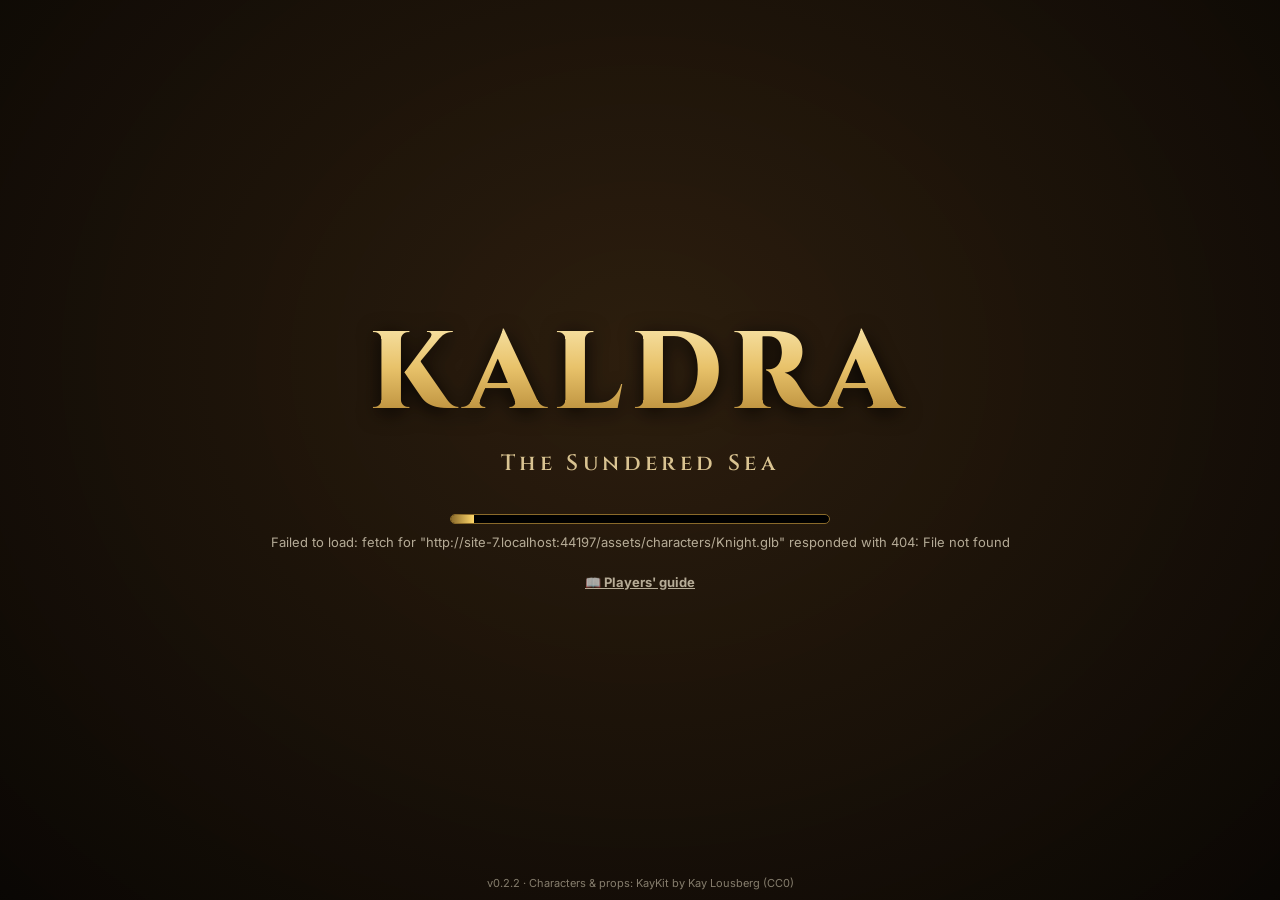
==== commit 9a1d768a: "Kaldra 0.2.2 (3fd67c5)" ====
--- a/index.html
+++ b/index.html
@@ -14,7 +14,7 @@
     <link rel="preconnect" href="https://fonts.gstatic.com" crossorigin />
     <link href="https://fonts.googleapis.com/css2?family=Cinzel:wght@600;800&family=Inter:wght@500;700&display=swap" rel="stylesheet" />
     <title>Kaldra: The Sundered Sea</title>
-    <script type="module" crossorigin src="./assets/index-CXDUy7YC.js"></script>
+    <script type="module" crossorigin src="./assets/index--Rjpzhwg.js"></script>
     <link rel="stylesheet" crossorigin href="./assets/index-Es4MpnZ0.css">
   </head>
   <body>
